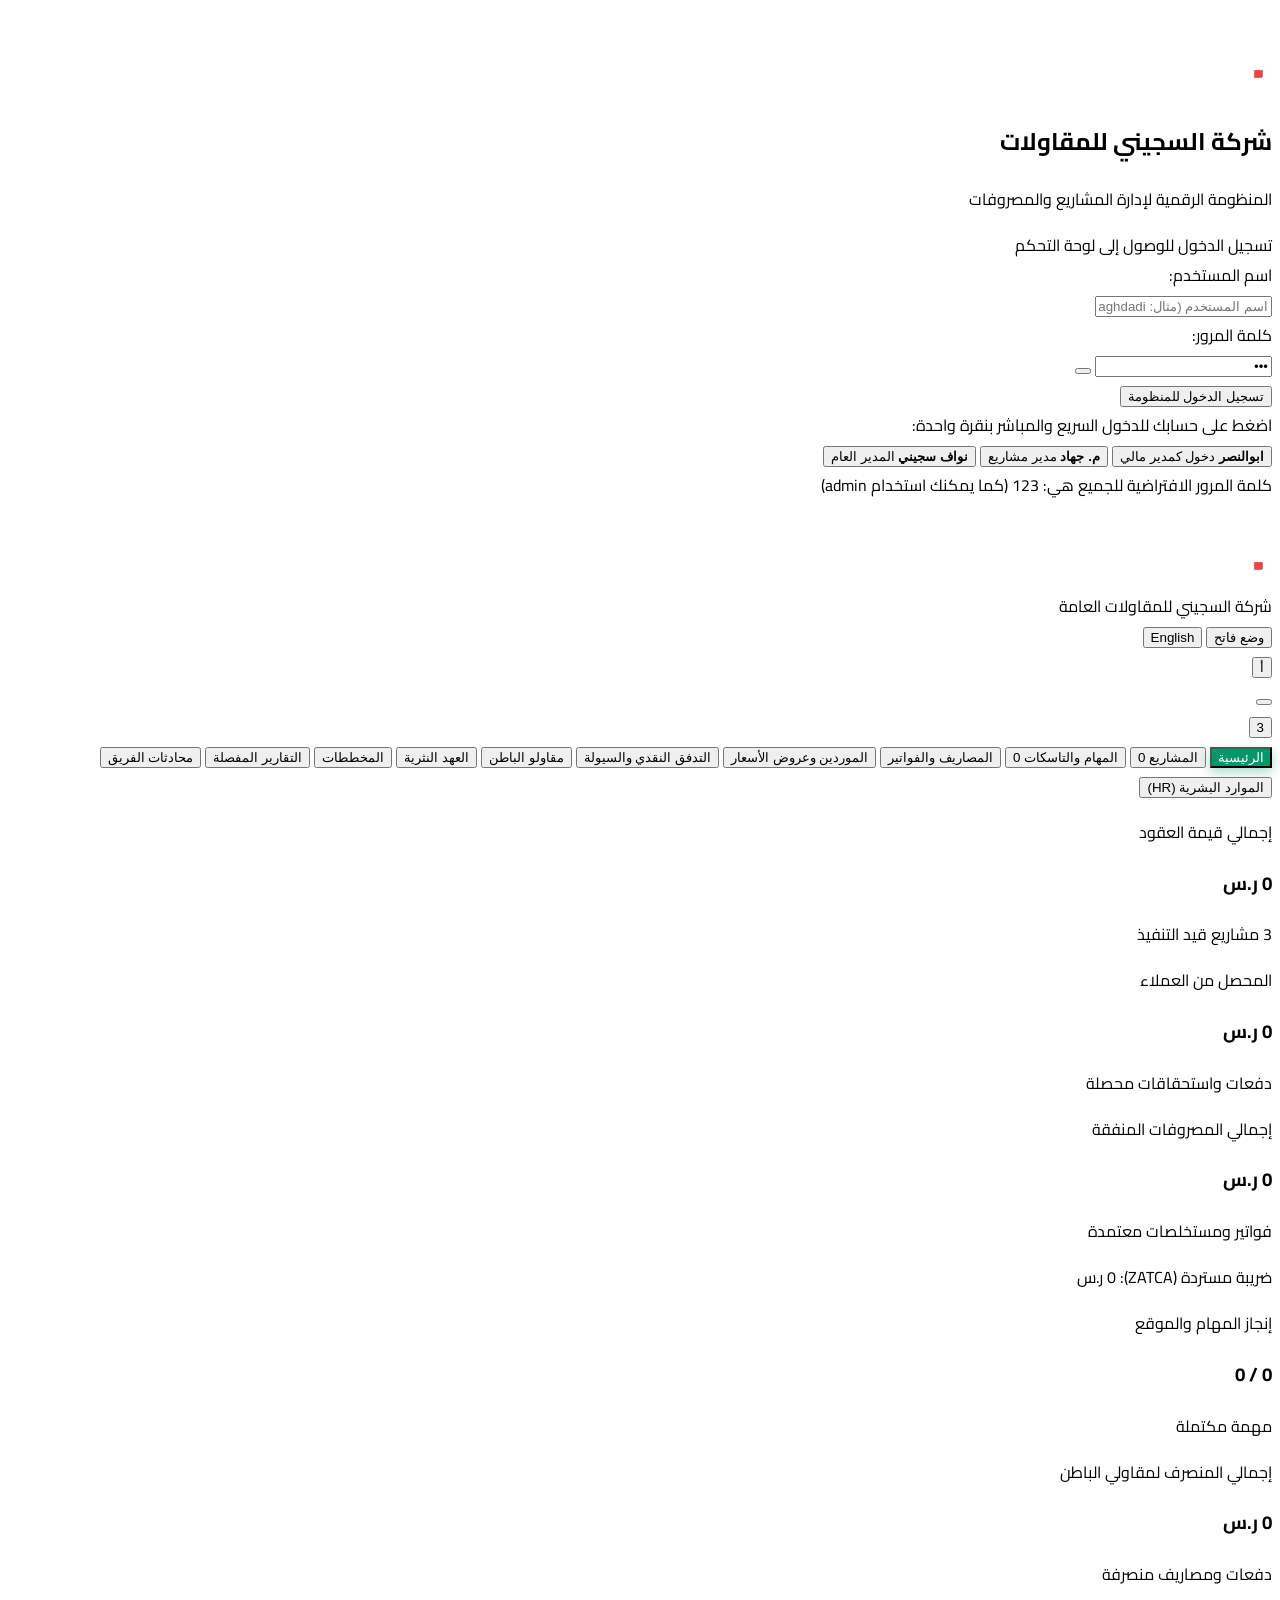
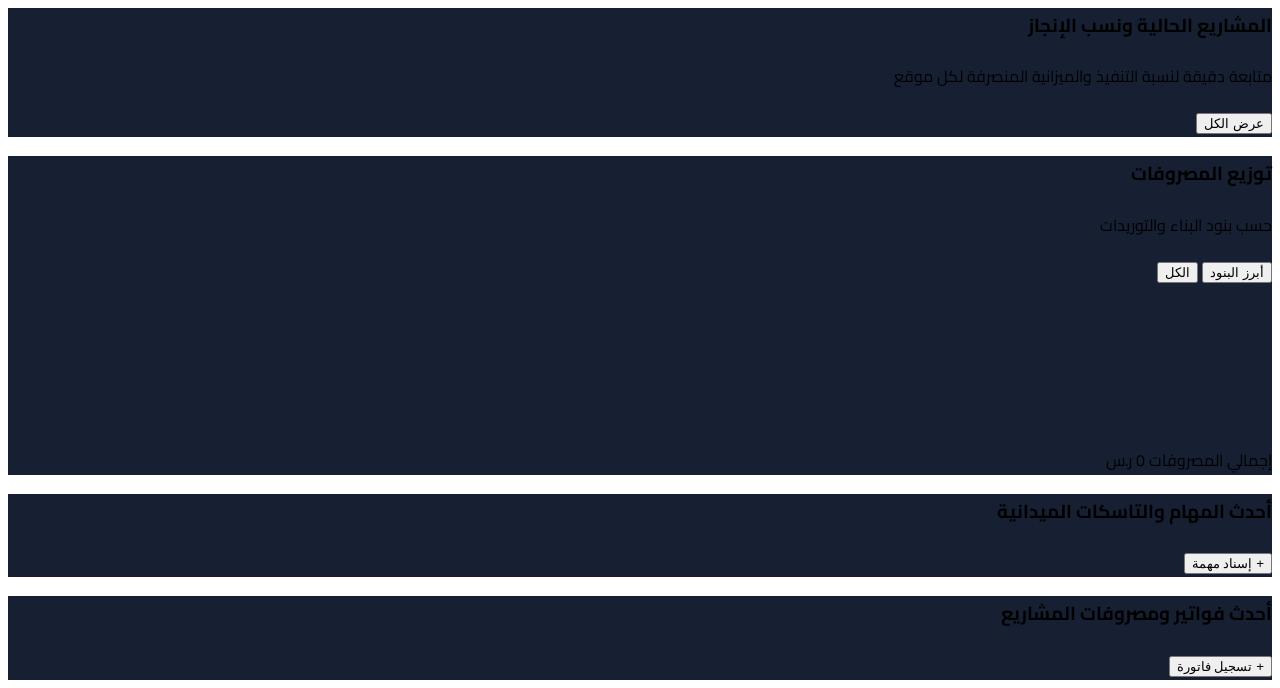
==== templates/index.html @ 487a5cad "fix: resolve duplicate element ID collision between payroll and expense disburse modals" ====
<!DOCTYPE html>
<html lang="ar" dir="rtl">
<head>
    <meta charset="UTF-8">
    <meta name="viewport" content="width=device-width, initial-scale=1.0">
    <title data-i18n="page_title">شركة مقاولات السجيني | المنظومة الرقمية لإدارة المشاريع والمصاريف</title>
    <!-- Favicon & Brand Icons -->
    <link rel="icon" type="image/png" href="/static/images/icon-emerald.png">
    <link rel="apple-touch-icon" href="/static/images/icon-emerald.png">
    <!-- Google Fonts: Cairo & Inter -->
    <link rel="preconnect" href="https://fonts.googleapis.com">
    <link rel="preconnect" href="https://fonts.gstatic.com" crossorigin>
    <link href="https://fonts.googleapis.com/css2?family=Cairo:wght@300;400;500;600;700;800;900&family=Inter:wght@300;400;500;600;700;800&display=swap" rel="stylesheet">
    <!-- Tailwind CSS -->
    <script src="https://cdn.tailwindcss.com"></script>
    <script>
        tailwind.config = {
            theme: {
                extend: {
                    fontFamily: {
                        cairo: ['Cairo', 'sans-serif'],
                        sans: ['Inter', 'system-ui', 'sans-serif'],
                    },
                    colors: {
                        brand: {
                            50: '#ecfdf5',
                            100: '#d1fae5',
                            500: '#10b981',
                            600: '#059669',
                            700: '#047857',
                            800: '#065f46',
                            900: '#064e3b',
                        },
                        amberGold: {
                            400: '#fbbf24',
                            500: '#f59e0b',
                            600: '#d97706',
                        }
                    }
                }
            }
        }
    </script>
    <!-- Chart.js -->
    <script src="https://cdn.jsdelivr.net/npm/chart.js"></script>
    <!-- SheetJS for Excel export -->
    <script src="https://cdn.jsdelivr.net/npm/xlsx@0.18.5/dist/xlsx.full.min.js"></script>
    <!-- Lucide Icons -->
    <script src="https://unpkg.com/lucide@latest"></script>
    <!-- Custom CSS -->
    <link rel="stylesheet" href="/static/css/app.css?v=20261020_v2">
    <!-- Theme Initializer (prevents FOUC) -->
    <script>
        (function() {
            var theme = localStorage.getItem('segieny_theme') || 'dark';
            document.documentElement.setAttribute('data-theme', theme);
            if (theme === 'light') {
                document.documentElement.classList.add('theme-light');
            } else {
                document.documentElement.classList.add('theme-dark');
            }
        })();
    </script>
    <style>
        #auth-screen.hidden,
        #auth-screen[style*="display: none"],
        .auth-hidden {
            display: none !important;
            visibility: hidden !important;
            opacity: 0 !important;
            pointer-events: none !important;
            z-index: -99999 !important;
        }
        .hidden {
            display: none !important;
        }
        button, [role="button"], .btn {
            transition: transform 0.08s ease, filter 0.08s ease, background-color 0.15s ease;
        }
        button:active, [role="button"]:active, .btn:active {
            transform: scale(0.97);
            filter: brightness(1.15);
        }
    </style>
</head>
<body class="bg-slate-900 text-slate-100 font-cairo antialiased min-h-screen flex flex-col selection:bg-emerald-500 selection:text-white overflow-x-hidden">

    <!-- ========================================== -->
    <!-- AUTHENTICATION / LOGIN SCREEN OVERLAY -->
    <!-- ========================================== -->
    <div id="auth-screen" class="fixed inset-0 z-50 bg-slate-950 flex items-center justify-center p-4 overflow-y-auto">
        <div class="w-full max-w-md bg-slate-900 border border-slate-800 rounded-3xl p-6 sm:p-8 shadow-2xl shadow-emerald-950/40 space-y-6 relative overflow-hidden animate-scaleUp">
            
            <!-- Glow background decorative effect -->
            <div class="absolute -top-20 -right-20 w-44 h-44 bg-emerald-500/15 rounded-full blur-3xl pointer-events-none"></div>
            <div class="absolute -bottom-20 -left-20 w-44 h-44 bg-amber-500/15 rounded-full blur-3xl pointer-events-none"></div>

            <!-- Header & Branding -->
            <div class="text-center space-y-3">
                <div class="inline-flex items-center justify-center w-16 h-16 rounded-2xl bg-gradient-to-tr from-emerald-600 to-teal-500 shadow-lg shadow-emerald-900/50 p-3 mx-auto">
                    <img src="/static/images/logo-white.png" alt="SGCC Logo" class="h-10 w-auto object-contain">
                </div>
                <div>
                    <h2 class="text-2xl font-black text-white tracking-tight">شركة السجيني للمقاولات</h2>
                    <p class="text-xs text-emerald-400 font-semibold mt-0.5">المنظومة الرقمية لإدارة المشاريع والمصروفات</p>
                </div>
                <div class="pt-2 border-t border-slate-800">
                    <span class="text-xs text-slate-400 font-medium">تسجيل الدخول للوصول إلى لوحة التحكم</span>
                </div>
            </div>

            <!-- Error Alert Box -->
            <div id="login-error-alert" class="hidden p-3 rounded-xl bg-rose-500/15 border border-rose-500/40 text-rose-300 text-xs font-bold flex items-center gap-2">
                <i data-lucide="alert-circle" class="w-4 h-4 text-rose-400 shrink-0"></i>
                <span id="login-error-msg">بيانات الدخول غير صحيحة</span>
            </div>

            <!-- Login Form -->
            <form id="login-form" onsubmit="event.preventDefault(); handleLoginSubmit(event); return false;" class="space-y-4">
                <!-- Username -->
                <div class="space-y-1.5">
                    <label class="block text-xs font-bold text-slate-300">اسم المستخدم:</label>
                    <div class="relative">
                        <div class="absolute inset-y-0 right-0 pr-3.5 flex items-center pointer-events-none text-slate-500">
                            <i data-lucide="user" class="w-4 h-4"></i>
                        </div>
                        <input type="text" id="login-username" required placeholder="اسم المستخدم (مثال: baghdadi أو admin أو ابو النصر)" class="w-full bg-slate-950/80 border border-slate-750 focus:border-emerald-500 focus:ring-1 focus:ring-emerald-500 rounded-xl pr-10 pl-3 py-2.5 text-sm text-white placeholder-slate-500 outline-none transition">
                    </div>
                </div>

                <!-- Password -->
                <div class="space-y-1.5">
                    <label class="block text-xs font-bold text-slate-300">كلمة المرور:</label>
                    <div class="relative">
                        <div class="absolute inset-y-0 right-0 pr-3.5 flex items-center pointer-events-none text-slate-500">
                            <i data-lucide="lock" class="w-4 h-4"></i>
                        </div>
                        <input type="password" id="login-password" required placeholder="123" value="123" class="w-full bg-slate-950/80 border border-slate-750 focus:border-emerald-500 focus:ring-1 focus:ring-emerald-500 rounded-xl pr-10 pl-10 py-2.5 text-sm text-white placeholder-slate-500 outline-none transition font-mono">
                        <button type="button" onclick="toggleLoginPasswordVisibility()" class="absolute inset-y-0 left-0 pl-3 flex items-center text-slate-500 hover:text-slate-300 transition" title="إظهار/إخفاء كلمة المرور">
                            <i data-lucide="eye" id="login-eye-icon" class="w-4 h-4"></i>
                        </button>
                    </div>
                </div>

                <!-- Submit Button -->
                <button type="button" onclick="handleLoginSubmit(event)" id="btn-login-submit" class="w-full py-3 px-4 rounded-xl bg-gradient-to-r from-emerald-600 to-teal-600 hover:from-emerald-500 hover:to-teal-500 text-white font-black text-sm flex items-center justify-center gap-2 shadow-lg shadow-emerald-950/50 transition">
                    <i data-lucide="log-in" class="w-4 h-4"></i>
                    <span id="login-btn-text">تسجيل الدخول للمنظومة</span>
                </button>
            </form>

            <!-- Quick accounts guide for team members -->
            <div class="p-3.5 bg-slate-950/60 rounded-2xl border border-slate-800/80 space-y-2">
                <span class="text-[11px] font-bold text-emerald-400 block flex items-center gap-1.5">
                    <i data-lucide="zap" class="w-3.5 h-3.5"></i>
                    <span>اضغط على حسابك للدخول السريع والمباشر بنقرة واحدة:</span>
                </span>
                <div class="grid grid-cols-3 gap-1.5 text-center text-[10px]">
                    <button type="button" onclick="prefillLogin('baghdadi', '123')" class="p-2.5 rounded-xl bg-slate-800 hover:bg-emerald-600/30 hover:border-emerald-500/50 text-slate-200 border border-slate-750 transition truncate group">
                        <strong class="text-white block truncate group-hover:text-emerald-300">ابوالنصر</strong>
                        <span class="text-emerald-400 font-mono text-[9px] block">دخول كمدير مالي</span>
                    </button>
                    <button type="button" onclick="prefillLogin('jihad', '123')" class="p-2.5 rounded-xl bg-slate-800 hover:bg-amber-600/30 hover:border-amber-500/50 text-slate-200 border border-slate-750 transition truncate group">
                        <strong class="text-white block truncate group-hover:text-amber-300">م. جهاد</strong>
                        <span class="text-amber-400 font-mono text-[9px] block">مدير مشاريع</span>
                    </button>
                    <button type="button" onclick="prefillLogin('nawaf', '123')" class="p-2.5 rounded-xl bg-slate-800 hover:bg-purple-600/30 hover:border-purple-500/50 text-slate-200 border border-slate-750 transition truncate group">
                        <strong class="text-white block truncate group-hover:text-purple-300">نواف سجيني</strong>
                        <span class="text-purple-400 font-mono text-[9px] block">المدير العام</span>
                    </button>
                </div>
                <div class="text-[10px] text-slate-400 text-center pt-1.5 border-t border-slate-800/50">
                    كلمة المرور الافتراضية للجميع هي: <span class="font-mono text-emerald-400 font-bold">123</span> (كما يمكنك استخدام admin)
                </div>
            </div>

        </div>
    </div>

    <!-- Top Navigation Header (Two-tier clean responsive layout) -->
    <header class="sticky top-0 z-40 bg-slate-900/95 backdrop-blur-md border-b border-slate-800 shadow-xl">
        <!-- Top Tier: Brand & Executive Actions -->
        <div class="max-w-7xl mx-auto px-4 sm:px-6 lg:px-8">
            <div class="flex items-center justify-between h-16 sm:h-20 gap-3">
                
                <!-- Logo & Brand -->
                <div class="flex items-center gap-3.5 min-w-0">
                    <div class="h-10 sm:h-12 px-3 py-1 rounded-2xl bg-gradient-to-r from-slate-800 to-slate-850 border border-slate-700/80 hover:border-emerald-500/50 shadow-md shadow-black/20 flex items-center justify-center shrink-0 transition-all">
                        <img src="/static/images/logo-white.png" id="brand-logo-img" alt="SGCC Logo" class="h-6 sm:h-7 w-auto object-contain">
                    </div>
                    <div class="min-w-0">
                        <div class="flex items-center gap-2 flex-wrap">
                            <span data-i18n="company_name" class="text-lg sm:text-xl font-black tracking-tight text-white truncate">شركة السجيني</span>
                            <span data-i18n="company_sub" class="px-2 py-0.5 text-[11px] sm:text-xs font-semibold rounded-md bg-emerald-500/20 text-emerald-400 border border-emerald-500/30 shrink-0">للمقاولات العامة</span>
                        </div>
                        <p data-i18n="company_tagline" class="text-[11px] sm:text-xs text-slate-400 truncate hidden sm:block">المنظومة السحابية لمتابعة المشاريع والمهام والمصروفات</p>
                    </div>
                </div>

                <!-- Action Controls (Theme, Language, User Switcher, Quick Action, Notifications) -->
                <div class="flex items-center gap-1.5 sm:gap-2 shrink-0">
                    
                    <!-- Theme Switcher Button (وضع داكن / وضع فاتح) -->
                    <button onclick="toggleTheme()" id="theme-toggle-btn" class="px-2.5 py-1.5 sm:py-2 rounded-xl bg-slate-800 hover:bg-slate-750 text-slate-200 border border-slate-700 flex items-center gap-1.5 transition text-xs font-bold shadow-sm" title="تبديل المظهر / Toggle Theme">
                        <i data-lucide="sun" id="theme-toggle-icon" class="w-4 h-4 text-amber-400"></i>
                        <span id="theme-toggle-text">وضع فاتح</span>
                    </button>

                    <!-- Language Switcher Button -->
                    <button onclick="toggleLanguage()" id="lang-toggle-btn" class="px-2.5 py-1.5 sm:py-2 rounded-xl bg-slate-800 hover:bg-slate-750 text-slate-200 border border-slate-700 flex items-center gap-1.5 transition text-xs font-bold shadow-sm" title="تبديل اللغة / Switch Language">
                        <i data-lucide="globe" class="w-4 h-4 text-amber-400"></i>
                        <span id="lang-toggle-text">English</span>
                    </button>

                    <!-- Active User Menu & Logout -->
                    <div class="relative">
                        <button onclick="toggleUserMenu()" class="p-1.5 sm:pr-2.5 sm:pl-2.5 rounded-xl bg-slate-800 hover:bg-slate-750 text-slate-200 border border-slate-700 flex items-center gap-2 transition">
                            <div class="w-7 h-7 rounded-full bg-emerald-600 flex items-center justify-center text-xs font-black text-white relative shrink-0">
                                <span id="user-avatar-char">أ</span>
                                <span class="absolute -bottom-0.5 -right-0.5 w-2.5 h-2.5 bg-emerald-400 rounded-full border-2 border-slate-900"></span>
                            </div>
                            <div class="text-right hidden md:block">
                                <span id="active-user-name" class="block text-xs font-bold text-white truncate max-w-[130px]">ابوالنصر البغدادي</span>
                                <span id="active-user-role" class="block text-[10px] text-emerald-400 font-semibold truncate max-w-[130px]">المدير المالي</span>
                            </div>
                            <i data-lucide="chevron-down" class="w-3 h-3 text-slate-400"></i>
                        </button>
                        <div id="user-menu" class="hidden absolute left-0 mt-2 w-64 rounded-2xl bg-slate-850 border border-slate-700 shadow-2xl p-2 z-50 animate-fadeIn space-y-1">
                            <div class="px-3 py-2 border-b border-slate-750">
                                <span id="menu-user-name" class="text-xs font-bold text-white block">ابوالنصر البغدادي</span>
                                <span id="menu-user-role" class="text-[10px] text-emerald-400 block font-semibold">المدير المالي</span>
                                <span id="menu-user-username" class="text-[9px] text-slate-400 font-mono block mt-0.5">@baghdadi</span>
                            </div>
                            <button type="button" id="menu-btn-team" onclick="switchTab('team'); toggleUserMenu()" class="w-full text-right px-3 py-2 rounded-xl text-xs font-semibold text-purple-300 hover:bg-slate-800 hover:text-white flex items-center gap-2 transition hidden">
                                <i data-lucide="shield-check" class="w-3.5 h-3.5 text-purple-400"></i>
                                <span>إدارة الموظفين والصلاحيات</span>
                            </button>
                            <button type="button" onclick="openChangePasswordModal()" class="w-full text-right px-3 py-2 rounded-xl text-xs font-semibold text-slate-300 hover:bg-slate-800 hover:text-white flex items-center gap-2 transition">
                                <i data-lucide="key-round" class="w-3.5 h-3.5 text-amber-400"></i>
                                <span>تغيير كلمة المرور</span>
                            </button>
                            <a href="/api/system/backup" download class="w-full px-3 py-2 rounded-xl text-xs font-semibold text-slate-300 hover:bg-slate-800 hover:text-white flex items-center justify-between transition">
                                <span class="flex items-center gap-2">
                                    <i data-lucide="hard-drive-download" class="w-3.5 h-3.5 text-emerald-400"></i>
                                    <span>نسخة احتياطية (Backup)</span>
                                </span>
                                <i data-lucide="download" class="w-3 h-3 text-slate-400"></i>
                            </a>
                            <div class="pt-1 border-t border-slate-750">
                                <button type="button" onclick="logoutUser()" class="w-full text-right px-3 py-2 rounded-xl text-xs font-bold text-rose-400 hover:bg-rose-500/10 flex items-center gap-2 transition">
                                    <i data-lucide="log-out" class="w-3.5 h-3.5"></i>
                                    <span>تسجيل الخروج</span>
                                </button>
                            </div>
                        </div>
                    </div>

                    <!-- Quick Add Dropdown Button -->
                    <div class="relative">
                        <button onclick="toggleQuickMenu()" class="px-2.5 sm:px-3 py-1.5 sm:py-2 rounded-xl bg-gradient-to-r from-emerald-600 to-teal-600 hover:from-emerald-500 hover:to-teal-500 text-white font-bold text-xs flex items-center gap-1.5 shadow-lg shadow-emerald-950/60 transition-all border border-emerald-400/30">
                            <i data-lucide="plus-circle" class="w-3.5 h-3.5"></i>
                            <span data-i18n="btn_quick_action" class="hidden sm:inline">إجراء سريع</span>
                            <i data-lucide="chevron-down" class="w-3 h-3"></i>
                        </button>
                        <div id="quick-menu" class="hidden absolute left-0 mt-2 w-56 rounded-xl bg-slate-800 border border-slate-700 shadow-2xl p-1.5 z-50 animate-fadeIn">
                            <button onclick="openAutoAllocateModal(); toggleQuickMenu()" class="w-full text-right px-3 py-2.5 rounded-lg text-sm font-medium hover:bg-emerald-600/20 hover:text-emerald-400 flex items-center gap-2.5 transition">
                                <i data-lucide="sparkles" class="w-4 h-4 text-emerald-400"></i>
                                <span>سداد وتوزيع دفعة عميل (تلقائي)</span>
                            </button>
                            <button onclick="openModal('expense-modal'); toggleQuickMenu()" class="w-full text-right px-3 py-2.5 rounded-lg text-sm font-medium hover:bg-emerald-600/20 hover:text-emerald-400 flex items-center gap-2.5 transition">
                                <i data-lucide="receipt" class="w-4 h-4 text-emerald-400"></i>
                                <span data-i18n="quick_add_expense">تسجيل مصروف مع فاتورة</span>
                            </button>
                            <button onclick="openModal('expense-request-modal'); toggleQuickMenu()" class="w-full text-right px-3 py-2.5 rounded-lg text-sm font-medium hover:bg-amber-600/20 hover:text-amber-400 flex items-center gap-2.5 transition">
                                <i data-lucide="send" class="w-4 h-4 text-amber-400"></i>
                                <span>طلب صرف مصروف (مورد / مقاول / موظف)</span>
                            </button>
                            <button onclick="openNewCustodyRequestModal(); toggleQuickMenu()" class="w-full text-right px-3 py-2.5 rounded-lg text-sm font-medium hover:bg-amber-600/20 hover:text-amber-400 flex items-center gap-2.5 transition">
                                <i data-lucide="hand-coins" class="w-4 h-4 text-amber-400"></i>
                                <span>طلب عهدة نقدية للمشروع</span>
                            </button>
                            <button onclick="openModal('task-modal'); toggleQuickMenu()" class="w-full text-right px-3 py-2.5 rounded-lg text-sm font-medium hover:bg-amber-600/20 hover:text-amber-400 flex items-center gap-2.5 transition">
                                <i data-lucide="check-square" class="w-4 h-4 text-amber-400"></i>
                                <span data-i18n="quick_add_task">إسناد مهمة جديدة</span>
                            </button>
                            <button onclick="openProjectModal(); toggleQuickMenu()" class="w-full text-right px-3 py-2.5 rounded-lg text-sm font-medium hover:bg-blue-600/20 hover:text-blue-400 flex items-center gap-2.5 transition">
                                <i data-lucide="building-2" class="w-4 h-4 text-blue-400"></i>
                                <span data-i18n="quick_add_project">إضافة مشروع جديد</span>
                            </button>
                            <button onclick="openModal('document-modal'); toggleQuickMenu()" class="w-full text-right px-3 py-2.5 rounded-lg text-sm font-medium hover:bg-purple-600/20 hover:text-purple-400 flex items-center gap-2.5 transition">
                                <i data-lucide="file-up" class="w-4 h-4 text-purple-400"></i>
                                <span data-i18n="quick_upload_doc">رفع مخطط أو مستند</span>
                            </button>
                        </div>
                    </div>

                    <!-- Notifications Dropdown -->
                    <div class="relative">
                        <button onclick="toggleNotificationsMenu()" class="relative p-2 sm:p-2.5 rounded-xl bg-slate-800 hover:bg-slate-750 text-slate-300 border border-slate-700 transition">
                            <i data-lucide="bell" class="w-4 h-4"></i>
                            <span id="notif-badge" class="absolute -top-1 -right-1 w-4 h-4 bg-rose-500 text-white text-[9px] font-bold rounded-full flex items-center justify-center shadow">3</span>
                        </button>
                        <div id="notifications-menu" class="hidden absolute left-0 mt-2 w-80 sm:w-96 rounded-2xl bg-slate-800 border border-slate-700 shadow-2xl p-3 z-50 max-h-[450px] overflow-y-auto">
                            <div class="flex items-center justify-between pb-2 mb-2 border-b border-slate-700">
                                <span data-i18n="notifications_title" class="font-bold text-sm text-white">التنبيهات والإشعارات</span>
                                <button data-i18n="mark_all_read" onclick="markAllNotificationsRead()" class="text-xs text-emerald-400 hover:underline">تحديد كـ مقروء</button>
                            </div>
                            <div id="notifications-list" class="space-y-2">
                                <!-- Loaded via JS -->
                            </div>
                        </div>
                    </div>

                </div>

            </div>
        </div>

        <!-- Tier 2: Module Navigation Strip (Aligned with max-w-7xl, clean fit) -->
        <div class="border-t border-slate-800/80 bg-slate-900/60 backdrop-blur-sm">
            <div class="max-w-7xl mx-auto px-4 sm:px-6 lg:px-8">
                <nav class="flex items-center gap-1 sm:gap-2 overflow-x-auto py-2 scrollbar-none">
                    <button onclick="switchTab('dashboard')" id="nav-dashboard" class="nav-tab active-tab shrink-0 px-3.5 py-1.5 sm:py-2 rounded-xl text-xs sm:text-sm font-bold flex items-center gap-2 transition-all">
                        <i data-lucide="layout-dashboard" class="w-4 h-4"></i>
                        <span data-i18n="nav_dashboard">الرئيسية</span>
                    </button>
                    <button onclick="switchTab('projects')" id="nav-projects" class="nav-tab shrink-0 px-3.5 py-1.5 sm:py-2 rounded-xl text-xs sm:text-sm font-bold flex items-center gap-2 text-slate-300 hover:text-white transition-all">
                        <i data-lucide="building-2" class="w-4 h-4"></i>
                        <span data-i18n="nav_projects">المشاريع</span>
                        <span id="badge-projects-count" class="px-1.5 py-0.2 text-xs rounded-full bg-slate-700 text-slate-300 font-semibold">0</span>
                    </button>
                    <button onclick="switchTab('tasks')" id="nav-tasks" class="nav-tab shrink-0 px-3.5 py-1.5 sm:py-2 rounded-xl text-xs sm:text-sm font-bold flex items-center gap-2 text-slate-300 hover:text-white transition-all">
                        <i data-lucide="check-square" class="w-4 h-4"></i>
                        <span data-i18n="nav_tasks">المهام والتاسكات</span>
                        <span id="badge-tasks-count" class="px-1.5 py-0.2 text-xs rounded-full bg-amber-500/20 text-amber-400 font-semibold">0</span>
                    </button>
                    <button onclick="switchTab('expenses')" id="nav-expenses" class="nav-tab shrink-0 px-3.5 py-1.5 sm:py-2 rounded-xl text-xs sm:text-sm font-bold flex items-center gap-2 text-slate-300 hover:text-white transition-all">
                        <i data-lucide="receipt" class="w-4 h-4"></i>
                        <span data-i18n="nav_expenses">المصاريف والفواتير</span>
                    </button>
                    <button onclick="switchTab('suppliers')" id="nav-suppliers" class="nav-tab shrink-0 px-3.5 py-1.5 sm:py-2 rounded-xl text-xs sm:text-sm font-bold flex items-center gap-2 text-slate-300 hover:text-white transition-all">
                        <i data-lucide="truck" class="w-4 h-4 text-amber-400"></i>
                        <span data-i18n="nav_suppliers">الموردين وعروض الأسعار</span>
                        <span id="badge-suppliers-variance" class="px-1.5 py-0.2 text-[10px] rounded-full bg-rose-500/20 text-rose-400 font-bold hidden">⚠️ تنبيه</span>
                    </button>
                    <button onclick="switchTab('cashflow')" id="nav-cashflow" class="nav-tab shrink-0 px-3.5 py-1.5 sm:py-2 rounded-xl text-xs sm:text-sm font-bold flex items-center gap-2 text-slate-300 hover:text-white transition-all">
                        <i data-lucide="wallet" class="w-4 h-4 text-emerald-400"></i>
                        <span data-i18n="nav_cashflow">التدفق النقدي والسيولة</span>
                    </button>
                    <button onclick="switchTab('subcontractors')" id="nav-subcontractors" class="nav-tab shrink-0 px-3.5 py-1.5 sm:py-2 rounded-xl text-xs sm:text-sm font-bold flex items-center gap-2 text-slate-300 hover:text-white transition-all">
                        <i data-lucide="users" class="w-4 h-4"></i>
                        <span data-i18n="nav_subcontractors">مقاولو الباطن</span>
                    </button>
                    <button onclick="switchTab('custody')" id="nav-custody" class="nav-tab shrink-0 px-3.5 py-1.5 sm:py-2 rounded-xl text-xs sm:text-sm font-bold flex items-center gap-2 text-slate-300 hover:text-white transition-all">
                        <i data-lucide="hand-coins" class="w-4 h-4 text-amber-400"></i>
                        <span data-i18n="nav_custody">العهد النثرية</span>
                        <span id="badge-custody-pending" class="px-1.5 py-0.2 text-[10px] rounded-full bg-amber-500/20 text-amber-400 font-bold hidden">0</span>
                    </button>
                    <button onclick="switchTab('documents')" id="nav-documents" class="nav-tab shrink-0 px-3.5 py-1.5 sm:py-2 rounded-xl text-xs sm:text-sm font-bold flex items-center gap-2 text-slate-300 hover:text-white transition-all">
                        <i data-lucide="folder-archive" class="w-4 h-4"></i>
                        <span data-i18n="nav_documents">المخططات</span>
                    </button>
                    <button onclick="switchTab('reports')" id="nav-reports" class="nav-tab shrink-0 px-3.5 py-1.5 sm:py-2 rounded-xl text-xs sm:text-sm font-bold flex items-center gap-2 text-slate-300 hover:text-white transition-all">
                        <i data-lucide="bar-chart-3" class="w-4 h-4 text-emerald-400"></i>
                        <span data-i18n="nav_reports">التقارير المفصلة</span>
                    </button>
                    <button onclick="switchTab('chat')" id="nav-chat" class="nav-tab shrink-0 px-3.5 py-1.5 sm:py-2 rounded-xl text-xs sm:text-sm font-bold flex items-center gap-2 text-slate-300 hover:text-white transition-all">
                        <i data-lucide="message-square" class="w-4 h-4 text-emerald-400"></i>
                        <span data-i18n="nav_chat">محادثات الفريق</span>
                        <span id="badge-chat-count" class="px-1.5 py-0.2 text-[10px] rounded-full bg-emerald-500/20 text-emerald-400 font-bold hidden">0</span>
                    </button>
                    <button onclick="switchTab('hr')" id="nav-hr" class="nav-tab shrink-0 px-3.5 py-1.5 sm:py-2 rounded-xl text-xs sm:text-sm font-bold flex items-center gap-2 text-indigo-300 hover:text-white transition-all">
                        <i data-lucide="badge-check" class="w-4 h-4 text-indigo-400"></i>
                        <span data-i18n="nav_hr">الموارد البشرية (HR)</span>
                        <span id="badge-hr-alerts" class="px-1.5 py-0.2 text-[10px] rounded-full bg-rose-500/20 text-rose-400 font-bold hidden">0</span>
                    </button>
                    <button onclick="switchTab('team')" id="nav-team" class="nav-tab shrink-0 px-3.5 py-1.5 sm:py-2 rounded-xl text-xs sm:text-sm font-bold flex items-center gap-2 text-purple-300 hover:text-white transition-all hidden">
                        <i data-lucide="shield-check" class="w-4 h-4 text-purple-400"></i>
                        <span data-i18n="nav_team">إدارة الموظفين والصلاحيات</span>
                        <span id="badge-team-count" class="px-1.5 py-0.2 text-[10px] rounded-full bg-purple-500/20 text-purple-300 font-bold">3</span>
                    </button>
                </nav>
            </div>
        </div>
    </header>

    <!-- Main Content Container -->
    <main class="flex-1 max-w-7xl w-full mx-auto px-4 sm:px-6 lg:px-8 py-8">

        <!-- ========================================== -->
        <!-- TAB 1: DASHBOARD (لوحة التحكم) -->
        <!-- ========================================== -->
        <div id="tab-dashboard" class="tab-content block space-y-8 animate-fadeIn">
            
            <!-- Hero Stats Cards -->
            <div class="grid grid-cols-1 sm:grid-cols-2 lg:grid-cols-5 gap-4">
                
                <!-- Card 1: Total Contract Values -->
                <div class="bg-gradient-to-br from-slate-800 to-slate-850 p-5 rounded-2xl border border-slate-700/80 shadow-lg relative overflow-hidden group hover:border-emerald-500/40 transition-all">
                    <div class="flex items-center justify-between">
                        <div>
                            <p class="text-xs font-semibold text-slate-400 uppercase tracking-wider">إجمالي قيمة العقود</p>
                            <h3 id="stat-total-contracts" class="text-2xl font-black text-white mt-1">0 ر.س</h3>
                            <p class="text-xs text-emerald-400 mt-2 flex items-center gap-1">
                                <i data-lucide="check-circle" class="w-3.5 h-3.5"></i>
                                <span id="stat-active-projects-label">3 مشاريع قيد التنفيذ</span>
                            </p>
                        </div>
                        <div class="w-12 h-12 rounded-2xl bg-emerald-500/10 border border-emerald-500/30 flex items-center justify-center p-2.5 text-emerald-400 group-hover:scale-110 transition-transform">
                            <i data-lucide="briefcase" class="w-6 h-6"></i>
                        </div>
                    </div>
                    <div class="absolute -bottom-6 -left-6 w-24 h-24 bg-emerald-500/5 rounded-full blur-xl pointer-events-none"></div>
                </div>

                <!-- Card 1.5: Client Payments Received -->
                <div class="bg-gradient-to-br from-slate-800 to-slate-850 p-5 rounded-2xl border border-slate-700/80 shadow-lg relative overflow-hidden group hover:border-amber-500/40 transition-all">
                    <div class="flex items-center justify-between">
                        <div>
                            <p class="text-xs font-semibold text-slate-400 uppercase tracking-wider">المحصل من العملاء</p>
                            <h3 id="stat-total-client-received" class="text-2xl font-black text-emerald-400 mt-1">0 ر.س</h3>
                            <p id="stat-collection-rate-label" class="text-xs text-amber-300 mt-2 flex items-center gap-1">
                                <i data-lucide="wallet" class="w-3.5 h-3.5"></i>
                                <span>دفعات واستحقاقات محصلة</span>
                            </p>
                        </div>
                        <div class="w-12 h-12 rounded-2xl bg-amber-500/10 border border-amber-500/30 flex items-center justify-center p-2.5 text-amber-400 group-hover:scale-110 transition-transform">
                            <i data-lucide="badge-dollar-sign" class="w-6 h-6"></i>
                        </div>
                    </div>
                    <div class="absolute -bottom-6 -left-6 w-24 h-24 bg-amber-500/5 rounded-full blur-xl pointer-events-none"></div>
                </div>

                <!-- Card 2: Total Expenses -->
                <div class="bg-gradient-to-br from-slate-800 to-slate-850 p-5 rounded-2xl border border-slate-700/80 shadow-lg relative overflow-hidden group hover:border-rose-500/40 transition-all">
                    <div class="flex items-center justify-between">
                        <div>
                            <p class="text-xs font-semibold text-slate-400 uppercase tracking-wider">إجمالي المصروفات المنفقة</p>
                            <h3 id="stat-total-expenses" class="text-2xl font-black text-rose-400 mt-1">0 ر.س</h3>
                            <p id="stat-expense-ratio" class="text-xs text-slate-400 mt-1 flex items-center gap-1">
                                <i data-lucide="receipt" class="w-3.5 h-3.5"></i>
                                <span>فواتير ومستخلصات معتمدة</span>
                            </p>
                            <div class="flex items-center justify-between gap-2 mt-2 pt-1.5 border-t border-slate-700/60 text-[11px]">
                                <span class="text-slate-400">ضريبة مستردة (ZATCA):</span>
                                <span id="stat-tax-refundable" class="font-bold text-emerald-400">0 ر.س</span>
                            </div>
                        </div>
                        <div class="w-12 h-12 rounded-2xl bg-rose-500/10 border border-rose-500/30 flex items-center justify-center p-2.5 text-rose-400 group-hover:scale-110 transition-transform">
                            <i data-lucide="arrow-up-right" class="w-6 h-6"></i>
                        </div>
                    </div>
                    <div class="absolute -bottom-6 -left-6 w-24 h-24 bg-rose-500/5 rounded-full blur-xl pointer-events-none"></div>
                </div>

                <!-- Card 3: Tasks Overview -->
                <div class="bg-gradient-to-br from-slate-800 to-slate-850 p-6 rounded-2xl border border-slate-700/80 shadow-lg relative overflow-hidden group hover:border-amber-500/40 transition-all">
                    <div class="flex items-center justify-between">
                        <div>
                            <p class="text-xs font-semibold text-slate-400 uppercase tracking-wider">إنجاز المهام والموقع</p>
                            <h3 id="stat-tasks-summary" class="text-2xl font-black text-amber-400 mt-1">0 / 0</h3>
                            <p id="stat-tasks-progress-label" class="text-xs text-amber-300 mt-2 flex items-center gap-1">
                                <i data-lucide="check-check" class="w-3.5 h-3.5"></i>
                                <span>مهمة مكتملة</span>
                            </p>
                        </div>
                        <div class="w-13 h-13 rounded-2xl bg-amber-500/10 border border-amber-500/30 flex items-center justify-center p-3 text-amber-400 group-hover:scale-110 transition-transform">
                            <i data-lucide="list-todo" class="w-7 h-7"></i>
                        </div>
                    </div>
                    <div class="absolute -bottom-6 -left-6 w-24 h-24 bg-amber-500/5 rounded-full blur-xl pointer-events-none"></div>
                </div>

                <!-- Card 4: Subcontractors Total Paid -->
                <div class="bg-gradient-to-br from-slate-800 to-slate-850 p-6 rounded-2xl border border-slate-700/80 shadow-lg relative overflow-hidden group hover:border-blue-500/40 transition-all">
                    <div class="flex items-center justify-between">
                        <div>
                            <p class="text-xs font-semibold text-slate-400 uppercase tracking-wider">إجمالي المنصرف لمقاولي الباطن</p>
                            <h3 id="stat-subcontractor-balance" class="text-2xl font-black text-blue-400 mt-1">0 ر.س</h3>
                            <p class="text-xs text-blue-300 mt-2 flex items-center gap-1">
                                <i data-lucide="credit-card" class="w-3.5 h-3.5"></i>
                                <span>دفعات ومصاريف منصرفة</span>
                            </p>
                        </div>
                        <div class="w-13 h-13 rounded-2xl bg-blue-500/10 border border-blue-500/30 flex items-center justify-center p-3 text-blue-400 group-hover:scale-110 transition-transform">
                            <i data-lucide="users-round" class="w-7 h-7"></i>
                        </div>
                    </div>
                    <div class="absolute -bottom-6 -left-6 w-24 h-24 bg-blue-500/5 rounded-full blur-xl pointer-events-none"></div>
                </div>

            </div>

            <!-- Charts and Active Projects Split -->
            <div class="grid grid-cols-1 lg:grid-cols-3 gap-8">
                
                <!-- Left 2 Cols: Active Projects Progress List -->
                <div class="lg:col-span-2 bg-slate-850 p-6 rounded-2xl border border-slate-800 shadow-xl space-y-5">
                    <div class="flex items-center justify-between">
                        <div class="flex items-center gap-2.5">
                            <div class="p-2 rounded-xl bg-emerald-500/10 text-emerald-400">
                                <i data-lucide="building" class="w-5 h-5"></i>
                            </div>
                            <div>
                                <h3 class="font-extrabold text-lg text-white">المشاريع الحالية ونسب الإنجاز</h3>
                                <p class="text-xs text-slate-400">متابعة دقيقة لنسبة التنفيذ والميزانية المنصرفة لكل موقع</p>
                            </div>
                        </div>
                        <button onclick="switchTab('projects')" class="text-xs font-bold text-emerald-400 hover:text-emerald-300 hover:underline flex items-center gap-1">
                            <span>عرض الكل</span>
                            <i data-lucide="arrow-left" class="w-3.5 h-3.5"></i>
                        </button>
                    </div>

                    <div id="dashboard-projects-list" class="space-y-4">
                        <!-- Populated by JS -->
                    </div>
                </div>

                <!-- Right 1 Col: Expense Distribution Chart -->
                <div class="bg-slate-850 p-6 rounded-2xl border border-slate-800 shadow-xl space-y-4 flex flex-col">
                    <div class="flex items-center justify-between gap-2">
                        <div class="flex items-center gap-2.5">
                            <div class="p-2 rounded-xl bg-amber-500/10 text-amber-400">
                                <i data-lucide="pie-chart" class="w-5 h-5"></i>
                            </div>
                            <div>
                                <h3 class="font-extrabold text-lg text-white">توزيع المصروفات</h3>
                                <p class="text-xs text-slate-400">حسب بنود البناء والتوريدات</p>
                            </div>
                        </div>
                        <div class="inline-flex p-1 bg-slate-900 rounded-xl border border-slate-750 text-[11px] font-bold shrink-0">
                            <button id="exp-chart-mode-top" onclick="setExpenseChartMode('top')" class="px-2.5 py-1 rounded-lg transition bg-amber-500/20 text-amber-300">أبرز البنود</button>
                            <button id="exp-chart-mode-all" onclick="setExpenseChartMode('all')" class="px-2.5 py-1 rounded-lg transition text-slate-400 hover:text-white">الكل</button>
                        </div>
                    </div>

                    <div class="flex-1 flex items-center justify-center relative min-h-[230px]">
                        <canvas id="expensesPieChart"></canvas>
                        <div id="expensesPieCenterLabel" class="absolute inset-0 flex flex-col items-center justify-center pointer-events-none text-center">
                            <span class="text-[10px] font-bold text-slate-400">إجمالي المصروفات</span>
                            <span id="expensesPieCenterTotal" class="text-sm font-black text-white mt-0.5 font-mono">0 ر.س</span>
                        </div>
                    </div>

                    <div id="chart-legend" class="grid grid-cols-2 gap-2 text-xs pt-2.5 border-t border-slate-750 max-h-48 overflow-y-auto custom-scrollbar">
                        <!-- Dynamically populated -->
                    </div>
                </div>

            </div>

            <!-- Recent Tasks & Activity -->
            <div class="grid grid-cols-1 lg:grid-cols-2 gap-8">
                
                <!-- Quick Tasks Checklist -->
                <div class="bg-slate-850 p-6 rounded-2xl border border-slate-800 shadow-xl space-y-4">
                    <div class="flex items-center justify-between">
                        <div class="flex items-center gap-2">
                            <i data-lucide="clock" class="w-5 h-5 text-amber-400"></i>
                            <h3 class="font-bold text-white text-base">أحدث المهام والتاسكات الميدانية</h3>
                        </div>
                        <button onclick="openModal('task-modal')" class="text-xs text-emerald-400 hover:underline font-bold">+ إسناد مهمة</button>
                    </div>
                    <div id="dashboard-recent-tasks" class="space-y-2.5">
                        <!-- Populated by JS -->
                    </div>
                </div>

                <!-- Recent Invoices & Expenses with Receipts -->
                <div class="bg-slate-850 p-6 rounded-2xl border border-slate-800 shadow-xl space-y-4">
                    <div class="flex items-center justify-between">
                        <div class="flex items-center gap-2">
                            <i data-lucide="receipt-text" class="w-5 h-5 text-emerald-400"></i>
                            <h3 class="font-bold text-white text-base">أحدث فواتير ومصروفات المشاريع</h3>
                        </div>
                        <button onclick="openModal('expense-modal')" class="text-xs text-emerald-400 hover:underline font-bold">+ تسجيل فاتورة</button>
                    </div>
                    <div id="dashboard-recent-expenses" class="space-y-2.5">
                        <!-- Populated by JS -->
                    </div>
                </div>

            </div>

        </div>

        <!-- ========================================== -->
        <!-- TAB 2: PROJECTS (إدارة المشاريع) -->
        <!-- ========================================== -->
        <div id="tab-projects" class="tab-content hidden space-y-6">
            
            <!-- Projects Top Controls -->
            <div class="flex flex-col sm:flex-row items-start sm:items-center justify-between gap-4 bg-slate-850 p-5 rounded-2xl border border-slate-800">
                <div>
                    <h2 class="text-2xl font-black text-white">مشاريع شركة السجيني</h2>
                    <p class="text-xs text-slate-400">متابعة كافة مواقع العمل، الميزانيات، العقود، ونسب الإنجاز الفعلي</p>
                </div>
                <div class="flex items-center gap-3 w-full sm:w-auto">
                    <div class="relative flex-1 sm:w-64">
                        <i data-lucide="search" class="w-4 h-4 absolute right-3 top-3 text-slate-400"></i>
                        <input type="text" id="project-search-input" onkeyup="filterProjects()" placeholder="ابحث باسم المشروع أو العميل..." class="w-full pr-9 pl-3 py-2 rounded-xl bg-slate-800 border border-slate-700 text-sm text-white focus:outline-none focus:border-emerald-500">
                    </div>
                    <button onclick="openProjectModal()" class="px-4 py-2 rounded-xl bg-emerald-600 hover:bg-emerald-500 text-white font-bold text-sm flex items-center gap-2 shadow-lg shadow-emerald-950/40 whitespace-nowrap">
                        <i data-lucide="plus" class="w-4 h-4"></i>
                        <span>مشروع جديد</span>
                    </button>
                </div>
            </div>

            <!-- Projects Grid -->
            <div id="projects-grid" class="grid grid-cols-1 md:grid-cols-2 lg:grid-cols-3 gap-6">
                <!-- Populated by JS -->
            </div>

        </div>

        <!-- ========================================== -->
        <!-- TAB 3: TASKS (المهام والتاسكات الميدانية) -->
        <!-- ========================================== -->
        <div id="tab-tasks" class="tab-content hidden space-y-6">
            
            <!-- Tasks Header and Filters -->
            <div class="bg-slate-850 p-5 rounded-2xl border border-slate-800 space-y-4">
                <div class="flex flex-col sm:flex-row items-start sm:items-center justify-between gap-4">
                    <div>
                        <h2 class="text-2xl font-black text-white">المهام والتاسكات وأوامر الشغل</h2>
                        <p class="text-xs text-slate-400">إرسال المهام لمهندسي المواقع والمشرفين ومتابعة نسب إنجاز كل بند</p>
                    </div>
                    <button onclick="openModal('task-modal')" class="px-4 py-2 rounded-xl bg-amber-600 hover:bg-amber-500 text-white font-bold text-sm flex items-center gap-2 shadow-lg shadow-amber-950/40">
                        <i data-lucide="plus" class="w-4 h-4"></i>
                        <span>إسناد مهمة جديدة</span>
                    </button>
                </div>

                <!-- Filter Row -->
                <div class="grid grid-cols-1 sm:grid-cols-4 gap-3 pt-2 border-t border-slate-750">
                    <div>
                        <label class="text-[11px] text-slate-400 block mb-1">تصفية بالمشروع:</label>
                        <select id="task-filter-project" onchange="loadTasks()" class="w-full bg-slate-800 border border-slate-700 rounded-lg px-3 py-1.5 text-xs text-white">
                            <option value="">جميع المشاريع</option>
                        </select>
                    </div>
                    <div>
                        <label class="text-[11px] text-slate-400 block mb-1">الحالة:</label>
                        <select id="task-filter-status" onchange="loadTasks()" class="w-full bg-slate-800 border border-slate-700 rounded-lg px-3 py-1.5 text-xs text-white">
                            <option value="">جميع الحالات</option>
                            <option value="todo">قيد الانتظار</option>
                            <option value="in_progress">جاري التنفيذ</option>
                            <option value="pending_approval">في انتظار التعميد والاعتماد</option>
                            <option value="done">معمدة ومكتملة</option>
                        </select>
                    </div>
                    <div>
                        <label class="text-[11px] text-slate-400 block mb-1">الأولوية:</label>
                        <select id="task-filter-priority" onchange="loadTasks()" class="w-full bg-slate-800 border border-slate-700 rounded-lg px-3 py-1.5 text-xs text-white">
                            <option value="">جميع الأولويات</option>
                            <option value="urgent">طارئ وعاجل</option>
                            <option value="high">مرتفع</option>
                            <option value="medium">متوسط</option>
                            <option value="low">منخفض</option>
                        </select>
                    </div>
                    <div>
                        <label class="text-[11px] text-slate-400 block mb-1">الموظف المسند إليه:</label>
                        <select id="task-filter-assignee" onchange="loadTasks()" class="w-full bg-slate-800 border border-slate-700 rounded-lg px-3 py-1.5 text-xs text-white">
                            <option value="">جميع المهندسين والمشرفين</option>
                        </select>
                    </div>
                </div>
            </div>

            <!-- Empty tasks welcome card (hidden by default) -->
            <div id="tasks-empty-banner" class="hidden bg-slate-850/90 rounded-2xl border-2 border-dashed border-slate-750 p-6 text-center space-y-3">
                <div class="w-12 h-12 rounded-xl bg-amber-500/10 border border-amber-500/20 text-amber-400 flex items-center justify-center mx-auto">
                    <i data-lucide="check-square" class="w-6 h-6"></i>
                </div>
                <div>
                    <h3 class="text-sm font-bold text-white">لا توجد أي مهام مسندة حالياً</h3>
                    <p class="text-xs text-slate-400 max-w-md mx-auto mt-1 leading-relaxed">
                        لوحة المهام فارغة. يمكنك إسناد مهام جديدة وتكليف مهندسي ومراقبي المواقع بها، ومتابعة نسب الإنجاز واعتمادها فور إنهائها.
                    </p>
                </div>
                <button type="button" onclick="openModal('task-modal')" class="px-4 py-2 rounded-xl bg-amber-600 hover:bg-amber-500 text-white font-bold text-xs inline-flex items-center gap-2 shadow-lg shadow-amber-950/40 transition">
                    <i data-lucide="plus" class="w-4 h-4"></i>
                    <span>إسناد أول مهمة ميدانية</span>
                </button>
            </div>

            <!-- Kanban Board (4 Columns) -->
            <div class="grid grid-cols-1 md:grid-cols-2 lg:grid-cols-4 gap-5">
                
                <!-- Column 1: To Do (قيد الانتظار) -->
                <div class="bg-slate-850/80 rounded-2xl border border-slate-800 p-4 space-y-4">
                    <div class="flex items-center justify-between pb-3 border-b border-slate-750">
                        <div class="flex items-center gap-2">
                            <span class="w-3 h-3 rounded-full bg-slate-400"></span>
                            <span class="font-bold text-sm text-slate-200">قيد الانتظار والتجهيز</span>
                        </div>
                        <span id="count-todo" class="px-2 py-0.5 rounded-full bg-slate-750 text-slate-300 text-xs font-bold">0</span>
                    </div>
                    <div id="tasks-todo-col" class="space-y-3 min-h-[300px]">
                        <!-- Tasks -->
                    </div>
                </div>

                <!-- Column 2: In Progress (جاري التنفيذ) -->
                <div class="bg-slate-850/80 rounded-2xl border border-slate-800 p-4 space-y-4">
                    <div class="flex items-center justify-between pb-3 border-b border-slate-750">
                        <div class="flex items-center gap-2">
                            <span class="w-3 h-3 rounded-full bg-amber-400 animate-pulse"></span>
                            <span class="font-bold text-sm text-amber-300">جاري التنفيذ بالموقع</span>
                        </div>
                        <span id="count-inprogress" class="px-2 py-0.5 rounded-full bg-amber-500/20 text-amber-400 text-xs font-bold">0</span>
                    </div>
                    <div id="tasks-inprogress-col" class="space-y-3 min-h-[300px]">
                        <!-- Tasks -->
                    </div>
                </div>

                <!-- Column 3: Pending Approval (في انتظار التعميد) -->
                <div class="bg-slate-850/80 rounded-2xl border border-purple-500/30 p-4 space-y-4 shadow-lg shadow-purple-950/20">
                    <div class="flex items-center justify-between pb-3 border-b border-purple-500/20">
                        <div class="flex items-center gap-2">
                            <span class="w-3 h-3 rounded-full bg-purple-400 animate-bounce"></span>
                            <span class="font-bold text-sm text-purple-300">في انتظار التعميد</span>
                        </div>
                        <span id="count-pending" class="px-2 py-0.5 rounded-full bg-purple-500/20 text-purple-400 text-xs font-bold">0</span>
                    </div>
                    <div id="tasks-pending-col" class="space-y-3 min-h-[300px]">
                        <!-- Tasks -->
                    </div>
                </div>

                <!-- Column 4: Done (معمدة ومكتملة) -->
                <div class="bg-slate-850/80 rounded-2xl border border-slate-800 p-4 space-y-4">
                    <div class="flex items-center justify-between pb-3 border-b border-slate-750">
                        <div class="flex items-center gap-2">
                            <span class="w-3 h-3 rounded-full bg-emerald-400"></span>
                            <span class="font-bold text-sm text-emerald-300">معمدة ومكتملة</span>
                        </div>
                        <span id="count-done" class="px-2 py-0.5 rounded-full bg-emerald-500/20 text-emerald-400 text-xs font-bold">0</span>
                    </div>
                    <div id="tasks-done-col" class="space-y-3 min-h-[300px]">
                        <!-- Tasks -->
                    </div>
                </div>

            </div>

        </div>

        <!-- ========================================== -->
        <!-- TAB 4: EXPENSES & INVOICES (المصاريف والفواتير) -->
        <!-- ========================================== -->
        <div id="tab-expenses" class="tab-content hidden space-y-6">
            
            <!-- Expenses Module Sub-Navigation Bar -->
            <div class="flex items-center gap-2 p-1.5 bg-slate-850 rounded-2xl border border-slate-800 shadow-lg">
                <button id="subtab-btn-expenses-invoices" onclick="switchExpensesSubtab('invoices')" class="flex-1 sm:flex-none px-4 sm:px-6 py-2.5 rounded-xl font-black text-xs sm:text-sm flex items-center justify-center gap-2 transition-all bg-emerald-600 text-white shadow-lg shadow-emerald-950/40">
                    <i data-lucide="receipt" class="w-4 h-4"></i>
                    <span>الفواتير والمصروفات المسجلة</span>
                </button>
                <button id="subtab-btn-expenses-requests" onclick="switchExpensesSubtab('requests')" class="flex-1 sm:flex-none px-4 sm:px-6 py-2.5 rounded-xl font-black text-xs sm:text-sm flex items-center justify-center gap-2 transition-all bg-slate-800/80 text-slate-300 hover:text-white hover:bg-slate-750">
                    <i data-lucide="send" class="w-4 h-4 text-amber-400"></i>
                    <span>طلبات الصرف والمصاريف (موردين / مقاولين / عهد)</span>
                    <span id="badge-expense-requests-pending" class="px-2 py-0.5 text-[10px] rounded-full bg-amber-500/20 text-amber-400 border border-amber-500/30 font-bold hidden">0</span>
                </button>
            </div>

            <!-- SUB-TAB 1: RECORDED EXPENSES & INVOICES -->
            <div id="subtab-content-expenses-invoices" class="space-y-6">
                <!-- Expenses Controls and Summary Bar -->
                <div class="bg-slate-850 p-6 rounded-2xl border border-slate-800 space-y-5">
                <div class="flex flex-col sm:flex-row items-start sm:items-center justify-between gap-4">
                    <div>
                        <h2 class="text-2xl font-black text-white">إدارة المصاريف وفواتير المشاريع</h2>
                        <p class="text-xs text-slate-400">توثيق كافة النفقات المالية، الشيكات، العهد، مع أرشفة صور الفواتير والإيصالات</p>
                    </div>
                    <div class="flex items-center gap-3">
                        <button onclick="exportExpensesToExcel()" class="px-3.5 py-2 rounded-xl bg-slate-800 hover:bg-slate-750 text-slate-200 border border-slate-700 text-xs font-bold flex items-center gap-2 transition">
                            <i data-lucide="file-spreadsheet" class="w-4 h-4 text-emerald-400"></i>
                            <span>تصدير Excel</span>
                        </button>
                        <button onclick="openModal('expense-modal')" class="px-4 py-2 rounded-xl bg-emerald-600 hover:bg-emerald-500 text-white font-bold text-sm flex items-center gap-2 shadow-lg shadow-emerald-950/40">
                            <i data-lucide="receipt-plus" class="w-4 h-4"></i>
                            <span>تسجيل مصروف + إرفاق فاتورة</span>
                        </button>
                    </div>
                </div>

                <!-- Financial Highlights -->
                <div class="grid grid-cols-1 sm:grid-cols-2 lg:grid-cols-4 gap-4 pt-4 border-t border-slate-750">
                    <div class="bg-slate-800/60 p-4 rounded-xl border border-slate-700/60">
                        <span class="text-xs text-slate-400">إجمالي المصروفات (شامل الضريبة):</span>
                        <h4 id="expenses-filtered-sum" class="text-xl font-black text-rose-400 mt-1">0 ر.س</h4>
                    </div>
                    <div class="bg-slate-800/60 p-4 rounded-xl border border-slate-700/60">
                        <span class="text-xs text-slate-400">المبلغ قبل الضريبة (غير شامل):</span>
                        <h4 id="expenses-filtered-no-tax" class="text-xl font-black text-blue-400 mt-1">0 ر.س</h4>
                    </div>
                    <div class="bg-slate-800/60 p-4 rounded-xl border border-emerald-500/30 bg-emerald-500/5">
                        <span class="text-xs text-emerald-400 font-bold flex items-center gap-1">
                            <i data-lucide="shield-check" class="w-3.5 h-3.5"></i>
                            <span>ضريبة المشتريات المستردة (15%):</span>
                        </span>
                        <h4 id="expenses-filtered-tax" class="text-xl font-black text-emerald-400 mt-1">0 ر.س</h4>
                    </div>
                    <div class="bg-slate-800/60 p-4 rounded-xl border border-slate-700/60">
                        <span class="text-xs text-slate-400">الفواتير والمستندات المرفقة:</span>
                        <h4 id="expenses-receipts-count" class="text-xl font-black text-purple-400 mt-1">0 فاتورة</h4>
                    </div>
                </div>

                <!-- Quick Status Filter Pills (أزرار تصفية سريعة لحالات التعميد والصرف) -->
                <div class="flex items-center gap-2 overflow-x-auto pb-1 border-t border-slate-750/70 pt-3 scrollbar-none">
                    <span class="text-[11px] font-bold text-slate-400 shrink-0 ml-1">تصفية سريعة:</span>
                    <button type="button" onclick="setExpenseStatusQuickFilter('all')" id="btn-exp-filter-all" class="exp-status-pill px-3 py-1.5 rounded-xl text-xs font-bold transition bg-emerald-600 text-white flex items-center gap-1.5 shadow">
                        <span>الكل</span>
                        <span id="badge-exp-count-all" class="px-1.5 py-0.2 rounded-full bg-slate-900/40 text-[10px]">0</span>
                    </button>
                    <button type="button" onclick="setExpenseStatusQuickFilter('pending')" id="btn-exp-filter-pending" class="exp-status-pill px-3 py-1.5 rounded-xl text-xs font-bold transition bg-slate-800 text-slate-300 hover:text-white hover:bg-slate-750 flex items-center gap-1.5 border border-slate-700">
                        <span class="w-2 h-2 rounded-full bg-amber-400 animate-pulse"></span>
                        <span>بانتظار التعميد</span>
                        <span id="badge-exp-count-pending" class="px-1.5 py-0.2 rounded-full bg-amber-500/20 text-amber-300 text-[10px] font-bold">0</span>
                    </button>
                    <button type="button" onclick="setExpenseStatusQuickFilter('approved')" id="btn-exp-filter-approved" class="exp-status-pill px-3 py-1.5 rounded-xl text-xs font-bold transition bg-slate-800 text-slate-300 hover:text-white hover:bg-slate-750 flex items-center gap-1.5 border border-slate-700">
                        <i data-lucide="shield-check" class="w-3.5 h-3.5 text-emerald-400"></i>
                        <span>معمدة (معتمدة)</span>
                        <span id="badge-exp-count-approved" class="px-1.5 py-0.2 rounded-full bg-emerald-500/20 text-emerald-300 text-[10px] font-bold">0</span>
                    </button>
                    <button type="button" onclick="setExpenseStatusQuickFilter('paid')" id="btn-exp-filter-paid" class="exp-status-pill px-3 py-1.5 rounded-xl text-xs font-bold transition bg-slate-800 text-slate-300 hover:text-white hover:bg-slate-750 flex items-center gap-1.5 border border-slate-700">
                        <i data-lucide="banknote" class="w-3.5 h-3.5 text-blue-400"></i>
                        <span>تم الصرف (مصروفة)</span>
                        <span id="badge-exp-count-paid" class="px-1.5 py-0.2 rounded-full bg-blue-500/20 text-blue-300 text-[10px] font-bold">0</span>
                    </button>
                    <button type="button" onclick="setExpenseStatusQuickFilter('unpaid')" id="btn-exp-filter-unpaid" class="exp-status-pill px-3 py-1.5 rounded-xl text-xs font-bold transition bg-slate-800 text-slate-300 hover:text-white hover:bg-slate-750 flex items-center gap-1.5 border border-slate-700">
                        <i data-lucide="clock" class="w-3.5 h-3.5 text-rose-400"></i>
                        <span>غير مصروفة (قيد السداد)</span>
                        <span id="badge-exp-count-unpaid" class="px-1.5 py-0.2 rounded-full bg-rose-500/20 text-rose-300 text-[10px] font-bold">0</span>
                    </button>
                </div>

                <!-- Filters -->
                <div class="grid grid-cols-1 sm:grid-cols-2 lg:grid-cols-5 gap-3 pt-3 border-t border-slate-750">
                    <div>
                        <label class="text-[11px] text-slate-400 block mb-1">المشروع:</label>
                        <select id="expense-filter-project" onchange="loadExpenses()" class="w-full bg-slate-800 border border-slate-700 rounded-lg px-3 py-1.5 text-xs text-white">
                            <option value="">جميع المشاريع</option>
                        </select>
                    </div>
                    <div>
                        <label class="text-[11px] text-slate-400 block mb-1">بند الصرف (التصنيف):</label>
                        <select id="expense-filter-category" onchange="loadExpenses()" class="w-full bg-slate-800 border border-slate-700 rounded-lg px-3 py-1.5 text-xs text-white">
                            <option value="">جميع البنود والتصنيفات</option>
                            <option value="مسحوبات صاحب الشركة / الشركاء">👤 مسحوبات صاحب الشركة / الشركاء</option>
                            <option value="مصاريف عمومية وإدارية">🏢 مصاريف عمومية وإدارية ومقر</option>
                            <option value="تراخيص واشتراكات عامة">🏛️ رسوم وتراخيص حكومية عامة</option>
                            <option value="أتعاب مهنية واستشارات">💼 أتعاب مهنية واستشارات</option>
                            <option value="تجهيز موقع">تجهيز موقع (هدم، تسوير، لوحات، لوازم)</option>
                            <option value="رواتب وأجور">رواتب وأجور (مهندسين وإداريين وعمالة)</option>
                            <option value="بدلات ومكافآت">بدلات ومكافآت وحوافز موقع</option>
                            <option value="إيجارات وتشغيل">إيجارات ومعدات وسيارات تشغيلية</option>
                            <option value="نثريات وضيافة">نثريات وضيافة ومصاريف موقع</option>
                            <option value="مواد بناء">مواد بناء (حديد، أسمنت، طوب، رمل...)</option>
                            <option value="عمالة ومقاولين باطن">عمالة ومقاولين باطن (يوميات ومستخلصات)</option>
                            <option value="معدات وآليات">معدات وآليات (أوناش، حفارات، خلاطات)</option>
                            <option value="محروقات ونقل">محروقات ونقل وتشوينات</option>
                            <option value="تراخيص وتأمينات">تراخيص وموافقات وتأمينات</option>
                            <option value="إداريات ومكتب">إداريات ومطبوعات ومكتب</option>
                        </select>
                    </div>
                    <div>
                        <label class="text-[11px] text-slate-400 block mb-1">حالة التعميد والصرف:</label>
                        <select id="expense-filter-status" onchange="onExpenseStatusDropdownChange()" class="w-full bg-slate-800 border border-slate-700 rounded-lg px-3 py-1.5 text-xs text-white font-medium">
                            <option value="">جميع الحالات (الكل)</option>
                            <option value="pending">⏳ بانتظار التعميد</option>
                            <option value="approved">✅ معمدة (معتمدة)</option>
                            <option value="paid">💵 تم الصرف (مصروفة)</option>
                            <option value="unpaid">🕒 غير مصروفة (قيد السداد)</option>
                            <option value="rejected">❌ مرفوضة</option>
                        </select>
                    </div>
                    <div>
                        <label class="text-[11px] text-slate-400 block mb-1">من تاريخ:</label>
                        <input type="date" id="expense-filter-from" onchange="loadExpenses()" class="w-full bg-slate-800 border border-slate-700 rounded-lg px-3 py-1.5 text-xs text-white">
                    </div>
                    <div>
                        <label class="text-[11px] text-slate-400 block mb-1">إلى تاريخ:</label>
                        <input type="date" id="expense-filter-to" onchange="loadExpenses()" class="w-full bg-slate-800 border border-slate-700 rounded-lg px-3 py-1.5 text-xs text-white">
                    </div>
                </div>

            </div>

            <!-- Expenses Table -->
            <div class="bg-slate-850 rounded-2xl border border-slate-800 overflow-hidden shadow-xl">
                <div class="overflow-x-auto">
                    <table class="w-full text-right text-xs">
                        <thead class="bg-slate-800/90 text-slate-400 uppercase text-[11px] border-b border-slate-750">
                            <tr>
                                <th class="p-3.5">تاريخ الفاتورة</th>
                                <th class="p-3.5">تاريخ الصرف (السداد)</th>
                                <th class="p-3.5">المشروع</th>
                                <th class="p-3.5">بيان المصروف</th>
                                <th class="p-3.5">التصنيف</th>
                                <th class="p-3.5 text-center">نوع الفاتورة والضريبة</th>
                                <th class="p-3.5">قبل الضريبة</th>
                                <th class="p-3.5 text-rose-400 font-bold">الإجمالي شامل الضريبة</th>
                                <th class="p-3.5">طريقة الدفع</th>
                                <th class="p-3.5">المستلم / الصارف</th>
                                <th class="p-3.5 text-center">الفاتورة / الإيصال</th>
                                <th class="p-3.5 text-center">حالة التعميد</th>
                                <th class="p-3.5 text-center">إجراءات</th>
                            </tr>
                        </thead>
                        <tbody id="expenses-table-body" class="divide-y divide-slate-800 text-slate-300">
                            <!-- Populated by JS -->
                        </tbody>
                    </table>
                </div>
            </div>
            </div>
            <!-- END SUB-TAB 1: RECORDED EXPENSES & INVOICES -->

            <!-- SUB-TAB 2: EXPENSE & PAYMENT REQUESTS (طلبات الصرف والمصاريف) -->
            <div id="subtab-content-expenses-requests" class="hidden space-y-6">
                <!-- Header & Action Buttons -->
                <div class="flex flex-col sm:flex-row items-start sm:items-center justify-between gap-4 bg-slate-850 p-5 rounded-2xl border border-slate-800">
                    <div class="space-y-1">
                        <div class="flex items-center gap-2.5">
                            <div class="p-2.5 rounded-xl bg-amber-500/20 text-amber-400">
                                <i data-lucide="send" class="w-6 h-6"></i>
                            </div>
                            <div>
                                <h2 class="text-2xl font-black text-white">طلبات الصرف والمصروفات</h2>
                                <p class="text-xs text-slate-400">رفع طلبات صرف للموردين، المقاولين، ومصاريف المواقع، لاعتمادها وصرفها من المدير المالي</p>
                            </div>
                        </div>
                    </div>
                    <div class="flex items-center gap-2 w-full sm:w-auto">
                        <button onclick="openModal('expense-request-modal')" class="flex-1 sm:flex-none px-4 py-2.5 rounded-xl bg-gradient-to-r from-amber-600 to-amber-500 hover:from-amber-500 hover:to-amber-400 text-white font-bold text-xs flex items-center justify-center gap-2 shadow-lg shadow-amber-950/40 transition">
                            <i data-lucide="plus-circle" class="w-4 h-4"></i>
                            <span>+ رفع طلب صرف جديد</span>
                        </button>
                        <button onclick="loadExpenseRequests()" class="px-3 py-2.5 rounded-xl bg-slate-800 hover:bg-slate-750 text-slate-300 hover:text-white text-xs font-bold flex items-center gap-1.5 transition" title="تحديث البيانات">
                            <i data-lucide="rotate-cw" class="w-4 h-4"></i>
                        </button>
                    </div>
                </div>

                <!-- KPI Cards -->
                <div class="grid grid-cols-2 lg:grid-cols-4 gap-4">
                    <!-- Card 1: Pending -->
                    <div class="bg-slate-850 p-4 rounded-2xl border border-amber-500/30 bg-amber-500/5 flex items-center justify-between">
                        <div class="space-y-1">
                            <span class="text-xs font-bold text-amber-400 block">بانتظار تعميد المدير المالي</span>
                            <span id="req-kpi-pending-sum" class="text-xl font-black text-amber-400 font-mono">0.00 ر.س</span>
                            <span id="req-kpi-pending-count" class="text-[10px] text-amber-400/80 block">0 طلب معلق</span>
                        </div>
                        <div class="p-3 rounded-xl bg-amber-500/10 text-amber-400">
                            <i data-lucide="clock" class="w-6 h-6"></i>
                        </div>
                    </div>

                    <!-- Card 2: Approved / Ready for Disburse -->
                    <div class="bg-slate-850 p-4 rounded-2xl border border-blue-500/30 bg-blue-500/5 flex items-center justify-between">
                        <div class="space-y-1">
                            <span class="text-xs font-bold text-blue-400 block">معمدة (جاهزة للصرف الفعلي)</span>
                            <span id="req-kpi-approved-sum" class="text-xl font-black text-blue-400 font-mono">0.00 ر.س</span>
                            <span id="req-kpi-approved-count" class="text-[10px] text-blue-400/80 block">0 طلب جاهز للصرف</span>
                        </div>
                        <div class="p-3 rounded-xl bg-blue-500/10 text-blue-400">
                            <i data-lucide="check-circle-2" class="w-6 h-6"></i>
                        </div>
                    </div>

                    <!-- Card 3: Disbursed / Active -->
                    <div class="bg-slate-850 p-4 rounded-2xl border border-emerald-500/30 bg-emerald-500/5 flex items-center justify-between">
                        <div class="space-y-1">
                            <span class="text-xs font-bold text-emerald-400 block">إجمالي المنصرف فعلياً</span>
                            <span id="req-kpi-disbursed-sum" class="text-xl font-black text-emerald-400 font-mono">0.00 ر.س</span>
                            <span id="req-kpi-disbursed-count" class="text-[10px] text-emerald-400/80 block">0 طلب مصروف ومرحل</span>
                        </div>
                        <div class="p-3 rounded-xl bg-emerald-500/10 text-emerald-400">
                            <i data-lucide="wallet" class="w-6 h-6"></i>
                        </div>
                    </div>

                    <!-- Card 4: Rejected -->
                    <div class="bg-slate-850 p-4 rounded-2xl border border-slate-800 flex items-center justify-between">
                        <div class="space-y-1">
                            <span class="text-xs font-bold text-slate-400 block">طلبات مرفوضة</span>
                            <span id="req-kpi-rejected-count" class="text-xl font-black text-rose-400 font-mono">0</span>
                            <span class="text-[10px] text-slate-500 block">تم استبعادها</span>
                        </div>
                        <div class="p-3 rounded-xl bg-rose-500/10 text-rose-400">
                            <i data-lucide="x-circle" class="w-6 h-6"></i>
                        </div>
                    </div>
                </div>

                <!-- Role Banner -->
                <div id="expense-req-role-banner" class="bg-slate-850/80 p-3.5 rounded-xl border border-slate-800 flex items-center justify-between gap-3 text-xs">
                    <div class="flex items-center gap-2">
                        <i data-lucide="shield-check" class="w-4 h-4 text-amber-400 shrink-0"></i>
                        <span class="text-slate-300">
                            الحساب الحالي: <strong id="expense-req-user-badge" class="text-white">ابوالنصر البغدادي (المدير المالي)</strong> — 
                            <span id="expense-req-permission-desc" class="text-emerald-400 font-semibold">تملك صلاحية التعميد والصرف الفعلي لطلبات المصاريف</span>
                        </span>
                    </div>
                </div>

                <!-- Filter & Search Toolbar -->
                <div class="bg-slate-850 p-4 rounded-2xl border border-slate-800 flex flex-col md:flex-row items-stretch md:items-center justify-between gap-3 text-xs">
                    <!-- Status Filter Tabs -->
                    <div class="flex items-center gap-1.5 overflow-x-auto pb-1 md:pb-0 scrollbar-none">
                        <button onclick="setExpenseRequestStatusFilter('')" id="req-filter-all" class="req-filter-btn px-3 py-1.5 rounded-lg font-bold bg-amber-500/20 text-amber-400 transition">
                            الكل (<span id="req-count-all">0</span>)
                        </button>
                        <button onclick="setExpenseRequestStatusFilter('pending')" id="req-filter-pending" class="req-filter-btn px-3 py-1.5 rounded-lg font-bold text-slate-400 hover:text-white transition">
                            ⏳ بانتظار التعميد (<span id="req-count-pending">0</span>)
                        </button>
                        <button onclick="setExpenseRequestStatusFilter('approved')" id="req-filter-approved" class="req-filter-btn px-3 py-1.5 rounded-lg font-bold text-slate-400 hover:text-white transition">
                            🛡️ معمدة جاهزة للصرف (<span id="req-count-approved">0</span>)
                        </button>
                        <button onclick="setExpenseRequestStatusFilter('disbursed')" id="req-filter-disbursed" class="req-filter-btn px-3 py-1.5 rounded-lg font-bold text-slate-400 hover:text-white transition">
                            💵 تم الصرف (<span id="req-count-disbursed">0</span>)
                        </button>
                        <button onclick="setExpenseRequestStatusFilter('rejected')" id="req-filter-rejected" class="req-filter-btn px-3 py-1.5 rounded-lg font-bold text-slate-400 hover:text-white transition">
                            ❌ مرفوضة (<span id="req-count-rejected">0</span>)
                        </button>
                    </div>

                    <!-- Search and Secondary Filters -->
                    <div class="flex items-center gap-2">
                        <select id="req-filter-beneficiary-type" onchange="loadExpenseRequests()" class="bg-slate-900 border border-slate-750 text-xs text-white rounded-xl px-2.5 py-1.5 outline-none focus:border-amber-500">
                            <option value="">جميع الجهات</option>
                            <option value="مورد">موردين</option>
                            <option value="مقاول">مقاولي باطن</option>
                            <option value="موظف">موظفين / عهد</option>
                            <option value="عام">مصروف عام</option>
                        </select>
                        <select id="req-filter-project" onchange="loadExpenseRequests()" class="bg-slate-900 border border-slate-750 text-xs text-white rounded-xl px-2.5 py-1.5 outline-none focus:border-amber-500">
                            <option value="">جميع المشاريع</option>
                        </select>
                        <select id="req-filter-assigned" onchange="applyExpenseRequestFilters()" class="bg-slate-900 border border-slate-750 text-xs text-white rounded-xl px-2.5 py-1.5 outline-none focus:border-amber-500">
                            <option value="">جميع المكلفين بالصرف</option>
                        </select>
                        <div class="relative w-44">
                            <input type="text" id="req-search-input" oninput="applyExpenseRequestFilters()" placeholder="بحث بالرقم أو المستفيد أو البيان..." class="w-full bg-slate-900 border border-slate-750 rounded-xl pr-7 pl-2.5 py-1.5 text-white text-xs focus:border-amber-500 outline-none">
                            <i data-lucide="search" class="w-3.5 h-3.5 text-slate-500 absolute right-2.5 top-2 pointer-events-none"></i>
                        </div>
                    </div>
                </div>

                <!-- Table Container -->
                <div class="bg-slate-850 rounded-2xl border border-slate-800 overflow-hidden shadow-xl">
                    <div class="overflow-x-auto">
                        <table class="w-full text-right text-xs">
                            <thead class="bg-slate-900/90 text-slate-400 font-bold border-b border-slate-800">
                                <tr>
                                    <th class="p-3.5">رقم الطلب</th>
                                    <th class="p-3.5">تاريخ الطلب</th>
                                    <th class="p-3.5">مقدم الطلب</th>
                                    <th class="p-3.5">المستفيد</th>
                                    <th class="p-3.5">المشروع</th>
                                    <th class="p-3.5">البيان وسبب الصرف</th>
                                    <th class="p-3.5 font-bold text-amber-400">المبلغ المطلوب</th>
                                    <th class="p-3.5 text-center">المكلف بالصرف / المصدر</th>
                                    <th class="p-3.5 text-center">الأولوية</th>
                                    <th class="p-3.5 text-center">المرفق</th>
                                    <th class="p-3.5 text-center">حالة الطلب</th>
                                    <th class="p-3.5 text-center">إجراءات الصرف والتعميد</th>
                                </tr>
                            </thead>
                            <tbody id="expense-requests-table-body" class="divide-y divide-slate-800 text-slate-300">
                                <tr>
                                    <td colspan="11" class="text-center py-10 text-slate-500">
                                        <div class="flex flex-col items-center gap-2">
                                            <i data-lucide="loader" class="w-6 h-6 animate-spin text-amber-400"></i>
                                            <span>جاري تحميل طلبات الصرف والمصاريف...</span>
                                        </div>
                                    </td>
                                </tr>
                            </tbody>
                        </table>
                    </div>
                </div>

            </div>
            <!-- END SUB-TAB 2: EXPENSE & PAYMENT REQUESTS -->

        </div>

        <!-- ========================================== -->
        <!-- TAB 5: SUBCONTRACTORS (مقاولو الباطن والعمالة) -->
        <!-- ========================================== -->
        <div id="tab-subcontractors" class="tab-content hidden space-y-6">
            
            <div class="flex flex-col sm:flex-row items-start sm:items-center justify-between gap-4 bg-slate-850 p-5 rounded-2xl border border-slate-800">
                <div>
                    <h2 class="text-2xl font-black text-white">مقاولين الباطن والعمالة الميدانية</h2>
                    <p class="text-xs text-slate-400">إدارة حسابات الحرفيين (حدادين، نجارين، سباكين، مبيضين محارة) والمستخلصات المسددة</p>
                </div>
                <button onclick="openModal('subcontractor-modal')" class="px-4 py-2 rounded-xl bg-blue-600 hover:bg-blue-500 text-white font-bold text-sm flex items-center gap-2 shadow-lg shadow-blue-950/40">
                    <i data-lucide="user-plus" class="w-4 h-4"></i>
                    <span>تسجيل مقاول جديد</span>
                </button>
            </div>

            <!-- Search & Filter Controls for Subcontractors -->
            <div class="flex flex-col sm:flex-row items-stretch sm:items-center justify-between gap-3 bg-slate-850 p-3 rounded-xl border border-slate-800">
                <div class="relative flex-1">
                    <i data-lucide="search" class="w-4 h-4 text-slate-500 absolute right-3 top-1/2 -translate-y-1/2"></i>
                    <input type="text" id="subcontractor-search-input" oninput="filterSubcontractorsList()" placeholder="بحث باسم المقاول، التخصص، رقم الهاتف، أو المشروع..." class="w-full bg-slate-900 border border-slate-750 rounded-xl pr-9 pl-3 py-2 text-white text-xs focus:border-blue-500">
                </div>
                <div class="flex items-center gap-2">
                    <select id="subcontractor-trade-filter" onchange="filterSubcontractorsList()" class="bg-slate-900 border border-slate-750 rounded-xl px-3 py-2 text-white text-xs">
                        <option value="">جميع المهن والتخصصات</option>
                    </select>
                    <span id="subcontractors-count-badge" class="px-2.5 py-1.5 rounded-xl bg-blue-500/10 text-blue-400 font-bold text-xs whitespace-nowrap">
                        0 مقاول
                    </span>
                </div>
            </div>

            <!-- Subcontractors Grid -->
            <div id="subcontractors-grid" class="grid grid-cols-1 md:grid-cols-2 lg:grid-cols-3 gap-6">
                <!-- Populated by JS -->
            </div>

        </div>

        <!-- ========================================== -->
        <!-- TAB: CUSTODY & PETTY CASH (العهد النثرية وطلبات الصرف للموظفين) -->
        <!-- ========================================== -->
        <div id="tab-custody" class="tab-content hidden space-y-6">
            
            <!-- Header & Action Buttons -->
            <div class="flex flex-col sm:flex-row items-start sm:items-center justify-between gap-4 bg-slate-850 p-5 rounded-2xl border border-slate-800">
                <div class="space-y-1">
                    <div class="flex items-center gap-2.5">
                        <div class="p-2.5 rounded-xl bg-amber-500/20 text-amber-400">
                            <i data-lucide="hand-coins" class="w-6 h-6"></i>
                        </div>
                        <div>
                            <h2 class="text-2xl font-black text-white">إدارة العهد النثرية ومصروفات الموظفين</h2>
                            <p class="text-xs text-slate-400">رفع طلبات العهد الميدانية، اعتماد المدير المالي، تسجيل الصرف الفعلي، والتسوية والتصفية</p>
                        </div>
                    </div>
                </div>
                <div class="flex items-center gap-2 w-full sm:w-auto">
                    <button onclick="openNewCustodyRequestModal()" class="flex-1 sm:flex-none px-4 py-2.5 rounded-xl bg-gradient-to-r from-amber-600 to-amber-500 hover:from-amber-500 hover:to-amber-400 text-white font-bold text-xs flex items-center justify-center gap-2 shadow-lg shadow-amber-950/40 transition">
                        <i data-lucide="plus-circle" class="w-4 h-4"></i>
                        <span>رفع طلب عهدة جديد</span>
                    </button>
                    <button onclick="loadCustody()" class="px-3 py-2.5 rounded-xl bg-slate-800 hover:bg-slate-750 text-slate-300 hover:text-white text-xs font-bold flex items-center gap-1.5 transition" title="تحديث البيانات">
                        <i data-lucide="rotate-cw" class="w-4 h-4"></i>
                    </button>
                    <button onclick="printCustodyReport()" class="px-3.5 py-2.5 rounded-xl bg-slate-800 hover:bg-slate-750 text-slate-300 hover:text-white text-xs font-bold flex items-center gap-1.5 transition">
                        <i data-lucide="printer" class="w-4 h-4"></i>
                        <span class="hidden sm:inline">طباعة كشف العهد</span>
                    </button>
                </div>
            </div>

            <!-- KPI Cards Strip -->
            <div class="grid grid-cols-2 lg:grid-cols-4 gap-4">
                <!-- Card 1: Active Disbursed Custody -->
                <div class="bg-slate-850 p-4 rounded-2xl border border-slate-800 flex items-center justify-between">
                    <div class="space-y-1">
                        <span class="text-xs font-bold text-slate-400 block">رصيد العهد الجارية (النشطة)</span>
                        <span id="custody-kpi-active" class="text-xl font-black text-emerald-400 font-mono">0.00 ر.س</span>
                        <span id="custody-kpi-active-count" class="text-[10px] text-slate-500 block">0 عهدة قيد التشغيل</span>
                    </div>
                    <div class="p-3 rounded-xl bg-emerald-500/10 text-emerald-400">
                        <i data-lucide="wallet" class="w-6 h-6"></i>
                    </div>
                </div>

                <!-- Card 2: Pending Approval -->
                <div class="bg-slate-850 p-4 rounded-2xl border border-slate-800 flex items-center justify-between">
                    <div class="space-y-1">
                        <span class="text-xs font-bold text-slate-400 block">بانتظار اعتماد المدير المالي</span>
                        <span id="custody-kpi-pending" class="text-xl font-black text-amber-400 font-mono">0.00 ر.س</span>
                        <span id="custody-kpi-pending-count" class="text-[10px] text-amber-400/80 block">0 طلب معلق</span>
                    </div>
                    <div class="p-3 rounded-xl bg-amber-500/10 text-amber-400">
                        <i data-lucide="clock" class="w-6 h-6"></i>
                    </div>
                </div>

                <!-- Card 3: Approved - Ready for Disburse -->
                <div class="bg-slate-850 p-4 rounded-2xl border border-slate-800 flex items-center justify-between">
                    <div class="space-y-1">
                        <span class="text-xs font-bold text-slate-400 block">معتمدة (جاهزة للصرف)</span>
                        <span id="custody-kpi-approved" class="text-xl font-black text-blue-400 font-mono">0.00 ر.س</span>
                        <span id="custody-kpi-approved-count" class="text-[10px] text-blue-400/80 block">0 طلب جاهز للصرف</span>
                    </div>
                    <div class="p-3 rounded-xl bg-blue-500/10 text-blue-400">
                        <i data-lucide="check-circle-2" class="w-6 h-6"></i>
                    </div>
                </div>

                <!-- Card 4: Grand Disbursed / Settled -->
                <div class="bg-slate-850 p-4 rounded-2xl border border-slate-800 flex items-center justify-between">
                    <div class="space-y-1">
                        <span class="text-xs font-bold text-slate-400 block">إجمالي العهد المنصرفة</span>
                        <span id="custody-kpi-total-disbursed" class="text-xl font-black text-purple-400 font-mono">0.00 ر.س</span>
                        <span id="custody-kpi-settled-count" class="text-[10px] text-slate-500 block">0 عهدة تمت تصفيتها</span>
                    </div>
                    <div class="p-3 rounded-xl bg-purple-500/10 text-purple-400">
                        <i data-lucide="badge-percent" class="w-6 h-6"></i>
                    </div>
                </div>
            </div>

            <!-- Role Notice Banner for Financial Manager / Team -->
            <div id="custody-role-banner" class="bg-slate-850/80 p-3.5 rounded-xl border border-slate-800 flex items-center justify-between gap-3 text-xs">
                <div class="flex items-center gap-2">
                    <i data-lucide="shield-check" class="w-4 h-4 text-emerald-400 shrink-0"></i>
                    <span class="text-slate-300">
                        الحساب الحالي: <strong id="custody-current-user-badge" class="text-white">ابوالنصر البغدادي (المدير المالي)</strong> —
                        <span id="custody-permission-desc" class="text-emerald-400 font-semibold">تملك صلاحية الاعتماد وصرف العهد</span>
                    </span>
                </div>
                <div class="flex items-center gap-2">
                    <span class="text-[11px] text-slate-500 hidden sm:inline">يحق لجميع أفراد الفريق رفع طلبات العهد، ويعتمدها ويصرفها المدير المالي</span>
                </div>
            </div>

            <!-- Search & Filters Strip -->
            <div class="bg-slate-850 p-4 rounded-xl border border-slate-800 space-y-3">
                <!-- Status Tabs Filter -->
                <div class="flex items-center gap-1.5 overflow-x-auto pb-1 border-b border-slate-800 text-xs">
                    <button onclick="setCustodyStatusFilter('')" id="custody-filter-all" class="custody-filter-btn px-3 py-1.5 rounded-lg font-bold bg-amber-500/20 text-amber-400 transition">
                        الكل (<span id="custody-count-all">0</span>)
                    </button>
                    <button onclick="setCustodyStatusFilter('pending')" id="custody-filter-pending" class="custody-filter-btn px-3 py-1.5 rounded-lg font-bold text-slate-400 hover:text-white transition">
                        ⏳ بانتظار الاعتماد (<span id="custody-count-pending">0</span>)
                    </button>
                    <button onclick="setCustodyStatusFilter('approved')" id="custody-filter-approved" class="custody-filter-btn px-3 py-1.5 rounded-lg font-bold text-slate-400 hover:text-white transition">
                        ✅ معتمدة بانتظار الصرف (<span id="custody-count-approved">0</span>)
                    </button>
                    <button onclick="setCustodyStatusFilter('disbursed')" id="custody-filter-disbursed" class="custody-filter-btn px-3 py-1.5 rounded-lg font-bold text-slate-400 hover:text-white transition">
                        💵 تم الصرف (جارية) (<span id="custody-count-disbursed">0</span>)
                    </button>
                    <button onclick="setCustodyStatusFilter('settled')" id="custody-filter-settled" class="custody-filter-btn px-3 py-1.5 rounded-lg font-bold text-slate-400 hover:text-white transition">
                        📁 مصفاة ومغلقة (<span id="custody-count-settled">0</span>)
                    </button>
                    <button onclick="setCustodyStatusFilter('rejected')" id="custody-filter-rejected" class="custody-filter-btn px-3 py-1.5 rounded-lg font-bold text-slate-400 hover:text-white transition">
                        ❌ مرفوضة (<span id="custody-count-rejected">0</span>)
                    </button>
                </div>

                <!-- Secondary Filters: Project & Search -->
                <div class="grid grid-cols-1 sm:grid-cols-3 gap-3">
                    <div class="relative sm:col-span-2">
                        <i data-lucide="search" class="w-4 h-4 text-slate-500 absolute right-3 top-1/2 -translate-y-1/2"></i>
                        <input type="text" id="custody-search-input" oninput="applyCustodyFilters()" placeholder="بحث برقم الطلب، اسم الموظف، الغرض، أو المشروع..." class="w-full bg-slate-900 border border-slate-750 rounded-xl pr-9 pl-3 py-2 text-white text-xs focus:border-amber-500 outline-none">
                    </div>
                    <div>
                        <select id="custody-project-filter" onchange="applyCustodyFilters()" class="w-full bg-slate-900 border border-slate-750 rounded-xl px-3 py-2 text-white text-xs focus:border-amber-500 outline-none">
                            <option value="">جميع المشاريع</option>
                        </select>
                    </div>
                </div>
            </div>

            <!-- Custody Requests Table -->
            <div class="bg-slate-850 rounded-2xl border border-slate-800 overflow-hidden shadow-xl">
                <div class="overflow-x-auto">
                    <table class="w-full text-right border-collapse text-xs">
                        <thead>
                            <tr class="bg-slate-900/90 text-slate-300 border-b border-slate-800 font-bold">
                                <th class="p-3.5 text-center">رقم الطلب</th>
                                <th class="p-3.5">مقدم الطلب (الموظف)</th>
                                <th class="p-3.5">المشروع</th>
                                <th class="p-3.5">الغرض وبيان العهدة</th>
                                <th class="p-3.5 text-left font-mono">المبلغ المطلوب</th>
                                <th class="p-3.5 text-left font-mono">المبلغ المنصرف</th>
                                <th class="p-3.5 text-center">جهة / طريقة الصرف</th>
                                <th class="p-3.5 text-center">تاريخ الطلب</th>
                                <th class="p-3.5 text-center">حالة الطلب</th>
                                <th class="p-3.5 text-center">الإجراءات</th>
                            </tr>
                        </thead>
                        <tbody id="custody-table-body" class="divide-y divide-slate-800/60">
                            <!-- Populated by JS -->
                        </tbody>
                    </table>
                </div>
                <!-- Empty State -->
                <div id="custody-empty-state" class="hidden text-center py-12 px-4 space-y-3">
                    <div class="w-12 h-12 rounded-full bg-slate-800 text-slate-500 flex items-center justify-center mx-auto">
                        <i data-lucide="hand-coins" class="w-6 h-6"></i>
                    </div>
                    <p class="text-sm font-bold text-slate-300">لا توجد طلبات عهد مطابقة للفلاتر الحالية</p>
                    <p class="text-xs text-slate-500">يمكن لأي عضو من فريق العمل رفع طلب عهدة نقدية للمشروع في أي وقت</p>
                </div>
            </div>

        </div>

        <!-- ========================================== -->
        <!-- TAB: SUPPLIERS & QUOTATIONS (الموردين وعروض الأسعار) -->
        <!-- ========================================== -->
        <div id="tab-suppliers" class="tab-content hidden space-y-6">
            
            <!-- Header & Action Buttons -->
            <div class="flex flex-col sm:flex-row items-start sm:items-center justify-between gap-4 bg-slate-850 p-5 rounded-2xl border border-slate-800">
                <div class="space-y-1">
                    <div class="flex items-center gap-2.5">
                        <div class="p-2 rounded-xl bg-amber-500/20 text-amber-400">
                            <i data-lucide="truck" class="w-6 h-6"></i>
                        </div>
                        <h2 class="text-2xl font-black text-white">إدارة الموردين وعروض أسعار التوريد</h2>
                    </div>
                    <p class="text-xs text-slate-400">متابعة حسابات الموردين، عروض الأسعار، ومطابقة أسعار الفواتير مع العروض ورصد أي زيادة تلقائياً</p>
                </div>
                <div class="flex flex-wrap items-center gap-2.5">
                    <button onclick="exportAllSuppliersToExcel()" class="px-3.5 py-2 rounded-xl bg-slate-800 hover:bg-slate-750 text-slate-200 border border-slate-700 font-bold text-xs sm:text-sm flex items-center gap-2 transition" title="تصدير كشف شامل بجميع الموردين وأرصدتهم">
                        <i data-lucide="file-spreadsheet" class="w-4 h-4 text-emerald-400"></i>
                        <span>تصدير تقرير الموردين Excel</span>
                    </button>
                    <button onclick="openSupplierModal()" class="px-3.5 py-2 rounded-xl bg-amber-600 hover:bg-amber-500 text-white font-bold text-xs sm:text-sm flex items-center gap-2 shadow-lg shadow-amber-950/40 transition">
                        <i data-lucide="user-plus" class="w-4 h-4"></i>
                        <span>+ مورد جديد</span>
                    </button>
                    <button onclick="openQuotationModal()" class="px-3.5 py-2 rounded-xl bg-indigo-600 hover:bg-indigo-500 text-white font-bold text-xs sm:text-sm flex items-center gap-2 shadow-lg shadow-indigo-950/40 transition">
                        <i data-lucide="file-plus-2" class="w-4 h-4"></i>
                        <span>+ تسجيل عرض سعر / اتفاقية</span>
                    </button>
                    <button onclick="openExpenseModalForSupplier()" class="px-3.5 py-2 rounded-xl bg-emerald-600 hover:bg-emerald-500 text-white font-bold text-xs sm:text-sm flex items-center gap-2 shadow-lg shadow-emerald-950/40 transition">
                        <i data-lucide="receipt-plus" class="w-4 h-4"></i>
                        <span>+ فاتورة توريد</span>
                    </button>
                </div>
            </div>

            <!-- 6 KPI Summary Cards -->
            <div class="grid grid-cols-2 sm:grid-cols-3 lg:grid-cols-6 gap-3.5">
                <!-- Card 1: Suppliers Count -->
                <div class="bg-slate-850 p-3.5 rounded-2xl border border-slate-800 flex items-center gap-3">
                    <div class="p-2.5 rounded-xl bg-blue-500/10 text-blue-400">
                        <i data-lucide="truck" class="w-5 h-5"></i>
                    </div>
                    <div>
                        <span class="text-[10px] text-slate-400 font-semibold block">إجمالي الموردين</span>
                        <span id="stat-suppliers-count" class="text-xl font-black text-white">0</span>
                    </div>
                </div>

                <!-- Card 2: Total Quoted Amount -->
                <div class="bg-slate-850 p-3.5 rounded-2xl border border-slate-800 flex items-center gap-3">
                    <div class="p-2.5 rounded-xl bg-indigo-500/10 text-indigo-400">
                        <i data-lucide="file-spreadsheet" class="w-5 h-5"></i>
                    </div>
                    <div>
                        <span class="text-[10px] text-slate-400 font-semibold block">قيمة عروض الأسعار</span>
                        <div class="flex items-baseline gap-1">
                            <span id="stat-suppliers-total-quoted" class="text-lg font-black text-indigo-400">0</span>
                            <span class="text-[9px] text-slate-500">ر.س</span>
                        </div>
                    </div>
                </div>

                <!-- Card 3: Total Invoiced -->
                <div class="bg-slate-850 p-3.5 rounded-2xl border border-slate-800 flex items-center gap-3">
                    <div class="p-2.5 rounded-xl bg-purple-500/10 text-purple-400">
                        <i data-lucide="receipt" class="w-5 h-5"></i>
                    </div>
                    <div>
                        <span class="text-[10px] text-slate-400 font-semibold block">إجمالي الفواتير المفوترة</span>
                        <div class="flex items-baseline gap-1">
                            <span id="stat-suppliers-total-invoiced" class="text-lg font-black text-purple-400">0</span>
                            <span class="text-[9px] text-slate-500">ر.س</span>
                        </div>
                    </div>
                </div>

                <!-- Card 4: Total Paid -->
                <div class="bg-slate-850 p-3.5 rounded-2xl border border-slate-800 flex items-center gap-3">
                    <div class="p-2.5 rounded-xl bg-emerald-500/10 text-emerald-400">
                        <i data-lucide="check-circle-2" class="w-5 h-5"></i>
                    </div>
                    <div>
                        <span class="text-[10px] text-slate-400 font-semibold block">إجمالي المسدد للموردين</span>
                        <div class="flex items-baseline gap-1">
                            <span id="stat-suppliers-total-paid" class="text-lg font-black text-emerald-400">0</span>
                            <span class="text-[9px] text-slate-500">ر.س</span>
                        </div>
                    </div>
                </div>

                <!-- Card 5: Total Unpaid/Remaining to Suppliers -->
                <div class="bg-slate-850 p-3.5 rounded-2xl border border-slate-800 flex items-center gap-3">
                    <div class="p-2.5 rounded-xl bg-amber-500/10 text-amber-400">
                        <i data-lucide="clock" class="w-5 h-5"></i>
                    </div>
                    <div>
                        <span class="text-[10px] text-slate-400 font-semibold block">المستحق غير المسدد للموردين</span>
                        <div class="flex items-baseline gap-1">
                            <span id="stat-suppliers-total-remaining" class="text-lg font-black text-amber-400">0</span>
                            <span class="text-[9px] text-slate-500">ر.س</span>
                        </div>
                    </div>
                </div>

                <!-- Card 6: Price Increases / Variance Alerts -->
                <div class="bg-slate-850 p-3.5 rounded-2xl border border-rose-500/30 bg-rose-500/5 flex items-center gap-3">
                    <div class="p-2.5 rounded-xl bg-rose-500/10 text-rose-400">
                        <i data-lucide="alert-triangle" class="w-5 h-5"></i>
                    </div>
                    <div>
                        <span class="text-[10px] text-rose-300 font-semibold block">⚠️ زيادات الأسعار</span>
                        <div class="flex items-baseline gap-1">
                            <span id="stat-suppliers-total-variance" class="text-lg font-black text-rose-400">0</span>
                            <span class="text-[9px] text-rose-400/80">ر.س</span>
                        </div>
                    </div>
                </div>
            </div>

            <!-- Sub-Navigation Tabs inside Suppliers Module -->
            <div class="flex items-center justify-between border-b border-slate-800 pb-2">
                <div class="flex items-center gap-2">
                    <button id="btn-supplier-subtab-list" onclick="switchSupplierSubTab('list')" class="px-4 py-2 rounded-xl text-xs sm:text-sm font-bold bg-amber-500/20 text-amber-400 border border-amber-500/30 flex items-center gap-2 transition">
                        <i data-lucide="users" class="w-4 h-4"></i>
                        <span>قائمة الموردين وأرصدتهم</span>
                    </button>
                    <button id="btn-supplier-subtab-quotations" onclick="switchSupplierSubTab('quotations')" class="px-4 py-2 rounded-xl text-xs sm:text-sm font-bold text-slate-400 hover:text-white hover:bg-slate-800 flex items-center gap-2 transition">
                        <i data-lucide="file-text" class="w-4 h-4"></i>
                        <span>عروض الأسعار وبنود التوريد</span>
                        <span id="badge-subtab-quotations-count" class="px-1.5 py-0.2 text-[10px] rounded-full bg-slate-700 text-slate-300">0</span>
                    </button>
                    <button id="btn-supplier-subtab-variances" onclick="switchSupplierSubTab('variances')" class="px-4 py-2 rounded-xl text-xs sm:text-sm font-bold text-slate-400 hover:text-white hover:bg-slate-800 flex items-center gap-2 transition">
                        <i data-lucide="alert-circle" class="w-4 h-4 text-rose-400"></i>
                        <span>سجل زيادات وفروقات الأسعار</span>
                        <span id="badge-subtab-variances-count" class="px-1.5 py-0.2 text-[10px] rounded-full bg-rose-500/20 text-rose-400 font-bold">0</span>
                    </button>
                </div>
                <button onclick="loadSuppliersData()" class="p-2 rounded-xl bg-slate-800 text-slate-400 hover:text-white hover:bg-slate-750 transition" title="تحديث البيانات">
                    <i data-lucide="refresh-cw" class="w-4 h-4"></i>
                </button>
            </div>

            <!-- PANE 1: SUPPLIERS LIST & BALANCES -->
            <div id="supplier-pane-list" class="space-y-4">
                <!-- Search & Filter Controls -->
                <div class="flex flex-col sm:flex-row items-stretch sm:items-center justify-between gap-3 bg-slate-850 p-3 rounded-xl border border-slate-800">
                    <div class="relative flex-1">
                        <i data-lucide="search" class="w-4 h-4 text-slate-500 absolute right-3 top-1/2 -translate-y-1/2"></i>
                        <input type="text" id="supplier-search-input" oninput="filterSuppliersList()" placeholder="بحث باسم المورد أو رقم الجوال أو جهة الاتصال..." class="w-full bg-slate-900 border border-slate-750 rounded-xl pr-9 pl-3 py-2 text-white text-xs focus:border-amber-500">
                    </div>
                    <div class="flex items-center gap-2">
                        <select id="supplier-category-filter" onchange="filterSuppliersList()" class="bg-slate-900 border border-slate-750 rounded-xl px-3 py-2 text-white text-xs">
                            <option value="">جميع التخصصات</option>
                            <option value="حديد تسليح">حديد تسليح</option>
                            <option value="خرسانة جاهزة">خرسانة جاهزة</option>
                            <option value="بلك وإسمنت">بلك وإسمنت</option>
                            <option value="سباكة وصحي">سباكة وصحي</option>
                            <option value="كهرباء وإنارة">كهرباء وإنارة</option>
                            <option value="عزل ومواد كيميائية">عزل ومواد كيميائية</option>
                            <option value="تشطيبات وديكور">تشطيبات وديكور</option>
                            <option value="خشب ونجارة">خشب ونجارة</option>
                            <option value="عام">عام</option>
                        </select>
                    </div>
                </div>

                <!-- Suppliers Cards Grid -->
                <div id="suppliers-cards-grid" class="grid grid-cols-1 md:grid-cols-2 lg:grid-cols-3 gap-5">
                    <!-- Populated by JS -->
                </div>
            </div>

            <!-- PANE 2: QUOTATIONS & SUPPLY ITEMS -->
            <div id="supplier-pane-quotations" class="hidden space-y-4">
                <div class="flex flex-col sm:flex-row items-stretch sm:items-center justify-between gap-3 bg-slate-850 p-3 rounded-xl border border-slate-800">
                    <div class="flex flex-wrap items-center gap-3">
                        <select id="quo-filter-supplier" onchange="loadQuotationsTable()" class="bg-slate-900 border border-slate-750 rounded-xl px-3 py-2 text-white text-xs">
                            <option value="">جميع الموردين</option>
                        </select>
                        <select id="quo-filter-project" onchange="loadQuotationsTable()" class="bg-slate-900 border border-slate-750 rounded-xl px-3 py-2 text-white text-xs">
                            <option value="">جميع المشاريع</option>
                        </select>
                    </div>
                    <button onclick="openQuotationModal()" class="px-3.5 py-1.5 rounded-xl bg-indigo-600 hover:bg-indigo-500 text-white font-bold text-xs flex items-center gap-2">
                        <i data-lucide="plus" class="w-3.5 h-3.5"></i>
                        <span>عرض سعر جديد</span>
                    </button>
                </div>

                <!-- Quotations Table / Accordion -->
                <div id="quotations-cards-container" class="space-y-4">
                    <!-- Populated by JS -->
                </div>
            </div>

            <!-- PANE 3: PRICE VARIANCES & ESCALATION LOG -->
            <div id="supplier-pane-variances" class="hidden space-y-4">
                <div class="p-4 rounded-2xl bg-rose-500/10 border border-rose-500/30 flex items-start gap-3.5">
                    <div class="p-2.5 rounded-xl bg-rose-500/20 text-rose-400 shrink-0">
                        <i data-lucide="shield-alert" class="w-6 h-6"></i>
                    </div>
                    <div class="space-y-1">
                        <h4 class="font-black text-rose-300 text-sm">نظام كشف ومطابقة الأسعار الذكي</h4>
                        <p class="text-xs text-rose-200/80 leading-relaxed">
                            يقوم النظام بمطابقة كل فاتورة توريد تُسجل في المصروفات مع سعر الوحدة المتفق عليه في عرض السعر. في حال تجاوز سعر الفاتورة لعرض السعر، يتم وسم الفاتورة وحساب فرق السعر بدقة وإضافتها لسجل التنبيهات الموضح أدناه.
                        </p>
                    </div>
                </div>

                <!-- Variances Table -->
                <div class="overflow-x-auto rounded-2xl border border-slate-800 bg-slate-850">
                    <table class="w-full text-right text-xs">
                        <thead class="bg-slate-800 text-slate-400 font-bold border-b border-slate-750">
                            <tr>
                                <th class="p-3.5">تاريخ الفاتورة</th>
                                <th class="p-3.5">المشروع</th>
                                <th class="p-3.5">المورد</th>
                                <th class="p-3.5">بند التوريد</th>
                                <th class="p-3.5 text-center">الكمية</th>
                                <th class="p-3.5 text-center">السعر المتفق عليه</th>
                                <th class="p-3.5 text-center">السعر الفعلي</th>
                                <th class="p-3.5 text-center">الزيادة بالوحدة</th>
                                <th class="p-3.5 text-center">إجمالي الزيادة</th>
                                <th class="p-3.5 text-center">الفاتورة</th>
                                <th class="p-3.5 text-center">إجراءات</th>
                            </tr>
                        </thead>
                        <tbody id="variances-table-body" class="divide-y divide-slate-800/80 text-slate-300">
                            <!-- Populated by JS -->
                        </tbody>
                    </table>
                </div>
            </div>

        </div>

        <!-- ========================================== -->
        <!-- TAB 6: DOCUMENTS (المخططات والمستندات) -->
        <!-- ========================================== -->
        <div id="tab-documents" class="tab-content hidden space-y-6">
            
            <div class="flex flex-col sm:flex-row items-start sm:items-center justify-between gap-4 bg-slate-850 p-5 rounded-2xl border border-slate-800">
                <div>
                    <h2 class="text-2xl font-black text-white">المخططات الهندسية والمستندات</h2>
                    <p class="text-xs text-slate-400">أرشيف رقمي للرسومات المعمارية والإنشائية، التراخيص، والتقارير الفنية</p>
                </div>
                <button onclick="openModal('document-modal')" class="px-4 py-2 rounded-xl bg-purple-600 hover:bg-purple-500 text-white font-bold text-sm flex items-center gap-2 shadow-lg shadow-purple-950/40">
                    <i data-lucide="upload" class="w-4 h-4"></i>
                    <span>رفع مخطط / مستند جديد</span>
                </button>
            </div>

            <div id="documents-grid" class="grid grid-cols-1 md:grid-cols-2 lg:grid-cols-4 gap-5">
                <!-- Populated by JS -->
            </div>

        </div>

        <!-- ========================================== -->
        <!-- TAB: CASH FLOW & LIQUIDITY (التدفق النقدي والسيولة) -->
        <!-- ========================================== -->
        <div id="tab-cashflow" class="tab-content hidden space-y-6">
            
            <!-- Top Header & Scope Controls -->
            <div class="bg-slate-850 p-6 rounded-2xl border border-slate-800 space-y-5 print:hidden">
                <div class="flex flex-col lg:flex-row items-start lg:items-center justify-between gap-4">
                    <div class="flex items-center gap-3">
                        <div class="w-12 h-12 rounded-2xl bg-emerald-500/10 border border-emerald-500/30 flex items-center justify-center text-emerald-400">
                            <i data-lucide="wallet" class="w-7 h-7"></i>
                        </div>
                        <div>
                            <div class="flex items-center gap-2">
                                <h2 class="text-2xl font-black text-white">إدارة التدفق النقدي وتوقعات السيولة</h2>
                                <span class="px-2.5 py-0.5 text-xs font-bold rounded-full bg-emerald-500/20 text-emerald-400 border border-emerald-500/30">تحليل حي ومستقبلي</span>
                            </div>
                            <p class="text-xs text-slate-400 mt-1">متابعة مقبوضات ومصروفات المشاريع، محاكاة تكلفة المراحل، ورصيد الخزينة المتوقع بنهاية كل مرحلة وإجمالي الشركة</p>
                        </div>
                    </div>
                    
                    <!-- Actions: Receive Payment, Add Payment, Add Expense, Print, Excel -->
                    <div class="flex items-center gap-2 flex-wrap">
                        <button onclick="openEditOpeningCashModal()" class="px-3 py-2 rounded-xl bg-amber-500/10 hover:bg-amber-500/20 text-amber-300 border border-amber-500/30 text-xs font-bold flex items-center gap-1.5 transition">
                            <i data-lucide="coins" class="w-4 h-4 text-amber-400"></i>
                            <span>الرصيد الافتتاحي: <strong id="cf-btn-opening-cash">300,000 ر.س</strong></span>
                            <i data-lucide="pencil" class="w-3 h-3 text-amber-400/70"></i>
                        </button>
                        <button onclick="openDirectReceiveModal()" class="px-3.5 py-2 rounded-xl bg-gradient-to-r from-emerald-600 to-teal-600 hover:from-emerald-500 hover:to-teal-500 text-white text-xs font-bold flex items-center gap-1.5 shadow-lg shadow-emerald-950/50 transition border border-emerald-400/30">
                            <i data-lucide="check-circle-2" class="w-4 h-4"></i>
                            <span>تسجيل تحصيل دفعة</span>
                        </button>
                        <button onclick="openAddPaymentModalFromCashflow()" class="px-3 py-2 rounded-xl bg-slate-800 hover:bg-slate-750 text-slate-200 border border-slate-700 text-xs font-bold flex items-center gap-1.5 transition">
                            <i data-lucide="plus-circle" class="w-4 h-4 text-emerald-400"></i>
                            <span>إضافة استحقاق دفعة</span>
                        </button>
                        <button onclick="openModal('expense-modal')" class="px-3 py-2 rounded-xl bg-slate-800 hover:bg-slate-750 text-slate-200 border border-slate-700 text-xs font-bold flex items-center gap-1.5 transition">
                            <i data-lucide="receipt" class="w-4 h-4 text-rose-400"></i>
                            <span>تسجيل مصروف</span>
                        </button>
                        <button onclick="printCashFlowReport()" class="px-3 py-2 rounded-xl bg-slate-800 hover:bg-slate-750 text-slate-200 border border-slate-700 text-xs font-bold flex items-center gap-1.5 transition">
                            <i data-lucide="printer" class="w-4 h-4 text-emerald-400"></i>
                            <span>طباعة</span>
                        </button>
                        <button onclick="exportCashFlowToExcel()" class="px-3 py-2 rounded-xl bg-emerald-600/20 hover:bg-emerald-600/30 text-emerald-400 border border-emerald-500/30 text-xs font-bold flex items-center gap-1.5 transition">
                            <i data-lucide="file-spreadsheet" class="w-4 h-4"></i>
                            <span>تصدير إكسيل</span>
                        </button>
                    </div>
                </div>

                <!-- Scope / Project Filter Pills -->
                <div class="pt-4 border-t border-slate-800 flex items-center gap-2 overflow-x-auto pb-1 scrollbar-none">
                    <span class="text-xs text-slate-400 font-bold shrink-0 ml-2">نطاق العرض:</span>
                    <div id="cf-scope-buttons" class="flex items-center gap-2 flex-wrap">
                        <!-- Populated by JS: All Company, MOM, SV2, KV4 -->
                    </div>
                </div>
            </div>

            <!-- Print Header (Visible only when printing) -->
            <div class="hidden print:block text-slate-900 border-b-2 border-slate-900 pb-4 mb-6">
                <div class="flex items-center justify-between">
                    <div class="flex items-center gap-4">
                        <img src="/static/images/logo-dark.png" alt="SGCC Logo" class="h-12 w-auto object-contain">
                        <div>
                            <h1 class="text-2xl font-black">شركة مقاولات السجيني</h1>
                            <p class="text-xs">تقرير التدفق النقدي والسيولة المتوقعة للمشاريع | SGCC Cash Flow Report</p>
                            <p class="text-xs text-slate-600 mt-1" id="cf-print-meta"></p>
                        </div>
                    </div>
                    <div class="text-left text-xs font-mono">
                        <p>تاريخ الاستخراج: <span id="cf-print-date"></span></p>
                        <p>المشروع: <span id="cf-print-scope">كافة المشاريع (الموحد)</span></p>
                    </div>
                </div>
            </div>

            <!-- Executive KPI Strip (5 Cards) -->
            <div class="grid grid-cols-1 sm:grid-cols-2 lg:grid-cols-5 gap-3.5">
                <!-- KPI 1: Current Net Cash / Bank Balance -->
                <div class="bg-slate-850 p-4 rounded-2xl border border-slate-800 shadow-md relative overflow-hidden group hover:border-emerald-500/40 transition">
                    <div class="flex items-center justify-between">
                        <span class="text-[11px] text-emerald-300 font-bold flex items-center gap-1.5">
                            <span class="w-2 h-2 rounded-full bg-emerald-400 animate-pulse"></span>
                            الرصيد الفعلي (مطابق للبنك)
                        </span>
                        <div class="w-8 h-8 rounded-xl bg-emerald-500/10 flex items-center justify-center text-emerald-400">
                            <i data-lucide="landmark" class="w-4 h-4"></i>
                        </div>
                    </div>
                    <h3 id="cf-kpi-current-cash" class="text-xl font-black text-white mt-1">0 ر.س</h3>
                    <div class="flex items-center justify-between text-[10px] text-slate-400 mt-2 pt-2 border-t border-slate-800/80">
                        <span>المقبوض: <strong id="cf-kpi-tot-received" class="text-emerald-400">0</strong></span>
                        <span>الخارج الفعلي: <strong id="cf-kpi-tot-spent" class="text-rose-400" title="يشمل المصاريف والعهد والسلف المنصرفة">0</strong></span>
                    </div>
                    <div class="text-[10px] text-amber-300/90 mt-1.5 flex items-center justify-between bg-amber-500/5 px-2 py-1 rounded-lg border border-amber-500/20">
                        <span>رصيد البنك الافتتاحي: <strong id="cf-kpi-opening-cash" class="font-bold">300,000 ر.س</strong></span>
                        <button onclick="openEditOpeningCashModal()" class="text-amber-400 hover:underline font-bold text-[9px] bg-amber-400/10 px-1.5 py-0.5 rounded transition">تعديل رصيد البنك</button>
                    </div>
                </div>

                <!-- KPI 2: Next Expected Inflow -->
                <div class="bg-slate-850 p-4 rounded-2xl border border-slate-800 shadow-md relative overflow-hidden group hover:border-emerald-500/40 transition">
                    <div class="flex items-center justify-between">
                        <span class="text-[11px] text-slate-400 font-bold">الدفعة القادمة للتحصيل</span>
                        <div class="w-8 h-8 rounded-xl bg-amber-500/10 flex items-center justify-center text-amber-400">
                            <i data-lucide="arrow-down-left" class="w-4 h-4"></i>
                        </div>
                    </div>
                    <h3 id="cf-kpi-next-inflow" class="text-xl font-black text-amber-400 mt-1">0 ر.س</h3>
                    <p id="cf-kpi-next-inflow-desc" class="text-[10px] text-slate-400 mt-2 truncate pt-2 border-t border-slate-800/80">في انتظار استحقاق الدفعة</p>
                </div>

                <!-- KPI 3: Current Phase Remaining Cost -->
                <div class="bg-slate-850 p-4 rounded-2xl border border-slate-800 shadow-md relative overflow-hidden group hover:border-emerald-500/40 transition">
                    <div class="flex items-center justify-between">
                        <span class="text-[11px] text-slate-400 font-bold">المطلوب صرفه للمرحلة</span>
                        <div class="w-8 h-8 rounded-xl bg-rose-500/10 flex items-center justify-center text-rose-400">
                            <i data-lucide="arrow-up-right" class="w-4 h-4"></i>
                        </div>
                    </div>
                    <h3 id="cf-kpi-phase-rem-cost" class="text-xl font-black text-rose-400 mt-1">0 ر.س</h3>
                    <p id="cf-kpi-phase-rem-cost-desc" class="text-[10px] text-slate-400 mt-2 truncate pt-2 border-t border-slate-800/80">تكلفة إتمام المرحلة النشطة</p>
                </div>

                <!-- KPI 4: Projected Cash After Phase -->
                <div class="bg-slate-850 p-4 rounded-2xl border border-slate-800 shadow-md relative overflow-hidden group hover:border-emerald-500/40 transition">
                    <div class="flex items-center justify-between">
                        <span class="text-[11px] text-slate-400 font-bold">الكاش المتوقع بعد المرحلة</span>
                        <div class="w-8 h-8 rounded-xl bg-blue-500/10 flex items-center justify-center text-blue-400">
                            <i data-lucide="trending-up" class="w-4 h-4"></i>
                        </div>
                    </div>
                    <h3 id="cf-kpi-phase-projected-cash" class="text-xl font-black text-blue-400 mt-1">0 ر.س</h3>
                    <p id="cf-kpi-phase-projected-cash-desc" class="text-[10px] text-slate-400 mt-2 truncate pt-2 border-t border-slate-800/80">رصيد الخزينة بنهاية المرحلة</p>
                </div>

                <!-- KPI 5: Final Projected Net Cash -->
                <div class="bg-gradient-to-br from-slate-850 to-emerald-950/30 p-4 rounded-2xl border border-emerald-500/40 shadow-lg relative overflow-hidden group">
                    <div class="flex items-center justify-between">
                        <span class="text-[11px] text-emerald-400 font-bold">صافي الكاش النهائي المتوقع</span>
                        <div class="w-8 h-8 rounded-xl bg-emerald-500/20 flex items-center justify-center text-emerald-300">
                            <i data-lucide="check-circle-2" class="w-4 h-4"></i>
                        </div>
                    </div>
                    <h3 id="cf-kpi-final-cash" class="text-xl font-black text-emerald-300 mt-1">0 ر.س</h3>
                    <p id="cf-kpi-final-cash-desc" class="text-[10px] text-emerald-400/80 mt-2 truncate pt-2 border-t border-emerald-500/20">الأرباح الصافية بعد التسليم الكامل</p>
                </div>
            </div>

            <!-- Bank Reconciliation Breakdown Strip -->
            <div id="cf-bank-reconciliation-strip" class="bg-slate-900/90 p-3.5 rounded-2xl border border-slate-750 shadow-md">
                <div class="flex flex-wrap items-center justify-between gap-3 text-xs">
                    <div class="flex items-center gap-2">
                        <div class="w-2.5 h-2.5 rounded-full bg-emerald-400 animate-pulse"></div>
                        <span class="font-black text-white flex items-center gap-1.5 text-xs">
                            <i data-lucide="shield-check" class="w-4 h-4 text-emerald-400"></i>
                            تفاصيل مطابقة رصيد البنك والخزينة:
                        </span>
                    </div>
                    <div class="flex flex-wrap items-center gap-2 sm:gap-3 text-[11px] font-semibold text-slate-300">
                        <span class="bg-slate-800/80 px-2.5 py-1 rounded-xl border border-slate-700">
                            🏦 رصيد البنك الافتتاحي: <strong id="cf-recon-opening" class="font-mono text-amber-300">0 ر.س</strong>
                        </span>
                        <span class="bg-emerald-950/40 px-2.5 py-1 rounded-xl border border-emerald-500/30 text-emerald-300">
                            📥 مقبوضات العملاء: <strong id="cf-recon-received" class="font-mono text-emerald-400">+0 ر.س</strong>
                        </span>
                        <span class="bg-rose-950/40 px-2.5 py-1 rounded-xl border border-rose-500/30 text-rose-300">
                            📤 مصاريف ومشتريات: <strong id="cf-recon-expenses" class="font-mono text-rose-400">-0 ر.س</strong>
                        </span>
                        <span class="bg-amber-950/40 px-2.5 py-1 rounded-xl border border-amber-500/30 text-amber-300">
                            👷 عهد مواقع منصرفة: <strong id="cf-recon-custody" class="font-mono text-amber-400">-0 ر.س</strong>
                        </span>
                        <span class="bg-purple-950/40 px-2.5 py-1 rounded-xl border border-purple-500/30 text-purple-300">
                            👥 سلف موظفين: <strong id="cf-recon-advances" class="font-mono text-purple-400">-0 ر.س</strong>
                        </span>
                        <span class="bg-emerald-600/20 px-3 py-1 rounded-xl border border-emerald-400/50 text-emerald-300 font-bold">
                            💰 رصيد البنك الحالي: <strong id="cf-recon-balance" class="font-mono text-white text-xs font-black">0 ر.س</strong>
                        </span>
                    </div>
                </div>
            </div>

            <!-- Sub-Tabs Navigation for Cash Flow -->
            <div class="border-b border-slate-800 flex items-center justify-between overflow-x-auto text-xs font-bold print:hidden gap-3">
                <div class="flex items-center gap-1">
                    <button onclick="switchCashFlowSubTab('payments')" id="cf-subtab-btn-payments" class="cf-subtab-btn active-cf-subtab py-3 px-4 text-emerald-400 border-b-2 border-emerald-400 flex items-center gap-2 transition">
                        <i data-lucide="receipt" class="w-4 h-4"></i>
                        <span>دفعات العميل والتحصيلات</span>
                        <span id="cf-badge-payments-count" class="px-1.5 py-0.2 rounded-full bg-emerald-500/20 text-emerald-400 text-[10px]">0</span>
                    </button>
                    <button onclick="switchCashFlowSubTab('phases')" id="cf-subtab-btn-phases" class="cf-subtab-btn py-3 px-4 text-slate-400 hover:text-white flex items-center gap-2 transition">
                        <i data-lucide="compass" class="w-4 h-4"></i>
                        <span>محاكي المراحل وتدفق السيولة</span>
                        <span id="cf-badge-phases-count" class="px-1.5 py-0.2 rounded-full bg-slate-750 text-slate-400 text-[10px]">7</span>
                    </button>
                    <button onclick="switchCashFlowSubTab('portfolio')" id="cf-subtab-btn-portfolio" class="cf-subtab-btn py-3 px-4 text-slate-400 hover:text-white flex items-center gap-2 transition">
                        <i data-lucide="layers" class="w-4 h-4"></i>
                        <span>موقف محفظة المشاريع والرسوم البيانية</span>
                    </button>
                </div>

                <!-- Payment Status Filter (Visible in Payments Tab) -->
                <div id="cf-payments-filter-toolbar" class="flex items-center gap-2 py-2 shrink-0">
                    <span class="text-[11px] text-slate-400">تصفية:</span>
                    <button onclick="filterCashFlowPayments('all')" id="cf-pay-filter-all" class="px-2.5 py-1 rounded-lg text-[11px] font-bold bg-emerald-600 text-white transition">الكل</button>
                    <button onclick="filterCashFlowPayments('pending')" id="cf-pay-filter-pending" class="px-2.5 py-1 rounded-lg text-[11px] font-bold bg-slate-800 hover:bg-slate-700 text-slate-300 transition">بانتظار التحصيل</button>
                    <button onclick="filterCashFlowPayments('paid')" id="cf-pay-filter-paid" class="px-2.5 py-1 rounded-lg text-[11px] font-bold bg-slate-800 hover:bg-slate-700 text-slate-300 transition">المحصلة</button>
                </div>
            </div>

            <!-- ============================================== -->
            <!-- SUB-PANE 1: CLIENT PAYMENTS & COLLECTIONS      -->
            <!-- ============================================== -->
            <div id="cf-pane-payments" class="cf-pane space-y-4">
                <div class="bg-slate-850 rounded-2xl border border-slate-800 overflow-hidden shadow-xl">
                    <div class="p-5 border-b border-slate-800 flex items-center justify-between flex-wrap gap-3">
                        <div>
                            <h3 class="text-base font-black text-white flex items-center gap-2">
                                <i data-lucide="receipt" class="w-4 h-4 text-emerald-400"></i>
                                <span>جدول دفعات واستحقاقات العملاء (Client Cash Inflows)</span>
                            </h3>
                            <p class="text-xs text-slate-400 mt-0.5">متابعة كافة دفعات ومستخلصات المشاريع مع إمكانية تسجيل التحصيل الفوري أو تعديل السداد بنقرة واحدة</p>
                        </div>
                        <div class="flex items-center gap-2">
                            <button onclick="window.print()" class="px-3 py-1.5 rounded-xl bg-slate-800 hover:bg-slate-750 text-slate-200 border border-slate-700 text-xs font-bold flex items-center gap-1.5 shadow transition">
                                <i data-lucide="printer" class="w-3.5 h-3.5 text-emerald-400"></i>
                                <span>طباعة الجدول</span>
                            </button>
                            <button onclick="openDirectReceiveModal()" class="px-3 py-1.5 rounded-xl bg-gradient-to-r from-emerald-600 to-teal-600 hover:from-emerald-500 hover:to-teal-500 text-white text-xs font-bold flex items-center gap-1.5 shadow transition">
                                <i data-lucide="plus-circle" class="w-3.5 h-3.5"></i>
                                <span>تسجيل تحصيل سريع</span>
                            </button>
                        </div>
                    </div>
                    
                    <div class="overflow-x-auto">
                        <table id="cf-all-payments-table" class="w-full text-right text-xs">
                            <thead class="bg-slate-900/80 text-slate-400 font-bold border-b border-slate-800">
                                <tr>
                                    <th class="p-3">المشروع</th>
                                    <th class="p-3">م / الدفعة</th>
                                    <th class="p-3">مسمى الاستحقاق والمرحلة</th>
                                    <th class="p-3">تاريخ الاستحقاق</th>
                                    <th class="p-3">المبلغ شامل الضريبة</th>
                                    <th class="p-3">الضريبة (15%)</th>
                                    <th class="p-3">المحصل فعلياً</th>
                                    <th class="p-3">المتبقي للتحصيل</th>
                                    <th class="p-3">الحالة</th>
                                    <th class="p-3 text-center print:hidden">الإجراء المالي</th>
                                </tr>
                            </thead>
                            <tbody id="cf-all-payments-table-body" class="divide-y divide-slate-800">
                                <!-- Populated by JS -->
                            </tbody>
                            <tfoot id="cf-all-payments-table-foot" class="bg-slate-900/90 font-black border-t-2 border-slate-700">
                                <!-- Populated by JS -->
                            </tfoot>
                        </table>
                    </div>
                </div>
            </div>

            <!-- ============================================== -->
            <!-- SUB-PANE 2: PHASE SIMULATOR & WBS FLOW         -->
            <!-- ============================================== -->
            <div id="cf-pane-phases" class="cf-pane hidden space-y-6">
                <!-- INTERACTIVE PHASE SIMULATOR CARD -->
                <div class="bg-slate-850 rounded-2xl border border-slate-750 p-6 space-y-6 shadow-xl">
                    <div class="flex flex-col md:flex-row md:items-center justify-between gap-3 border-b border-slate-800 pb-4">
                        <div>
                            <div class="flex items-center gap-2">
                                <span class="p-1.5 rounded-lg bg-emerald-500/20 text-emerald-400">
                                    <i data-lucide="compass" class="w-5 h-5"></i>
                                </span>
                                <h3 class="text-lg font-black text-white">محاكي موقف الكاش عند كل مرحلة (Phase Cash Simulator)</h3>
                            </div>
                            <p class="text-xs text-slate-400 mt-1">اختر المرحلة التي وصل إليها المقاول لمعرفة: كم سيصرف؟ وكم سيستلم؟ وما رصيد الكاش المتوقع بنهاية المرحلة والإجمالي كشركة:</p>
                        </div>
                        <div class="flex items-center gap-2">
                            <span id="cf-sim-badge-project" class="text-xs font-bold px-3 py-1 rounded-xl bg-slate-800 border border-slate-700 text-slate-300"></span>
                        </div>
                    </div>

                    <!-- Phase Stepper Buttons (1 to 7) -->
                    <div>
                        <span class="text-[11px] font-bold text-slate-400 block mb-2">اختر مرحلة المشروع للتجربة والمحاكاة:</span>
                        <div id="cf-phase-stepper" class="grid grid-cols-2 sm:grid-cols-4 lg:grid-cols-7 gap-2">
                            <!-- Populated by JS -->
                        </div>
                    </div>

                    <!-- Simulation Active Phase Result Box -->
                    <div id="cf-sim-result-box" class="bg-gradient-to-r from-slate-900 to-slate-850 border border-slate-700/80 rounded-2xl p-5 shadow-lg space-y-4">
                        <!-- Populated by JS: Detailed numbers for the simulated phase -->
                    </div>
                </div>

                <!-- Phase-by-Phase Detailed Matrix Table -->
                <div class="bg-slate-850 rounded-2xl border border-slate-800 overflow-hidden shadow-xl">
                    <div class="p-5 border-b border-slate-800 flex items-center justify-between flex-wrap gap-3">
                        <div>
                            <h3 class="text-base font-black text-white flex items-center gap-2">
                                <i data-lucide="table" class="w-4 h-4 text-emerald-400"></i>
                                <span>جدول التدفق النقدي التراكمي للمراحل (Phase Flow Breakdown)</span>
                            </h3>
                            <p class="text-xs text-slate-400 mt-0.5">تفصيل التكلفة التقديرية، المصروف الفعلي، الدفعات المستحقة، ورصيد الخزينة بعد إتمام كل مرحلة</p>
                        </div>
                    </div>
                    
                    <div class="overflow-x-auto">
                        <table class="w-full text-right text-xs">
                            <thead class="bg-slate-900/80 text-slate-400 font-bold border-b border-slate-800">
                                <tr>
                                    <th class="p-3">المرحلة</th>
                                    <th class="p-3">الدفعات المستحقة (شامل الضريبة)</th>
                                    <th class="p-3">المحصل فعلياً</th>
                                    <th class="p-3">المتبقي للتحصيل</th>
                                    <th class="p-3">التكلفة التقديرية</th>
                                    <th class="p-3">المنصرف الفعلي</th>
                                    <th class="p-3">المتبقي للصرف</th>
                                    <th class="p-3">صافي أثر المرحلة</th>
                                    <th class="p-3">رصيد الكاش بعد المرحلة</th>
                                    <th class="p-3 text-center">إجراء / استلام</th>
                                </tr>
                            </thead>
                            <tbody id="cf-phases-table-body" class="divide-y divide-slate-800">
                                <!-- Populated by JS -->
                            </tbody>
                            <tfoot id="cf-phases-table-foot" class="bg-slate-900/90 font-black border-t-2 border-slate-700">
                                <!-- Populated by JS -->
                            </tfoot>
                        </table>
                    </div>
                </div>
            </div>

            <!-- ============================================== -->
            <!-- SUB-PANE 3: PORTFOLIO & CHARTS                -->
            <!-- ============================================== -->
            <div id="cf-pane-portfolio" class="cf-pane hidden space-y-6">
                <!-- Consolidated Company Projects Matrix (Shown when All Projects or side-by-side comparison) -->
                <div id="cf-company-matrix-card" class="bg-slate-850 rounded-2xl border border-slate-800 p-5 space-y-4 shadow-xl">
                    <div class="flex items-center justify-between pb-3 border-b border-slate-800">
                        <div>
                            <h3 class="text-base font-black text-white flex items-center gap-2">
                                <i data-lucide="layers" class="w-4 h-4 text-emerald-400"></i>
                                <span>موقف السيولة المقارن لكافة مشاريع الشركة (Company Portfolio Cash Position)</span>
                            </h3>
                            <p class="text-xs text-slate-400">نظرة شاملة تقارن المقبوض والمنصرف والسيولة الحالية والدفعة القادمة والكاش النهائي لكل مشروع</p>
                        </div>
                    </div>

                    <div class="overflow-x-auto">
                        <table class="w-full text-right text-xs">
                            <thead class="bg-slate-900/80 text-slate-400 font-bold border-b border-slate-800">
                                <tr>
                                    <th class="p-3">كود المشروع</th>
                                    <th class="p-3">اسم المشروع</th>
                                    <th class="p-3">قيمة العقد</th>
                                    <th class="p-3">المحصل الفعلي</th>
                                    <th class="p-3">المنصرف الفعلي</th>
                                    <th class="p-3">السيولة الحالية</th>
                                    <th class="p-3">الدفعة القادمة للتحصيل</th>
                                    <th class="p-3">التكاليف المتبقية</th>
                                    <th class="p-3">الكاش النهائي المتوقع</th>
                                    <th class="p-3 text-center">عرض التحليل</th>
                                </tr>
                            </thead>
                            <tbody id="cf-company-table-body" class="divide-y divide-slate-800">
                                <!-- Populated by JS -->
                            </tbody>
                            <tfoot id="cf-company-table-foot" class="bg-slate-900/90 font-black border-t-2 border-slate-700">
                                <!-- Populated by JS -->
                            </tfoot>
                        </table>
                    </div>
                </div>

                <!-- Cash Flow Trajectory Chart -->
                <div class="bg-slate-850 rounded-2xl border border-slate-800 p-6 space-y-4 shadow-xl">
                    <div class="flex items-center justify-between">
                        <div>
                            <h3 class="text-base font-black text-white flex items-center gap-2">
                                <i data-lucide="line-chart" class="w-4 h-4 text-emerald-400"></i>
                                <span>منحنى تطور السيولة النقدية التراكمية (Cash Flow Trajectory Curve)</span>
                            </h3>
                            <p class="text-xs text-slate-400">تتبع مسار الخزينة تصاعدياً عبر مراحل التنفيذ من المرحلة 1 حتى التسليم النهائي</p>
                        </div>
                    </div>
                    <div class="h-72 w-full">
                        <canvas id="cf-chart"></canvas>
                    </div>
                </div>
            </div>

        </div>

        <!-- ========================================== -->
        <!-- TAB 7: DETAILED REPORTS (التقارير المفصلة) -->
        <!-- ========================================== -->
        <div id="tab-reports" class="tab-content hidden space-y-6">
            
            <!-- Reports Header & Actions -->
            <div class="bg-slate-850 p-6 rounded-2xl border border-slate-800 space-y-5 print:hidden">
                <div class="flex flex-col lg:flex-row items-start lg:items-center justify-between gap-4">
                    <div class="flex items-center gap-3">
                        <div class="w-12 h-12 rounded-2xl bg-emerald-500/10 border border-emerald-500/30 flex items-center justify-center text-emerald-400">
                            <i data-lucide="file-bar-chart" class="w-7 h-7"></i>
                        </div>
                        <div>
                            <h2 class="text-2xl font-black text-white">التقارير المالية والتنفيذية المفصلة</h2>
                            <p class="text-xs text-slate-400">كشوفات حساب شاملة، نسب الإنجاز الميداني مقابل الصرف المالي، ومستخلصات مقاولي الباطن</p>
                        </div>
                    </div>
                    
                    <!-- Export & Print Actions -->
                    <div class="flex items-center gap-2.5 w-full lg:w-auto flex-wrap">
                        <button onclick="printOfficialReport('current')" class="flex-1 lg:flex-none px-3.5 py-2.5 rounded-xl bg-slate-800 hover:bg-slate-750 text-slate-200 border border-slate-700 text-xs font-bold flex items-center justify-center gap-2 transition shadow" title="طباعة الجدول والقسم المفتوح حالياً">
                            <i data-lucide="printer" class="w-4 h-4 text-emerald-400"></i>
                            <span>طباعة القسم الحالي (A4)</span>
                        </button>
                        <button onclick="printOfficialReport('all')" class="flex-1 lg:flex-none px-3.5 py-2.5 rounded-xl bg-slate-800 hover:bg-slate-750 text-slate-200 border border-slate-700 text-xs font-bold flex items-center justify-center gap-2 transition shadow" title="طباعة كافة أقسام التقرير المالي">
                            <i data-lucide="file-text" class="w-4 h-4 text-amber-400"></i>
                            <span>طباعة التقرير الشامل (الكل)</span>
                        </button>
                        <button onclick="exportDetailedReportExcel()" class="flex-1 lg:flex-none px-4 py-2.5 rounded-xl bg-emerald-600 hover:bg-emerald-500 text-white font-bold text-xs flex items-center justify-center gap-2 shadow-lg shadow-emerald-950/40 transition">
                            <i data-lucide="file-spreadsheet" class="w-4 h-4"></i>
                            <span>تصدير ملف Excel شامل</span>
                        </button>
                    </div>
                </div>

                <!-- Filters Strip -->
                <div class="grid grid-cols-1 sm:grid-cols-2 lg:grid-cols-4 gap-3 pt-4 border-t border-slate-750">
                    <div>
                        <label class="text-[11px] font-bold text-slate-300 block mb-1">المشروع المستهدف:</label>
                        <select id="rep-filter-project" onchange="loadDetailedReports()" class="w-full bg-slate-800 border border-slate-700 rounded-xl px-3 py-2 text-xs text-white">
                            <option value="">جميع مشاريع الشركة</option>
                        </select>
                    </div>
                    <div>
                        <label class="text-[11px] font-bold text-slate-300 block mb-1">من تاريخ:</label>
                        <input type="date" id="rep-filter-from" onchange="loadDetailedReports()" class="w-full bg-slate-800 border border-slate-700 rounded-xl px-3 py-2 text-xs text-white">
                    </div>
                    <div>
                        <label class="text-[11px] font-bold text-slate-300 block mb-1">إلى تاريخ:</label>
                        <input type="date" id="rep-filter-to" onchange="loadDetailedReports()" class="w-full bg-slate-800 border border-slate-700 rounded-xl px-3 py-2 text-xs text-white">
                    </div>
                    <div class="flex items-end gap-1.5">
                        <button onclick="setReportDateRange('all')" class="flex-1 py-2 rounded-xl bg-slate-800 hover:bg-slate-750 text-slate-300 text-[11px] font-bold border border-slate-700">كل المدة</button>
                        <button onclick="setReportDateRange('month')" class="flex-1 py-2 rounded-xl bg-slate-800 hover:bg-slate-750 text-slate-300 text-[11px] font-bold border border-slate-700">هذا الشهر</button>
                        <button onclick="setReportDateRange('quarter')" class="flex-1 py-2 rounded-xl bg-slate-800 hover:bg-slate-750 text-slate-300 text-[11px] font-bold border border-slate-700">هذا الربع</button>
                    </div>
                </div>
            </div>

            <!-- Print Header (Visible in print mode only) -->
            <div class="hidden print:block text-slate-900 border-b-2 border-slate-900 pb-4 mb-6">
                <div class="flex items-center justify-between">
                    <div class="flex items-center gap-4">
                        <img src="/static/images/logo-dark.png" alt="SGCC Logo" class="h-12 w-auto object-contain">
                        <div>
                            <h1 class="text-2xl font-black">شركة مقاولات السجيني</h1>
                            <p class="text-xs">المقاولات العامة والتشييد وإدارة المشروعات | SGCC</p>
                            <p class="text-xs text-slate-600 mt-1" id="print-header-meta"></p>
                        </div>
                    </div>
                    <div class="text-left text-xs font-mono">
                        <p>تاريخ الاستخراج: <span id="print-current-date"></span></p>
                        <p>النطاق: <span id="print-range-label">كافة المشاريع</span></p>
                    </div>
                </div>
            </div>

            <!-- Summary KPI Strip -->
            <div class="grid grid-cols-2 sm:grid-cols-3 lg:grid-cols-7 gap-3">
                <div class="bg-slate-850 p-3.5 rounded-xl border border-slate-800">
                    <span class="text-[10px] text-slate-400 font-semibold block uppercase">إجمالي الميزانيات</span>
                    <h4 id="rep-kpi-contracts" class="text-sm font-black text-white mt-1">0 ر.س</h4>
                </div>
                <div class="bg-slate-850 p-3.5 rounded-xl border border-slate-800">
                    <span class="text-[10px] text-slate-400 font-semibold block uppercase">إجمالي المنصرف</span>
                    <h4 id="rep-kpi-spent" class="text-sm font-black text-rose-400 mt-1">0 ر.س</h4>
                </div>
                <div class="bg-slate-850 p-3.5 rounded-xl border border-emerald-500/30 bg-emerald-500/5">
                    <span class="text-[10px] text-emerald-400 font-semibold block uppercase flex items-center gap-1">
                        <i data-lucide="shield-check" class="w-3 h-3"></i>
                        <span>الضريبة المستردة</span>
                    </span>
                    <h4 id="rep-kpi-tax-refundable" class="text-sm font-black text-emerald-400 mt-1">0 ر.س</h4>
                </div>
                <div class="bg-slate-850 p-3.5 rounded-xl border border-slate-800">
                    <span class="text-[10px] text-slate-400 font-semibold block uppercase">المتبقي من الميزانية</span>
                    <h4 id="rep-kpi-balance" class="text-sm font-black text-teal-400 mt-1">0 ر.س</h4>
                </div>
                <div class="bg-slate-850 p-3.5 rounded-xl border border-slate-800">
                    <span class="text-[10px] text-slate-400 font-semibold block uppercase">نسبة الاستهلاك</span>
                    <h4 id="rep-kpi-burn-rate" class="text-sm font-black text-amber-400 mt-1">0%</h4>
                </div>
                <div class="bg-slate-850 p-3.5 rounded-xl border border-slate-800">
                    <span class="text-[10px] text-slate-400 font-semibold block uppercase">إنجاز المهام</span>
                    <h4 id="rep-kpi-tasks-rate" class="text-sm font-black text-blue-400 mt-1">0%</h4>
                </div>
                <div class="bg-slate-850 p-3.5 rounded-xl border border-slate-800">
                    <span class="text-[10px] text-slate-400 font-semibold block uppercase">الفواتير المؤرشفة</span>
                    <h4 id="rep-kpi-invoices" class="text-sm font-black text-purple-400 mt-1">0 فاتورة</h4>
                </div>
            </div>

            <!-- Report Sections Sub-Tabs -->
            <div class="border-b border-slate-800 flex items-center gap-2 overflow-x-auto text-xs font-bold print:hidden">
                <button onclick="switchReportSubTab('budget_wbs')" id="rep-subtab-btn-budget_wbs" class="rep-subtab-btn py-3 px-4 text-slate-400 hover:text-white flex items-center gap-2">
                    <i data-lucide="scale" class="w-4 h-4"></i>
                    <span>مقارنة الميزانيات التقديرية بالمصاريف والأرباح (المراحل والبنود)</span>
                </button>
                <button onclick="switchReportSubTab('client_payments')" id="rep-subtab-btn-client_payments" class="rep-subtab-btn py-3 px-4 text-slate-400 hover:text-white flex items-center gap-2">
                    <i data-lucide="badge-dollar-sign" class="w-4 h-4 text-amber-400"></i>
                    <span>دفعات واستحقاقات العملاء والسيولة</span>
                </button>
                <button onclick="switchReportSubTab('projects')" id="rep-subtab-btn-projects" class="rep-subtab-btn active-rep-subtab py-3 px-4 text-emerald-400 border-b-2 border-emerald-400 flex items-center gap-2">
                    <i data-lucide="building-2" class="w-4 h-4"></i>
                    <span>التقرير المالي والتنفيذي للمشاريع</span>
                </button>
                <button onclick="switchReportSubTab('categories')" id="rep-subtab-btn-categories" class="rep-subtab-btn py-3 px-4 text-slate-400 hover:text-white flex items-center gap-2">
                    <i data-lucide="pie-chart" class="w-4 h-4"></i>
                    <span>توزيع بنود الصرف والمواد</span>
                </button>
                <button onclick="switchReportSubTab('subs')" id="rep-subtab-btn-subs" class="rep-subtab-btn py-3 px-4 text-slate-400 hover:text-white flex items-center gap-2">
                    <i data-lucide="users" class="w-4 h-4"></i>
                    <span>كشف حساب مقاولي الباطن والعمالة</span>
                </button>
                <button onclick="switchReportSubTab('expenses')" id="rep-subtab-btn-expenses" class="rep-subtab-btn py-3 px-4 text-slate-400 hover:text-white flex items-center gap-2">
                    <i data-lucide="receipt" class="w-4 h-4"></i>
                    <span>سجل الفواتير والمصروفات المؤرشفة</span>
                </button>
            </div>

            <!-- SUB-TAB: CLIENT PAYMENTS & CASH FLOW REPORT -->
            <div id="rep-pane-client_payments" class="rep-pane hidden space-y-6">
                <div class="bg-slate-850 rounded-2xl border border-slate-800 p-5 flex flex-col sm:flex-row sm:items-center justify-between gap-4 shadow-xl">
                    <div class="flex items-center gap-3">
                        <div class="w-10 h-10 rounded-xl bg-amber-500/20 text-amber-400 flex items-center justify-center shrink-0">
                            <i data-lucide="badge-dollar-sign" class="w-5 h-5"></i>
                        </div>
                        <div>
                            <h3 class="font-black text-sm text-white">تقرير دفعات واستحقاقات العملاء والتدفق النقدي</h3>
                            <p class="text-xs text-slate-400">متابعة دقيقة لكل دفعات العقود، المستلم فعلياً، المتبقي قيد التحصيل، وسندات القبض</p>
                        </div>
                    </div>
                    <button onclick="exportClientPaymentsExcel()" class="px-4 py-2 rounded-xl bg-amber-500 hover:bg-amber-400 text-slate-950 font-bold text-xs flex items-center gap-1.5 transition shrink-0 shadow-md">
                        <i data-lucide="file-spreadsheet" class="w-4 h-4"></i>
                        <span>تصدير تقرير الدفعات (Excel)</span>
                    </button>
                </div>

                <div id="rep-client-payments-container" class="space-y-6">
                    <!-- Populated by JS -->
                </div>
            </div>

            <!-- SUB-TAB 0: WBS & BOQ BUDGET VS ACTUAL & P&L REPORT -->
            <div id="rep-pane-budget_wbs" class="rep-pane hidden space-y-6">
                <!-- Header Card -->
                <div class="bg-slate-850 rounded-2xl border border-slate-800 p-5 flex flex-col sm:flex-row sm:items-center justify-between gap-4 shadow-xl">
                    <div class="flex items-center gap-3">
                        <div class="w-10 h-10 rounded-xl bg-emerald-500/20 text-emerald-400 flex items-center justify-center shrink-0">
                            <i data-lucide="scale" class="w-5 h-5"></i>
                        </div>
                        <div>
                            <h3 class="font-black text-sm text-white">تقرير مقارنة الميزانية التقديرية بالمصروفات الفعلية والأرباح والخسائر</h3>
                            <p class="text-xs text-slate-400">مقارنة التكلفة التقديرية (الميزانية المحطوطة) لكل بند ومرحلة مع المصاريف الفعلية، وإيضاح التجاوز أو الوفورات وصافي الربح</p>
                        </div>
                    </div>
                    <button onclick="exportWbsBudgetReportExcel()" class="px-4 py-2 rounded-xl bg-emerald-600 hover:bg-emerald-500 text-white font-bold text-xs flex items-center gap-1.5 transition shrink-0 shadow-md">
                        <i data-lucide="file-spreadsheet" class="w-4 h-4"></i>
                        <span>تصدير تقرير المقايسة والميزانية (Excel)</span>
                    </button>
                </div>

                <!-- Container where each project's WBS is rendered -->
                <div id="rep-wbs-container" class="space-y-6">
                    <!-- Populated by JS -->
                </div>
            </div>

            <!-- SUB-TAB 1: PROJECTS DETAILED REPORT -->
            <div id="rep-pane-projects" class="rep-pane space-y-4">
                <div class="bg-slate-850 rounded-2xl border border-slate-800 overflow-hidden shadow-xl">
                    <div class="p-4 border-b border-slate-750 flex items-center justify-between">
                        <div>
                            <h3 class="font-extrabold text-sm text-white">جدول الموقف المالي والتنفيذي لكل موقع</h3>
                            <p class="text-[11px] text-slate-400">مقارنة نسبة الصرف المالي بنسبة الإنجاز الفعلي على أرض الواقع</p>
                        </div>
                        <span class="text-xs text-slate-400 font-semibold" id="rep-projects-count-label">3 مشاريع</span>
                    </div>
                    <div class="overflow-x-auto">
                        <table class="w-full text-right text-xs">
                            <thead class="bg-slate-800 text-slate-400 text-[11px] border-b border-slate-750 uppercase">
                                <tr>
                                    <th class="p-3">الكود</th>
                                    <th class="p-3">المشروع</th>
                                    <th class="p-3">المالك / الموقع</th>
                                    <th class="p-3">قيمة العقد</th>
                                    <th class="p-3">المنصرف الفعلي</th>
                                    <th class="p-3">المتبقي من الميزانية</th>
                                    <th class="p-3 text-center">نسبة الصرف</th>
                                    <th class="p-3 text-center">الإنجاز الفعلي</th>
                                    <th class="p-3 text-center">مؤشر الانحراف</th>
                                    <th class="p-3 text-center">حالة الميزانية</th>
                                </tr>
                            </thead>
                            <tbody id="rep-projects-tbody" class="divide-y divide-slate-800 text-slate-300">
                                <!-- Populated by JS -->
                            </tbody>
                        </table>
                    </div>
                </div>
            </div>

            <!-- SUB-TAB 2: CATEGORIES BREAKDOWN REPORT -->
            <div id="rep-pane-categories" class="rep-pane hidden space-y-4">
                <div class="grid grid-cols-1 lg:grid-cols-3 gap-6">
                    <div class="lg:col-span-2 bg-slate-850 rounded-2xl border border-slate-800 p-5 space-y-4">
                        <h3 class="font-extrabold text-sm text-white">تفاصيل بنود الإنفاق وتكلفتها الإجمالية</h3>
                        <div class="overflow-x-auto">
                            <table class="w-full text-right text-xs">
                                <thead class="bg-slate-800 text-slate-400 text-[11px]">
                                    <tr>
                                        <th class="p-3">البند / التصنيف</th>
                                        <th class="p-3">إجمالي المنصرف</th>
                                        <th class="p-3">النسبة من إجمالي المصروفات</th>
                                        <th class="p-3">مستوى الإنفاق</th>
                                    </tr>
                                </thead>
                                <tbody id="rep-categories-tbody" class="divide-y divide-slate-800 text-slate-300">
                                    <!-- Populated by JS -->
                                </tbody>
                            </table>
                        </div>
                    </div>
                    <div class="bg-slate-850 rounded-2xl border border-slate-800 p-5 space-y-4 flex flex-col justify-between">
                        <h3 class="font-extrabold text-sm text-white">التمثيل البياني للبنود</h3>
                        <div class="relative min-h-[240px] flex items-center justify-center">
                            <canvas id="repCategoriesChart"></canvas>
                        </div>
                        <p class="text-[11px] text-slate-400 text-center">تحديث تلقائي وفق معايير التصفية المحددة</p>
                    </div>
                </div>
            </div>

            <!-- SUB-TAB 3: SUBCONTRACTORS REPORT -->
            <div id="rep-pane-subs" class="rep-pane hidden space-y-4">
                <div class="bg-slate-850 rounded-2xl border border-slate-800 overflow-hidden shadow-xl">
                    <div class="p-4 border-b border-slate-750">
                        <h3 class="font-extrabold text-sm text-white">كشف حساب مقاولي الباطن والمصنعيات</h3>
                        <p class="text-[11px] text-slate-400">إجمالي التعاقدات والمسدد منها والمستحقات المتبقية</p>
                    </div>
                    <div class="overflow-x-auto">
                        <table class="w-full text-right text-xs">
                            <thead class="bg-slate-800 text-slate-400 text-[11px] border-b border-slate-750 uppercase">
                                <tr>
                                    <th class="p-3">اسم المقاول</th>
                                    <th class="p-3">المهنة / التخصص</th>
                                    <th class="p-3">المشروع</th>
                                    <th class="p-3">إجمالي الاتفاق</th>
                                    <th class="p-3">المسدد فعلياً</th>
                                    <th class="p-3">المتبقي</th>
                                    <th class="p-3 text-center">نسبة السداد</th>
                                    <th class="p-3 text-center">عدد المستخلصات</th>
                                </tr>
                            </thead>
                            <tbody id="rep-subs-tbody" class="divide-y divide-slate-800 text-slate-300">
                                <!-- Populated by JS -->
                            </tbody>
                        </table>
                    </div>
                </div>
            </div>

            <!-- SUB-TAB 4: INVOICES & VOUCHERS REPORT -->
            <div id="rep-pane-expenses" class="rep-pane hidden space-y-4">
                <div class="bg-slate-850 rounded-2xl border border-slate-800 overflow-hidden shadow-xl">
                    <div class="p-4 border-b border-slate-750 flex items-center justify-between">
                        <div>
                            <h3 class="font-extrabold text-sm text-white">سجل الفواتير والمستندات المؤرشفة تفصيلياً</h3>
                            <p class="text-[11px] text-slate-400">تدقيق مالي لكافة المصروفات وتاريخ الصرف والمرفقات</p>
                        </div>
                        <button onclick="exportExpensesToExcel()" class="text-xs text-emerald-400 hover:underline font-bold flex items-center gap-1">
                            <i data-lucide="download" class="w-3.5 h-3.5"></i>
                            <span>تنزيل شيت الفواتير</span>
                        </button>
                    </div>
                    <div class="overflow-x-auto">
                        <table class="w-full text-right text-xs">
                            <thead class="bg-slate-800 text-slate-400 text-[11px] border-b border-slate-750 uppercase">
                                <tr>
                                    <th class="p-3">رقم</th>
                                    <th class="p-3">التاريخ</th>
                                    <th class="p-3">المشروع</th>
                                    <th class="p-3">بيان الصرف</th>
                                    <th class="p-3">البند</th>
                                    <th class="p-3 text-center">نوع الفاتورة</th>
                                    <th class="p-3">قبل الضريبة</th>
                                    <th class="p-3 text-emerald-400">الضريبة 15%</th>
                                    <th class="p-3 text-rose-400 font-bold">شامل الضريبة</th>
                                    <th class="p-3">طريقة الدفع</th>
                                    <th class="p-3">المستلم</th>
                                    <th class="p-3 text-center print:hidden">الفاتورة المرفقة</th>
                                </tr>
                            </thead>
                            <tbody id="rep-expenses-tbody" class="divide-y divide-slate-800 text-slate-300">
                                <!-- Populated by JS -->
                            </tbody>
                        </table>
                    </div>
                </div>
            </div>

            <!-- Official Print Signatures Footer (Visible in print mode only) -->
            <div class="hidden print:block pt-12 mt-12 border-t-2 border-slate-300 text-slate-900 text-xs">
                <div class="grid grid-cols-3 gap-6 text-center font-bold">
                    <div>
                        <p class="mb-8">إعداد / المحاسب المالي</p>
                        <p class="border-b border-dashed border-slate-400 w-32 mx-auto"></p>
                    </div>
                    <div>
                        <p class="mb-8">مراجعة / مدير المشاريع</p>
                        <p class="border-b border-dashed border-slate-400 w-32 mx-auto"></p>
                    </div>
                    <div>
                        <p class="mb-8">اعتماد / المدير العام</p>
                        <p class="border-b border-dashed border-slate-400 w-32 mx-auto font-black">م. عبد العزيز السجيني</p>
                    </div>
                </div>
            </div>

        </div>

        <!-- ========================================== -->
        <!-- TAB 8: TEAM CHAT & MESSAGING (محادثات الفريق) -->
        <!-- ========================================== -->
        <div id="tab-chat" class="tab-content hidden space-y-6 animate-fadeIn">
            
            <!-- Chat Container Box -->
            <div class="bg-slate-850 rounded-2xl border border-slate-800 shadow-2xl overflow-hidden flex flex-col md:flex-row h-[720px]">
                
                <!-- Channels & Team Sidebar (Right in RTL) -->
                <div class="w-full md:w-80 lg:w-96 border-b md:border-b-0 md:border-l border-slate-750 flex flex-col bg-slate-900/60">
                    
                    <!-- Sidebar Header -->
                    <div class="p-4 border-b border-slate-750 flex items-center justify-between">
                        <div class="flex items-center gap-2">
                            <div class="p-2 rounded-xl bg-emerald-500/10 text-emerald-400">
                                <i data-lucide="messages-square" class="w-5 h-5"></i>
                            </div>
                            <div>
                                <h3 class="font-extrabold text-sm text-white">محادثات شركة السجيني</h3>
                                <p class="text-[10px] text-slate-400">قنوات المشاريع والرسائل الفورية</p>
                            </div>
                        </div>
                        <button onclick="loadChatChannels(); loadChatMessages();" title="تحديث المحادثة" class="p-1.5 text-slate-400 hover:text-white rounded-lg hover:bg-slate-800 transition">
                            <i data-lucide="refresh-cw" class="w-4 h-4"></i>
                        </button>
                    </div>

                    <!-- Search Input -->
                    <div class="p-3 border-b border-slate-750/70">
                        <div class="relative">
                            <i data-lucide="search" class="w-3.5 h-3.5 absolute right-3 top-2.5 text-slate-500"></i>
                            <input type="text" id="chat-search-input" onkeyup="filterChatChannels()" placeholder="بحث في القنوات والموظفين..." class="w-full pr-8 pl-3 py-1.5 rounded-xl bg-slate-800 border border-slate-700 text-xs text-white placeholder-slate-500 focus:outline-none focus:border-emerald-500">
                        </div>
                    </div>

                    <!-- Channels & Contacts List -->
                    <div class="flex-1 overflow-y-auto p-2 space-y-4">
                        
                        <!-- 1. General Company Channel -->
                        <div>
                            <span class="text-[10px] font-bold text-slate-400 uppercase tracking-wider px-2 block mb-1">القنوات العامة</span>
                            <div id="channel-general" onclick="selectChatChannel('general', null, 'ساحة النقاش العامة للشركة')" class="chat-channel-item active-channel p-2.5 rounded-xl flex items-center justify-between cursor-pointer transition">
                                <div class="flex items-center gap-2.5 truncate">
                                    <div class="w-9 h-9 rounded-xl bg-gradient-to-tr from-emerald-600 to-teal-600 flex items-center justify-center text-white shrink-0 shadow">
                                        <i data-lucide="megaphone" class="w-4 h-4"></i>
                                    </div>
                                    <div class="truncate">
                                        <h4 class="font-bold text-xs text-white truncate">ساحة النقاش العامة</h4>
                                        <p class="text-[10px] text-slate-400 truncate">لكافة المهندسين وموظفي الشركة</p>
                                    </div>
                                </div>
                                <span class="w-2 h-2 rounded-full bg-emerald-400"></span>
                            </div>
                        </div>

                        <!-- 2. Project-Specific Rooms -->
                        <div>
                            <div class="flex items-center justify-between px-2 mb-1">
                                <span class="text-[10px] font-bold text-slate-400 uppercase tracking-wider">غرف المشاريع الميدانية</span>
                                <span class="text-[10px] text-emerald-400 font-mono" id="chat-projects-count">3 مواقع</span>
                            </div>
                            <div id="chat-project-channels-list" class="space-y-1">
                                <!-- Populated by JS -->
                            </div>
                        </div>

                        <!-- 3. Custom Work Groups (مجموعات العمل المخصصة) -->
                        <div>
                            <div class="flex items-center justify-between px-2 mb-1">
                                <span class="text-[10px] font-bold text-slate-400 uppercase tracking-wider">مجموعات العمل المخصصة</span>
                                <button type="button" onclick="openCreateGroupModal()" class="text-[10px] text-emerald-400 hover:text-emerald-300 font-bold flex items-center gap-1 hover:underline transition">
                                    <i data-lucide="plus-circle" class="w-3.5 h-3.5"></i>
                                    <span>إنشاء مجموعة</span>
                                </button>
                            </div>
                            <div id="chat-groups-list" class="space-y-1">
                                <!-- Populated by JS -->
                            </div>
                        </div>

                        <!-- 4. Direct 1-on-1 Messages -->
                        <div>
                            <span class="text-[10px] font-bold text-slate-400 uppercase tracking-wider px-2 block mb-1">المحادثات المباشرة (فريق العمل)</span>
                            <div id="chat-direct-members-list" class="space-y-1">
                                <!-- Populated by JS -->
                            </div>
                        </div>

                    </div>

                </div>

                <!-- Main Chat Messages & Input Area -->
                <div class="flex-1 flex flex-col bg-slate-850">
                    
                    <!-- Chat Top Bar -->
                    <div class="p-3.5 border-b border-slate-750 flex items-center justify-between bg-slate-900/40">
                        <div class="flex items-center gap-3">
                            <div id="chat-current-avatar" class="w-10 h-10 rounded-xl bg-emerald-500/20 text-emerald-400 flex items-center justify-center font-bold text-sm border border-emerald-500/30">
                                <i data-lucide="messages-square" class="w-5 h-5"></i>
                            </div>
                            <div>
                                <h3 id="chat-current-title" class="font-black text-sm text-white">ساحة النقاش العامة للشركة</h3>
                                <p id="chat-current-subtitle" class="text-[11px] text-emerald-400 font-medium">مفتوح لجميع منسوبي ومهندسي الشركة</p>
                            </div>
                        </div>
                        <div class="flex items-center gap-2">
                            <span class="px-2.5 py-1 rounded-full bg-emerald-500/10 text-emerald-400 border border-emerald-500/20 text-[10px] font-bold flex items-center gap-1">
                                <span class="w-1.5 h-1.5 rounded-full bg-emerald-400 animate-pulse"></span>
                                <span>محادثة مشفرة وآمنة</span>
                            </span>
                        </div>
                    </div>

                    <!-- Messages Stream Body -->
                    <div id="chat-messages-container" class="flex-1 overflow-y-auto p-4 space-y-3.5">
                        <!-- Populated by JS -->
                    </div>

                    <!-- Attachment Preview Banner (Hidden by default) -->
                    <div id="chat-attachment-banner" class="hidden px-4 py-2 bg-slate-800 border-t border-slate-700 flex items-center justify-between text-xs">
                        <div class="flex items-center gap-2 truncate">
                            <i data-lucide="paperclip" class="w-4 h-4 text-emerald-400"></i>
                            <span id="chat-attachment-filename" class="text-emerald-400 font-mono truncate max-w-sm"></span>
                        </div>
                        <button onclick="clearChatAttachment()" class="text-rose-400 hover:text-rose-300 p-1">
                            <i data-lucide="x" class="w-4 h-4"></i>
                        </button>
                    </div>

                    <!-- Chat Bottom Input Bar -->
                    <div class="p-3 border-t border-slate-750 bg-slate-900/60">
                        <form id="chat-message-form" onsubmit="submitChatMessage(event)" class="flex items-center gap-2">
                            
                            <!-- File Attachment Button -->
                            <input type="file" id="chat-file-input" accept="image/*,application/pdf" onchange="handleChatAttachmentSelect(event)" class="hidden">
                            <button type="button" onclick="document.getElementById('chat-file-input').click()" title="إرفاق صورة موقع أو مخطط أو فاتورة" class="p-2.5 rounded-xl bg-slate-800 hover:bg-slate-750 text-slate-300 hover:text-emerald-400 border border-slate-700 transition">
                                <i data-lucide="paperclip" class="w-4 h-4"></i>
                            </button>

                            <!-- Message Text Input -->
                            <div class="relative flex-1">
                                <input type="text" id="chat-text-input" placeholder="اكتب رسالة أو ملاحظة موقع أو توجيه لفرق العمل... (اضغط Enter للإرسال)" class="w-full pr-4 pl-4 py-2.5 rounded-xl bg-slate-800 border border-slate-700 text-xs text-white placeholder-slate-400 focus:outline-none focus:border-emerald-500">
                            </div>

                            <!-- Send Button -->
                            <button type="submit" id="btn-send-chat" class="px-4 py-2.5 rounded-xl bg-emerald-600 hover:bg-emerald-500 text-white font-bold text-xs flex items-center gap-1.5 shadow-lg shadow-emerald-950/40 transition">
                                <span>إرسال</span>
                                <i data-lucide="send" class="w-3.5 h-3.5"></i>
                            </button>
                        </form>
                    </div>

                </div>

            </div>

        </div>

        <!-- ========================================== -->
        <!-- TAB 9: TEAM & PERMISSIONS MANAGEMENT (إدارة الموظفين والصلاحيات) -->
        <!-- ========================================== -->
        <div id="tab-team" class="tab-content hidden space-y-6 animate-fadeIn">
            <!-- Header Section -->
            <div class="flex flex-col md:flex-row md:items-center justify-between gap-4 bg-gradient-to-r from-purple-950/40 via-slate-850 to-slate-900 p-6 rounded-2xl border border-purple-900/30 shadow-xl">
                <div class="space-y-1">
                    <div class="flex items-center gap-2.5">
                        <div class="p-2.5 rounded-xl bg-purple-500/20 text-purple-400 border border-purple-500/30">
                            <i data-lucide="shield-check" class="w-6 h-6"></i>
                        </div>
                        <div>
                            <h2 class="text-xl font-black text-white flex items-center gap-2">
                                <span>إدارة الموظفين والصلاحيات</span>
                                <span class="text-xs px-2.5 py-0.5 rounded-full bg-purple-500/20 text-purple-300 border border-purple-500/30 font-bold">لوحة المشرف العام: ابوالنصر</span>
                            </h2>
                            <p class="text-xs text-slate-400 mt-0.5">تحكم كامل في إضافة موظفي الشركة، تحديد الأقسام والتبويبات المسموح لكل موظف برؤيتها، وإدارة الحسابات وكلمات المرور.</p>
                        </div>
                    </div>
                </div>
                <div class="flex items-center gap-2.5 shrink-0">
                    <button type="button" onclick="openAddTeamMemberModal()" class="px-4 py-2.5 rounded-xl bg-gradient-to-r from-purple-600 to-indigo-600 hover:from-purple-500 hover:to-indigo-500 text-white font-bold text-xs flex items-center gap-2 shadow-lg shadow-purple-950/50 transition border border-purple-400/30">
                        <i data-lucide="user-plus" class="w-4 h-4"></i>
                        <span>إضافة موظف جديد وتحديد صلاحياته</span>
                    </button>
                </div>
            </div>

            <!-- Stats / KPI Cards -->
            <div class="grid grid-cols-1 sm:grid-cols-3 gap-4">
                <div class="bg-slate-850 p-4 rounded-xl border border-slate-750 shadow flex items-center justify-between">
                    <div>
                        <span class="text-xs text-slate-400 block font-medium">إجمالي حسابات المنظومة</span>
                        <span id="stat-team-total" class="text-2xl font-black text-white mt-1 block">3</span>
                    </div>
                    <div class="p-3 rounded-xl bg-blue-500/10 text-blue-400 border border-blue-500/20">
                        <i data-lucide="users" class="w-5 h-5"></i>
                    </div>
                </div>
                <div class="bg-slate-850 p-4 rounded-xl border border-slate-750 shadow flex items-center justify-between">
                    <div>
                        <span class="text-xs text-slate-400 block font-medium">الحسابات النشطة والمفعلة</span>
                        <span id="stat-team-active" class="text-2xl font-black text-emerald-400 mt-1 block">3</span>
                    </div>
                    <div class="p-3 rounded-xl bg-emerald-500/10 text-emerald-400 border border-emerald-500/20">
                        <i data-lucide="user-check" class="w-5 h-5"></i>
                    </div>
                </div>
                <div class="bg-slate-850 p-4 rounded-xl border border-slate-750 shadow flex items-center justify-between">
                    <div>
                        <span class="text-xs text-slate-400 block font-medium">المشرف العام (تحكم كامل)</span>
                        <span class="text-xs font-black text-purple-300 mt-1 block truncate">ابوالنصر البغدادي (@baghdadi)</span>
                    </div>
                    <div class="p-3 rounded-xl bg-purple-500/10 text-purple-400 border border-purple-500/20">
                        <i data-lucide="crown" class="w-5 h-5"></i>
                    </div>
                </div>
            </div>

            <!-- Filter & Search Toolbar -->
            <div class="bg-slate-850 p-4 rounded-xl border border-slate-750 flex flex-col sm:flex-row items-center justify-between gap-3">
                <div class="relative w-full sm:w-80">
                    <i data-lucide="search" class="w-4 h-4 text-slate-400 absolute right-3.5 top-3 pointer-events-none"></i>
                    <input type="text" id="team-search-input" oninput="filterTeamMembersTable()" placeholder="بحث بالاسم أو اسم المستخدم أو الجوال..." class="w-full bg-slate-900 border border-slate-700 rounded-xl pr-10 pl-3 py-2 text-xs text-white placeholder-slate-500 outline-none focus:border-purple-500 transition">
                </div>
                <div class="flex items-center gap-2 w-full sm:w-auto">
                    <select id="team-role-filter" onchange="filterTeamMembersTable()" class="bg-slate-900 border border-slate-700 text-xs rounded-xl px-3 py-2 text-slate-200 outline-none focus:border-purple-500">
                        <option value="">جميع الأدوار الوظيفية</option>
                        <option value="المدير المالي">المدير المالي</option>
                        <option value="المدير العام">المدير العام</option>
                        <option value="مدير المشاريع">مدير المشاريع</option>
                        <option value="مهندس موقع">مهندس موقع</option>
                        <option value="محاسب مالي">محاسب مالي</option>
                        <option value="مسؤول مشتريات">مسؤول مشتريات</option>
                        <option value="مشرف تنفيذ">مشرف تنفيذ</option>
                    </select>
                </div>
            </div>

            <!-- Team Members Grid / Cards -->
            <div id="team-members-list" class="grid grid-cols-1 md:grid-cols-2 lg:grid-cols-3 gap-4">
                <!-- Populated via JavaScript -->
            </div>
        </div>

        <!-- ========================================== -->
        <!-- TAB 10: HUMAN RESOURCES (الموارد البشرية وشؤون الموظفين - HR) -->
        <!-- ========================================== -->
        <div id="tab-hr" class="tab-content hidden space-y-6 animate-fadeIn">
            <!-- Header Section -->
            <div class="flex flex-col md:flex-row md:items-center justify-between gap-4 bg-gradient-to-r from-indigo-950/40 via-slate-850 to-slate-900 p-6 rounded-2xl border border-indigo-900/30 shadow-xl">
                <div class="space-y-1">
                    <div class="flex items-center gap-2.5">
                        <div class="p-2.5 rounded-xl bg-indigo-500/20 text-indigo-400 border border-indigo-500/30">
                            <i data-lucide="badge-check" class="w-6 h-6"></i>
                        </div>
                        <div>
                            <h2 class="text-xl font-black text-white flex items-center gap-2">
                                <span>الموارد البشرية وشؤون الموظفين</span>
                                <span class="text-xs px-2.5 py-0.5 rounded-full bg-indigo-500/20 text-indigo-300 border border-indigo-500/30 font-bold">HR System</span>
                            </h2>
                            <p class="text-xs text-slate-400 mt-0.5">مسير الرواتب والأجور الشهرية، متابعة تجديد الإقامات والوثائق، إدارة الإجازات، السلف، وحاسبة نهاية الخدمة وفق نظام العمل السعودي.</p>
                        </div>
                    </div>
                </div>
                <div class="flex flex-wrap items-center gap-2 shrink-0">
                    <button type="button" onclick="openAddHrEmployeeModal()" class="px-3.5 py-2.5 rounded-xl bg-indigo-600 hover:bg-indigo-500 text-white font-bold text-xs flex items-center gap-2 shadow-lg shadow-indigo-950/40 transition">
                        <i data-lucide="user-plus" class="w-4 h-4"></i>
                        <span>+ إضافة موظف</span>
                    </button>
                    <button type="button" onclick="openGeneratePayrollModal()" class="px-3.5 py-2.5 rounded-xl bg-emerald-600 hover:bg-emerald-500 text-white font-bold text-xs flex items-center gap-2 shadow-lg shadow-emerald-950/40 transition">
                        <i data-lucide="file-spreadsheet" class="w-4 h-4"></i>
                        <span>إصدار مسير الرواتب</span>
                    </button>
                    <button type="button" onclick="switchHrSubTab('eos')" class="px-3.5 py-2.5 rounded-xl bg-slate-800 hover:bg-slate-750 text-indigo-300 hover:text-white border border-slate-700 font-bold text-xs flex items-center gap-2 transition">
                        <i data-lucide="calculator" class="w-4 h-4"></i>
                        <span>حاسبة نهاية الخدمة</span>
                    </button>
                </div>
            </div>

            <!-- Top KPI Stats Row -->
            <div class="grid grid-cols-2 sm:grid-cols-3 lg:grid-cols-5 gap-3.5">
                <div class="bg-slate-850 p-4 rounded-xl border border-slate-750 shadow flex items-center justify-between">
                    <div>
                        <span class="text-[11px] text-slate-400 block font-medium">إجمالي الكادر البشري</span>
                        <span id="stat-hr-employees" class="text-2xl font-black text-white mt-1 block">0</span>
                    </div>
                    <div class="p-2.5 rounded-xl bg-indigo-500/10 text-indigo-400 border border-indigo-500/20">
                        <i data-lucide="users" class="w-5 h-5"></i>
                    </div>
                </div>

                <div class="bg-slate-850 p-4 rounded-xl border border-slate-750 shadow flex items-center justify-between">
                    <div>
                        <span class="text-[11px] text-slate-400 block font-medium">مسير الرواتب الشهري</span>
                        <span id="stat-hr-payroll" class="text-base sm:text-lg font-black text-emerald-400 mt-1 block">0 ر.س</span>
                    </div>
                    <div class="p-2.5 rounded-xl bg-emerald-500/10 text-emerald-400 border border-emerald-500/20">
                        <i data-lucide="banknote" class="w-5 h-5"></i>
                    </div>
                </div>

                <div class="bg-slate-850 p-4 rounded-xl border border-slate-750 shadow flex items-center justify-between">
                    <div>
                        <span class="text-[11px] text-slate-400 block font-medium">في إجازة حالياً</span>
                        <span id="stat-hr-leave" class="text-2xl font-black text-amber-400 mt-1 block">0</span>
                    </div>
                    <div class="p-2.5 rounded-xl bg-amber-500/10 text-amber-400 border border-amber-500/20">
                        <i data-lucide="calendar-off" class="w-5 h-5"></i>
                    </div>
                </div>

                <div class="bg-slate-850 p-4 rounded-xl border border-slate-750 shadow flex items-center justify-between cursor-pointer hover:border-rose-500/40 transition" onclick="switchHrSubTab('expirations')">
                    <div>
                        <span class="text-[11px] text-slate-400 block font-medium">تنبيهات الإقامات والوثائق</span>
                        <div class="flex items-center gap-1.5 mt-1">
                            <span id="stat-hr-expirations" class="text-2xl font-black text-rose-400">0</span>
                            <span class="text-[10px] text-rose-300 font-bold px-1.5 py-0.2 rounded-full bg-rose-500/10 border border-rose-500/20">خلال 60 يوم</span>
                        </div>
                    </div>
                    <div class="p-2.5 rounded-xl bg-rose-500/10 text-rose-400 border border-rose-500/20">
                        <i data-lucide="alert-triangle" class="w-5 h-5"></i>
                    </div>
                </div>

                <div class="bg-slate-850 p-4 rounded-xl border border-slate-750 shadow flex items-center justify-between col-span-2 sm:col-span-1">
                    <div>
                        <span class="text-[11px] text-slate-400 block font-medium">السلف القائمة</span>
                        <span id="stat-hr-advances" class="text-base sm:text-lg font-black text-teal-400 mt-1 block">0 ر.س</span>
                    </div>
                    <div class="p-2.5 rounded-xl bg-teal-500/10 text-teal-400 border border-teal-500/20">
                        <i data-lucide="hand-coins" class="w-5 h-5"></i>
                    </div>
                </div>
            </div>

            <!-- Sub-Navigation Strip (أشرطة التنقل الفرعية للموارد البشرية) -->
            <div class="border-b border-slate-750">
                <nav class="flex items-center gap-2 overflow-x-auto scrollbar-none py-1">
                    <button onclick="switchHrSubTab('employees')" id="hr-subtab-btn-employees" class="hr-subtab-btn active-hr-subtab py-2.5 px-4 text-xs font-bold text-indigo-400 border-b-2 border-indigo-500 flex items-center gap-2 transition">
                        <i data-lucide="users" class="w-4 h-4"></i>
                        <span>سجل الموظفين والعمالة</span>
                    </button>
                    <button onclick="switchHrSubTab('payroll')" id="hr-subtab-btn-payroll" class="hr-subtab-btn py-2.5 px-4 text-xs font-bold text-slate-400 hover:text-white flex items-center gap-2 transition">
                        <i data-lucide="file-spreadsheet" class="w-4 h-4"></i>
                        <span>مسير الرواتب والأجور</span>
                    </button>
                    <button onclick="switchHrSubTab('leaves')" id="hr-subtab-btn-leaves" class="hr-subtab-btn py-2.5 px-4 text-xs font-bold text-slate-400 hover:text-white flex items-center gap-2 transition">
                        <i data-lucide="calendar" class="w-4 h-4"></i>
                        <span>الإجازات والغياب</span>
                    </button>
                    <button onclick="switchHrSubTab('advances')" id="hr-subtab-btn-advances" class="hr-subtab-btn py-2.5 px-4 text-xs font-bold text-slate-400 hover:text-white flex items-center gap-2 transition">
                        <i data-lucide="wallet" class="w-4 h-4"></i>
                        <span>السلف والخصومات</span>
                    </button>
                    <button onclick="switchHrSubTab('expirations')" id="hr-subtab-btn-expirations" class="hr-subtab-btn py-2.5 px-4 text-xs font-bold text-slate-400 hover:text-white flex items-center gap-2 transition">
                        <i data-lucide="clock" class="w-4 h-4"></i>
                        <span>متابعة الإقامات والوثائق</span>
                        <span id="badge-hr-expirations-count" class="px-1.5 py-0.2 text-[10px] rounded-full bg-rose-500/20 text-rose-300 font-bold hidden">0</span>
                    </button>
                    <button onclick="switchHrSubTab('eos')" id="hr-subtab-btn-eos" class="hr-subtab-btn py-2.5 px-4 text-xs font-bold text-slate-400 hover:text-white flex items-center gap-2 transition">
                        <i data-lucide="calculator" class="w-4 h-4 text-amber-400"></i>
                        <span>حاسبة نهاية الخدمة</span>
                    </button>
                </nav>
            </div>

            <!-- SUBTAB 1: EMPLOYEES DIRECTORY -->
            <div id="hr-content-employees" class="hr-subtab-content space-y-4">
                <!-- Filter Bar -->
                <div class="bg-slate-850 p-4 rounded-xl border border-slate-750 flex flex-col sm:flex-row items-center justify-between gap-3">
                    <div class="relative w-full sm:w-80">
                        <i data-lucide="search" class="w-4 h-4 text-slate-400 absolute right-3.5 top-3 pointer-events-none"></i>
                        <input type="text" id="hr-search-input" oninput="filterHrEmployees()" placeholder="بحث بالاسم أو الهوية أو الوظيفة..." class="w-full bg-slate-900 border border-slate-700 rounded-xl pr-10 pl-3 py-2 text-xs text-white placeholder-slate-500 outline-none focus:border-indigo-500 transition">
                    </div>
                    <div class="flex flex-wrap items-center gap-2 w-full sm:w-auto">
                        <select id="hr-department-filter" onchange="filterHrEmployees()" class="bg-slate-900 border border-slate-700 text-xs rounded-xl px-3 py-2 text-slate-200 outline-none focus:border-indigo-500">
                            <option value="">جميع الأقسام</option>
                            <option value="المشاريع الهندسية">المشاريع الهندسية</option>
                            <option value="إدارة المشاريع">إدارة المشاريع</option>
                            <option value="الإدارة المالية">الإدارة المالية</option>
                            <option value="الإدارة العليا">الإدارة العليا</option>
                            <option value="التشغيل والمواقع">التشغيل والمواقع</option>
                        </select>
                        <select id="hr-status-filter" onchange="filterHrEmployees()" class="bg-slate-900 border border-slate-700 text-xs rounded-xl px-3 py-2 text-slate-200 outline-none focus:border-indigo-500">
                            <option value="">جميع الحالات</option>
                            <option value="active">على رأس العمل (نشط)</option>
                            <option value="on_leave">في إجازة</option>
                            <option value="terminated">منتهي خدماته</option>
                        </select>
                    </div>
                </div>

                <!-- Employees Cards / Grid -->
                <div id="hr-employees-list" class="grid grid-cols-1 md:grid-cols-2 lg:grid-cols-3 gap-4">
                    <!-- Loaded via JS -->
                </div>
            </div>

            <!-- SUBTAB 2: PAYROLL & SALARIES -->
            <div id="hr-content-payroll" class="hr-subtab-content hidden space-y-4">
                <div class="flex items-center justify-between bg-slate-850 p-4 rounded-xl border border-slate-750">
                    <div>
                        <h3 class="font-bold text-sm text-white">مسيرات الرواتب الشهرية والأجور</h3>
                        <p class="text-[11px] text-slate-400">إصدار واعتماد مسيرات الرواتب مع احتساب البدلات وخصم السلف والغياب تلقائياً طبقاً لنظام حماية الأجور.</p>
                    </div>
                    <button type="button" onclick="openGeneratePayrollModal()" class="px-4 py-2 rounded-xl bg-emerald-600 hover:bg-emerald-500 text-white font-bold text-xs flex items-center gap-1.5 transition">
                        <i data-lucide="plus" class="w-4 h-4"></i>
                        <span>إصدار مسير جديد</span>
                    </button>
                </div>

                <!-- Payrolls List -->
                <div id="hr-payrolls-list" class="space-y-3">
                    <!-- Loaded via JS -->
                </div>
            </div>

            <!-- SUBTAB 3: LEAVES & TIME OFF -->
            <div id="hr-content-leaves" class="hr-subtab-content hidden space-y-4">
                <div class="flex items-center justify-between bg-slate-850 p-4 rounded-xl border border-slate-750">
                    <div>
                        <h3 class="font-bold text-sm text-white">إدارة طلبات الإجازات والغياب</h3>
                        <p class="text-[11px] text-slate-400">تسجيل ومتابعة إجازات الموظفين (السنوية، المرضية، والاضطرارية) مع خصمها التلقائي من الرصيد السنوي.</p>
                    </div>
                    <button type="button" onclick="openAddLeaveModal()" class="px-4 py-2 rounded-xl bg-indigo-600 hover:bg-indigo-500 text-white font-bold text-xs flex items-center gap-1.5 transition">
                        <i data-lucide="plus" class="w-4 h-4"></i>
                        <span>+ طلب إجازة جديد</span>
                    </button>
                </div>

                <!-- Leaves Table -->
                <div class="bg-slate-850 rounded-2xl border border-slate-750 overflow-hidden shadow">
                    <div class="overflow-x-auto">
                        <table class="w-full text-right text-xs">
                            <thead class="bg-slate-900/80 text-slate-400 border-b border-slate-750 font-bold">
                                <tr>
                                    <th class="p-3.5">الموظف</th>
                                    <th class="p-3.5">نوع الإجازة</th>
                                    <th class="p-3.5">تاريخ البدء</th>
                                    <th class="p-3.5">تاريخ العودة</th>
                                    <th class="p-3.5 text-center">المدة (أيام)</th>
                                    <th class="p-3.5">الحالة</th>
                                    <th class="p-3.5">الملاحظات</th>
                                    <th class="p-3.5 text-center">الإجراء</th>
                                </tr>
                            </thead>
                            <tbody id="hr-leaves-table-body" class="divide-y divide-slate-800 text-slate-200">
                                <!-- Loaded via JS -->
                            </tbody>
                        </table>
                    </div>
                </div>
            </div>

            <!-- SUBTAB 4: ADVANCES & LOANS -->
            <div id="hr-content-advances" class="hr-subtab-content hidden space-y-4">
                <div class="flex items-center justify-between bg-slate-850 p-4 rounded-xl border border-slate-750">
                    <div>
                        <h3 class="font-bold text-sm text-white">إدارة السلف والقروض الشخصية</h3>
                        <p class="text-[11px] text-slate-400">صرف ومتابعة سلف الموظفين وتحديد قيمة الخصم الشهري التلقائي من مسير الرواتب حتى السداد الكامل.</p>
                    </div>
                    <button type="button" onclick="openAddAdvanceModal()" class="px-4 py-2 rounded-xl bg-teal-600 hover:bg-teal-500 text-white font-bold text-xs flex items-center gap-1.5 transition">
                        <i data-lucide="plus" class="w-4 h-4"></i>
                        <span>+ صرف سلفة جديدة</span>
                    </button>
                </div>

                <!-- Advances Table -->
                <div class="bg-slate-850 rounded-2xl border border-slate-750 overflow-hidden shadow">
                    <div class="overflow-x-auto">
                        <table class="w-full text-right text-xs">
                            <thead class="bg-slate-900/80 text-slate-400 border-b border-slate-750 font-bold">
                                <tr>
                                    <th class="p-3.5">الموظف</th>
                                    <th class="p-3.5">المبلغ الإجمالي</th>
                                    <th class="p-3.5">تاريخ الصرف</th>
                                    <th class="p-3.5">القسط الشهري</th>
                                    <th class="p-3.5">المسدد حتى الآن</th>
                                    <th class="p-3.5">المتبقي</th>
                                    <th class="p-3.5">الحالة</th>
                                    <th class="p-3.5 text-center">الإجراء</th>
                                </tr>
                            </thead>
                            <tbody id="hr-advances-table-body" class="divide-y divide-slate-800 text-slate-200">
                                <!-- Loaded via JS -->
                            </tbody>
                        </table>
                    </div>
                </div>
            </div>

            <!-- SUBTAB 5: EXPIRATIONS & COMPLIANCE -->
            <div id="hr-content-expirations" class="hr-subtab-content hidden space-y-4">
                <div class="bg-slate-850 p-4 rounded-xl border border-slate-750 flex items-center justify-between">
                    <div>
                        <h3 class="font-bold text-sm text-white flex items-center gap-2">
                            <span>متابعة وتنبيهات انتهاء الإقامات والوثائق الرسمية</span>
                            <span class="px-2 py-0.5 rounded-full bg-rose-500/20 text-rose-300 text-[10px] font-bold">تنبيه استباقي</span>
                        </h3>
                        <p class="text-[11px] text-slate-400 mt-0.5">قائمة بجميع الوثائق التي قاربت على الانتهاء خلال الـ 60 يوماً القادمة (الإقامات، رخص العمل، التأمين الطبي، العقود، والجوازات).</p>
                    </div>
                </div>

                <!-- Expirations List -->
                <div id="hr-expirations-list" class="grid grid-cols-1 md:grid-cols-2 lg:grid-cols-3 gap-3.5">
                    <!-- Loaded via JS -->
                </div>
            </div>

            <!-- SUBTAB 6: END OF SERVICE CALCULATOR -->
            <div id="hr-content-eos" class="hr-subtab-content hidden space-y-4">
                <div class="bg-slate-850 p-4 rounded-xl border border-slate-750">
                    <h3 class="font-bold text-sm text-white flex items-center gap-2">
                        <i data-lucide="scale" class="w-4 h-4 text-amber-400"></i>
                        <span>حاسبة مكافأة نهاية الخدمة (وفق نظام العمل السعودي - المادتين 84 و 85)</span>
                    </h3>
                    <p class="text-[11px] text-slate-400 mt-0.5">حساب المستحقات المالية بدقة متناهية تشمل أجر نصف شهر عن كل سنة من السنوات الخمس الأولى، وأجر شهر كامل عن كل سنة تالية، مع تطبيق نسب الاستحقاق النظامية حسب سبب ترك العمل.</p>
                </div>

                <div class="grid grid-cols-1 lg:grid-cols-3 gap-6">
                    <!-- Form Input Card -->
                    <div class="lg:col-span-1 bg-slate-850 p-5 rounded-2xl border border-slate-750 shadow-xl space-y-4 text-xs">
                        <div class="flex items-center justify-between border-b border-slate-750 pb-2.5">
                            <span class="font-bold text-sm text-white">بيانات الراتب والخدمة</span>
                            <span class="text-[10px] text-indigo-400 font-bold">خطوة 1 من 2</span>
                        </div>

                        <div>
                            <label class="block font-bold text-slate-300 mb-1">اختيار موظف مسجل (تعبئة تلقائية):</label>
                            <select id="eos-emp-select" onchange="onEosEmployeeSelected()" class="w-full bg-slate-900 border border-slate-700 rounded-xl px-3 py-2 text-white outline-none focus:border-indigo-500">
                                <option value="">-- اختر موظفاً أو أدخل يدوياً --</option>
                            </select>
                        </div>

                        <div class="grid grid-cols-2 gap-2.5">
                            <div>
                                <label class="block font-bold text-slate-300 mb-1">الراتب الأساسي (ر.س): <span class="text-rose-400">*</span></label>
                                <input type="number" id="eos-basic-salary" min="0" placeholder="مثال: 8000" class="w-full bg-slate-900 border border-slate-700 rounded-xl px-3 py-2 text-white outline-none focus:border-indigo-500 font-mono">
                            </div>
                            <div>
                                <label class="block font-bold text-slate-300 mb-1">إجمالي البدلات (ر.س):</label>
                                <input type="number" id="eos-allowances" min="0" placeholder="سكن + مواصلات" class="w-full bg-slate-900 border border-slate-700 rounded-xl px-3 py-2 text-white outline-none focus:border-indigo-500 font-mono">
                            </div>
                        </div>

                        <div class="pt-2 border-t border-slate-800">
                            <label class="block font-bold text-slate-300 mb-1">مدة الخدمة الفعلية:</label>
                            <div class="grid grid-cols-3 gap-2">
                                <div>
                                    <span class="text-[10px] text-slate-400 block mb-0.5">سنوات</span>
                                    <input type="number" id="eos-years" min="0" max="60" placeholder="0" class="w-full bg-slate-900 border border-slate-700 rounded-xl px-2.5 py-1.5 text-center text-white outline-none focus:border-indigo-500 font-mono font-bold">
                                </div>
                                <div>
                                    <span class="text-[10px] text-slate-400 block mb-0.5">أشهر</span>
                                    <input type="number" id="eos-months" min="0" max="11" placeholder="0" class="w-full bg-slate-900 border border-slate-700 rounded-xl px-2.5 py-1.5 text-center text-white outline-none focus:border-indigo-500 font-mono font-bold">
                                </div>
                                <div>
                                    <span class="text-[10px] text-slate-400 block mb-0.5">أيام</span>
                                    <input type="number" id="eos-days" min="0" max="30" placeholder="0" class="w-full bg-slate-900 border border-slate-700 rounded-xl px-2.5 py-1.5 text-center text-white outline-none focus:border-indigo-500 font-mono font-bold">
                                </div>
                            </div>
                        </div>

                        <div>
                            <label class="block font-bold text-slate-300 mb-1">نوع عقد العمل:</label>
                            <select id="eos-contract-type" class="w-full bg-slate-900 border border-slate-700 rounded-xl px-3 py-2 text-white outline-none focus:border-indigo-500">
                                <option value="specified">عقد محدد المدة</option>
                                <option value="unspecified">عقد غير محدد المدة</option>
                            </select>
                        </div>

                        <div>
                            <label class="block font-bold text-slate-300 mb-1">سبب انتهاء العلاقة العمالية:</label>
                            <select id="eos-reason" class="w-full bg-slate-900 border border-slate-700 rounded-xl px-3 py-2 text-white outline-none focus:border-indigo-500">
                                <option value="termination">فسخ العقد من قِبل صاحب العمل (المادة 84 - استحقاق 100%)</option>
                                <option value="non_renewal">انتهاء مدة العقد دون تجديد (المادة 84 - استحقاق 100%)</option>
                                <option value="resignation">استقالة العامل (المادة 85 - تخفيض حسب المدة)</option>
                                <option value="force_majeure">ترك العمل لقوة قاهرة أو تقاعد (المادة 84 - استحقاق 100%)</option>
                            </select>
                        </div>

                        <button type="button" onclick="calculateEosDirectly()" class="w-full py-2.5 px-4 rounded-xl bg-gradient-to-r from-amber-600 to-amber-500 hover:from-amber-500 hover:to-amber-400 text-white font-black text-xs flex items-center justify-center gap-2 shadow-lg shadow-amber-950/40 transition">
                            <i data-lucide="calculator" class="w-4 h-4"></i>
                            <span>احسب المكافأة فوراً</span>
                        </button>
                    </div>

                    <!-- Output Results Card -->
                    <div class="lg:col-span-2 bg-gradient-to-br from-slate-850 to-slate-900 p-6 rounded-2xl border border-slate-750 shadow-xl space-y-5">
                        <div class="flex items-center justify-between border-b border-slate-750 pb-3">
                            <div class="flex items-center gap-2">
                                <div class="p-2 rounded-xl bg-amber-500/20 text-amber-400">
                                    <i data-lucide="award" class="w-5 h-5"></i>
                                </div>
                                <div>
                                    <h4 class="font-black text-base text-white">النتيجة النظامية للمكافأة</h4>
                                    <span class="text-[11px] text-slate-400">احتساب فوري مفصل طبقاً للقانون</span>
                                </div>
                            </div>
                            <span id="eos-multiplier-badge" class="px-2.5 py-1 rounded-full bg-emerald-500/10 text-emerald-400 border border-emerald-500/30 text-xs font-bold">100% استحقاق كامل</span>
                        </div>

                        <!-- Big Result Display Box -->
                        <div class="p-6 rounded-2xl bg-slate-900/90 border border-amber-500/30 text-center space-y-1">
                            <span class="text-xs text-slate-400 block font-bold">صافي مكافأة نهاية الخدمة المستحقة للصرف</span>
                            <div class="flex items-baseline justify-center gap-2">
                                <span id="eos-result-amount" class="text-3xl sm:text-4xl font-black text-amber-400 font-mono">0.00</span>
                                <span class="text-sm font-bold text-amber-300">ريال سعودي</span>
                            </div>
                            <p id="eos-reduction-note" class="text-[11px] text-slate-300 font-medium pt-1">أدخل بيانات الراتب ومدة الخدمة واضغط على "احسب المكافأة"</p>
                        </div>

                        <!-- Breakdown Grid -->
                        <div class="grid grid-cols-1 sm:grid-cols-2 gap-3 text-xs">
                            <div class="p-3.5 rounded-xl bg-slate-900/60 border border-slate-800 space-y-1">
                                <span class="text-slate-400 block text-[11px]">الأجر المعتمد بالحساب (أساسي + بدلات):</span>
                                <span id="eos-display-wage" class="font-bold text-white text-sm font-mono">0.00 ر.س</span>
                            </div>

                            <div class="p-3.5 rounded-xl bg-slate-900/60 border border-slate-800 space-y-1">
                                <span class="text-slate-400 block text-[11px]">إجمالي مدة الخدمة المحتسبة:</span>
                                <span id="eos-display-service" class="font-bold text-white text-sm font-mono">0 سنة</span>
                            </div>

                            <div class="p-3.5 rounded-xl bg-slate-900/60 border border-slate-800 space-y-1">
                                <span class="text-slate-400 block text-[11px]">مستحق الخمس سنوات الأولى (نصف شهر/سنة):</span>
                                <span id="eos-display-first5" class="font-bold text-emerald-400 font-mono text-xs">0.00 ر.س</span>
                            </div>

                            <div class="p-3.5 rounded-xl bg-slate-900/60 border border-slate-800 space-y-1">
                                <span class="text-slate-400 block text-[11px]">مستحق السنوات التالية (شهر كامل/سنة):</span>
                                <span id="eos-display-beyond5" class="font-bold text-teal-400 font-mono text-xs">0.00 ر.س</span>
                            </div>
                        </div>

                        <!-- Legal Guide Reference -->
                        <div class="p-3.5 rounded-xl bg-indigo-950/30 border border-indigo-900/40 text-[11px] text-indigo-300 space-y-1">
                            <strong class="block font-bold text-indigo-200">📌 مرجعية نظام العمل السعودي:</strong>
                            <p>• <strong>المادة (84):</strong> يستحق العامل أجر نصف شهر عن كل سنة من السنوات الخمس الأولى، وأجر شهر عن كل سنة من السنوات التالية، ويستحق مكافأة عن أجزاء السنة بنسبة ما قضاه منها في العمل.</p>
                            <p>• <strong>المادة (85):</strong> في حالة استقالة العامل يستحق ثلث المكافأة بعد خدمة بين (2-5) سنوات، وثلثيها إذا زادت خدمته على خمس سنوات ولم تبلغ عشر سنوات، والمكافأة كاملة إذا بلغت خدمته عشر سنوات فأكثر.</p>
                        </div>
                    </div>
                </div>
            </div>
        </div>

    </main>

    <!-- ========================================== -->
    <!-- MODALS SECTION -->
    <!-- ========================================== -->

    <!-- ========================================== -->
    <!-- EXPENSE REQUESTS MODALS (مودالات طلبات الصرف والمصاريف) -->
    <!-- ========================================== -->

    <!-- EXPENSE REQUEST MODAL 1: NEW EXPENSE REQUEST -->
    <div id="expense-request-modal" class="modal-overlay hidden fixed inset-0 z-50 bg-black/80 backdrop-blur-sm flex items-center justify-center p-4">
        <div class="bg-slate-900 rounded-2xl border border-slate-750 w-full max-w-xl shadow-2xl overflow-hidden animate-scaleUp">
            <div class="flex items-center justify-between px-6 py-4 border-b border-slate-800 bg-slate-850">
                <div class="flex items-center gap-2.5">
                    <div class="p-2 rounded-xl bg-amber-500/20 text-amber-400">
                        <i data-lucide="send" class="w-5 h-5"></i>
                    </div>
                    <div>
                        <h3 class="text-base font-black text-white">رفع طلب صرف / مصروف جديد</h3>
                        <p class="text-xs text-slate-400">يقدم للمدير المالي للاعتماد والتعميد، ويصرف في موعد استحقاقه</p>
                    </div>
                </div>
                <button onclick="closeModal('expense-request-modal')" class="text-slate-400 hover:text-white p-1">
                    <i data-lucide="x" class="w-5 h-5"></i>
                </button>
            </div>

            <form id="expense-request-form" onsubmit="submitExpenseRequest(event)" class="p-6 space-y-4 max-h-[80vh] overflow-y-auto">
                <div class="grid grid-cols-1 sm:grid-cols-2 gap-3">
                    <div class="space-y-1">
                        <label class="block text-xs font-bold text-slate-300">مقدم الطلب: <span class="text-rose-400">*</span></label>
                        <input type="text" id="req-requester-name" required placeholder="اسم الموظف أو المهندس" class="w-full bg-slate-950 border border-slate-750 focus:border-amber-500 rounded-xl px-3 py-2 text-xs text-white outline-none">
                    </div>
                    <div class="space-y-1">
                        <label class="block text-xs font-bold text-slate-300">المشروع التابع له: <span class="text-rose-400">*</span></label>
                        <select id="req-project-id" class="w-full bg-slate-950 border border-slate-750 focus:border-amber-500 rounded-xl px-3 py-2 text-xs text-white outline-none">
                            <option value="">مصروف عام / إداري (بدون مشروع)</option>
                        </select>
                    </div>
                </div>

                <!-- Beneficiary Type & Entity Selection -->
                <div class="p-3.5 bg-slate-950/80 rounded-xl border border-slate-800 space-y-3">
                    <div class="grid grid-cols-1 sm:grid-cols-2 gap-3">
                        <div class="space-y-1">
                            <label class="block text-xs font-bold text-amber-400">نوع جهة الصرف / المستفيد: <span class="text-rose-400">*</span></label>
                            <select id="req-beneficiary-type" onchange="handleBeneficiaryTypeChange()" class="w-full bg-slate-900 border border-amber-500/50 focus:border-amber-400 rounded-xl px-3 py-2 text-xs text-white outline-none font-bold">
                                <option value="مورد">📦 مورد (شراء مواد / توريدات)</option>
                                <option value="مقاول">👷 مقاول باطن (مستخلص / أعمال مصنعية)</option>
                                <option value="موظف">👤 موظف (سلفة / عهدة سريعة للموقع)</option>
                                <option value="عام">🏢 جهة عامة / أخرى (رسوم، صيانة، إيجار...)</option>
                            </select>
                        </div>

                        <!-- Dynamic Dropdown for registered suppliers or subcontractors -->
                        <div id="req-beneficiary-select-wrapper" class="space-y-1">
                            <label id="req-beneficiary-select-label" class="block text-xs font-bold text-slate-300">اختر من القائمة:</label>
                            <select id="req-beneficiary-select" onchange="handleBeneficiarySelectChange()" class="w-full bg-slate-900 border border-slate-750 focus:border-amber-500 rounded-xl px-3 py-2 text-xs text-white outline-none">
                                <option value="">-- اختر المورد --</option>
                            </select>
                        </div>
                    </div>

                    <div class="space-y-1">
                        <label class="block text-xs font-bold text-slate-300">اسم المستفيد النهائي / جهة الصرف: <span class="text-rose-400">*</span></label>
                        <input type="text" id="req-beneficiary-name" required placeholder="مثال: شركة الراجحي للحديد، مقاول الدهانات فلان، أو اسم الشخص" class="w-full bg-slate-900 border border-slate-750 focus:border-amber-500 rounded-xl px-3 py-2 text-xs text-white outline-none">
                    </div>
                </div>

                <div class="grid grid-cols-1 sm:grid-cols-3 gap-3">
                    <div class="space-y-1">
                        <label class="block text-xs font-bold text-slate-300">المبلغ المطلوب (ر.س): <span class="text-rose-400">*</span></label>
                        <input type="number" id="req-amount" required step="0.01" min="1" placeholder="0.00" class="w-full bg-slate-950 border border-slate-750 focus:border-amber-500 rounded-xl px-3 py-2 text-xs text-white font-mono outline-none font-bold">
                    </div>
                    <div class="space-y-1">
                        <label class="block text-xs font-bold text-slate-300">تصنيف المصروف:</label>
                        <select id="req-category" class="w-full bg-slate-950 border border-slate-750 focus:border-amber-500 rounded-xl px-3 py-2 text-xs text-white outline-none">
                            <option value="مواد بناء">مواد بناء</option>
                            <option value="عمالة ومقاولين باطن">عمالة ومقاولين باطن</option>
                            <option value="معدات وآليات">معدات وآليات</option>
                            <option value="محروقات ونقل">محروقات ونقل</option>
                            <option value="تراخيص وتأمينات">تراخيص وتأمينات</option>
                            <option value="نثريات وإداريات" selected>نثريات وإداريات</option>
                        </select>
                    </div>
                    <div class="space-y-1">
                        <label class="block text-xs font-bold text-slate-300">درجة الأهمية:</label>
                        <select id="req-priority" class="w-full bg-slate-950 border border-slate-750 focus:border-amber-500 rounded-xl px-3 py-2 text-xs text-white outline-none">
                            <option value="عادي">عادي</option>
                            <option value="عاجل">⚡ عاجل</option>
                            <option value="طارئ">🚨 طارئ جداً</option>
                        </select>
                    </div>
                </div>

                <div class="space-y-1">
                    <label class="block text-xs font-bold text-slate-300">البيان وسبب طلب الصرف: <span class="text-rose-400">*</span></label>
                    <textarea id="req-purpose" required rows="3" placeholder="اذكر بالتفصيل الغرض من الصرف وسببه (مثلاً: دفعة توريد حديد 16 ملم للموقع، مستخلص أعمال السباكة المرحلة الثانية، سداد رسوم فحص التربة...)" class="w-full bg-slate-950 border border-slate-750 focus:border-amber-500 rounded-xl p-3 text-xs text-white outline-none resize-none"></textarea>
                </div>

                <div class="grid grid-cols-1 sm:grid-cols-2 gap-3">
                    <div class="space-y-1">
                        <label class="block text-xs font-bold text-slate-300">تاريخ الطلب: <span class="text-rose-400">*</span></label>
                        <input type="date" id="req-date" required class="w-full bg-slate-950 border border-slate-750 focus:border-amber-500 rounded-xl px-3 py-2 text-xs text-white outline-none">
                    </div>
                    <div class="space-y-1">
                        <label class="block text-xs font-bold text-slate-300">مرفق داعم (عرض سعر / فاتورة مبدئية):</label>
                        <input type="file" id="req-attachment-file" class="w-full text-xs text-slate-400 file:mr-2 file:py-1.5 file:px-3 file:rounded-lg file:border-0 file:text-xs file:font-bold file:bg-slate-800 file:text-slate-300 hover:file:bg-slate-750">
                    </div>
                </div>

                <div class="space-y-1">
                    <label class="block text-xs font-bold text-slate-300">ملاحظات إضافية:</label>
                    <input type="text" id="req-notes" placeholder="أي تفاصيل أخرى توضح للمدير المالي..." class="w-full bg-slate-950 border border-slate-750 focus:border-amber-500 rounded-xl px-3 py-2 text-xs text-white outline-none">
                </div>

                <div class="flex items-center justify-end gap-2 pt-3 border-t border-slate-800">
                    <button type="button" onclick="closeModal('expense-request-modal')" class="px-4 py-2 rounded-xl bg-slate-800 hover:bg-slate-750 text-slate-300 text-xs font-bold transition">إلغاء</button>
                    <button type="submit" id="btn-submit-expense-request" class="px-5 py-2 rounded-xl bg-gradient-to-r from-amber-600 to-amber-500 hover:from-amber-500 hover:to-amber-400 text-white text-xs font-bold flex items-center gap-1.5 shadow-lg shadow-amber-950/50 transition">
                        <i data-lucide="send" class="w-4 h-4"></i>
                        <span>إرسال الطلب للاعتماد والتعميد</span>
                    </button>
                </div>
            </form>
        </div>
    </div>

    <!-- EXPENSE REQUEST MODAL 1.5: APPROVAL & DISBURSER ASSIGNMENT -->
    <div id="expense-request-approval-modal" class="modal-overlay hidden fixed inset-0 z-50 bg-black/80 backdrop-blur-sm flex items-center justify-center p-4">
        <div class="bg-slate-900 rounded-2xl border border-slate-750 w-full max-w-lg shadow-2xl overflow-hidden animate-scaleUp">
            <div class="flex items-center justify-between px-6 py-4 border-b border-slate-800 bg-slate-850">
                <div class="flex items-center gap-2.5">
                    <div class="p-2 rounded-xl bg-blue-500/20 text-blue-400">
                        <i data-lucide="shield-check" class="w-5 h-5"></i>
                    </div>
                    <div>
                        <h3 id="approval-modal-title" class="text-base font-black text-white">تعميد وتوجيه أمر الصرف</h3>
                        <p class="text-xs text-slate-400">اعتماد المدير المالي وتكليف المسؤول بصرف المبلغ وتحديد المصدر</p>
                    </div>
                </div>
                <button type="button" onclick="closeModal('expense-request-approval-modal')" class="text-slate-400 hover:text-white p-1">
                    <i data-lucide="x" class="w-5 h-5"></i>
                </button>
            </div>

            <form id="expense-request-approval-form" onsubmit="submitExpenseRequestApproval(event)" class="p-6 space-y-4 max-h-[85vh] overflow-y-auto">
                <input type="hidden" id="approval-req-id">
                <input type="hidden" id="approval-mode" value="approve">

                <!-- Summary Card -->
                <div class="p-3.5 bg-slate-950 rounded-xl border border-slate-800 space-y-1.5 text-xs">
                    <div class="flex justify-between items-center">
                        <span class="text-slate-400">طلب رقم: <strong id="approval-req-number" class="text-amber-400 font-mono"></strong></span>
                        <span class="text-slate-400">مقدم الطلب: <strong id="approval-req-requester" class="text-white"></strong></span>
                    </div>
                    <div class="flex justify-between items-center">
                        <span class="text-slate-400">المستفيد: <strong id="approval-req-beneficiary" class="text-white"></strong></span>
                        <span class="text-slate-400">المشروع: <strong id="approval-req-project" class="text-white"></strong></span>
                    </div>
                    <div class="flex justify-between items-center pt-1 border-t border-slate-850">
                        <span class="text-slate-400">المبلغ المطلوب تعميده:</span>
                        <span id="approval-req-amount-badge" class="font-bold text-emerald-400 font-mono text-sm"></span>
                    </div>
                    <p class="text-[11px] text-slate-400 pt-1 border-t border-slate-850">
                        الغرض: <span id="approval-req-purpose" class="text-slate-200"></span>
                    </p>
                </div>

                <!-- Assignment Section -->
                <div class="p-4 bg-slate-850/70 rounded-xl border border-blue-500/30 space-y-3">
                    <div class="flex items-center gap-2 text-xs font-bold text-blue-400">
                        <i data-lucide="send" class="w-4 h-4"></i>
                        <span>توجيه أمر الصرف وتحديد الجهة المصروف منها:</span>
                    </div>

                    <div class="space-y-1">
                        <label class="block text-xs font-bold text-slate-300">المكلف بالصرف (إرسال أمر الصرف إلى):</label>
                        <select id="approval-assignee-select" onchange="onApprovalAssigneeChange()" class="w-full bg-slate-950 border border-slate-750 focus:border-blue-500 rounded-xl px-3 py-2 text-xs text-white outline-none font-bold">
                            <!-- Populated dynamically via loadTeamMembersForDisbursement -->
                        </select>
                        <input type="text" id="approval-custom-assignee" placeholder="اكتب اسم المسؤول أو جهة الصرف..." class="w-full bg-slate-950 border border-slate-750 focus:border-blue-500 rounded-xl px-3 py-2 text-xs text-white outline-none mt-2 hidden">
                    </div>

                    <div class="space-y-1">
                        <label class="block text-xs font-bold text-slate-300">الجهة المصروف منها / مصدر الصرف:</label>
                        <select id="approval-source-select" class="w-full bg-slate-950 border border-slate-750 focus:border-blue-500 rounded-xl px-3 py-2 text-xs text-white outline-none">
                            <option value="عهدة شخصية">💼 عهدة الموظف الشخصية (المكلف)</option>
                            <option value="خزينة الشركة (كاش)">💵 خزينة الشركة (نقدي)</option>
                            <option value="تحويل بنكي من حساب الشركة">🏦 تحويل بنكي من حساب الشركة</option>
                            <option value="عهدة الموقع / المشروع">🏗️ عهدة الموقع / المشروع</option>
                            <option value="شيك مصرفي">📜 شيك مصرفي</option>
                        </select>
                    </div>

                    <div class="space-y-1">
                        <label class="block text-xs font-bold text-slate-300">توجيهات وتعليمات الصرف للمكلف:</label>
                        <textarea id="approval-assignment-notes" rows="2" placeholder="اكتب أي تعليمات للمكلف بالصرف (مثال: يرجى تحويل المبلغ للمورد وإرفاق إشعار التحويل)..." class="w-full bg-slate-950 border border-slate-750 focus:border-blue-500 rounded-xl px-3 py-2 text-xs text-white outline-none resize-none"></textarea>
                    </div>
                </div>

                <!-- Approval Notes -->
                <div class="space-y-1">
                    <label class="block text-xs font-bold text-slate-300">ملاحظات التعميد الإدارية (اختياري):</label>
                    <input type="text" id="approval-admin-notes" placeholder="ملاحظات الاعتماد المالي..." class="w-full bg-slate-950 border border-slate-750 focus:border-blue-500 rounded-xl px-3 py-2 text-xs text-white outline-none">
                </div>

                <div class="flex items-center justify-end gap-2 pt-3 border-t border-slate-800">
                    <button type="button" onclick="closeModal('expense-request-approval-modal')" class="px-4 py-2 rounded-xl bg-slate-800 hover:bg-slate-750 text-slate-300 text-xs font-bold transition">إلغاء</button>
                    <button type="submit" id="btn-submit-approval-assign" class="px-5 py-2 rounded-xl bg-gradient-to-r from-blue-600 to-indigo-600 hover:from-blue-500 hover:to-indigo-500 text-white text-xs font-black flex items-center gap-1.5 shadow-lg shadow-blue-950/50 transition">
                        <i data-lucide="shield-check" class="w-4 h-4"></i>
                        <span id="btn-submit-approval-text">تأكيد التعميد وإرسال أمر الصرف</span>
                    </button>
                </div>
            </form>
        </div>
    </div>

    <!-- EXPENSE REQUEST MODAL 2: DISBURSE EXPENSE REQUEST -->
    <div id="expense-request-disburse-modal" class="modal-overlay hidden fixed inset-0 z-50 bg-black/80 backdrop-blur-sm flex items-center justify-center p-4">
        <div class="bg-slate-900 rounded-2xl border border-slate-750 w-full max-w-lg shadow-2xl overflow-hidden animate-scaleUp">
            <div class="flex items-center justify-between px-6 py-4 border-b border-slate-800 bg-slate-850">
                <div class="flex items-center gap-2.5">
                    <div class="p-2 rounded-xl bg-emerald-500/20 text-emerald-400">
                        <i data-lucide="wallet" class="w-5 h-5"></i>
                    </div>
                    <div>
                        <h3 class="text-base font-black text-white">صرف طلب المصروف (تسجيل الدفع الفعلي)</h3>
                        <p class="text-xs text-slate-400">المدير المالي: تحويل المبلغ وخصمه من الكاش فلو وميزانية المشروع</p>
                    </div>
                </div>
                <button onclick="closeModal('expense-request-disburse-modal')" class="text-slate-400 hover:text-white p-1">
                    <i data-lucide="x" class="w-5 h-5"></i>
                </button>
            </div>

            <form id="expense-request-disburse-form" onsubmit="submitExpenseRequestDisbursement(event)" class="p-6 space-y-4 max-h-[80vh] overflow-y-auto">
                <input type="hidden" id="disburse-req-id">

                <!-- Summary Info Card -->
                <div class="p-3.5 bg-slate-950 rounded-xl border border-slate-800 space-y-1.5 text-xs">
                    <div class="flex justify-between items-center">
                        <span class="text-slate-400">طلب رقم: <strong id="disburse-req-number" class="text-amber-400 font-mono"></strong></span>
                        <span class="text-slate-400">مقدم الطلب: <strong id="disburse-req-requester" class="text-white"></strong></span>
                    </div>
                    <div class="flex justify-between items-center">
                        <span class="text-slate-400">المستفيد: <strong id="disburse-req-beneficiary" class="text-white"></strong></span>
                        <span class="text-slate-400">المشروع: <strong id="disburse-req-project" class="text-white"></strong></span>
                    </div>
                    <div class="flex justify-between items-center pt-1 border-t border-slate-850">
                        <span class="text-slate-400">المبلغ المطلوب:</span>
                        <span id="disburse-req-amount-badge" class="font-bold text-amber-400 font-mono text-sm"></span>
                    </div>
                    <p class="text-[11px] text-slate-400 pt-1 border-t border-slate-850">
                        الغرض: <span id="disburse-req-purpose" class="text-slate-200"></span>
                    </p>
                </div>

                <!-- Assigned Disburser Notice -->
                <div id="disburse-assigned-banner" class="p-3 bg-amber-500/10 rounded-xl border border-amber-500/20 text-xs flex items-center justify-between text-amber-300">
                    <div class="flex items-center gap-2">
                        <i data-lucide="send" class="w-4 h-4 text-amber-400"></i>
                        <span>المكلف بالصرف: <strong id="disburse-assigned-name" class="text-white"></strong></span>
                    </div>
                    <span id="disburse-assigned-source" class="text-[11px] text-amber-400/90 font-medium"></span>
                </div>

                <div class="space-y-1">
                    <label class="block text-xs font-bold text-slate-300">الجهة المصروف منها / القائم بالصرف الفعلي: <span class="text-rose-400">*</span></label>
                    <input type="text" id="disburse-paid-by" required placeholder="مثال: نواف سجيني، الإدارة المالية، عهدة..." class="w-full bg-slate-950 border border-slate-750 focus:border-emerald-500 rounded-xl px-3 py-2 text-xs text-white outline-none font-bold">
                </div>

                <div class="grid grid-cols-1 sm:grid-cols-2 gap-3">
                    <div class="space-y-1">
                        <label class="block text-xs font-bold text-slate-300">المبلغ المنصرف فعلياً (ر.س): <span class="text-rose-400">*</span></label>
                        <input type="number" id="disburse-actual-amount" required step="0.01" min="1" class="w-full bg-slate-950 border border-slate-750 focus:border-emerald-500 rounded-xl px-3 py-2 text-xs text-white font-mono outline-none font-bold">
                    </div>
                    <div class="space-y-1">
                        <label class="block text-xs font-bold text-slate-300">تاريخ الصرف الفعلي: <span class="text-rose-400">*</span></label>
                        <input type="date" id="disburse-actual-date" required class="w-full bg-slate-950 border border-slate-750 focus:border-emerald-500 rounded-xl px-3 py-2 text-xs text-white outline-none">
                    </div>
                </div>

                <div class="grid grid-cols-1 sm:grid-cols-2 gap-3">
                    <div class="space-y-1">
                        <label class="block text-xs font-bold text-slate-300">طريقة الصرف: <span class="text-rose-400">*</span></label>
                        <select id="disburse-payment-method" onchange="onDisbursePaymentMethodChange()" class="w-full bg-slate-950 border border-slate-750 focus:border-emerald-500 rounded-xl px-3 py-2 text-xs text-white outline-none">
                            <option value="تحويل بنكي">🏦 تحويل بنكي (خصم من كاش فلو البنك)</option>
                            <option value="عهدة">💼 خصم من عهدة موظف (لا يخصم من كاش فلو البنك)</option>
                            <option value="نقدي">💵 نقداً من الخزينة (صندوق الكاش)</option>
                            <option value="شيك">📜 شيك مصرفي</option>
                        </select>
                    </div>
                    <div class="space-y-1">
                        <label id="disburse-bank-label" class="block text-xs font-bold text-slate-300">الحساب المحول منه / الخزينة:</label>
                        <input type="text" id="disburse-bank-name" placeholder="مثال: البنك الأهلي السعودي، الراجحي، الخزينة" class="w-full bg-slate-950 border border-slate-750 focus:border-emerald-500 rounded-xl px-3 py-2 text-xs text-white outline-none">
                    </div>
                </div>

                <!-- Custody Selection Container (shows when payment_method === 'عهدة') -->
                <div id="disburse-custody-container" class="space-y-2 hidden p-3.5 rounded-xl bg-gradient-to-r from-amber-500/10 to-indigo-500/10 border border-amber-500/30">
                    <div class="flex items-center justify-between">
                        <label class="block text-xs font-bold text-amber-300">
                            <span>اختر عهدة الموظف المراد الخصم منها: <span class="text-rose-400">*</span></span>
                        </label>
                        <span id="disburse-custody-balance-badge" class="text-[11px] font-mono px-2.5 py-0.5 rounded-lg bg-emerald-500/20 text-emerald-400 border border-emerald-500/30 font-bold hidden">
                            الرصيد المتاح: <span id="disburse-custody-balance-val">0.00</span> ر.س
                        </span>
                    </div>
                    <select id="disburse-custody-id" onchange="onDisburseCustodySelectChange()" class="w-full bg-slate-950 border border-amber-500/40 focus:border-amber-400 rounded-xl px-3 py-2 text-xs text-white outline-none font-bold">
                        <option value="">-- جارِ تحميل العهد المتاحة... --</option>
                    </select>
                    <div id="disburse-custody-warning" class="hidden text-[11px] text-rose-400 font-bold p-2 rounded-lg bg-rose-500/10 border border-rose-500/20">
                        ⚠️ تنبيه: المبلغ المطلوب أكبر من الرصيد المتاح في هذه العهدة!
                    </div>
                    <p class="text-[11px] text-amber-300/80">
                        💡 سيتم خصم هذا المبلغ فوراً من عهدة الموظف المحدد ولن يخصم من رصيد البنك في التدفق النقدي.
                    </p>
                </div>

                <div class="grid grid-cols-1 sm:grid-cols-2 gap-3">
                    <div class="space-y-1">
                        <label id="disburse-transfer-ref-label" class="block text-xs font-bold text-slate-300">رقم المرجع / الحوالة / الشيك:</label>
                        <input type="text" id="disburse-transfer-ref" placeholder="رقم العملية البنكية أو الحوالة أو سند الصرف" class="w-full bg-slate-950 border border-slate-750 focus:border-emerald-500 rounded-xl px-3 py-2 text-xs text-white outline-none font-mono">
                    </div>
                    <div class="space-y-1">
                        <label id="disburse-receipt-file-label" class="block text-xs font-bold text-slate-300">إشعار التحويل البنكي أو سند الصرف:</label>
                        <input type="file" id="disburse-receipt-file" class="w-full text-xs text-slate-400 file:mr-2 file:py-1.5 file:px-3 file:rounded-lg file:border-0 file:text-xs file:font-bold file:bg-slate-800 file:text-slate-300 hover:file:bg-slate-750">
                    </div>
                </div>

                <div class="space-y-1">
                    <label class="block text-xs font-bold text-slate-300">ملاحظات الصرف:</label>
                    <input type="text" id="disburse-notes" placeholder="ملاحظات حول سداد الدفعة أو الصرف..." class="w-full bg-slate-950 border border-slate-750 focus:border-emerald-500 rounded-xl px-3 py-2 text-xs text-white outline-none">
                </div>

                <!-- Info Alert -->
                <div id="disburse-info-alert" class="p-3 rounded-xl bg-emerald-500/10 border border-emerald-500/20 text-[11px] text-emerald-300 flex items-center gap-2">
                    <i id="disburse-info-alert-icon" data-lucide="info" class="w-4 h-4 shrink-0"></i>
                    <span id="disburse-info-alert-text">سيتم ترحيل هذا المبلغ فوراً كمصروف معتمد رسمي يخصم من الكاش فلو وميزانية المشروع.</span>
                </div>

                <div class="flex items-center justify-end gap-2 pt-3 border-t border-slate-800">
                    <button type="button" onclick="closeModal('expense-request-disburse-modal')" class="px-4 py-2 rounded-xl bg-slate-800 hover:bg-slate-750 text-slate-300 text-xs font-bold transition">إلغاء</button>
                    <button type="submit" id="btn-submit-disburse" class="px-5 py-2 rounded-xl bg-gradient-to-r from-emerald-600 to-emerald-500 hover:from-emerald-500 hover:to-emerald-400 text-white text-xs font-bold flex items-center gap-1.5 shadow-lg shadow-emerald-950/50 transition">
                        <i data-lucide="check" class="w-4 h-4"></i>
                        <span>تأكيد الصرف والخصم المالي الفوري</span>
                    </button>
                </div>
            </form>
        </div>
    </div>

    <!-- EXPENSE REQUEST MODAL 3: VIEW DETAILS -->
    <div id="expense-request-detail-modal" class="modal-overlay hidden fixed inset-0 z-50 bg-black/80 backdrop-blur-sm flex items-center justify-center p-4">
        <div class="bg-slate-900 rounded-2xl border border-slate-750 w-full max-w-xl shadow-2xl overflow-hidden animate-scaleUp">
            <div class="flex items-center justify-between px-6 py-4 border-b border-slate-800 bg-slate-850">
                <div class="flex items-center gap-2.5">
                    <div class="p-2 rounded-xl bg-indigo-500/20 text-indigo-400">
                        <i data-lucide="file-text" class="w-5 h-5"></i>
                    </div>
                    <div>
                        <h3 class="text-base font-black text-white">تفاصيل طلب الصرف <span id="detail-req-number" class="text-amber-400 font-mono"></span></h3>
                        <p class="text-xs text-slate-400">بيانات الطلب، مسار التعميد، وتفاصيل الصرف الفعلي</p>
                    </div>
                </div>
                <button onclick="closeModal('expense-request-detail-modal')" class="text-slate-400 hover:text-white p-1">
                    <i data-lucide="x" class="w-5 h-5"></i>
                </button>
            </div>

            <div id="detail-req-content" class="p-6 space-y-4 max-h-[80vh] overflow-y-auto text-xs">
                <!-- Dynamically populated via JS -->
            </div>

            <div class="flex items-center justify-between px-6 py-3 border-t border-slate-800 bg-slate-850">
                <button onclick="printSingleExpenseRequest()" class="px-3.5 py-1.5 rounded-xl bg-slate-800 hover:bg-slate-750 text-slate-300 text-xs font-bold flex items-center gap-1.5 transition">
                    <i data-lucide="printer" class="w-3.5 h-3.5"></i>
                    <span>طباعة إذن الصرف</span>
                </button>
                <button onclick="closeModal('expense-request-detail-modal')" class="px-4 py-1.5 rounded-xl bg-slate-800 hover:bg-slate-750 text-slate-300 text-xs font-bold transition">إغلاق</button>
            </div>
        </div>
    </div>

    <!-- EXPENSE MODAL: ASSIGN PAYER / SETTLE INVOICE -->
    <div id="expense-assign-payer-modal" class="modal-overlay hidden fixed inset-0 z-50 bg-black/80 backdrop-blur-sm flex items-center justify-center p-4">
        <div class="bg-slate-900 rounded-2xl border border-slate-750 w-full max-w-lg shadow-2xl overflow-hidden animate-scaleUp">
            <div class="flex items-center justify-between px-6 py-4 border-b border-slate-800 bg-slate-850">
                <div class="flex items-center gap-2.5">
                    <div class="p-2 rounded-xl bg-amber-500/20 text-amber-400">
                        <i data-lucide="user-check" class="w-5 h-5"></i>
                    </div>
                    <div>
                        <h3 class="text-base font-black text-white">تكليف مسؤول بسداد وصرف الفاتورة</h3>
                        <p class="text-xs text-slate-400">توجيه أمر سداد الفاتورة لشخص محدد (نواف أو غيره) وتحديث حالة الصرف</p>
                    </div>
                </div>
                <button type="button" onclick="closeModal('expense-assign-payer-modal')" class="text-slate-400 hover:text-white p-1">
                    <i data-lucide="x" class="w-5 h-5"></i>
                </button>
            </div>

            <form id="expense-assign-payer-form" onsubmit="submitAssignExpensePayer(event)" class="p-6 space-y-4 max-h-[85vh] overflow-y-auto">
                <input type="hidden" id="assign-payer-expense-id">

                <!-- Invoice Summary Card -->
                <div class="p-3.5 bg-slate-950 rounded-xl border border-slate-800 space-y-1.5 text-xs">
                    <div class="flex justify-between items-center">
                        <span class="text-slate-400">فاتورة رقم: <strong id="assign-payer-inv-id" class="text-amber-400 font-mono"></strong></span>
                        <span class="text-slate-400">المشروع: <strong id="assign-payer-inv-project" class="text-white"></strong></span>
                    </div>
                    <div class="flex justify-between items-center">
                        <span class="text-slate-400">البيان: <strong id="assign-payer-inv-title" class="text-white"></strong></span>
                        <span class="text-slate-400">التصنيف: <strong id="assign-payer-inv-cat" class="text-slate-300"></strong></span>
                    </div>
                    <div class="flex justify-between items-center pt-1 border-t border-slate-850">
                        <span class="text-slate-400">مبلغ الفاتورة المطلوب:</span>
                        <span id="assign-payer-inv-amount" class="font-bold text-rose-400 font-mono text-sm"></span>
                    </div>
                </div>

                <!-- Assignment Controls -->
                <div class="p-4 bg-slate-850/70 rounded-xl border border-amber-500/30 space-y-3">
                    <div class="flex items-center gap-2 text-xs font-bold text-amber-400">
                        <i data-lucide="send" class="w-4 h-4"></i>
                        <span>تحديد المسؤول المكلف بالسداد (الجهة المصروف منها):</span>
                    </div>

                    <div class="space-y-1">
                        <label class="block text-xs font-bold text-slate-300">المكلف بالصرف والسداد: <span class="text-rose-400">*</span></label>
                        <select id="assign-payer-member-select" onchange="onAssignPayerMemberChange()" class="w-full bg-slate-950 border border-slate-750 focus:border-amber-500 rounded-xl px-3 py-2 text-xs text-white outline-none font-bold">
                            <!-- Populated with team members -->
                        </select>
                        <input type="text" id="assign-payer-custom-name" placeholder="اكتب اسم الشخص أو المسؤول..." class="w-full bg-slate-950 border border-slate-750 focus:border-amber-500 rounded-xl px-3 py-2 text-xs text-white outline-none mt-2 hidden">
                    </div>

                    <div class="space-y-1">
                        <label class="block text-xs font-bold text-slate-300">طريقة / جهة الصرف المقترحة:</label>
                        <select id="assign-payer-payment-method" class="w-full bg-slate-950 border border-slate-750 focus:border-amber-500 rounded-xl px-3 py-2 text-xs text-white outline-none">
                            <option value="عهدة شخصية">💼 عهدة الموظف الشخصية (المكلف)</option>
                            <option value="نقدي">💵 نقداً من الخزينة (كاش)</option>
                            <option value="تحويل بنكي">🏦 تحويل بنكي من حساب الشركة</option>
                            <option value="عهدة موقع">🏗️ عهدة الموقع / المشروع</option>
                            <option value="شيك">📜 شيك مصرفي</option>
                        </select>
                    </div>

                    <div class="space-y-1">
                        <label class="block text-xs font-bold text-slate-300">حالة السداد الحالية:</label>
                        <select id="assign-payer-status-select" onchange="onAssignPayerStatusSelectChange()" class="w-full bg-slate-950 border border-slate-750 focus:border-amber-500 rounded-xl px-3 py-2 text-xs text-white outline-none font-semibold">
                            <option value="unpaid">🕒 تكليف بالسداد (قيد التنفيذ - لم يتم الدفع بعد)</option>
                            <option value="paid">💵 تم الصرف والسداد بالفعل بواسطة المكلف الآن</option>
                        </select>
                    </div>

                    <div id="assign-payer-payment-date-row" class="space-y-1 hidden">
                        <label class="block text-xs font-bold text-slate-300">تاريخ السداد الفعلي: <span class="text-rose-400">*</span></label>
                        <input type="date" id="assign-payer-payment-date" class="w-full bg-slate-950 border border-slate-750 focus:border-amber-500 rounded-xl px-3 py-2 text-xs text-white outline-none">
                    </div>

                    <div class="space-y-1">
                        <label class="block text-xs font-bold text-slate-300">توجيهات أو ملاحظات للمكلف:</label>
                        <textarea id="assign-payer-notes-input" rows="2" placeholder="مثال: يرجى تحويل المبلغ للمورد واستلام سند القبض أو الفاتورة الضريبية..." class="w-full bg-slate-950 border border-slate-750 focus:border-amber-500 rounded-xl px-3 py-2 text-xs text-white outline-none resize-none"></textarea>
                    </div>
                </div>

                <div class="flex items-center justify-end gap-2 pt-3 border-t border-slate-800">
                    <button type="button" onclick="closeModal('expense-assign-payer-modal')" class="px-4 py-2 rounded-xl bg-slate-800 hover:bg-slate-750 text-slate-300 text-xs font-bold transition">إلغاء</button>
                    <button type="submit" id="btn-submit-assign-payer" class="px-5 py-2 rounded-xl bg-gradient-to-r from-amber-600 to-amber-500 hover:from-amber-500 hover:to-amber-400 text-white text-xs font-black flex items-center gap-1.5 shadow-lg shadow-amber-950/50 transition">
                        <i data-lucide="send" class="w-4 h-4"></i>
                        <span id="btn-submit-assign-payer-text">تأكيد التكليف وإرسال أمر السداد</span>
                    </button>
                </div>
            </form>
        </div>
    </div>

    <!-- EXPENSE MODAL: CONFIRM DISBURSEMENT BY ASSIGNED PAYER -->
    <div id="expense-disburse-modal" class="modal-overlay hidden fixed inset-0 z-50 bg-black/80 backdrop-blur-sm flex items-center justify-center p-4">
        <div class="bg-slate-900 rounded-2xl border border-slate-750 w-full max-w-lg shadow-2xl overflow-hidden animate-scaleUp">
            <div class="flex items-center justify-between px-6 py-4 border-b border-slate-800 bg-slate-850">
                <div class="flex items-center gap-2.5">
                    <div class="p-2 rounded-xl bg-emerald-500/20 text-emerald-400">
                        <i data-lucide="wallet" class="w-5 h-5"></i>
                    </div>
                    <div>
                        <h3 class="font-black text-base text-white">تسجيل صرف وسداد الفاتورة</h3>
                        <p class="text-[11px] text-slate-400">إثبات الصرف المالي وتثبيت سداد الفاتورة للمكلف بالصرف</p>
                    </div>
                </div>
                <button type="button" onclick="closeModal('expense-disburse-modal')" class="text-slate-400 hover:text-white p-1 rounded-lg hover:bg-slate-800 transition">
                    <i data-lucide="x" class="w-5 h-5"></i>
                </button>
            </div>

            <form id="expense-disburse-form" onsubmit="submitDisburseExpense(event)" class="p-6 space-y-4">
                <input type="hidden" id="disburse-expense-id" value="">

                <!-- Expense Summary Box -->
                <div class="p-3.5 rounded-xl bg-slate-950 border border-slate-800 space-y-2">
                    <div class="flex items-center justify-between">
                        <span class="text-xs text-slate-400">الفاتورة / المصروف:</span>
                        <span id="disburse-expense-title-display" class="text-xs font-bold text-white">-</span>
                    </div>
                    <div class="flex items-center justify-between">
                        <span class="text-xs text-slate-400">المشروع:</span>
                        <span id="disburse-expense-project-display" class="text-xs font-semibold text-emerald-400">-</span>
                    </div>
                    <div class="flex items-center justify-between">
                        <span class="text-xs text-slate-400">المبلغ المطلوب صرفه:</span>
                        <span id="disburse-expense-amount-display" class="text-sm font-black text-rose-400">-</span>
                    </div>
                    <div class="flex items-center justify-between pt-1 border-t border-slate-850">
                        <span class="text-xs text-slate-400">المكلف بالصرف:</span>
                        <span id="disburse-expense-assigned-display" class="text-xs font-bold text-amber-400">-</span>
                    </div>
                </div>

                <div class="grid grid-cols-1 md:grid-cols-2 gap-3">
                    <div class="space-y-1">
                        <label class="block text-xs font-bold text-slate-300">تاريخ الصرف الفعلي: <span class="text-rose-400">*</span></label>
                        <input type="date" id="disburse-expense-date-input" required class="w-full bg-slate-950 border border-slate-750 focus:border-emerald-500 rounded-xl px-3 py-2 text-xs text-white outline-none">
                    </div>
                    <div class="space-y-1">
                        <label class="block text-xs font-bold text-slate-300">طريقة / مصدر الصرف: <span class="text-rose-400">*</span></label>
                        <select id="disburse-expense-method-select" required class="w-full bg-slate-950 border border-slate-750 focus:border-emerald-500 rounded-xl px-3 py-2 text-xs text-white outline-none">
                            <option value="عهدة شخصية للمسؤول">عهدة شخصية للمسؤول</option>
                            <option value="نقدي (كاش)">نقدي (كاش)</option>
                            <option value="تحويل بنكي">تحويل بنكي</option>
                            <option value="بطاقة مدى / حساب بنكي">بطاقة مدى / حساب بنكي</option>
                            <option value="شيك">شيك مصرفي</option>
                        </select>
                    </div>
                </div>

                <div class="space-y-1">
                    <label class="block text-xs font-bold text-slate-300">إرفاق إيصال السداد أو سند التحويل (اختياري):</label>
                    <input type="file" id="disburse-expense-receipt-file" accept="image/*,application/pdf" class="w-full bg-slate-950 border border-slate-750 file:border-0 file:bg-slate-800 file:text-emerald-400 file:rounded-lg file:px-3 file:py-1 file:text-xs file:font-bold rounded-xl px-3 py-1.5 text-xs text-slate-300">
                </div>

                <div class="space-y-1">
                    <label class="block text-xs font-bold text-slate-300">ملاحظات الصرف (اختياري):</label>
                    <textarea id="disburse-expense-notes-input" rows="2" placeholder="أي تفاصيل عن رقم الحوالة أو توثيق السداد..." class="w-full bg-slate-950 border border-slate-750 focus:border-emerald-500 rounded-xl px-3 py-2 text-xs text-white outline-none resize-none"></textarea>
                </div>

                <div class="flex items-center justify-end gap-2 pt-3 border-t border-slate-800">
                    <button type="button" onclick="closeModal('expense-disburse-modal')" class="px-4 py-2 rounded-xl bg-slate-800 hover:bg-slate-750 text-slate-300 text-xs font-bold transition">إلغاء</button>
                    <button type="submit" id="btn-submit-disburse-expense" class="px-5 py-2 rounded-xl bg-gradient-to-r from-emerald-600 to-teal-600 hover:from-emerald-500 hover:to-teal-500 text-white text-xs font-black flex items-center gap-1.5 shadow-lg shadow-emerald-950/50 transition">
                        <i data-lucide="check-circle" class="w-4 h-4"></i>
                        <span>تأكيد الصرف وتثبيت السداد</span>
                    </button>
                </div>
            </form>
        </div>
    </div>

    <!-- 1. EXPENSE & INVOICE MODAL -->
    <div id="expense-modal" class="modal-overlay hidden fixed inset-0 z-[70] bg-black/80 backdrop-blur-sm flex items-center justify-center p-4">
        <div class="bg-slate-850 rounded-2xl border border-slate-750 w-full max-w-xl shadow-2xl p-6 space-y-5 animate-scaleUp overflow-y-auto max-h-[90vh]">
            <div class="flex items-center justify-between pb-3 border-b border-slate-750">
                <div class="flex items-center gap-2.5">
                    <div class="p-2 rounded-xl bg-emerald-500/20 text-emerald-400">
                        <i data-lucide="receipt" class="w-5 h-5"></i>
                    </div>
                    <h3 id="expense-modal-title" class="font-black text-lg text-white">تسجيل مصروف جديد وإرفاق الفاتورة</h3>
                </div>
                <button onclick="closeModal('expense-modal')" class="text-slate-400 hover:text-white p-1 rounded-lg hover:bg-slate-800">
                    <i data-lucide="x" class="w-5 h-5"></i>
                </button>
            </div>

            <form id="expense-form" onsubmit="submitExpenseForm(event)" class="space-y-4 text-xs">
                <input type="hidden" id="expense-edit-id" value="">
                <input type="hidden" id="expense-remove-file" value="0">
                <input type="hidden" id="expense-form-mode" value="general">

                <!-- Mode Switcher: مصروف عام / رواتب vs فاتورة مورد ومواد -->
                <div class="grid grid-cols-2 p-1 bg-slate-900 rounded-2xl border border-slate-750 gap-1.5 shadow-inner">
                    <button type="button" id="tab-expense-mode-general" onclick="setExpenseFormMode('general')" class="flex items-center justify-center gap-2 py-2.5 px-3 rounded-xl font-bold text-xs transition duration-200 bg-emerald-600 text-white shadow">
                        <i data-lucide="wallet" class="w-4 h-4"></i>
                        <span>مصروف عام / رواتب وتشغيل</span>
                    </button>
                    <button type="button" id="tab-expense-mode-supplier" onclick="setExpenseFormMode('supplier')" class="flex items-center justify-center gap-2 py-2.5 px-3 rounded-xl font-bold text-xs transition duration-200 text-slate-400 hover:text-slate-200 hover:bg-slate-800">
                        <i data-lucide="truck" class="w-4 h-4"></i>
                        <span>فاتورة مورد ومواد</span>
                    </button>
                </div>

                <div>
                    <div class="flex items-center justify-between mb-1">
                        <label class="block font-bold text-slate-300">المشروع التابع له المصروف *</label>
                        <span class="text-[10px] text-emerald-400 font-bold bg-emerald-500/10 px-2 py-0.5 rounded border border-emerald-500/20 flex items-center gap-1">
                            <i data-lucide="check-circle" class="w-3 h-3"></i>
                            <span>صلاحية نقل المصروف لأي مشروع مفعلة</span>
                        </span>
                    </div>
                    <select id="expense-project-id" onchange="loadPhasesForExpenseModal(this.value)" required class="w-full bg-slate-800 border border-slate-700 rounded-xl px-3.5 py-2.5 text-white focus:border-emerald-500 text-sm">
                        <!-- Populated by JS -->
                    </select>
                </div>

                <div class="grid grid-cols-1 sm:grid-cols-2 gap-3">
                    <div>
                        <label class="block font-bold text-slate-300 mb-1">المرحلة التابعة (اختياري)</label>
                        <select id="expense-phase-id" onchange="loadItemsForExpenseModal(this.value)" class="w-full bg-slate-800 border border-slate-700 rounded-xl px-3 py-2 text-white text-xs">
                            <option value="">-- عام للمشروع (بدون مرحلة) --</option>
                        </select>
                    </div>
                    <div>
                        <label class="block font-bold text-slate-300 mb-1">بند الأعمال المرتبط بالمصروف (اختياري)</label>
                        <select id="expense-item-id" class="w-full bg-slate-800 border border-slate-700 rounded-xl px-3 py-2 text-white text-xs">
                            <option value="">-- عام للمرحلة (بدون بند محدد) --</option>
                        </select>
                    </div>
                </div>

                <!-- Supplier & Quotation Price Comparison Zone -->
                <div id="expense-supplier-zone" class="hidden p-3.5 bg-slate-800/90 rounded-xl border border-amber-500/30 space-y-3">
                    <div class="flex items-center justify-between">
                        <label class="font-bold text-amber-400 text-xs flex items-center gap-1.5">
                            <i data-lucide="truck" class="w-4 h-4 text-amber-400"></i>
                            <span>ربط المصروف بمورد وعرض أسعار (مطابقة الأسعار والتنبيهات)</span>
                        </label>
                        <span class="text-[10px] text-slate-400">اختياري لمواد البناء والتوريد</span>
                    </div>

                    <div class="grid grid-cols-1 sm:grid-cols-2 gap-3">
                        <div>
                            <label class="block font-bold text-slate-300 mb-1">المورد التابع له الفاتورة</label>
                            <select id="expense-supplier-id" onchange="onExpenseSupplierChanged(this.value)" class="w-full bg-slate-900 border border-slate-750 rounded-xl px-3 py-2 text-white text-xs focus:border-amber-500">
                                <option value="">-- بدون مورد (مصروف عام) --</option>
                            </select>
                        </div>
                        <div>
                            <label class="block font-bold text-slate-300 mb-1">عرض السعر / اتفاقية التوريد</label>
                            <select id="expense-quotation-id" onchange="onExpenseQuotationChanged(this.value)" disabled class="w-full bg-slate-900/60 border border-slate-750 rounded-xl px-3 py-2 text-white text-xs focus:border-amber-500">
                                <option value="">-- اختر المورد أولاً --</option>
                            </select>
                        </div>
                    </div>

                    <!-- Quotation Balance Info Badge (Total, Paid, Remaining) -->
                    <div id="expense-quotation-balance-info" class="hidden p-2.5 rounded-lg bg-slate-900 border border-slate-750 flex flex-wrap items-center justify-between gap-2 text-xs">
                        <span class="text-slate-400 font-bold">موقف عرض السعر المالي:</span>
                        <div class="flex items-center gap-3">
                            <span class="text-slate-300">الإجمالي: <strong id="eq-total" class="text-white">0</strong> ر.س</span>
                            <span class="text-emerald-400">المسدد: <strong id="eq-paid">0</strong> ر.س</span>
                            <span class="text-amber-400">المتبقي له: <strong id="eq-remaining">0</strong> ر.س</span>
                        </div>
                    </div>

                    <!-- Quotation Item & Realtime Price Variance Checker -->
                    <div id="expense-supplier-pricing-row" class="hidden space-y-3 pt-2 border-t border-slate-750">
                        <div>
                            <label class="block font-bold text-slate-300 mb-1">بند التوريد بعرض السعر (مرجع سريع للمطابقة)</label>
                            <select id="expense-quotation-item-id" onchange="onExpenseQuotationItemChanged(this.value)" class="w-full bg-slate-900 border border-slate-750 rounded-xl px-3 py-2 text-white text-xs focus:border-amber-500">
                                <option value="">-- اختر بند التوريد المتفق عليه --</option>
                            </select>
                        </div>

                        <!-- Detailed Info Card of the Selected Quotation Item -->
                        <div id="expense-quotation-item-details-card" class="hidden p-3 bg-slate-900/90 rounded-xl border border-indigo-500/40 space-y-2 text-xs">
                            <div class="flex items-center justify-between pb-1.5 border-b border-slate-800">
                                <div class="flex items-center gap-1.5 truncate">
                                    <i data-lucide="layers" class="w-4 h-4 text-indigo-400 shrink-0"></i>
                                    <span class="text-slate-400 font-bold shrink-0">بيانات البند في عرض السعر:</span>
                                    <strong id="eqi-card-name" class="text-white text-xs truncate"></strong>
                                </div>
                                <span id="eqi-card-unit-badge" class="px-2 py-0.5 rounded text-[10px] font-bold bg-indigo-500/20 text-indigo-300 shrink-0"></span>
                            </div>
                            <div class="grid grid-cols-3 gap-2 text-[11px]">
                                <div class="bg-slate-850 p-2 rounded-lg border border-slate-800">
                                    <span class="text-slate-400 block text-[10px]">السعر المتفق عليه</span>
                                    <strong id="eqi-card-unit-price" class="text-emerald-400 font-mono font-bold">0</strong>
                                </div>
                                <div class="bg-slate-850 p-2 rounded-lg border border-slate-800">
                                    <span class="text-slate-400 block text-[10px]">الكمية المقدرة بالعرض</span>
                                    <strong id="eqi-card-total-qty" class="text-white font-mono font-bold">0</strong>
                                </div>
                                <div class="bg-slate-850 p-2 rounded-lg border border-slate-800">
                                    <span class="text-slate-400 block text-[10px]">إجمالي ما تم توريده سابقاً</span>
                                    <strong id="eqi-card-invoiced-qty" class="text-slate-300 font-mono font-bold">0</strong>
                                </div>
                            </div>
                            <div id="eqi-card-notes-row" class="hidden text-[10px] text-slate-400 italic pt-1 border-t border-slate-800/60">
                                <span>ملاحظات البند: </span><span id="eqi-card-notes" class="text-slate-300"></span>
                            </div>
                        </div>

                        <!-- Hidden compatibility inputs for legacy references -->
                        <input type="hidden" id="expense-item-quantity" value="1">
                        <input type="hidden" id="expense-quoted-unit-price" value="0">
                        <input type="hidden" id="expense-unit-price" value="0">
                        <span id="expense-item-unit-label" class="hidden">طن</span>
                        <div id="expense-price-alert-box" class="hidden"></div>
                    </div>
                </div>

                <!-- Multi-Line Items Section (جدول بنود وأصناف الفاتورة المتعددة) -->
                <div id="expense-items-zone" class="hidden p-3.5 bg-slate-800/90 rounded-xl border border-slate-700/80 space-y-3">
                    <div class="flex flex-col sm:flex-row sm:items-center justify-between gap-2 pb-2 border-b border-slate-750">
                        <div>
                            <label class="font-bold text-slate-200 text-xs flex items-center gap-1.5">
                                <i data-lucide="list-plus" class="w-4 h-4 text-emerald-400"></i>
                                <span>جدول بنود وأصناف الفاتورة (إضافة أكثر من بند) *</span>
                            </label>
                            <p class="text-[10px] text-slate-400">أدخل الأصناف والكميات وسعر الوحدة، وسيقوم النظام بحساب الإجماليات والضريبة والزيادات تلقائياً</p>
                        </div>
                        <div class="flex items-center gap-2">
                            <button type="button" id="btn-add-all-quotation-items" onclick="addAllQuotationItemsToInvoice()" class="hidden px-2.5 py-1 rounded-lg bg-indigo-600/20 hover:bg-indigo-600 text-indigo-300 hover:text-white border border-indigo-500/30 text-[11px] font-bold flex items-center gap-1 transition">
                                <i data-lucide="copy-plus" class="w-3.5 h-3.5"></i>
                                <span>إدراج كافة بنود العرض</span>
                            </button>
                            <button type="button" onclick="addExpenseItemRow()" class="px-2.5 py-1 rounded-lg bg-emerald-600 hover:bg-emerald-500 text-white text-[11px] font-bold flex items-center gap-1 shadow-sm transition">
                                <i data-lucide="plus" class="w-3.5 h-3.5"></i>
                                <span>+ إضافة بند آخر</span>
                            </button>
                        </div>
                    </div>

                    <!-- Items Table -->
                    <div class="overflow-x-auto rounded-xl border border-slate-750 bg-slate-900/80">
                        <table class="w-full text-right text-xs">
                            <thead>
                                <tr class="text-slate-400 bg-slate-850/80 border-b border-slate-750 text-[10px]">
                                    <th class="p-2 font-bold min-w-[190px]">بيان الصنف / البند</th>
                                    <th class="p-2 font-bold w-20 text-center">الوحدة</th>
                                    <th class="p-2 font-bold w-24">الكمية</th>
                                    <th class="p-2 font-bold w-28">سعر الوحدة</th>
                                    <th class="p-2 font-bold w-28">الإجمالي (ر.س)</th>
                                    <th class="p-2 font-bold w-12 text-center">حذف</th>
                                </tr>
                            </thead>
                            <tbody id="expense-items-table-body" class="divide-y divide-slate-800">
                                <!-- Populated dynamically by JS -->
                            </tbody>
                            <tfoot>
                                <tr class="border-t border-slate-750 bg-slate-850/60 font-bold text-slate-200">
                                    <td colspan="4" class="p-2.5 text-left pl-3 text-slate-400 text-xs">مجموع بنود الفاتورة قبل الضريبة:</td>
                                    <td class="p-2.5 text-emerald-400 font-mono text-sm font-black" id="expense-items-subtotal-display">0.00 ر.س</td>
                                    <td></td>
                                </tr>
                            </tfoot>
                        </table>
                    </div>

                    <!-- Price Variance Summary Banner across all invoice items -->
                    <div id="expense-multi-items-variance-alert" class="hidden p-2.5 rounded-xl border border-rose-500/40 bg-rose-500/10 text-xs text-rose-300 flex items-center gap-2">
                        <i data-lucide="alert-triangle" class="w-4 h-4 text-rose-400 shrink-0"></i>
                        <span id="expense-multi-items-variance-text"></span>
                    </div>
                </div>

                <!-- Tax Invoice Selection & VAT Calculation Zone -->
                <div class="p-3.5 bg-slate-800/80 rounded-xl border border-slate-700/80 space-y-3">
                    <div class="flex items-center justify-between">
                        <label class="font-bold text-slate-200 text-xs flex items-center gap-1.5">
                            <i data-lucide="calculator" class="w-4 h-4 text-emerald-400"></i>
                            <span>نوع الفاتورة والضريبة (هيئة الزكاة والضريبة والجمارك ZATCA) *</span>
                        </label>
                        <span id="tax-status-badge" class="px-2 py-0.5 rounded-full text-[10px] font-bold bg-emerald-500/20 text-emerald-400">فاتورة ضريبية 15%</span>
                    </div>

                    <div class="grid grid-cols-2 gap-3">
                        <label id="tax-option-yes-container" class="cursor-pointer border-2 border-emerald-500 bg-emerald-500/10 rounded-xl p-3 flex items-center gap-3 transition">
                            <input type="radio" name="expense_tax_choice" id="tax-choice-yes" value="tax" checked onchange="onExpenseTaxTypeChanged()" class="w-4 h-4 text-emerald-500 focus:ring-emerald-500">
                            <div>
                                <span class="font-bold text-white text-xs block">فاتورة ضريبية (15% VAT)</span>
                                <span class="text-[10px] text-emerald-400">تحسب الضريبة تلقائياً ومستردة</span>
                            </div>
                        </label>
                        <label id="tax-option-no-container" class="cursor-pointer border border-slate-700 bg-slate-800/40 rounded-xl p-3 flex items-center gap-3 transition opacity-70">
                            <input type="radio" name="expense_tax_choice" id="tax-choice-no" value="nontax" onchange="onExpenseTaxTypeChanged()" class="w-4 h-4 text-emerald-500 focus:ring-emerald-500">
                            <div>
                                <span class="font-bold text-white text-xs block">فاتورة غير ضريبية / بدون ضريبة</span>
                                <span class="text-[10px] text-slate-400">سند قبض، إيصال عادي، عهدة</span>
                            </div>
                        </label>
                    </div>

                    <!-- Tax Calculation Fields -->
                    <div id="tax-calculation-section" class="grid grid-cols-1 sm:grid-cols-3 gap-3 pt-2 border-t border-slate-750">
                        <div>
                            <label class="block font-bold text-slate-300 mb-1">المبلغ غير شامل الضريبة (ر.س) *</label>
                            <input type="number" step="0.01" id="expense-amount-without-tax" oninput="calcExpenseVat('no_tax')" placeholder="مثال: 1000" class="w-full bg-slate-900 border border-slate-700 rounded-xl px-3 py-2 text-white font-bold text-blue-400 focus:border-blue-500 text-sm">
                            <span class="text-[10px] text-slate-400 mt-0.5 block">ضع المبلغ هنا لتحسب الضريبة</span>
                        </div>
                        <div>
                            <label class="block font-bold text-slate-300 mb-1">ضريبة القيمة المضافة 15%</label>
                            <input type="number" step="0.01" id="expense-tax-amount" readonly placeholder="0.00" class="w-full bg-slate-900/60 border border-slate-700/80 rounded-xl px-3 py-2 text-emerald-400 font-bold focus:outline-none text-sm cursor-not-allowed">
                            <span class="text-[10px] text-emerald-400 font-semibold mt-0.5 block">ضريبة مستردة للشركة ✓</span>
                        </div>
                        <div>
                            <label class="block font-bold text-slate-300 mb-1">المبلغ الإجمالي شامل الضريبة *</label>
                            <input type="number" step="0.01" id="expense-amount" required oninput="calcExpenseVat('total')" placeholder="مثال: 1150" class="w-full bg-slate-900 border border-emerald-500/50 rounded-xl px-3 py-2 text-white font-bold text-emerald-400 focus:border-emerald-500 text-sm">
                            <span class="text-[10px] text-slate-400 mt-0.5 block">أو ضع الإجمالي لتحسب العكس</span>
                        </div>
                    </div>

                    <!-- Non-tax single field (hidden by default) -->
                    <div id="nontax-section" class="hidden pt-2 border-t border-slate-750">
                        <label class="block font-bold text-slate-300 mb-1">المبلغ الإجمالي للمصروف (ر.س) *</label>
                        <input type="number" step="0.01" id="expense-amount-nontax" oninput="syncNonTaxAmount()" placeholder="مثال: 5000" class="w-full bg-slate-900 border border-slate-700 rounded-xl px-3.5 py-2.5 text-white font-bold text-emerald-400 focus:border-emerald-500 text-sm">
                        <span class="text-[10px] text-slate-400 mt-0.5 block">مصروف بدون ضريبة (الضريبة المستردة = 0 ر.س)</span>
                    </div>
                </div>

                <div>
                    <div class="flex items-center justify-between mb-1">
                        <label class="block font-bold text-slate-300">بند الصرف (التصنيف) *</label>
                        <button type="button" onclick="toggleCustomExpenseCategoryInput()" class="text-[11px] text-emerald-400 hover:text-emerald-300 font-semibold flex items-center gap-1 transition">
                            <i data-lucide="plus-circle" class="w-3.5 h-3.5"></i>
                            <span>+ كتابة مسمى تصنيف جديد</span>
                        </button>
                    </div>
                    <div id="expense-category-select-wrapper">
                        <select id="expense-category" onchange="onExpenseCategoryChanged(this.value)" required class="w-full bg-slate-800 border border-slate-700 rounded-xl px-3.5 py-2.5 text-white focus:border-emerald-500 text-sm">
                            <optgroup label="🏢 مصاريف عامة وخارج المشاريع ومسحوبات">
                                <option value="مسحوبات صاحب الشركة / الشركاء">👤 مسحوبات صاحب الشركة / الشركاء (توزيعات أو سحب نقدية)</option>
                                <option value="مصاريف عمومية وإدارية">🏢 مصاريف عمومية وإدارية (إيجار المقر، كهرباء، إنترنت، ضيافة)</option>
                                <option value="تراخيص واشتراكات عامة">🏛️ رسوم واشتراكات وتراخيص حكومية عامة للمؤسسة</option>
                                <option value="أتعاب مهنية واستشارات">💼 أتعاب مهنية وقانونية ومحاسبية واستشارات</option>
                            </optgroup>
                            <optgroup label="🏗️ تكاليف ومصاريف المشاريع المباشرة">
                                <option value="مواد بناء">مواد بناء (حديد، أسمنت، خرسانة، طوب/بلك)</option>
                                <option value="عمالة ومقاولين باطن">عمالة ومقاولين باطن (يوميات ومستخلصات)</option>
                                <option value="معدات وآليات">معدات وآليات (أوناش، سقالات، حفار)</option>
                                <option value="محروقات ونقل">محروقات ونقل وتشوينات</option>
                                <option value="تراخيص وتأمينات">تراخيص وتأمينات ورسوم رسمية للموقع</option>
                                <option value="رواتب وأجور">رواتب وأجور (رواتب مهندسين وإداريين وعمالة محملة ع المشروع)</option>
                                <option value="بدلات ومكافآت">بدلات ومكافآت وحوافز موقع</option>
                                <option value="إيجارات وتشغيل">إيجارات ومعدات وسيارات تشغيلية</option>
                                <option value="نثريات وضيافة">نثريات وضيافة ومصاريف موقع</option>
                                <option value="إداريات ومكتب">إداريات ومطبوعات ومصاريف مكتبية</option>
                            </optgroup>
                            <option value="__custom__">➕ كتابة مسمى / تصنيف مخصص آخر...</option>
                        </select>
                    </div>

                    <!-- Custom Category Input Box -->
                    <div id="expense-custom-category-box" class="hidden mt-2 p-2.5 bg-slate-900 border border-emerald-500/40 rounded-xl space-y-1.5">
                        <div class="flex items-center justify-between">
                            <span class="text-[11px] text-emerald-400 font-bold flex items-center gap-1">
                                <i data-lucide="edit-3" class="w-3.5 h-3.5"></i>
                                <span>مسمى بند المصروف المخصص:</span>
                            </span>
                            <button type="button" onclick="cancelCustomExpenseCategory()" class="text-[10px] text-slate-400 hover:text-slate-200">
                                إلغاء والعودة للقائمة
                            </button>
                        </div>
                        <div class="flex items-center gap-2">
                            <input type="text" id="expense-custom-category-input" placeholder="اكتب مسمى التصنيف بحرية (مثال: رواتب شهر مايو، حراسة أمنية، صيانة دورية...)" class="flex-1 bg-slate-800 border border-slate-700 rounded-lg px-3 py-1.5 text-white text-xs focus:border-emerald-500">
                            <button type="button" onclick="confirmCustomExpenseCategory()" class="px-3 py-1.5 rounded-lg bg-emerald-600 hover:bg-emerald-500 text-white text-xs font-bold shrink-0">
                                اعتماد وتطبيق
                            </button>
                        </div>
                    </div>
                </div>

                <div>
                    <label class="block font-bold text-slate-300 mb-1">بيان المصروف بالتفصيل *</label>
                    <input type="text" id="expense-title" required placeholder="مثال: رواتب مهندسي وعمالة المشروع لشهر مايو، عهدة مصاريف..." class="w-full bg-slate-800 border border-slate-700 rounded-xl px-3.5 py-2.5 text-white focus:border-emerald-500 text-sm">
                </div>

                <div class="grid grid-cols-1 sm:grid-cols-4 gap-3">
                    <div>
                        <label class="block font-bold text-slate-300 mb-1">حالة السداد *</label>
                        <select id="expense-payment-status" onchange="onExpensePaymentStatusChanged()" class="w-full bg-slate-800 border border-slate-700 rounded-xl px-3 py-2 text-white text-xs">
                            <option value="paid">مسددة بالكامل</option>
                            <option value="unpaid">فاتورة آجلة (غير مسددة)</option>
                            <option value="partial">مسددة جزئياً</option>
                        </select>
                    </div>
                    <div id="expense-paid-amount-container" class="hidden">
                        <label class="block font-bold text-emerald-400 mb-1">المبلغ المسدد فعلياً (ر.س)</label>
                        <input type="number" step="any" min="0" id="expense-paid-amount" placeholder="0.00" class="w-full bg-slate-800 border border-emerald-500 rounded-xl px-3 py-2 text-white font-mono font-bold text-xs">
                    </div>
                    <div id="expense-payment-method-container">
                        <label class="block font-bold text-slate-300 mb-1">طريقة الدفع</label>
                        <select id="expense-payment-method" onchange="onExpensePaymentMethodChanged()" class="w-full bg-slate-800 border border-slate-700 rounded-xl px-3 py-2 text-white text-xs">
                            <option value="تحويل بنكي">تحويل بنكي / سريع (سداد)</option>
                            <option value="مدى">بطاقة مدى / إلكتروني</option>
                            <option value="شيك">شيك مصرفي</option>
                            <option value="نقدي">نقدي (كاش الخزينة)</option>
                            <option value="عهدة">عهدة (خصم من عهدة مستلمة لموظف)</option>
                            <option value="آجل">آجل / استحقاق لاحق</option>
                        </select>
                    </div>
                    <div>
                        <label class="block font-bold text-slate-300 mb-1">القائم بالصرف</label>
                        <input type="text" id="expense-paid-by" placeholder="مثال: م. سلطان الشمري" class="w-full bg-slate-800 border border-slate-700 rounded-xl px-3 py-2 text-white text-xs">
                    </div>
                    <div>
                        <label id="expense-paid-to-label" class="block font-bold text-slate-300 mb-1">المدفوع له / المستفيد</label>
                        <input type="text" id="expense-paid-to" placeholder="مثال: اسم الموظف، العهدة، المستحق" class="w-full bg-slate-800 border border-slate-700 rounded-xl px-3 py-2 text-white text-xs">
                    </div>
                </div>

                <!-- Custody Deduction Selection Panel (يظهر عند اختيار طريقة الدفع: عهدة) -->
                <div id="expense-custody-select-container" class="hidden p-3.5 bg-gradient-to-r from-amber-500/10 via-amber-500/5 to-slate-900 border border-amber-500/30 rounded-xl space-y-2.5">
                    <div class="flex items-center justify-between">
                        <label class="block font-bold text-amber-300 text-xs flex items-center gap-1.5">
                            <i data-lucide="wallet" class="w-4 h-4 text-amber-400"></i>
                            <span>اختر العهدة المطلوب الخصم المباشر منها *</span>
                        </label>
                        <span id="expense-custody-balance-badge" class="px-2 py-0.5 rounded text-[11px] font-bold bg-amber-500/20 text-amber-300 border border-amber-500/30 hidden font-mono"></span>
                    </div>
                    <select id="expense-custody-id" onchange="onExpenseCustodyChanged()" class="w-full bg-slate-900 border border-amber-500/40 focus:border-amber-400 rounded-xl px-3 py-2 text-white text-xs">
                        <option value="">-- جارِ تحميل العهد المتاحة للخصم... --</option>
                    </select>
                    <div id="expense-custody-info" class="text-[11px] text-slate-400 flex items-center justify-between hidden">
                        <span id="expense-custody-emp-text"></span>
                        <span id="expense-custody-proj-text" class="text-amber-400 font-medium"></span>
                    </div>
                    <div id="expense-custody-warning" class="text-[11px] text-rose-400 font-bold hidden flex items-center gap-1.5 bg-rose-500/10 p-2 rounded-lg border border-rose-500/20">
                        <i data-lucide="alert-triangle" class="w-4 h-4 shrink-0"></i>
                        <span>تنبيه: مبلغ الفاتورة يتجاوز الرصيد المتبقي في هذه العهدة!</span>
                    </div>
                </div>

                <div class="grid grid-cols-1 sm:grid-cols-2 gap-3">
                    <div>
                        <label class="block font-bold text-slate-300 mb-1 flex items-center gap-1.5">
                            <i data-lucide="calendar" class="w-3.5 h-3.5 text-blue-400"></i>
                            <span>تاريخ الفاتورة *</span>
                        </label>
                        <input type="date" id="expense-date" required class="w-full bg-slate-800 border border-slate-700 rounded-xl px-3.5 py-2 text-white text-xs">
                        <span class="text-[10px] text-slate-400 mt-0.5 block">تاريخ صدور الفاتورة من المورد</span>
                    </div>
                    <div id="expense-payment-date-container">
                        <label class="block font-bold text-slate-300 mb-1 flex items-center gap-1.5">
                            <i data-lucide="calendar-check-2" class="w-3.5 h-3.5 text-emerald-400"></i>
                            <span>تاريخ صرف الفاتورة (السداد)</span>
                        </label>
                        <input type="date" id="expense-payment-date" class="w-full bg-slate-800 border border-slate-700 rounded-xl px-3.5 py-2 text-white text-xs">
                        <span class="text-[10px] text-emerald-400/80 mt-0.5 block">تاريخ الدفع الفعلي (تترك فارغة إذا كانت آجلة)</span>
                    </div>
                </div>

                <!-- Invoice File Attachment Zone -->
                <div class="space-y-2">
                    <div id="expense-existing-file-container" class="hidden p-3 bg-slate-900 border border-slate-700 rounded-xl flex items-center justify-between text-xs">
                        <div class="flex items-center gap-2 truncate">
                            <i data-lucide="file-check" class="w-4 h-4 text-emerald-400 shrink-0"></i>
                            <span class="text-slate-400 font-bold shrink-0">الفاتورة المرفقة:</span>
                            <a id="expense-existing-file-link" href="#" target="_blank" class="text-emerald-400 font-bold hover:underline font-mono truncate max-w-[200px] sm:max-w-xs"></a>
                        </div>
                        <button type="button" onclick="markRemoveInvoiceFile()" class="px-2.5 py-1 rounded-lg bg-rose-500/10 hover:bg-rose-500/20 text-rose-400 text-xs font-bold flex items-center gap-1 shrink-0">
                            <i data-lucide="trash-2" class="w-3.5 h-3.5"></i>
                            <span>حذف المرفق</span>
                        </button>
                    </div>

                    <div class="border-2 border-dashed border-slate-700 hover:border-emerald-500/60 rounded-2xl p-4 text-center transition bg-slate-800/40">
                        <input type="file" id="expense-file-input" accept="image/*,application/pdf" onchange="previewInvoiceFile(event)" class="hidden">
                        <label for="expense-file-input" class="cursor-pointer block space-y-2">
                            <div class="w-10 h-10 mx-auto rounded-full bg-emerald-500/10 flex items-center justify-center text-emerald-400">
                                <i data-lucide="paperclip" class="w-5 h-5"></i>
                            </div>
                            <p class="font-bold text-slate-200" id="expense-file-label-text">انقر هنا لإرفاق صورة الفاتورة أو الإيصال أو ملف PDF</p>
                            <p class="text-[11px] text-slate-400">يدعم الصور (JPG, PNG) وملفات PDF حتى 32 ميجابايت</p>
                        </label>
                        <div id="invoice-preview-container" class="hidden mt-3 p-2 bg-slate-800 rounded-xl flex items-center justify-between">
                            <span id="invoice-preview-name" class="font-mono text-emerald-400 text-xs truncate max-w-xs"></span>
                            <button type="button" onclick="clearInvoiceFile()" class="text-rose-400 hover:text-rose-300 p-1">
                                <i data-lucide="trash-2" class="w-4 h-4"></i>
                            </button>
                        </div>
                    </div>
                </div>

                <div>
                    <label class="block font-bold text-slate-300 mb-1">ملاحظات إضافية</label>
                    <textarea id="expense-notes" rows="2" placeholder="أي ملاحظات حول الفاتورة أو شروط السداد..." class="w-full bg-slate-800 border border-slate-700 rounded-xl px-3 py-2 text-white text-xs"></textarea>
                </div>

                <div class="flex items-center justify-end gap-3 pt-3 border-t border-slate-750">
                    <button type="button" onclick="closeModal('expense-modal')" class="px-4 py-2 rounded-xl bg-slate-800 hover:bg-slate-700 text-slate-300 font-bold">إلغاء</button>
                    <button type="submit" id="btn-save-expense" class="px-6 py-2 rounded-xl bg-emerald-600 hover:bg-emerald-500 text-white font-bold flex items-center gap-2 shadow-lg shadow-emerald-950/40">
                        <i data-lucide="save" class="w-4 h-4"></i>
                        <span id="expense-btn-submit-text">حفظ المصروف والفاتورة</span>
                    </button>
                </div>
            </form>
        </div>
    </div>

    <!-- 1B. TRANSFER EXPENSE MODAL (نقل مصروف لمشروع آخر) -->
    <div id="transfer-expense-modal" class="modal-overlay hidden fixed inset-0 z-[75] bg-black/80 backdrop-blur-sm flex items-center justify-center p-4">
        <div class="bg-slate-850 rounded-2xl border border-slate-750 w-full max-w-lg shadow-2xl p-6 space-y-5 animate-scaleUp">
            <div class="flex items-center justify-between pb-3 border-b border-slate-750">
                <div class="flex items-center gap-2.5">
                    <div class="p-2.5 rounded-xl bg-emerald-500/20 text-emerald-400">
                        <i data-lucide="arrow-right-left" class="w-5 h-5"></i>
                    </div>
                    <div>
                        <h3 class="font-black text-lg text-white">نقل مصروف إلى مشروع آخر</h3>
                        <p class="text-xs text-slate-400">تحويل قيد وتكلفة المصروف بالكامل إلى مشروع جديد</p>
                    </div>
                </div>
                <button onclick="closeModal('transfer-expense-modal')" class="text-slate-400 hover:text-white p-1 rounded-lg hover:bg-slate-800">
                    <i data-lucide="x" class="w-5 h-5"></i>
                </button>
            </div>

            <!-- Expense Summary Card -->
            <div class="bg-slate-900/90 border border-slate-750 rounded-xl p-4 space-y-2 text-xs">
                <div class="flex items-center justify-between">
                    <span class="text-slate-400">بيان المصروف:</span>
                    <strong id="transfer-exp-title" class="text-white text-sm"></strong>
                </div>
                <div class="flex items-center justify-between">
                    <span class="text-slate-400">المبلغ الإجمالي:</span>
                    <strong id="transfer-exp-amount" class="text-rose-400 font-mono text-sm"></strong>
                </div>
                <div class="flex items-center justify-between pt-2 border-t border-slate-800">
                    <span class="text-slate-400">المشروع الحالي:</span>
                    <span id="transfer-exp-current-project" class="text-amber-400 font-bold"></span>
                </div>
            </div>

            <form id="transfer-expense-form" onsubmit="submitTransferExpenseForm(event)" class="space-y-4 text-xs">
                <input type="hidden" id="transfer-exp-id">

                <div>
                    <label class="block font-bold text-slate-300 mb-1">المشروع الجديد المحول إليه المصروف *</label>
                    <select id="transfer-exp-new-project-id" onchange="loadPhasesForTransferModal(this.value)" required class="w-full bg-slate-800 border border-slate-700 rounded-xl px-3.5 py-2.5 text-white font-bold text-sm focus:border-emerald-500">
                        <!-- Populated by JS -->
                    </select>
                </div>

                <div class="grid grid-cols-1 sm:grid-cols-2 gap-3">
                    <div>
                        <label class="block font-bold text-slate-300 mb-1">المرحلة في المشروع الجديد (اختياري)</label>
                        <select id="transfer-exp-phase-id" onchange="loadItemsForTransferModal(this.value)" class="w-full bg-slate-800 border border-slate-700 rounded-xl px-3 py-2 text-white text-xs">
                            <option value="">-- عام للمشروع (بدون مرحلة) --</option>
                        </select>
                    </div>
                    <div>
                        <label class="block font-bold text-slate-300 mb-1">بند الأعمال (اختياري)</label>
                        <select id="transfer-exp-item-id" class="w-full bg-slate-800 border border-slate-700 rounded-xl px-3 py-2 text-white text-xs">
                            <option value="">-- عام للمرحلة --</option>
                        </select>
                    </div>
                </div>

                <div>
                    <label class="block font-bold text-slate-300 mb-1">سبب أو بيان النقل (اختياري)</label>
                    <textarea id="transfer-exp-notes" rows="2" placeholder="مثال: تم التوريد لمشروع آخر / خطأ في تسجيل الموقع..." class="w-full bg-slate-800 border border-slate-700 rounded-xl px-3 py-2 text-white text-xs"></textarea>
                </div>

                <div class="flex items-center justify-end gap-3 pt-3 border-t border-slate-750">
                    <button type="button" onclick="closeModal('transfer-expense-modal')" class="px-4 py-2 rounded-xl bg-slate-800 hover:bg-slate-700 text-slate-300 font-bold">إلغاء</button>
                    <button type="submit" id="btn-submit-transfer-expense" class="px-6 py-2 rounded-xl bg-emerald-600 hover:bg-emerald-500 text-white font-bold flex items-center gap-2 shadow-lg shadow-emerald-950/40">
                        <i data-lucide="arrow-right-left" class="w-4 h-4"></i>
                        <span>تأكيد نقل المصروف للمشروع الجديد</span>
                    </button>
                </div>
            </form>
        </div>
    </div>

    <!-- 2. TASK MODAL (إسناد ومتابعة مهمة) -->
    <div id="task-modal" class="modal-overlay hidden fixed inset-0 z-[70] bg-black/75 backdrop-blur-sm flex items-center justify-center p-4">
        <div class="bg-slate-850 rounded-2xl border border-slate-750 w-full max-w-xl shadow-2xl p-6 space-y-5 animate-scaleUp overflow-y-auto max-h-[90vh]">
            <div class="flex items-center justify-between pb-3 border-b border-slate-750">
                <div class="flex items-center gap-2.5">
                    <div class="p-2 rounded-xl bg-amber-500/20 text-amber-400">
                        <i data-lucide="check-square" class="w-5 h-5"></i>
                    </div>
                    <h3 id="task-modal-title" class="font-black text-lg text-white">إسناد مهمة / أمر شغل جديد</h3>
                </div>
                <button onclick="closeModal('task-modal')" class="text-slate-400 hover:text-white p-1 rounded-lg hover:bg-slate-800">
                    <i data-lucide="x" class="w-5 h-5"></i>
                </button>
            </div>

            <form id="task-form" onsubmit="submitTaskForm(event)" class="space-y-4 text-xs">
                <input type="hidden" id="task-edit-id">

                <div class="grid grid-cols-1 sm:grid-cols-2 gap-4">
                    <div>
                        <label class="block font-bold text-slate-300 mb-1">المشروع التابع له *</label>
                        <select id="task-project-id" onchange="loadPhasesForTaskModal(this.value)" required class="w-full bg-slate-800 border border-slate-700 rounded-xl px-3.5 py-2.5 text-white focus:border-amber-500 text-sm">
                            <!-- Populated by JS -->
                        </select>
                    </div>
                    <div>
                        <label class="block font-bold text-slate-300 mb-1">المرحلة التابع لها (اختياري)</label>
                        <select id="task-phase-id" class="w-full bg-slate-800 border border-slate-700 rounded-xl px-3.5 py-2.5 text-white focus:border-amber-500 text-sm">
                            <option value="">بدون مرحلة محددة</option>
                        </select>
                    </div>
                </div>

                <div>
                    <label class="block font-bold text-slate-300 mb-1">عنوان المهمة أو البند *</label>
                    <input type="text" id="task-title" required placeholder="مثال: فحص واستلام حديد تسليح سقف الدور الأرضي" class="w-full bg-slate-800 border border-slate-700 rounded-xl px-3.5 py-2.5 text-white focus:border-amber-500 text-sm">
                </div>

                <div class="grid grid-cols-1 sm:grid-cols-2 gap-4">
                    <div>
                        <label class="block font-bold text-slate-300 mb-1">تكلفة المهمة التقديرية (ر.س)</label>
                        <input type="number" step="0.01" id="task-cost-price" placeholder="0.00" class="w-full bg-slate-800 border border-slate-700 rounded-xl px-3.5 py-2.5 text-rose-400 font-bold text-sm">
                    </div>
                    <div>
                        <label class="block font-bold text-slate-300 mb-1">سعر بيع المهمة للعميل (ر.س)</label>
                        <input type="number" step="0.01" id="task-selling-price" placeholder="0.00" class="w-full bg-slate-800 border border-slate-700 rounded-xl px-3.5 py-2.5 text-emerald-400 font-bold text-sm">
                    </div>
                </div>

                <div class="grid grid-cols-1 sm:grid-cols-2 gap-4">
                    <div>
                        <label class="block font-bold text-slate-300 mb-1">مُرسل المهمة (صاحب صلاحية التعميد) *</label>
                        <select id="task-created-by" onchange="checkTaskModalPermissions()" required class="w-full bg-slate-800 border border-slate-700 rounded-xl px-3.5 py-2.5 text-emerald-400 font-bold focus:border-amber-500 text-sm">
                            <!-- Populated with team members -->
                        </select>
                    </div>
                    <div>
                        <label class="block font-bold text-slate-300 mb-1">المسؤول عن التنفيذ (مهندس/مشرف) *</label>
                        <select id="task-assigned-to" onchange="checkTaskModalPermissions()" required class="w-full bg-slate-800 border border-slate-700 rounded-xl px-3.5 py-2.5 text-white focus:border-amber-500 text-sm">
                            <!-- Team members -->
                        </select>
                    </div>
                </div>

                <div class="grid grid-cols-1 sm:grid-cols-3 gap-4">
                    <div>
                        <label class="block font-bold text-slate-300 mb-1">الأولوية</label>
                        <select id="task-priority" class="w-full bg-slate-800 border border-slate-700 rounded-xl px-3 py-2.5 text-white focus:border-amber-500 text-sm">
                            <option value="medium">متوسطة</option>
                            <option value="high">مرتفعة (مستعجل)</option>
                            <option value="urgent">عاجل وطارئ (وقف صب/استلام)</option>
                            <option value="low">منخفضة (روتينية)</option>
                        </select>
                    </div>
                    <div>
                        <label class="block font-bold text-slate-300 mb-1">تاريخ البدء</label>
                        <input type="date" id="task-start-date" class="w-full bg-slate-800 border border-slate-700 rounded-xl px-3 py-2 text-white">
                    </div>
                    <div>
                        <label class="block font-bold text-slate-300 mb-1">الموعد النهائي للتسليم</label>
                        <input type="date" id="task-due-date" class="w-full bg-slate-800 border border-slate-700 rounded-xl px-3 py-2 text-white">
                    </div>
                </div>

                <div class="grid grid-cols-1 sm:grid-cols-2 gap-4">
                    <div>
                        <label class="block font-bold text-slate-300 mb-1">حالة المهمة والتعميد</label>
                        <select id="task-status" onchange="handleTaskStatusChange()" class="w-full bg-slate-800 border border-slate-700 rounded-xl px-3 py-2 text-white">
                            <option value="todo">قيد الانتظار</option>
                            <option value="in_progress">جاري التنفيذ بالموقع</option>
                            <option value="pending_approval">في انتظار التعميد والاعتماد</option>
                            <option value="done">معمدة ومكتملة ✓</option>
                        </select>
                        <p id="task-status-perm-note" class="text-[11px] text-purple-400 mt-1 hidden"></p>
                    </div>
                    <div>
                        <div class="flex items-center justify-between mb-1">
                            <label class="font-bold text-slate-300">نسبة الإنجاز الحالية:</label>
                            <span id="task-progress-val" class="font-bold text-amber-400">0%</span>
                        </div>
                        <input type="range" id="task-progress" min="0" max="100" step="5" value="0" oninput="document.getElementById('task-progress-val').innerText = this.value + '%'" class="w-full accent-amber-500 cursor-pointer">
                    </div>
                </div>

                <div>
                    <label class="block font-bold text-slate-300 mb-1">وصف المهمة وملاحظات الاستشاري</label>
                    <textarea id="task-description" rows="3" placeholder="تفاصيل المواصفات الفنية أو التوجيهات الخاصة..." class="w-full bg-slate-800 border border-slate-700 rounded-xl px-3.5 py-2 text-white text-xs"></textarea>
                </div>

                <div class="flex items-center justify-end gap-3 pt-3 border-t border-slate-750">
                    <button type="button" onclick="closeModal('task-modal')" class="px-4 py-2 rounded-xl bg-slate-800 hover:bg-slate-700 text-slate-300 font-bold">إلغاء</button>
                    <button type="submit" class="px-6 py-2 rounded-xl bg-amber-600 hover:bg-amber-500 text-white font-bold flex items-center gap-2 shadow-lg shadow-amber-950/40">
                        <i data-lucide="check" class="w-4 h-4"></i>
                        <span>حفظ المهمة</span>
                    </button>
                </div>
            </form>
        </div>
    </div>

    <!-- 3. PROJECT MODAL (إضافة / تعديل مشروع) -->
    <div id="project-modal" class="modal-overlay hidden fixed inset-0 z-50 bg-black/75 backdrop-blur-sm flex items-center justify-center p-4">
        <div class="bg-slate-850 rounded-2xl border border-slate-750 w-full max-w-xl shadow-2xl p-6 space-y-5 animate-scaleUp overflow-y-auto max-h-[90vh]">
            <div class="flex items-center justify-between pb-3 border-b border-slate-750">
                <div class="flex items-center gap-2.5">
                    <div class="p-2 rounded-xl bg-blue-500/20 text-blue-400">
                        <i data-lucide="building-2" class="w-5 h-5"></i>
                    </div>
                    <h3 id="project-modal-title" class="font-black text-lg text-white">إضافة مشروع جديد للشركة</h3>
                </div>
                <button onclick="closeModal('project-modal')" class="text-slate-400 hover:text-white p-1 rounded-lg hover:bg-slate-800">
                    <i data-lucide="x" class="w-5 h-5"></i>
                </button>
            </div>

            <form id="project-form" onsubmit="submitProjectForm(event)" class="space-y-4 text-xs">
                <input type="hidden" id="project-edit-id" value="">

                <div class="grid grid-cols-1 sm:grid-cols-3 gap-3">
                    <div class="sm:col-span-2">
                        <label class="block font-bold text-slate-300 mb-1">اسم المشروع *</label>
                        <input type="text" id="project-name" required placeholder="مثال: برج الياسمين السكني" class="w-full bg-slate-800 border border-slate-700 rounded-xl px-3.5 py-2.5 text-white text-sm focus:border-blue-500">
                    </div>
                    <div>
                        <label class="block font-bold text-slate-300 mb-1">كود المشروع</label>
                        <input type="text" id="project-code" placeholder="مثال: PRJ-01" class="w-full bg-slate-800 border border-slate-700 rounded-xl px-3.5 py-2.5 text-white text-sm focus:border-blue-500 font-mono">
                    </div>
                </div>

                <div class="grid grid-cols-1 sm:grid-cols-2 gap-4">
                    <div>
                        <label class="block font-bold text-slate-300 mb-1">العميل / المالك *</label>
                        <input type="text" id="project-client" required placeholder="اسم العميل أو الجهة المالكة" class="w-full bg-slate-800 border border-slate-700 rounded-xl px-3.5 py-2.5 text-white text-sm focus:border-blue-500">
                    </div>
                    <div>
                        <label class="block font-bold text-slate-300 mb-1">موقع المشروع *</label>
                        <input type="text" id="project-location" required placeholder="مثال: الرياض - طريق الملك فهد - حي العليا" class="w-full bg-slate-800 border border-slate-700 rounded-xl px-3.5 py-2.5 text-white text-sm focus:border-blue-500">
                    </div>
                </div>

                <div class="grid grid-cols-1 sm:grid-cols-2 gap-4">
                    <div>
                        <label class="block font-bold text-slate-300 mb-1">قيمة العقد الإجمالية (الميزانية ر.س) *</label>
                        <input type="number" step="0.01" id="project-contract-value" required placeholder="مثال: 5000000" class="w-full bg-slate-800 border border-slate-700 rounded-xl px-3.5 py-2.5 text-white text-sm focus:border-blue-500 font-bold text-emerald-400">
                    </div>
                    <div>
                        <label class="block font-bold text-slate-300 mb-1">مدير المشروع المسؤول</label>
                        <input type="text" id="project-manager" placeholder="مثال: م. تركي القحطاني" class="w-full bg-slate-800 border border-slate-700 rounded-xl px-3.5 py-2.5 text-white text-sm focus:border-blue-500">
                    </div>
                </div>

                <div class="grid grid-cols-1 sm:grid-cols-2 gap-4">
                    <div>
                        <label class="block font-bold text-slate-300 mb-1">حالة المشروع</label>
                        <select id="project-status" class="w-full bg-slate-800 border border-slate-700 rounded-xl px-3.5 py-2.5 text-white text-sm focus:border-blue-500">
                            <option value="in_progress">قيد التنفيذ (In Progress)</option>
                            <option value="planning">قيد التخطيط (Planning)</option>
                            <option value="delayed">متأخر (Delayed)</option>
                            <option value="completed">مكتمل (Completed)</option>
                        </select>
                    </div>
                    <div>
                        <label class="block font-bold text-slate-300 mb-1">نسبة الإنجاز الفعلي (%)</label>
                        <input type="number" min="0" max="100" id="project-progress" placeholder="0" class="w-full bg-slate-800 border border-slate-700 rounded-xl px-3.5 py-2.5 text-white text-sm focus:border-blue-500 font-mono">
                    </div>
                </div>

                <div class="grid grid-cols-1 sm:grid-cols-2 gap-4">
                    <div>
                        <label class="block font-bold text-slate-300 mb-1">تاريخ استلام الموقع (البدء)</label>
                        <input type="date" id="project-start-date" class="w-full bg-slate-800 border border-slate-700 rounded-xl px-3 py-2 text-white">
                    </div>
                    <div>
                        <label class="block font-bold text-slate-300 mb-1">تاريخ التسليم المتوقع</label>
                        <input type="date" id="project-end-date" class="w-full bg-slate-800 border border-slate-700 rounded-xl px-3 py-2 text-white">
                    </div>
                </div>

                <div>
                    <label class="block font-bold text-slate-300 mb-1">ملاحظات ومواصفات عامة للمشروع</label>
                    <textarea id="project-notes" rows="2" placeholder="عدد الأدوار، مساحة الأرض، متطلبات خاصة..." class="w-full bg-slate-800 border border-slate-700 rounded-xl px-3 py-2 text-white"></textarea>
                </div>

                <!-- Budget Mode Selection -->
                <div class="p-3.5 rounded-xl bg-slate-900/80 border border-slate-750 space-y-2.5">
                    <label class="block font-bold text-slate-300 text-xs">طريقة احتساب المتبقي للمصروفات:</label>
                    <div class="grid grid-cols-1 sm:grid-cols-2 gap-2 text-xs">
                        <label class="flex items-center gap-2 p-2.5 rounded-lg border border-slate-700 bg-slate-800 cursor-pointer">
                            <input type="radio" name="project_modal_budget_mode" id="pmode-boq" value="boq" checked onchange="toggleProjectModalManualInput()">
                            <span class="text-white font-bold">حساب تلقائي من الـ BOQ</span>
                        </label>
                        <label class="flex items-center gap-2 p-2.5 rounded-lg border border-slate-700 bg-slate-800 cursor-pointer">
                            <input type="radio" name="project_modal_budget_mode" id="pmode-manual" value="manual" onchange="toggleProjectModalManualInput()">
                            <span class="text-white font-bold">تحديد يدوي للمتبقي</span>
                        </label>
                    </div>
                    <div id="project-modal-manual-group" class="hidden pt-1">
                        <label class="block font-bold text-teal-300 text-[11px] mb-1">المبلغ المتبقي للصرف (ر.س)</label>
                        <input type="number" id="project-manual-remaining" step="0.01" min="0" placeholder="مثال: 940000" class="w-full bg-slate-800 border border-teal-500/50 rounded-xl px-3 py-2 text-white font-mono text-sm">
                    </div>
                </div>

                <div class="flex items-center justify-end gap-3 pt-3 border-t border-slate-750">
                    <button type="button" onclick="closeModal('project-modal')" class="px-4 py-2 rounded-xl bg-slate-800 hover:bg-slate-700 text-slate-300 font-bold">إلغاء</button>
                    <button type="submit" class="px-6 py-2 rounded-xl bg-blue-600 hover:bg-blue-500 text-white font-bold flex items-center gap-2 shadow-lg shadow-blue-950/40">
                        <i data-lucide="check" class="w-4 h-4"></i>
                        <span id="project-modal-submit-text">إنشاء المشروع</span>
                    </button>
                </div>
            </form>
        </div>
    </div>

    <!-- 4. SUBCONTRACTOR MODAL -->
    <div id="subcontractor-modal" class="modal-overlay hidden fixed inset-0 z-50 bg-black/75 backdrop-blur-sm flex items-center justify-center p-4">
        <div class="bg-slate-850 rounded-2xl border border-slate-750 w-full max-w-lg shadow-2xl p-6 space-y-5 animate-scaleUp">
            <div class="flex items-center justify-between pb-3 border-b border-slate-750">
                <div class="flex items-center gap-2.5">
                    <div class="p-2 rounded-xl bg-blue-500/20 text-blue-400">
                        <i data-lucide="users" class="w-5 h-5"></i>
                    </div>
                    <h3 id="sub-modal-title" class="font-black text-lg text-white">تسجيل مقاول باطن / حرفي</h3>
                </div>
                <button onclick="closeModal('subcontractor-modal')" class="text-slate-400 hover:text-white p-1 rounded-lg hover:bg-slate-800">
                    <i data-lucide="x" class="w-5 h-5"></i>
                </button>
            </div>

            <form id="subcontractor-form" onsubmit="submitSubcontractorForm(event)" class="space-y-4 text-xs">
                <input type="hidden" id="sub-edit-id" value="">
                <div>
                    <label class="block font-bold text-slate-300 mb-1">اسم المقاول / المعلم *</label>
                    <input type="text" id="sub-name" required placeholder="مثال: المعلم صابر الحداد" class="w-full bg-slate-800 border border-slate-700 rounded-xl px-3.5 py-2.5 text-white text-sm focus:border-blue-500">
                </div>

                <div class="grid grid-cols-1 sm:grid-cols-2 gap-4">
                    <div>
                        <div class="flex items-center justify-between mb-1">
                            <label class="block font-bold text-slate-300">التخصص / المهنة *</label>
                            <button type="button" onclick="enableCustomSubcontractorTrade()" class="text-[10px] text-blue-400 hover:underline font-bold">+ إضافة مهنة/تصنيف جديد</button>
                        </div>
                        <select id="sub-trade" onchange="onSubcontractorTradeChanged(this.value)" required class="w-full bg-slate-800 border border-slate-700 rounded-xl px-3.5 py-2.5 text-white text-xs focus:border-blue-500">
                            <option value="حدادة مسلحة">حدادة مسلحة</option>
                            <option value="نجارة مسلحة وشدات">نجارة مسلحة وشدات</option>
                            <option value="أعمال مباني وطوب">أعمال مباني وطوب</option>
                            <option value="بياض محارة ولياسة">بياض محارة ولياسة</option>
                            <option value="سباكة وصرف صحي">سباكة وصرف صحي</option>
                            <option value="كهرباء وتأسيس">كهرباء وتأسيس</option>
                            <option value="هياكل معدنية ستيل">هياكل معدنية ستيل</option>
                            <option value="أعمال عزل">أعمال عزل مائي وحراري</option>
                            <option value="رخام وسيراميك">رخام وسيراميك وأرضيات</option>
                            <option value="أعمال دهانات وبويات">أعمال دهانات وبويات</option>
                            <option value="جبس بورد وديكور">جبس بورد وديكور</option>
                            <option value="كلادينج وواجهات">كلادينج وواجهات</option>
                            <option value="أعمال تكييف وتهوية">أعمال تكييف وتهوية</option>
                            <option value="حفر وردم وتسوية">حفر وردم وتسوية</option>
                            <option value="ألومنيوم وواجهات زجاجية">ألومنيوم وواجهات زجاجية</option>
                            <option value="أعمال كهروميكانيك ومصاعد">أعمال كهروميكانيك ومصاعد</option>
                            <option value="عام وأعمال مساندة">عام وأعمال مساندة</option>
                            <option value="__custom__">+ كتابة مهنة / تصنيف جديد مخصص...</option>
                        </select>
                        <div id="subcontractor-custom-trade-box" class="hidden mt-2 p-2 rounded-xl bg-blue-500/10 border border-blue-500/30 space-y-1">
                            <div class="flex items-center justify-between">
                                <label class="text-[10px] text-blue-400 font-bold">اسم المهنة / التخصص الجديد:</label>
                                <button type="button" onclick="cancelCustomSubcontractorTrade()" class="text-[10px] text-slate-400 hover:text-white">إلغاء</button>
                            </div>
                            <input type="text" id="subcontractor-custom-trade" placeholder="مثال: تركيب مصاعد، شبكات إنذار، واجهات زجاجية..." class="w-full bg-slate-900 border border-blue-500/60 rounded-lg px-2.5 py-1.5 text-white text-xs focus:border-blue-400">
                        </div>
                    </div>
                    <div>
                        <label class="block font-bold text-slate-300 mb-1">رقم الهاتف</label>
                        <input type="text" id="sub-phone" placeholder="01xxxxxxxxx" class="w-full bg-slate-800 border border-slate-700 rounded-xl px-3.5 py-2.5 text-white text-sm">
                    </div>
                </div>

                <div>
                    <label class="block font-bold text-slate-300 mb-1">المشروع الأساسي / الافتراضي (اختياري)</label>
                    <select id="sub-project-id" class="w-full bg-slate-800 border border-slate-700 rounded-xl px-3.5 py-2.5 text-white text-sm">
                        <!-- Populated -->
                    </select>
                    <input type="hidden" id="sub-agreed-amount" value="0">
                </div>

                <div>
                    <label class="block font-bold text-slate-300 mb-1">ملاحظات أو طبيعة الأعمال والبنود</label>
                    <textarea id="sub-notes" rows="2" placeholder="ملاحظات الحساب، أسعار البنود، شروط الدفع..." class="w-full bg-slate-800 border border-slate-700 rounded-xl px-3 py-2 text-white"></textarea>
                </div>

                <div class="flex items-center justify-end gap-3 pt-3 border-t border-slate-750">
                    <button type="button" onclick="closeModal('subcontractor-modal')" class="px-4 py-2 rounded-xl bg-slate-800 hover:bg-slate-700 text-slate-300 font-bold">إلغاء</button>
                    <button type="submit" class="px-6 py-2 rounded-xl bg-blue-600 hover:bg-blue-500 text-white font-bold flex items-center gap-2">
                        <i data-lucide="check" class="w-4 h-4"></i>
                        <span id="sub-btn-text">حفظ بيانات المقاول</span>
                    </button>
                </div>
            </form>
        </div>
    </div>

    <!-- 5. SUBCONTRACTOR PAYMENT / صرف مصروف لمقاول MODAL -->
    <div id="sub-payment-modal" class="modal-overlay hidden fixed inset-0 z-50 bg-black/75 backdrop-blur-sm flex items-center justify-center p-4">
        <div class="bg-slate-850 rounded-2xl border border-slate-750 w-full max-w-lg shadow-2xl p-6 space-y-5 animate-scaleUp">
            <div class="flex items-center justify-between pb-3 border-b border-slate-750">
                <div class="flex items-center gap-2.5">
                    <div class="p-2 rounded-xl bg-emerald-500/20 text-emerald-400">
                        <i data-lucide="badge-dollar-sign" class="w-5 h-5"></i>
                    </div>
                    <div>
                        <h3 class="font-black text-lg text-white">صرف دفعة / مصروف لمقاول باطن</h3>
                        <p id="sub-pay-target-name" class="text-xs text-emerald-400 font-bold"></p>
                    </div>
                </div>
                <button onclick="closeModal('sub-payment-modal')" class="text-slate-400 hover:text-white p-1 rounded-lg hover:bg-slate-800">
                    <i data-lucide="x" class="w-5 h-5"></i>
                </button>
            </div>

            <form id="sub-payment-form" onsubmit="submitSubPaymentForm(event)" class="space-y-4 text-xs">
                <input type="hidden" id="sub-pay-id">

                <!-- 1. المشروع المستهدف -->
                <div>
                    <label class="block font-bold text-slate-300 mb-1">المشروع المستهدف للصرف عليه *</label>
                    <select id="sub-pay-project-id" required class="w-full bg-slate-800 border border-slate-700 rounded-xl px-3.5 py-2.5 text-white text-sm font-semibold focus:border-emerald-500">
                        <!-- Populated by JS -->
                    </select>
                </div>

                <!-- 2. المبلغ وطريقة الدفع -->
                <div class="grid grid-cols-1 sm:grid-cols-2 gap-4">
                    <div>
                        <label class="block font-bold text-slate-300 mb-1">المبلغ المصروف (ر.س) *</label>
                        <input type="number" step="0.01" id="sub-pay-amount" required placeholder="0.00" class="w-full bg-slate-800 border border-slate-700 rounded-xl px-3.5 py-2.5 text-white font-black text-emerald-400 text-sm focus:border-emerald-500">
                    </div>
                    <div>
                        <label class="block font-bold text-slate-300 mb-1">طريقة الصرف</label>
                        <select id="sub-pay-method" class="w-full bg-slate-800 border border-slate-700 rounded-xl px-3.5 py-2.5 text-white text-sm">
                            <option value="نقدي">نقدي (كاش / عهدة)</option>
                            <option value="تحويل بنكي">تحويل بنكي</option>
                            <option value="شيك">شيك بنكي</option>
                        </select>
                    </div>
                </div>

                <!-- 3. نوع الصرف وتاريخ الصرف -->
                <div class="grid grid-cols-1 sm:grid-cols-2 gap-4">
                    <div>
                        <label class="block font-bold text-slate-300 mb-1">نوع المصروف / الدفعة</label>
                        <select id="sub-pay-type" class="w-full bg-slate-800 border border-slate-700 rounded-xl px-3.5 py-2.5 text-white text-sm">
                            <option value="دفعة أعمال">دفعة أعمال وإنجاز</option>
                            <option value="مستخلص أعمال">مستخلص جاري عن أعمال</option>
                            <option value="سلفة نقدية">سلفة نقدية تحت الحساب</option>
                            <option value="يوميات عمالة">يوميات عمالة وموقع</option>
                            <option value="تصفية نهائية">تصفية نهائية</option>
                        </select>
                    </div>
                    <div>
                        <label class="block font-bold text-slate-300 mb-1">تاريخ الصرف *</label>
                        <input type="date" id="sub-pay-date" required class="w-full bg-slate-800 border border-slate-700 rounded-xl px-3 py-2 text-white text-sm">
                    </div>
                </div>

                <!-- 4. سند القبض / الإيصال -->
                <div>
                    <label class="block font-bold text-slate-300 mb-1">إرفاق سند القبض / الإيصال الموقع (اختياري)</label>
                    <input type="file" id="sub-pay-receipt-file" accept="image/*,application/pdf" class="w-full bg-slate-800 border border-slate-700 rounded-xl px-3 py-2 text-slate-300 text-xs">
                </div>

                <!-- 5. ملاحظات الصرف -->
                <div>
                    <label class="block font-bold text-slate-300 mb-1">بيان المصروف والبنود المنفذة</label>
                    <textarea id="sub-pay-notes" rows="2" placeholder="عن صب سقف، تركيب حديد، دفعة من أعمال السباكة بالمشروع..." class="w-full bg-slate-800 border border-slate-700 rounded-xl px-3 py-2 text-white"></textarea>
                </div>

                <div class="flex items-center justify-end gap-3 pt-3 border-t border-slate-750">
                    <button type="button" onclick="closeModal('sub-payment-modal')" class="px-4 py-2 rounded-xl bg-slate-800 hover:bg-slate-700 text-slate-300 font-bold">إلغاء</button>
                    <button type="submit" class="px-6 py-2 rounded-xl bg-emerald-600 hover:bg-emerald-500 text-white font-bold flex items-center gap-2">
                        <i data-lucide="check-check" class="w-4 h-4"></i>
                        <span>قيد المصروف وترحيله للمشروع</span>
                    </button>
                </div>
            </form>
        </div>
    </div>

    <!-- 5B. SUBCONTRACTOR STATEMENT / كشف حساب مقاول باطن MODAL -->
    <div id="subcontractor-statement-modal" class="modal-overlay hidden fixed inset-0 z-50 bg-black/80 backdrop-blur-sm flex items-center justify-center p-3 sm:p-6">
        <div class="bg-slate-900 rounded-2xl border border-slate-750 w-full max-w-4xl max-h-[92vh] flex flex-col shadow-2xl overflow-hidden animate-scaleUp">
            <!-- Modal Header / Actions -->
            <div class="flex items-center justify-between px-6 py-4 border-b border-slate-800 bg-slate-850">
                <div class="flex items-center gap-3">
                    <div class="p-2.5 rounded-xl bg-blue-500/20 text-blue-400">
                        <i data-lucide="file-spreadsheet" class="w-5 h-5"></i>
                    </div>
                    <div>
                        <h3 class="font-black text-lg text-white" id="sub-stmt-title">كشف حساب مقاول باطن</h3>
                        <p class="text-xs text-slate-400" id="sub-stmt-subtitle">تقرير مالي رسمي وتفصيل حركات الصرف</p>
                    </div>
                </div>
                <div class="flex items-center gap-2">
                    <button onclick="printCurrentSubcontractorStatement()" class="px-4 py-2 rounded-xl bg-blue-600 hover:bg-blue-500 text-white font-bold text-xs flex items-center gap-2 shadow-lg transition">
                        <i data-lucide="printer" class="w-4 h-4"></i>
                        <span>طباعة كشف الحساب</span>
                    </button>
                    <button onclick="closeModal('subcontractor-statement-modal')" class="text-slate-400 hover:text-white p-2 rounded-xl hover:bg-slate-800 transition">
                        <i data-lucide="x" class="w-5 h-5"></i>
                    </button>
                </div>
            </div>

            <!-- Printable Report Body -->
            <div class="flex-1 overflow-y-auto p-6 bg-slate-900" id="sub-statement-print-area">
                <!-- Injected via JavaScript renderSubcontractorStatementModal -->
                <div id="sub-statement-content" class="space-y-6"></div>
            </div>
        </div>
    </div>

    <!-- 6. DOCUMENT / BLUEPRINT UPLOAD MODAL -->
    <div id="document-modal" class="modal-overlay hidden fixed inset-0 z-50 bg-black/75 backdrop-blur-sm flex items-center justify-center p-4">
        <div class="bg-slate-850 rounded-2xl border border-slate-750 w-full max-w-lg shadow-2xl p-6 space-y-5 animate-scaleUp">
            <div class="flex items-center justify-between pb-3 border-b border-slate-750">
                <div class="flex items-center gap-2.5">
                    <div class="p-2 rounded-xl bg-purple-500/20 text-purple-400">
                        <i data-lucide="folder-up" class="w-5 h-5"></i>
                    </div>
                    <h3 class="font-black text-lg text-white">رفع مخطط أو مستند هندسي</h3>
                </div>
                <button onclick="closeModal('document-modal')" class="text-slate-400 hover:text-white p-1 rounded-lg hover:bg-slate-800">
                    <i data-lucide="x" class="w-5 h-5"></i>
                </button>
            </div>

            <form id="document-form" onsubmit="submitDocumentForm(event)" class="space-y-4 text-xs">
                <div>
                    <label class="block font-bold text-slate-300 mb-1">المشروع التابع له *</label>
                    <select id="doc-project-id" required class="w-full bg-slate-800 border border-slate-700 rounded-xl px-3.5 py-2.5 text-white text-sm">
                        <!-- Populated -->
                    </select>
                </div>

                <div>
                    <label class="block font-bold text-slate-300 mb-1">اسم أو وصف المستند *</label>
                    <input type="text" id="doc-title" required placeholder="مثال: الرسومات التنفيذية المعمارية للدور الأرضي" class="w-full bg-slate-800 border border-slate-700 rounded-xl px-3.5 py-2.5 text-white text-sm">
                </div>

                <div>
                    <label class="block font-bold text-slate-300 mb-1">تصنيف المستند</label>
                    <select id="doc-category" class="w-full bg-slate-800 border border-slate-700 rounded-xl px-3.5 py-2.5 text-white text-sm">
                        <option value="مخططات معمارية">مخططات معمارية</option>
                        <option value="مخططات إنشائية">مخططات إنشائية وتسليح</option>
                        <option value="مخططات كهروميكانيك MEP">مخططات كهروميكانيك MEP</option>
                        <option value="تراخيص وعقود">تراخيص بناء وعقود قانونية</option>
                        <option value="تقارير جسات تربة">تقارير جسات واختبارات خرسانة</option>
                        <option value="فواتير ومستخلصات مجمعة">فواتير ومستخلصات مجمعة</option>
                    </select>
                </div>

                <div>
                    <label class="block font-bold text-slate-300 mb-1">الملف (PDF أو صور عالية الدقة) *</label>
                    <input type="file" id="doc-file-input" required class="w-full bg-slate-800 border border-slate-700 rounded-xl px-3 py-2 text-slate-300">
                </div>

                <div class="flex items-center justify-end gap-3 pt-3 border-t border-slate-750">
                    <button type="button" onclick="closeModal('document-modal')" class="px-4 py-2 rounded-xl bg-slate-800 hover:bg-slate-700 text-slate-300 font-bold">إلغاء</button>
                    <button type="submit" class="px-6 py-2 rounded-xl bg-purple-600 hover:bg-purple-500 text-white font-bold flex items-center gap-2">
                        <i data-lucide="upload-cloud" class="w-4 h-4"></i>
                        <span>رفع وأرشفة الملف</span>
                    </button>
                </div>
            </form>
        </div>
    </div>

    <!-- 7. PROJECT DETAILS & PRINT REPORT MODAL -->
    <div id="project-detail-modal" class="modal-overlay hidden fixed inset-0 z-50 bg-black/80 backdrop-blur-sm flex items-center justify-center p-4">
        <div class="bg-slate-850 rounded-2xl border border-slate-750 w-full max-w-4xl shadow-2xl p-6 space-y-6 animate-scaleUp overflow-y-auto max-h-[92vh]">
            <div class="flex items-center justify-between pb-4 border-b border-slate-750">
                <div class="flex items-center gap-3">
                    <div class="w-12 h-12 rounded-xl bg-slate-800 border border-slate-750 flex items-center justify-center p-2 shrink-0">
                        <img src="/static/images/icon-emerald.png" alt="SGCC" class="h-full w-auto object-contain">
                    </div>
                    <div>
                        <span id="detail-proj-code" class="font-mono text-xs px-2 py-0.5 rounded bg-slate-800 text-emerald-400 border border-emerald-500/30"></span>
                        <h2 id="detail-proj-name" class="text-2xl font-black text-white mt-1"></h2>
                        <p id="detail-proj-client-loc" class="text-xs text-slate-400 mt-0.5"></p>
                    </div>
                </div>
                <div class="flex items-center gap-2 flex-wrap">
                    <button onclick="viewClientProjectReport()" class="px-3.5 py-2 rounded-xl bg-blue-600 hover:bg-blue-500 text-white text-xs font-bold flex items-center gap-2 shadow-lg shadow-blue-900/40 transition" title="تقرير رسمي موجه للعميل والمالك بنسب الإنجاز والمبالغ المتبقية دون التكاليف الداخلية">
                        <i data-lucide="file-check-2" class="w-4 h-4"></i>
                        <span>تقرير العميل (للمالك)</span>
                    </button>
                    <button onclick="viewProjectReport()" class="px-3.5 py-2 rounded-xl bg-slate-800 hover:bg-slate-750 text-slate-200 border border-slate-700 text-xs font-bold flex items-center gap-2 transition shadow-sm" title="التقرير المالي والإداري الداخلي للشركة">
                        <i data-lucide="file-text" class="w-4 h-4 text-emerald-400"></i>
                        <span>التقرير الداخلي الشامل</span>
                    </button>
                    <button onclick="editProjectFromDetail()" class="px-3 py-2 rounded-xl bg-slate-800 hover:bg-slate-750 text-slate-300 hover:text-white border border-slate-700 text-xs font-bold flex items-center gap-1.5 transition">
                        <i data-lucide="edit-3" class="w-3.5 h-3.5 text-blue-400"></i>
                        <span>تعديل</span>
                    </button>
                    <button onclick="closeModal('project-detail-modal')" class="text-slate-400 hover:text-white p-2 rounded-lg hover:bg-slate-800">
                        <i data-lucide="x" class="w-5 h-5"></i>
                    </button>
                </div>
            </div>

            <!-- Financial & Progress Status Strip -->
            <div class="grid grid-cols-2 sm:grid-cols-5 gap-3">
                <div class="bg-slate-800/80 p-3.5 rounded-xl border border-slate-700">
                    <span class="text-[11px] text-slate-400">قيمة العقد (الميزانية):</span>
                    <h4 id="detail-contract-val" class="text-base font-black text-white mt-0.5"></h4>
                </div>
                <div class="bg-slate-800/80 p-3.5 rounded-xl border border-slate-700">
                    <span class="text-[11px] text-slate-400">إجمالي المنصرف:</span>
                    <h4 id="detail-spent-val" class="text-base font-black text-rose-400 mt-0.5"></h4>
                </div>
                <div class="bg-slate-800/80 p-3.5 rounded-xl border border-emerald-500/30 bg-emerald-500/5">
                    <span class="text-[11px] text-emerald-400 font-bold flex items-center gap-1">
                        <i data-lucide="shield-check" class="w-3.5 h-3.5"></i>
                        <span>الضريبة المستردة:</span>
                    </span>
                    <h4 id="detail-tax-refundable-val" class="text-base font-black text-emerald-400 mt-0.5">0 ر.س</h4>
                </div>
                <div class="bg-slate-800/80 p-3.5 rounded-xl border border-slate-700 relative">
                    <div class="flex items-center justify-between">
                        <span class="text-[11px] text-slate-400">المتبقي للمصروفات:</span>
                        <button type="button" onclick="openSetBudgetModeModal()" class="text-[10px] text-emerald-400 hover:text-emerald-300 font-bold flex items-center gap-1 bg-emerald-500/10 px-2 py-0.5 rounded-lg border border-emerald-500/20 transition hover:bg-emerald-500/20" title="تغيير طريقة احتساب المتبقي (BOQ أو يدوي)">
                            <i data-lucide="sliders-horizontal" class="w-3 h-3"></i>
                            <span id="detail-budget-mode-badge">تلقائي BOQ</span>
                        </button>
                    </div>
                    <h4 id="detail-remaining-val" class="text-base font-black text-teal-400 mt-0.5">0 ر.س</h4>
                    <div class="text-[10px] text-slate-400 mt-1 flex items-center justify-between border-t border-slate-750/70 pt-1">
                        <span id="detail-budget-mode-subtext" class="truncate text-[9.5px]">حساب تلقائي من الـ BOQ</span>
                        <button type="button" onclick="openSetBudgetModeModal()" class="text-emerald-400 hover:underline shrink-0 text-[10px] font-bold">تغيير</button>
                    </div>
                </div>
                <div class="bg-slate-800/80 p-3.5 rounded-xl border border-slate-700">
                    <span class="text-[11px] text-slate-400">نسبة الإنجاز الفعلي:</span>
                    <h4 id="detail-progress-val" class="text-base font-black text-amber-400 mt-0.5"></h4>
                </div>
            </div>

            <!-- Detail Tabs (Phases | Client Payments | Expenses | Tasks | Subcontractors | Documents) -->
            <div class="border-b border-slate-750 flex items-center gap-2 overflow-x-auto text-xs font-bold scrollbar-none">
                <button onclick="switchDetailTab('phases')" id="dtab-btn-phases" class="dtab-btn active-dtab py-2.5 px-4 text-emerald-400 border-b-2 border-emerald-400 whitespace-nowrap flex items-center gap-1.5">
                    <i data-lucide="layers" class="w-4 h-4"></i>
                    <span>مراحل وتكاليف المشروع</span>
                    <span id="dtab-count-phases" class="px-1.5 py-0.2 rounded-full bg-emerald-500/20 text-emerald-400 text-[10px]">0</span>
                </button>
                <button onclick="switchDetailTab('payments')" id="dtab-btn-payments" class="dtab-btn py-2.5 px-4 text-slate-400 hover:text-white whitespace-nowrap flex items-center gap-1.5">
                    <i data-lucide="badge-dollar-sign" class="w-4 h-4 text-amber-400"></i>
                    <span>دفعات واستحقاقات العميل</span>
                    <span id="dtab-count-payments" class="px-1.5 py-0.2 rounded-full bg-slate-750 text-slate-300 text-[10px]">0</span>
                </button>
                <button onclick="switchDetailTab('expenses')" id="dtab-btn-expenses" class="dtab-btn py-2.5 px-4 text-slate-400 hover:text-white whitespace-nowrap flex items-center gap-1.5">
                    <i data-lucide="receipt" class="w-4 h-4"></i>
                    <span>المصاريف والفواتير</span>
                    <span id="dtab-count-expenses" class="px-1.5 py-0.2 rounded-full bg-slate-750 text-slate-300 text-[10px]">0</span>
                </button>
                <button onclick="switchDetailTab('tasks')" id="dtab-btn-tasks" class="dtab-btn py-2.5 px-4 text-slate-400 hover:text-white whitespace-nowrap flex items-center gap-1.5">
                    <i data-lucide="check-square" class="w-4 h-4"></i>
                    <span>المهام والتاسكات</span>
                    <span id="dtab-count-tasks" class="px-1.5 py-0.2 rounded-full bg-slate-750 text-slate-300 text-[10px]">0</span>
                </button>
                <button onclick="switchDetailTab('subs')" id="dtab-btn-subs" class="dtab-btn py-2.5 px-4 text-slate-400 hover:text-white whitespace-nowrap flex items-center gap-1.5">
                    <i data-lucide="users" class="w-4 h-4"></i>
                    <span>مقاولو الباطن</span>
                    <span id="dtab-count-subs" class="px-1.5 py-0.2 rounded-full bg-slate-750 text-slate-300 text-[10px]">0</span>
                </button>
                <button onclick="switchDetailTab('docs')" id="dtab-btn-docs" class="dtab-btn py-2.5 px-4 text-slate-400 hover:text-white whitespace-nowrap flex items-center gap-1.5">
                    <i data-lucide="folder-archive" class="w-4 h-4"></i>
                    <span>المخططات والمستندات</span>
                    <span id="dtab-count-docs" class="px-1.5 py-0.2 rounded-full bg-slate-750 text-slate-300 text-[10px]">0</span>
                </button>
            </div>

            <!-- Detail Tabs Contents -->
            <!-- Tab Pane 1: PHASES (مراحل المشروع وأسعار البيع والتكلفة والأوزان) -->
            <div id="dtab-content-phases" class="dtab-pane space-y-4">
                <!-- Summary bar of phases -->
                <div class="grid grid-cols-2 sm:grid-cols-4 gap-3 p-3.5 rounded-xl bg-slate-900/90 border border-slate-750">
                    <div>
                        <span class="text-[10px] text-slate-400 block font-semibold">إجمالي سعر البيع (العقد):</span>
                        <span id="detail-phases-selling" class="text-sm font-black text-emerald-400">0 ر.س</span>
                    </div>
                    <div>
                        <span class="text-[10px] text-slate-400 block font-semibold">إجمالي التكلفة التقديرية:</span>
                        <span id="detail-phases-cost" class="text-sm font-black text-rose-400">0 ر.س</span>
                    </div>
                    <div>
                        <span class="text-[10px] text-slate-400 block font-semibold">الأرباح المتوقعة والهامش:</span>
                        <span id="detail-phases-profit" class="text-sm font-black text-blue-400">0 ر.س (0%)</span>
                    </div>
                    <div>
                        <span class="text-[10px] text-slate-400 block font-semibold">مجموع أوزان المراحل:</span>
                        <span id="detail-phases-weights" class="text-sm font-black text-amber-400">0%</span>
                    </div>
                </div>

                <div class="flex items-center justify-between">
                    <div>
                        <h4 class="text-xs font-bold text-white">مراحل وتاسكات المشروع (WBS)</h4>
                        <p class="text-[10px] text-slate-400">تعديل نسبة الإنجاز والوزن والتكلفة وسعر البيع لكل مرحلة وتاسك</p>
                    </div>
                    <button onclick="openAddPhaseModal()" class="px-3 py-1.5 rounded-xl bg-emerald-600 hover:bg-emerald-500 text-white font-bold text-xs flex items-center gap-1.5 shadow transition">
                        <i data-lucide="plus" class="w-3.5 h-3.5"></i>
                        <span>+ إضافة مرحلة جديدة</span>
                    </button>
                </div>

                <!-- Phases Accordion List -->
                <div id="detail-phases-container" class="space-y-3">
                    <!-- Populated by JS -->
                </div>
            </div>

            <!-- Tab Pane 2: PAYMENTS (دفعات واستحقاقات العميل والتحصيل) -->
            <div id="dtab-content-payments" class="dtab-pane hidden space-y-4">
                <!-- Summary bar of payments -->
                <div class="grid grid-cols-2 sm:grid-cols-4 gap-3 p-3.5 rounded-xl bg-slate-900/90 border border-slate-750">
                    <div>
                        <span class="text-[10px] text-slate-400 block font-semibold">إجمالي الدفعات (شامل الضريبة):</span>
                        <span id="detail-payments-total" class="text-sm font-black text-white">0 ر.س</span>
                    </div>
                    <div>
                        <span class="text-[10px] text-slate-400 block font-semibold">المحصل فعلياً (المستلم):</span>
                        <span id="detail-payments-received" class="text-sm font-black text-emerald-400">0 ر.س</span>
                    </div>
                    <div>
                        <span class="text-[10px] text-slate-400 block font-semibold">المتبقي غير المحصل:</span>
                        <span id="detail-payments-pending" class="text-sm font-black text-rose-400">0 ر.س</span>
                    </div>
                    <div>
                        <span class="text-[10px] text-slate-400 block font-semibold">نسبة التحصيل:</span>
                        <span id="detail-payments-rate" class="text-sm font-black text-amber-400">0%</span>
                    </div>
                </div>

                <!-- Extra Works / Material Price Variations Sub-Banner -->
                <div id="detail-payments-extra-banner" class="hidden p-3 rounded-xl bg-purple-950/40 border border-purple-500/40 flex flex-wrap items-center justify-between text-xs gap-2">
                    <div class="flex items-center gap-2">
                        <span class="px-2 py-0.5 rounded bg-purple-500/20 text-purple-300 font-bold border border-purple-500/30">🏷️ أعمال إضافية وفروق أسعار خامات:</span>
                        <span id="detail-payments-extra-total" class="font-mono font-black text-purple-300 text-sm">0 ر.س</span>
                    </div>
                    <div class="flex items-center gap-4">
                        <span class="text-slate-400">المحصل منها: <strong id="detail-payments-extra-received" class="text-emerald-400 font-mono">0 ر.س</strong></span>
                        <span class="text-slate-400">المتبقي: <strong id="detail-payments-extra-pending" class="text-rose-400 font-mono">0 ر.س</strong></span>
                    </div>
                </div>

                <div class="flex items-center justify-between">
                    <div>
                        <h4 class="text-xs font-bold text-slate-200">جدول استحقاقات ودفعات العميل المعتمدة</h4>
                        <p class="text-[11px] text-slate-400">متابعة الدفعات المستحقة طبقاً لمراحل التنفيذ وتسجيل سندات القبض والتحصيل</p>
                    </div>
                    <div class="flex items-center gap-2">
                        <button type="button" onclick="openAutoAllocateModalForCurrentProject()" class="px-3 py-1.5 rounded-xl bg-gradient-to-r from-emerald-600 to-teal-600 hover:from-emerald-500 hover:to-teal-500 text-white font-bold text-xs flex items-center gap-1.5 shadow-lg shadow-emerald-950/40 border border-emerald-400/30">
                            <i data-lucide="sparkles" class="w-4 h-4 text-emerald-200"></i>
                            <span>سداد تلقائي (توزيع على الأقساط)</span>
                        </button>
                        <button onclick="openAddClientPaymentModal()" class="px-3 py-1.5 rounded-xl bg-amber-500 hover:bg-amber-400 text-slate-950 font-bold text-xs flex items-center gap-1.5 shadow-lg shadow-amber-950/30">
                            <i data-lucide="plus-circle" class="w-4 h-4"></i>
                            <span>إضافة دفعة جديدة</span>
                        </button>
                    </div>
                </div>

                <div class="overflow-x-auto rounded-xl border border-slate-750">
                    <table class="w-full text-right text-xs">
                        <thead class="bg-slate-800/80 text-slate-400 font-bold">
                            <tr>
                                <th class="p-3 w-10 text-center">م</th>
                                <th class="p-3">مرحلة الاستحقاق</th>
                                <th class="p-3 text-center">النسبة %</th>
                                <th class="p-3 text-emerald-400">القيمة شاملة الضريبة</th>
                                <th class="p-3 text-slate-400">الضريبة 15%</th>
                                <th class="p-3 text-blue-400">القيمة بدون ضريبة</th>
                                <th class="p-3 text-slate-400">تاريخ الاستحقاق</th>
                                <th class="p-3 text-center">الحالة والمحصل</th>
                                <th class="p-3 text-center w-28">إجراءات</th>
                            </tr>
                        </thead>
                        <tbody id="detail-payments-tbody" class="divide-y divide-slate-800">
                            <!-- Populated by JS -->
                        </tbody>
                    </table>
                </div>
            </div>

            <div id="dtab-content-expenses" class="dtab-pane hidden space-y-3">
                <div class="flex items-center justify-between">
                    <span class="text-xs font-bold text-slate-300">سجل مصروفات المشروع وفواتيره</span>
                    <button onclick="openModalForProject('expense-modal')" class="text-xs font-bold text-emerald-400 hover:underline">+ إضافة مصروف لهذا المشروع</button>
                </div>
                <div class="overflow-x-auto rounded-xl border border-slate-750">
                    <table class="w-full text-right text-xs">
                        <thead class="bg-slate-800 text-slate-400">
                            <tr>
                                <th class="p-3">التاريخ</th>
                                <th class="p-3">البيان</th>
                                <th class="p-3">البند</th>
                                <th class="p-3 text-center">نوع الفاتورة</th>
                                <th class="p-3">قبل الضريبة</th>
                                <th class="p-3 text-rose-400 font-bold">شامل الضريبة</th>
                                <th class="p-3">المستلم</th>
                                <th class="p-3 text-center">الفاتورة</th>
                                <th class="p-3 text-center">التعميد</th>
                                <th class="p-3 text-center">إجراءات</th>
                            </tr>
                        </thead>
                        <tbody id="detail-expenses-tbody" class="divide-y divide-slate-800">
                            <!-- Populated -->
                        </tbody>
                    </table>
                </div>
            </div>

            <div id="dtab-content-tasks" class="dtab-pane hidden space-y-3">
                <div class="flex items-center justify-between">
                    <span class="text-xs font-bold text-slate-300">مهام المشروع التنفيذية</span>
                    <button onclick="openModalForProject('task-modal')" class="text-xs font-bold text-amber-400 hover:underline">+ إسناد مهمة لهذا المشروع</button>
                </div>
                <div id="detail-tasks-container" class="space-y-2">
                    <!-- Populated -->
                </div>
            </div>

            <div id="dtab-content-subs" class="dtab-pane hidden space-y-3">
                <div id="detail-subs-container" class="space-y-2">
                    <!-- Populated -->
                </div>
            </div>

            <div id="dtab-content-docs" class="dtab-pane hidden space-y-3">
                <div id="detail-docs-container" class="grid grid-cols-1 sm:grid-cols-2 gap-3">
                    <!-- Populated -->
                </div>
            </div>

        </div>
    </div>

    <!-- PROJECT REPORT PREVIEW MODAL (معاينة وعرض تقرير المشروع) -->
    <div id="project-report-preview-modal" class="modal-overlay hidden fixed inset-0 z-[80] bg-black/85 backdrop-blur-md flex items-center justify-center p-2 sm:p-4">
        <div class="bg-slate-900 rounded-2xl border border-slate-750 w-full max-w-6xl h-[94vh] flex flex-col shadow-2xl animate-scaleUp overflow-hidden">
            <div class="px-4 py-3 bg-slate-850 border-b border-slate-750 flex items-center justify-between shrink-0 flex-wrap gap-2.5">
                <div class="flex items-center gap-3">
                    <div id="report-preview-icon" class="p-2.5 rounded-xl bg-blue-500/20 text-blue-400">
                        <i data-lucide="file-check-2" class="w-5 h-5"></i>
                    </div>
                    <div>
                        <div class="flex items-center gap-2 flex-wrap">
                            <h3 id="report-preview-title" class="text-base font-black text-white">معاينة تقرير الموقف التنفيذي والمالي</h3>
                            <span id="report-preview-type-badge" class="px-2 py-0.5 rounded text-[10px] font-bold bg-blue-500/20 text-blue-400 border border-blue-500/30">خاص بالعميل والمالك</span>
                        </div>
                        <p id="report-preview-subtitle" class="text-xs text-slate-400 mt-0.5"></p>
                    </div>
                </div>
                <div class="flex items-center gap-2 flex-wrap">
                    <!-- Switch between Client Report and Internal Report -->
                    <div class="flex items-center bg-slate-800/90 p-1 rounded-xl border border-slate-700">
                        <button type="button" id="tab-report-client" onclick="switchReportPreviewMode('client')" class="px-3 py-1.5 rounded-lg text-xs font-bold transition bg-blue-600 text-white shadow">
                            <i data-lucide="user-check" class="w-3.5 h-3.5 inline ml-1"></i>
                            <span>تقرير العميل (للمالك)</span>
                        </button>
                        <button type="button" id="tab-report-internal" onclick="switchReportPreviewMode('internal')" class="px-3 py-1.5 rounded-lg text-xs font-bold transition text-slate-400 hover:text-white">
                            <i data-lucide="shield" class="w-3.5 h-3.5 inline ml-1"></i>
                            <span>التقرير الداخلي الشامل</span>
                        </button>
                    </div>
                    <button onclick="copyCurrentReportWhatsApp()" class="px-3 py-2 rounded-xl bg-emerald-600/20 hover:bg-emerald-600 text-emerald-400 hover:text-white border border-emerald-500/40 text-xs font-bold flex items-center gap-1.5 transition shadow" title="نسخ ملخص جاهز للإرسال الفوري عبر الواتساب للعميل">
                        <i data-lucide="message-circle" class="w-4 h-4"></i>
                        <span class="hidden sm:inline">نسخ للواتساب</span>
                    </button>
                    <button onclick="openCurrentReportInNewTab()" class="p-2 rounded-xl text-slate-400 hover:text-white hover:bg-slate-800 transition" title="فتح التقرير في صفحة مستقلة كاملة">
                        <i data-lucide="external-link" class="w-4 h-4"></i>
                    </button>
                    <button onclick="printFromReportPreview()" class="px-4 py-2 rounded-xl bg-emerald-600 hover:bg-emerald-500 text-white font-bold text-xs flex items-center gap-2 shadow-lg shadow-emerald-900/30 transition">
                        <i data-lucide="printer" class="w-4 h-4"></i>
                        <span>طباعة / حفظ PDF</span>
                    </button>
                    <button onclick="closeModal('project-report-preview-modal')" class="p-2 rounded-xl text-slate-400 hover:text-white hover:bg-slate-800 transition">
                        <i data-lucide="x" class="w-5 h-5"></i>
                    </button>
                </div>
            </div>
            <div class="flex-1 bg-slate-950 p-2 sm:p-4 overflow-hidden relative">
                <iframe id="project-report-preview-frame" class="w-full h-full rounded-xl bg-white shadow-xl" style="border:none;"></iframe>
            </div>
        </div>
    </div>

    <!-- PHASE MODAL (إضافة وتعديل مرحلة) -->
    <div id="phase-modal" class="modal-overlay hidden fixed inset-0 z-[70] bg-black/80 backdrop-blur-sm flex items-center justify-center p-4">
        <div class="bg-slate-850 rounded-2xl border border-slate-750 w-full max-w-lg shadow-2xl p-6 space-y-4 animate-scaleUp">
            <div class="flex items-center justify-between pb-3 border-b border-slate-750">
                <div class="flex items-center gap-2">
                    <div class="p-2 rounded-xl bg-emerald-500/20 text-emerald-400">
                        <i data-lucide="layers" class="w-5 h-5"></i>
                    </div>
                    <div>
                        <h3 id="phase-modal-title" class="font-black text-lg text-white">إضافة مرحلة جديدة للمشروع</h3>
                        <p id="phase-modal-subtitle" class="text-xs text-slate-400">تحديد اسم المرحلة، وزنها من المشروع، التكلفة وسعر البيع</p>
                    </div>
                </div>
                <button onclick="closeModal('phase-modal')" class="text-slate-400 hover:text-white p-1 rounded-lg hover:bg-slate-800">
                    <i data-lucide="x" class="w-5 h-5"></i>
                </button>
            </div>

            <form id="phase-form" onsubmit="submitPhaseForm(event)" class="space-y-4 text-xs">
                <input type="hidden" id="phase-id">
                <input type="hidden" id="phase-project-id">

                <div>
                    <label class="block font-bold text-slate-300 mb-1">اسم المرحلة *</label>
                    <input type="text" id="phase-name" required placeholder="مثال: المرحلة الأولى - أعمال الحفر والإحلال" class="w-full bg-slate-800 border border-slate-700 rounded-xl px-3.5 py-2.5 text-white font-bold text-sm">
                </div>

                <div class="grid grid-cols-1 sm:grid-cols-2 gap-3">
                    <div>
                        <label class="block font-bold text-slate-300 mb-1">ترتيب المرحلة</label>
                        <input type="number" id="phase-order" min="1" max="50" value="1" class="w-full bg-slate-800 border border-slate-700 rounded-xl px-3.5 py-2 text-white">
                    </div>
                    <div>
                        <label class="block font-bold text-slate-300 mb-1">وزن المرحلة من المشروع (%) *</label>
                        <input type="number" step="0.1" min="0" max="100" id="phase-weight" required placeholder="مثال: 15" class="w-full bg-slate-800 border border-slate-700 rounded-xl px-3.5 py-2 text-amber-400 font-bold">
                    </div>
                </div>

                <div class="grid grid-cols-1 sm:grid-cols-2 gap-3">
                    <div>
                        <label class="block font-bold text-slate-300 mb-1">التكلفة التقديرية (ر.س)</label>
                        <input type="number" step="0.01" id="phase-cost" placeholder="0.00" class="w-full bg-slate-800 border border-slate-700 rounded-xl px-3.5 py-2 text-rose-400 font-bold">
                    </div>
                    <div>
                        <label class="block font-bold text-slate-300 mb-1">سعر البيع للعميل (ر.س)</label>
                        <input type="number" step="0.01" id="phase-selling" placeholder="0.00" class="w-full bg-slate-800 border border-slate-700 rounded-xl px-3.5 py-2 text-emerald-400 font-bold">
                    </div>
                </div>

                <div>
                    <div class="flex items-center justify-between mb-1">
                        <label class="font-bold text-slate-300">نسبة إنجاز المرحلة الحالية (%):</label>
                        <span id="phase-progress-val" class="font-bold text-amber-400">0%</span>
                    </div>
                    <input type="range" id="phase-progress" min="0" max="100" step="5" value="0" oninput="document.getElementById('phase-progress-val').innerText = this.value + '%'" class="w-full accent-amber-500 cursor-pointer">
                </div>

                <div>
                    <label class="block font-bold text-slate-300 mb-1">ملاحظات المرحلة</label>
                    <textarea id="phase-notes" rows="2" placeholder="ملاحظات المواصفات الفنية أو شروط التسليم..." class="w-full bg-slate-800 border border-slate-700 rounded-xl px-3 py-2 text-white"></textarea>
                </div>

                <div class="flex items-center justify-end gap-3 pt-3 border-t border-slate-750">
                    <button type="button" onclick="closeModal('phase-modal')" class="px-4 py-2 rounded-xl bg-slate-800 hover:bg-slate-700 text-slate-300 font-bold">إلغاء</button>
                    <button type="submit" class="px-5 py-2 rounded-xl bg-emerald-600 hover:bg-emerald-500 text-white font-bold flex items-center gap-1.5">
                        <i data-lucide="check" class="w-4 h-4"></i>
                        <span>حفظ بيانات المرحلة</span>
                    </button>
                </div>
            </form>
        </div>
    </div>

    <!-- ITEM MODAL (إضافة وتعديل بند للمرحلة) -->
    <div id="item-modal" class="modal-overlay hidden fixed inset-0 z-[70] bg-black/80 backdrop-blur-sm flex items-center justify-center p-4">
        <div class="bg-slate-850 rounded-2xl border border-slate-750 w-full max-w-lg shadow-2xl p-6 space-y-4 animate-scaleUp">
            <div class="flex items-center justify-between pb-3 border-b border-slate-750">
                <div class="flex items-center gap-2">
                    <div class="p-2 rounded-xl bg-amber-500/20 text-amber-400">
                        <i data-lucide="list-checks" class="w-5 h-5"></i>
                    </div>
                    <div>
                        <h3 id="item-modal-title" class="font-black text-lg text-white">إضافة بند عمل للمرحلة</h3>
                        <p id="item-modal-subtitle" class="text-xs text-slate-400">تحديد اسم البند، التكلفة، سعر البيع ونسبة الإنجاز</p>
                    </div>
                </div>
                <button onclick="closeModal('item-modal')" class="text-slate-400 hover:text-white p-1 rounded-lg hover:bg-slate-800">
                    <i data-lucide="x" class="w-5 h-5"></i>
                </button>
            </div>

            <form id="item-form" onsubmit="submitItemForm(event)" class="space-y-4 text-xs">
                <input type="hidden" id="item-id">
                <input type="hidden" id="item-phase-id">
                <input type="hidden" id="item-project-id">

                <div class="grid grid-cols-1 sm:grid-cols-3 gap-3">
                    <div class="sm:col-span-2">
                        <label class="block font-bold text-slate-300 mb-1">اسم / بيان البند *</label>
                        <input type="text" id="item-title" required placeholder="مثال: أعمال الحفر ونقل المخلفات" class="w-full bg-slate-800 border border-slate-700 rounded-xl px-3.5 py-2.5 text-white font-bold text-sm">
                    </div>
                    <div>
                        <label class="block font-bold text-slate-300 mb-1">كود / رقم البند</label>
                        <input type="text" id="item-code" placeholder="1.1" class="w-full bg-slate-800 border border-slate-700 rounded-xl px-3.5 py-2.5 text-white font-mono text-sm">
                    </div>
                </div>

                <div class="grid grid-cols-1 sm:grid-cols-2 gap-3">
                    <div>
                        <label class="block font-bold text-slate-300 mb-1">وحدة القياس</label>
                        <select id="item-unit" class="w-full bg-slate-800 border border-slate-700 rounded-xl px-3 py-2 text-white font-bold text-xs">
                            <option value="مقطوعية">مقطوعية (Lump sum)</option>
                            <option value="م3">متر مكعب (م3)</option>
                            <option value="م2">متر مربع (م2)</option>
                            <option value="م.ط">متر طولي (م.ط)</option>
                            <option value="طن">طن (حديد/خرسانة)</option>
                            <option value="كجم">كيلوجرام (كجم)</option>
                            <option value="عدد">عدد / حبة</option>
                            <option value="نقطة">نقطة (كهرباء/سباكة)</option>
                            <option value="يومية">يومية عمل</option>
                        </select>
                    </div>
                    <div>
                        <label class="block font-bold text-slate-300 mb-1">الكمية المقدرة *</label>
                        <input type="number" step="any" id="item-quantity" value="1" required oninput="calcItemTotals('quantity')" placeholder="1" class="w-full bg-slate-800 border border-slate-700 rounded-xl px-3 py-2 text-white font-bold text-xs">
                    </div>
                </div>

                <div class="grid grid-cols-1 sm:grid-cols-2 gap-3">
                    <div class="p-3 rounded-xl bg-slate-900 border border-rose-500/20 space-y-2">
                        <label class="block font-bold text-rose-300 text-[11px]">التكلفة التقديرية (الميزانية المحطوطة) *</label>
                        <div>
                            <span class="text-[10px] text-slate-400 block mb-0.5">سعر تكلفة الوحدة (ر.س):</span>
                            <input type="number" step="0.01" id="item-unit-cost" oninput="calcItemTotals('unit_cost')" placeholder="0.00" class="w-full bg-slate-800 border border-slate-700 rounded-lg px-2.5 py-1.5 text-rose-400 font-bold text-xs font-mono">
                        </div>
                        <div>
                            <span class="text-[10px] text-slate-400 block mb-0.5">إجمالي ميزانية البند (الكمية × الوحدة):</span>
                            <input type="number" step="0.01" id="item-cost" required oninput="calcItemTotals('cost_total')" placeholder="0.00" class="w-full bg-slate-800 border border-slate-700 rounded-lg px-2.5 py-1.5 text-rose-300 font-black text-sm font-mono">
                        </div>
                    </div>
                    <div class="p-3 rounded-xl bg-slate-900 border border-emerald-500/20 space-y-2">
                        <label class="block font-bold text-emerald-300 text-[11px]">سعر البيع للعميل (المستخلص) *</label>
                        <div>
                            <span class="text-[10px] text-slate-400 block mb-0.5">سعر بيع الوحدة للعميل (ر.س):</span>
                            <input type="number" step="0.01" id="item-unit-selling" oninput="calcItemTotals('unit_selling')" placeholder="0.00" class="w-full bg-slate-800 border border-slate-700 rounded-lg px-2.5 py-1.5 text-emerald-400 font-bold text-xs font-mono">
                        </div>
                        <div>
                            <span class="text-[10px] text-slate-400 block mb-0.5">إجمالي سعر بيع البند (الكمية × الوحدة):</span>
                            <input type="number" step="0.01" id="item-selling" required oninput="calcItemTotals('selling_total')" placeholder="0.00" class="w-full bg-slate-800 border border-slate-700 rounded-lg px-2.5 py-1.5 text-emerald-300 font-black text-sm font-mono">
                        </div>
                    </div>
                </div>

                <!-- Live Profit Indicator inside modal -->
                <div class="p-2.5 rounded-xl bg-slate-900 border border-slate-750 flex items-center justify-between text-xs">
                    <div>
                        <span class="text-slate-400 text-[10px] block">الربح التقديري المتوقع:</span>
                        <strong id="item-calc-profit" class="text-emerald-400 font-bold font-mono">0.00 ر.س</strong>
                    </div>
                    <div>
                        <span class="text-slate-400 text-[10px] block">هامش الربح:</span>
                        <strong id="item-calc-margin" class="text-blue-400 font-bold font-mono">0%</strong>
                    </div>
                </div>

                <div class="grid grid-cols-1 sm:grid-cols-2 gap-3">
                    <div>
                        <label class="block font-bold text-slate-300 mb-1">المسؤول / المقاول المنفذ</label>
                        <select id="item-assigned-to" class="w-full bg-slate-800 border border-slate-700 rounded-xl px-3.5 py-2 text-white">
                            <!-- Populated with team members -->
                        </select>
                    </div>
                    <div>
                        <label class="block font-bold text-slate-300 mb-1">حالة البند</label>
                        <select id="item-status" onchange="handleItemStatusChange()" class="w-full bg-slate-800 border border-slate-700 rounded-xl px-3.5 py-2 text-white font-bold">
                            <option value="todo">لم يبدأ (قيد الانتظار)</option>
                            <option value="in_progress">جاري التنفيذ</option>
                            <option value="done">مكتمل ومستلم بالكامل (100%)</option>
                        </select>
                    </div>
                </div>

                <div>
                    <div class="flex items-center justify-between mb-1">
                        <label class="font-bold text-slate-300">نسبة إنجاز هذا البند (%):</label>
                        <span id="item-progress-val" class="font-bold text-amber-400">0%</span>
                    </div>
                    <input type="range" id="item-progress" min="0" max="100" step="5" value="0" oninput="document.getElementById('item-progress-val').innerText = this.value + '%'" class="w-full accent-amber-500 cursor-pointer">
                </div>

                <div>
                    <label class="block font-bold text-slate-300 mb-1">ملاحظات ومواصفات البند</label>
                    <textarea id="item-notes" rows="2" placeholder="مواصفات المواد، كود البناء، شروط الاستشاري..." class="w-full bg-slate-800 border border-slate-700 rounded-xl px-3 py-2 text-white"></textarea>
                </div>

                <div class="flex items-center justify-end gap-3 pt-3 border-t border-slate-750">
                    <button type="button" onclick="closeModal('item-modal')" class="px-4 py-2 rounded-xl bg-slate-800 hover:bg-slate-700 text-slate-300 font-bold">إلغاء</button>
                    <button type="submit" class="px-5 py-2 rounded-xl bg-emerald-600 hover:bg-emerald-500 text-white font-bold flex items-center gap-1.5">
                        <i data-lucide="check" class="w-4 h-4"></i>
                        <span>حفظ البند وتحديث المرحلة</span>
                    </button>
                </div>
            </form>
        </div>
    </div>

    <!-- CLIENT PAYMENT MODAL (إضافة وتعديل دفعة عميل) -->
    <div id="client-payment-modal" class="modal-overlay hidden fixed inset-0 z-50 bg-black/80 backdrop-blur-sm flex items-center justify-center p-4">
        <div class="bg-slate-850 rounded-2xl border border-slate-750 w-full max-w-lg shadow-2xl p-6 space-y-4 animate-scaleUp">
            <div class="flex items-center justify-between pb-3 border-b border-slate-750">
                <div class="flex items-center gap-2">
                    <div class="p-2 rounded-xl bg-amber-500/20 text-amber-400">
                        <i data-lucide="badge-dollar-sign" class="w-5 h-5"></i>
                    </div>
                    <div>
                        <h3 id="client-payment-modal-title" class="font-black text-lg text-white">إضافة دفعة واستحقاق عميل</h3>
                        <p class="text-xs text-slate-400">تحديد شروط استحقاق الدفعة، النسبة المئوية، والقيمة بالضريبة</p>
                    </div>
                </div>
                <button onclick="closeModal('client-payment-modal')" class="text-slate-400 hover:text-white p-1 rounded-lg hover:bg-slate-800">
                    <i data-lucide="x" class="w-5 h-5"></i>
                </button>
            </div>

            <form id="client-payment-form" onsubmit="submitClientPaymentForm(event)" class="space-y-3.5 text-xs">
                <input type="hidden" id="cp-id">
                <input type="hidden" id="cp-project-id">

                <div id="cp-project-select-group">
                    <label class="block font-bold text-slate-300 mb-1">المشروع التابع له *</label>
                    <select id="cp-project-id-select" class="w-full bg-slate-800 border border-slate-700 rounded-xl px-3 py-2 text-white font-bold text-xs">
                        <!-- Populated by JS -->
                    </select>
                </div>

                <div class="grid grid-cols-1 sm:grid-cols-3 gap-3">
                    <div class="sm:col-span-1">
                        <label class="block font-bold text-slate-300 mb-1">رقم الدفعة (م) *</label>
                        <input type="number" id="cp-number" min="1" max="50" required class="w-full bg-slate-800 border border-slate-700 rounded-xl px-3 py-2 text-white font-mono font-bold">
                    </div>
                    <div class="sm:col-span-2">
                        <label class="block font-bold text-slate-300 mb-1">النسبة من العقد (%)</label>
                        <input type="number" step="0.01" min="0" max="100" id="cp-percentage" oninput="calcPaymentFromPct()" placeholder="مثال: 10" class="w-full bg-slate-800 border border-slate-700 rounded-xl px-3 py-2 text-amber-400 font-bold">
                    </div>
                </div>

                <div class="grid grid-cols-1 sm:grid-cols-2 gap-3">
                    <div>
                        <label class="block font-bold text-slate-300 mb-1">نوع الدفعة والاستحقاق *</label>
                        <select id="cp-payment-type" class="w-full bg-slate-800 border border-slate-700 rounded-xl px-3 py-2 text-amber-400 font-bold text-xs">
                            <option value="contract">📌 دفعة تعاقدية من جدول الدفعات الأساسي</option>
                            <option value="extra_work">🏷️ دفعة مقابل أعمال إضافية / فروق أسعار خامات</option>
                        </select>
                    </div>
                    <div>
                        <label class="block font-bold text-slate-300 mb-1">مرحلة / شرط استحقاق الدفعة *</label>
                        <input type="text" id="cp-milestone" required placeholder="مثال: بعد صب اللبشة / فروق أسعار الحديد" class="w-full bg-slate-800 border border-slate-700 rounded-xl px-3.5 py-2 text-white font-bold text-xs">
                    </div>
                </div>

                <div class="grid grid-cols-1 sm:grid-cols-2 gap-3">
                    <div>
                        <label class="block font-bold text-emerald-400 mb-1">القيمة شاملة الضريبة 15% (ر.س) *</label>
                        <input type="number" step="0.01" id="cp-amount-with-tax" required oninput="calcPaymentFromWithTax()" placeholder="0.00" class="w-full bg-slate-800 border border-emerald-500/50 rounded-xl px-3 py-2 text-emerald-400 font-bold text-sm">
                    </div>
                    <div>
                        <label class="block font-bold text-blue-400 mb-1">القيمة بدون ضريبة (ر.س)</label>
                        <input type="number" step="0.01" id="cp-amount-without-tax" oninput="calcPaymentFromWithoutTax()" placeholder="0.00" class="w-full bg-slate-800 border border-blue-500/50 rounded-xl px-3 py-2 text-blue-400 font-bold text-sm">
                    </div>
                </div>

                <div class="grid grid-cols-1 sm:grid-cols-2 gap-3">
                    <div>
                        <label class="block font-bold text-slate-400 mb-1">قيمة الضريبة (15%)</label>
                        <input type="number" step="0.01" id="cp-tax-amount" readonly class="w-full bg-slate-900 border border-slate-800 rounded-xl px-3 py-2 text-slate-400 font-mono">
                    </div>
                    <div>
                        <label class="block font-bold text-slate-300 mb-1">تاريخ الاستحقاق المتوقع</label>
                        <input type="date" id="cp-due-date" class="w-full bg-slate-800 border border-slate-700 rounded-xl px-3 py-2 text-white">
                    </div>
                </div>

                <div>
                    <label class="block font-bold text-slate-300 mb-1">ملاحظات وشروط الدفعة</label>
                    <textarea id="cp-notes" rows="2" placeholder="أي شروط أو متطلبات لاستلام الدفعة..." class="w-full bg-slate-800 border border-slate-700 rounded-xl px-3 py-2 text-white"></textarea>
                </div>

                <div class="flex items-center justify-end gap-3 pt-3 border-t border-slate-750">
                    <button type="button" onclick="closeModal('client-payment-modal')" class="px-4 py-2 rounded-xl bg-slate-800 hover:bg-slate-700 text-slate-300 font-bold">إلغاء</button>
                    <button type="submit" class="px-5 py-2 rounded-xl bg-amber-500 hover:bg-amber-400 text-slate-950 font-bold flex items-center gap-1.5">
                        <i data-lucide="check" class="w-4 h-4"></i>
                        <span>حفظ الدفعة</span>
                    </button>
                </div>
            </form>
        </div>
    </div>

    <!-- RECEIVE PAYMENT MODAL (تسجيل استلام وتحصيل دفعة عميل) -->
    <div id="receive-payment-modal" class="modal-overlay hidden fixed inset-0 z-50 bg-black/80 backdrop-blur-sm flex items-center justify-center p-4">
        <div class="bg-slate-850 rounded-2xl border border-emerald-500/40 w-full max-w-md shadow-2xl p-6 space-y-4 animate-scaleUp">
            <div class="flex items-center justify-between pb-3 border-b border-slate-750">
                <div class="flex items-center gap-2">
                    <div class="p-2 rounded-xl bg-emerald-500/20 text-emerald-400">
                        <i data-lucide="receipt" class="w-5 h-5"></i>
                    </div>
                    <div>
                        <h3 class="font-black text-lg text-white">تسجيل استلام دفعة من العميل</h3>
                        <p id="rec-milestone-title" class="text-xs text-emerald-400"></p>
                    </div>
                </div>
                <button onclick="closeModal('receive-payment-modal')" class="text-slate-400 hover:text-white p-1 rounded-lg hover:bg-slate-800">
                    <i data-lucide="x" class="w-5 h-5"></i>
                </button>
            </div>

            <form id="receive-payment-form" onsubmit="submitReceivePaymentForm(event)" class="space-y-3.5 text-xs">
                <input type="hidden" id="rec-payment-id">

                <!-- Optional Dropdown when opened without pre-selected payment -->
                <div id="rec-payment-select-group" class="hidden">
                    <label class="block font-bold text-slate-300 mb-1">اختر الدفعة المراد تسجيل تحصيلها *</label>
                    <select id="rec-payment-dropdown" onchange="onPaymentDropdownSelected(this.value)" class="w-full bg-slate-800 border border-emerald-500/50 rounded-xl px-3 py-2 text-white font-bold text-xs">
                        <!-- Populated by JS -->
                    </select>
                </div>

                <div class="bg-slate-900/90 p-3 rounded-xl border border-slate-750 space-y-1.5 text-xs">
                    <div class="flex items-center justify-between">
                        <span class="text-slate-400">إجمالي قيمة الدفعة (شامل الضريبة):</span>
                        <span id="rec-total-due" class="font-bold text-white">0 ر.س</span>
                    </div>
                    <div class="flex items-center justify-between pt-1 border-t border-slate-800">
                        <span class="text-slate-400">المحصل سابقاً منها:</span>
                        <span id="rec-already-received" class="font-bold text-blue-400">0 ر.س</span>
                    </div>
                    <div class="flex items-center justify-between pt-1 border-t border-slate-800">
                        <span class="text-slate-400">المتبقي المطلوب على هذه الدفعة:</span>
                        <span id="rec-remaining-due" class="font-black text-amber-400 font-mono">0 ر.س</span>
                    </div>
                </div>

                <div>
                    <label class="block font-bold text-emerald-400 mb-1">مبلغ الحوالة / السداد الحالي (ر.س) *</label>
                    <input type="number" step="0.01" id="rec-amount" required placeholder="0.00" class="w-full bg-slate-800 border border-emerald-500 rounded-xl px-3.5 py-2.5 text-emerald-400 font-black text-base">
                    <p class="text-[11px] text-slate-400 mt-1">💡 يمكنك إدخال أي مبلغ - إذا تجاوز المتبقي سيتم ترحيل الفائض تلقائياً للدفعة القادمة.</p>
                </div>

                <div class="grid grid-cols-1 sm:grid-cols-2 gap-3">
                    <div>
                        <label class="block font-bold text-slate-300 mb-1">تاريخ التحصيل *</label>
                        <input type="date" id="rec-date" required class="w-full bg-slate-800 border border-slate-700 rounded-xl px-3 py-2 text-white">
                    </div>
                    <div>
                        <label class="block font-bold text-slate-300 mb-1">طريقة الدفع</label>
                        <select id="rec-method" class="w-full bg-slate-800 border border-slate-700 rounded-xl px-3 py-2 text-white">
                            <option value="تحويل بنكي">تحويل بنكي</option>
                            <option value="شيك مصدق">شيك مصدق</option>
                            <option value="نقدي">نقدي</option>
                        </select>
                    </div>
                </div>

                <div>
                    <label class="block font-bold text-slate-300 mb-1">رقم سند القبض / المرجع البنكي</label>
                    <input type="text" id="rec-voucher-no" placeholder="مثال: سند قبض رقم 1045 أو حوالة بنك الراجحي" class="w-full bg-slate-800 border border-slate-700 rounded-xl px-3 py-2 text-white">
                </div>

                <div>
                    <label class="block font-bold text-slate-300 mb-1">ملاحظات الاستلام</label>
                    <textarea id="rec-notes" rows="2" placeholder="ملاحظات الحساب المودع فيه أو تفاصيل الدفعة..." class="w-full bg-slate-800 border border-slate-700 rounded-xl px-3 py-2 text-white"></textarea>
                </div>

                <div class="flex items-center justify-end gap-3 pt-3 border-t border-slate-750">
                    <button type="button" onclick="closeModal('receive-payment-modal')" class="px-4 py-2 rounded-xl bg-slate-800 hover:bg-slate-700 text-slate-300 font-bold">إلغاء</button>
                    <button type="submit" class="px-5 py-2 rounded-xl bg-emerald-600 hover:bg-emerald-500 text-white font-bold flex items-center gap-1.5 shadow-lg shadow-emerald-950/40">
                        <i data-lucide="check" class="w-4 h-4"></i>
                        <span>تأكيد تسجيل التحصيل</span>
                    </button>
                </div>
            </form>
        </div>
    </div>

    <!-- AUTO ALLOCATE PAYMENT MODAL (تسجيل سداد وتوزيع آلي على الأقساط) -->
    <div id="auto-allocate-payment-modal" class="modal-overlay hidden fixed inset-0 z-50 bg-black/80 backdrop-blur-sm flex items-center justify-center p-4">
        <div class="bg-slate-850 rounded-2xl border border-emerald-500/40 w-full max-w-xl shadow-2xl p-6 space-y-4 animate-scaleUp max-h-[90vh] flex flex-col">
            <div class="flex items-center justify-between pb-3 border-b border-slate-750 shrink-0">
                <div class="flex items-center gap-2.5">
                    <div class="p-2.5 rounded-xl bg-gradient-to-tr from-emerald-600 to-teal-500 text-white shadow-lg shadow-emerald-950/40">
                        <i data-lucide="sparkles" class="w-5 h-5"></i>
                    </div>
                    <div>
                        <h3 class="font-black text-lg text-white">سداد مالي وتوزيع تلقائي على الأقساط</h3>
                        <p class="text-xs text-emerald-400">سجل المبلغ المستلم وسيقوم النظام بتسوية الدفعات المستحقة آلياً</p>
                    </div>
                </div>
                <button onclick="closeModal('auto-allocate-payment-modal')" class="text-slate-400 hover:text-white p-1 rounded-lg hover:bg-slate-800">
                    <i data-lucide="x" class="w-5 h-5"></i>
                </button>
            </div>

            <form id="auto-allocate-payment-form" onsubmit="submitAutoAllocatePaymentForm(event)" class="space-y-4 text-xs overflow-y-auto pr-1 flex-1">
                <!-- Project Selector -->
                <div>
                    <label class="block font-bold text-slate-300 mb-1">المشروع / العميل *</label>
                    <select id="auto-alloc-project-id" onchange="onAutoAllocProjectChange()" required class="w-full bg-slate-800 border border-slate-700 rounded-xl px-3.5 py-2.5 text-white font-bold text-xs focus:border-emerald-500 outline-none">
                        <!-- Populated by JS -->
                    </select>
                </div>

                <!-- Balance Summary Banner -->
                <div id="auto-alloc-summary-banner" class="p-3 rounded-xl bg-slate-900 border border-slate-750 flex items-center justify-between text-xs">
                    <div>
                        <span class="text-slate-400 block text-[11px]">إجمالي الأقساط المستحقة:</span>
                        <span id="auto-alloc-total-due" class="font-black text-rose-400 text-sm">0 ر.س</span>
                    </div>
                    <div class="text-left">
                        <span class="text-slate-400 block text-[11px]">عدد الدفعات المعلقة:</span>
                        <span id="auto-alloc-due-count" class="font-bold text-amber-400 text-sm">0 دفعة</span>
                    </div>
                </div>

                <!-- Amount Input with big styling -->
                <div>
                    <label class="block font-bold text-emerald-400 mb-1 text-xs">المبلغ المستلم من العميل (ر.س) *</label>
                    <div class="relative">
                        <input type="number" step="0.01" min="1" id="auto-alloc-amount" oninput="triggerAutoAllocPreview()" required placeholder="اكتب المبلغ هنا (مثال: 50000)" class="w-full bg-slate-900 border-2 border-emerald-500 rounded-xl px-4 py-3 text-emerald-400 font-black text-lg focus:outline-none focus:ring-2 focus:ring-emerald-500/30">
                        <div class="absolute inset-y-0 left-0 pl-3 flex items-center pointer-events-none text-emerald-500/70 font-bold text-xs">
                            ر.س
                        </div>
                    </div>
                </div>

                <!-- Date, Method, Voucher in grid -->
                <div class="grid grid-cols-1 sm:grid-cols-2 gap-3">
                    <div>
                        <label class="block font-bold text-slate-300 mb-1">تاريخ التحصيل *</label>
                        <input type="date" id="auto-alloc-date" required class="w-full bg-slate-800 border border-slate-700 rounded-xl px-3 py-2 text-white text-xs">
                    </div>
                    <div>
                        <label class="block font-bold text-slate-300 mb-1">طريقة الدفع</label>
                        <select id="auto-alloc-method" class="w-full bg-slate-800 border border-slate-700 rounded-xl px-3 py-2 text-white text-xs">
                            <option value="تحويل بنكي">تحويل بنكي</option>
                            <option value="نقدي">نقدي</option>
                            <option value="شيك مصدق">شيك مصدق</option>
                        </select>
                    </div>
                </div>

                <div class="grid grid-cols-1 sm:grid-cols-2 gap-3">
                    <div>
                        <label class="block font-bold text-slate-300 mb-1">رقم السند / المرجع البنكي</label>
                        <input type="text" id="auto-alloc-voucher-no" placeholder="مثال: سند قبض 1052 أو تحويل الراجحي" class="w-full bg-slate-800 border border-slate-700 rounded-xl px-3 py-2 text-white text-xs">
                    </div>
                    <div>
                        <label class="block font-bold text-slate-300 mb-1">المستلم / المسؤول</label>
                        <input type="text" id="auto-alloc-received-by" placeholder="اسم المستلم" class="w-full bg-slate-800 border border-slate-700 rounded-xl px-3 py-2 text-white text-xs">
                    </div>
                </div>

                <div>
                    <label class="block font-bold text-slate-300 mb-1">ملاحظات التحصيل</label>
                    <textarea id="auto-alloc-notes" rows="2" placeholder="أي ملاحظات حول التحصيل..." class="w-full bg-slate-800 border border-slate-700 rounded-xl px-3 py-2 text-white text-xs"></textarea>
                </div>

                <!-- Live Allocation Preview Section -->
                <div class="space-y-2 pt-2 border-t border-slate-750">
                    <div class="flex items-center justify-between">
                        <span class="font-bold text-slate-200 text-xs flex items-center gap-1.5">
                            <i data-lucide="eye" class="w-3.5 h-3.5 text-emerald-400"></i>
                            <span>معاينة التسوية الفورية (كيف سيتم توزيع المبلغ؟)</span>
                        </span>
                        <span id="auto-alloc-preview-badge" class="text-[10px] text-slate-400">أدخل المبلغ لعرض التوزيع</span>
                    </div>

                    <div id="auto-alloc-preview-container" class="rounded-xl border border-slate-750 bg-slate-900/80 p-3 max-h-48 overflow-y-auto space-y-2">
                        <p class="text-center text-slate-500 py-3 text-xs">اختر المشروع واكتب المبلغ ليظهر لك التوزيع الآلي للأقساط فوراً</p>
                    </div>
                </div>

                <div class="flex items-center justify-end gap-3 pt-3 border-t border-slate-750 shrink-0">
                    <button type="button" onclick="closeModal('auto-allocate-payment-modal')" class="px-4 py-2 rounded-xl bg-slate-800 hover:bg-slate-700 text-slate-300 font-bold">إلغاء</button>
                    <button type="submit" id="btn-submit-auto-alloc" class="px-5 py-2.5 rounded-xl bg-gradient-to-r from-emerald-600 to-teal-600 hover:from-emerald-500 hover:to-teal-500 text-white font-black flex items-center gap-2 shadow-lg shadow-emerald-950/50">
                        <i data-lucide="check-check" class="w-4 h-4"></i>
                        <span>تأكيد السداد وتحديث الأقساط</span>
                    </button>
                </div>
            </form>
        </div>
    </div>

    <!-- SUPPLIER MODAL (إضافة / تعديل مورد) -->
    <div id="supplier-modal" class="modal-overlay hidden fixed inset-0 z-50 bg-black/75 backdrop-blur-sm flex items-center justify-center p-4">
        <div class="bg-slate-850 rounded-2xl border border-slate-750 w-full max-w-lg shadow-2xl p-6 space-y-5 animate-scaleUp">
            <div class="flex items-center justify-between pb-3 border-b border-slate-750">
                <div class="flex items-center gap-2.5">
                    <div class="p-2 rounded-xl bg-amber-500/20 text-amber-400">
                        <i data-lucide="truck" class="w-5 h-5"></i>
                    </div>
                    <h3 id="supplier-modal-title" class="font-black text-lg text-white">تسجيل مورد جديد</h3>
                </div>
                <button onclick="closeModal('supplier-modal')" class="text-slate-400 hover:text-white p-1 rounded-lg hover:bg-slate-800">
                    <i data-lucide="x" class="w-5 h-5"></i>
                </button>
            </div>

            <form id="supplier-form" onsubmit="submitSupplierForm(event)" class="space-y-4 text-xs">
                <input type="hidden" id="supplier-id">

                <div>
                    <label class="block font-bold text-slate-300 mb-1">اسم المورد / الشركة / المصنع *</label>
                    <input type="text" id="supplier-name" required placeholder="مثال: شركة حديد اليمامة، مصنع الميمن للبلك" class="w-full bg-slate-900 border border-slate-750 rounded-xl px-3.5 py-2.5 text-white text-sm focus:border-amber-500">
                </div>

                <div class="grid grid-cols-1 sm:grid-cols-2 gap-3">
                    <div>
                        <div class="flex items-center justify-between mb-1">
                            <label class="block font-bold text-slate-300">التخصص / التصنيف كمورد *</label>
                            <button type="button" onclick="enableCustomSupplierCategory()" class="text-[10px] text-amber-400 hover:underline font-bold">+ إضافة تصنيف جديد</button>
                        </div>
                        <select id="supplier-category" onchange="onSupplierCategoryChanged(this.value)" required class="w-full bg-slate-900 border border-slate-750 rounded-xl px-3.5 py-2.5 text-white text-xs focus:border-amber-500">
                            <!-- Populated dynamically with defaults and user additions -->
                            <option value="حديد تسليح">حديد تسليح</option>
                            <option value="خرسانة جاهزة">خرسانة جاهزة</option>
                            <option value="بلك وإسمنت">بلك وإسمنت</option>
                            <option value="سباكة وصحي">سباكة وصحي</option>
                            <option value="كهرباء وإنارة">كهرباء وإنارة</option>
                            <option value="عزل ومواد كيميائية">عزل ومواد كيميائية</option>
                            <option value="تشطيبات وديكور">تشطيبات وديكور</option>
                            <option value="خشب ونجارة">خشب ونجارة</option>
                            <option value="دهانات وبويات">دهانات وبويات</option>
                            <option value="ألومنيوم وزجاج">ألومنيوم وزجاج</option>
                            <option value="رخام وسيراميك">رخام وسيراميك</option>
                            <option value="أدوات ومعدات">أدوات ومعدات</option>
                            <option value="عام">عام</option>
                            <option value="__custom__">+ كتابة تصنيف جديد مخصص...</option>
                        </select>
                        <div id="supplier-custom-category-box" class="hidden mt-2 p-2 rounded-xl bg-amber-500/10 border border-amber-500/30 space-y-1">
                            <div class="flex items-center justify-between">
                                <label class="text-[10px] text-amber-400 font-bold">اسم التصنيف الجديد (مورد لـ إيه؟):</label>
                                <button type="button" onclick="cancelCustomSupplierCategory()" class="text-[10px] text-slate-400 hover:text-white">إلغاء</button>
                            </div>
                            <input type="text" id="supplier-custom-category" placeholder="مثال: مورد رخام وجرانيت، أنظمة حريق، مصاعد..." class="w-full bg-slate-900 border border-amber-500/60 rounded-lg px-2.5 py-1.5 text-white text-xs focus:border-amber-400">
                        </div>
                    </div>
                    <div>
                        <label class="block font-bold text-slate-300 mb-1">رقم الهاتف / الجوال</label>
                        <input type="text" id="supplier-phone" placeholder="05xxxxxxxx" class="w-full bg-slate-900 border border-slate-750 rounded-xl px-3.5 py-2.5 text-white text-xs focus:border-amber-500">
                    </div>
                </div>

                <div class="grid grid-cols-1 sm:grid-cols-2 gap-3">
                    <div>
                        <label class="block font-bold text-slate-300 mb-1">الرقم الضريبي (VAT ID)</label>
                        <input type="text" id="supplier-tax-number" placeholder="مثال: 300xxxxxxxxxxxx" class="w-full bg-slate-900 border border-slate-750 rounded-xl px-3.5 py-2.5 text-white text-xs focus:border-amber-500 font-mono">
                    </div>
                    <div>
                        <label class="block font-bold text-slate-300 mb-1">الشخص المسؤول / مندوب المبيعات</label>
                        <input type="text" id="supplier-contact-person" placeholder="مثال: م. أحمد عبد العزيز" class="w-full bg-slate-900 border border-slate-750 rounded-xl px-3.5 py-2.5 text-white text-xs focus:border-amber-500">
                    </div>
                </div>

                <div>
                    <label class="block font-bold text-slate-300 mb-1">العنوان / الفرع / المدينة</label>
                    <input type="text" id="supplier-address" placeholder="مثال: مكة المكرمة - المنطقة الصناعية" class="w-full bg-slate-900 border border-slate-750 rounded-xl px-3 py-2 text-white text-xs focus:border-amber-500">
                </div>

                <div>
                    <label class="block font-bold text-slate-300 mb-1">ملاحظات وشروط الدفع</label>
                    <textarea id="supplier-notes" rows="2" placeholder="شروط سداد، تسهيلات، فترة ائتمان، خصومات متفق عليها..." class="w-full bg-slate-900 border border-slate-750 rounded-xl px-3 py-2 text-white text-xs focus:border-amber-500"></textarea>
                </div>

                <div class="flex items-center justify-end gap-3 pt-3 border-t border-slate-750">
                    <button type="button" onclick="closeModal('supplier-modal')" class="px-4 py-2 rounded-xl bg-slate-800 hover:bg-slate-750 text-slate-300 font-bold">إلغاء</button>
                    <button type="submit" class="px-6 py-2 rounded-xl bg-amber-600 hover:bg-amber-500 text-white font-bold flex items-center gap-2 shadow-lg shadow-amber-950/40">
                        <i data-lucide="check" class="w-4 h-4"></i>
                        <span>حفظ بيانات المورد</span>
                    </button>
                </div>
            </form>
        </div>
    </div>

    <!-- SUPPLIER QUOTATION MODAL (عرض سعر / اتفاقية توريد مع بنود) -->
    <div id="supplier-quotation-modal" class="modal-overlay hidden fixed inset-0 z-50 bg-black/75 backdrop-blur-sm flex items-center justify-center p-4">
        <div class="bg-slate-850 rounded-2xl border border-slate-750 w-full max-w-2xl shadow-2xl p-6 space-y-5 animate-scaleUp overflow-y-auto max-h-[90vh]">
            <div class="flex items-center justify-between pb-3 border-b border-slate-750">
                <div class="flex items-center gap-2.5">
                    <div class="p-2 rounded-xl bg-indigo-500/20 text-indigo-400">
                        <i data-lucide="file-spreadsheet" class="w-5 h-5"></i>
                    </div>
                    <h3 id="quo-modal-title" class="font-black text-lg text-white">تسجيل عرض سعر / اتفاقية توريد جديدة</h3>
                </div>
                <button onclick="closeModal('supplier-quotation-modal')" class="text-slate-400 hover:text-white p-1 rounded-lg hover:bg-slate-800">
                    <i data-lucide="x" class="w-5 h-5"></i>
                </button>
            </div>

            <form id="supplier-quotation-form" onsubmit="submitQuotationForm(event)" class="space-y-4 text-xs">
                <input type="hidden" id="quo-edit-id" value="">
                <div class="grid grid-cols-1 sm:grid-cols-2 gap-3">
                    <div>
                        <label class="block font-bold text-slate-300 mb-1">المورد *</label>
                        <select id="quo-supplier-id" required class="w-full bg-slate-900 border border-slate-750 rounded-xl px-3.5 py-2.5 text-white text-xs focus:border-indigo-500">
                            <!-- Populated by JS -->
                        </select>
                    </div>
                    <div>
                        <label class="block font-bold text-slate-300 mb-1">المشروع المخصص له (اختياري)</label>
                        <select id="quo-project-id" class="w-full bg-slate-900 border border-slate-750 rounded-xl px-3.5 py-2.5 text-white text-xs focus:border-indigo-500">
                            <option value="">-- عام (لجميع المشاريع) --</option>
                        </select>
                    </div>
                </div>

                <div class="grid grid-cols-1 sm:grid-cols-3 gap-3">
                    <div class="sm:col-span-2">
                        <label class="block font-bold text-slate-300 mb-1">عنوان / وصف الاتفاقية أو عرض السعر *</label>
                        <input type="text" id="quo-title" required placeholder="مثال: توريد حديد تسليح لمشروع الزاهر" class="w-full bg-slate-900 border border-slate-750 rounded-xl px-3 py-2 text-white text-xs focus:border-indigo-500">
                    </div>
                    <div>
                        <label class="block font-bold text-slate-300 mb-1">رقم عرض السعر</label>
                        <input type="text" id="quo-number" placeholder="مثال: QUO-2026-08" class="w-full bg-slate-900 border border-slate-750 rounded-xl px-3 py-2 text-white text-xs focus:border-indigo-500 font-mono">
                    </div>
                </div>

                <div>
                    <label class="block font-bold text-slate-300 mb-1">تاريخ عرض السعر / الاتفاقية</label>
                    <input type="date" id="quo-date" class="w-full bg-slate-900 border border-slate-750 rounded-xl px-3 py-2 text-white text-xs">
                </div>

                <!-- Dynamic Items Table -->
                <div class="p-3.5 bg-slate-900 rounded-xl border border-slate-750 space-y-3">
                    <div class="flex items-center justify-between">
                        <label class="font-bold text-indigo-400 text-xs flex items-center gap-1.5">
                            <i data-lucide="layers" class="w-4 h-4"></i>
                            <span>بنود التوريد والأسعار المتفق عليها للوحدة *</span>
                        </label>
                        <button type="button" onclick="addQuotationItemRow()" class="px-2.5 py-1 rounded-lg bg-indigo-600/30 hover:bg-indigo-600/50 text-indigo-300 text-xs font-bold flex items-center gap-1 border border-indigo-500/30">
                            <i data-lucide="plus" class="w-3.5 h-3.5"></i>
                            <span>+ إضافة بند توريد</span>
                        </button>
                    </div>

                    <div id="quo-items-rows-container" class="space-y-2.5">
                        <!-- Populated with item rows dynamically -->
                    </div>

                    <!-- Tax Option for Quotation (ZATCA 15% VAT) -->
                    <div class="pt-3 border-t border-slate-800 space-y-2.5">
                        <label class="block font-bold text-slate-300 text-[11px] flex items-center justify-between">
                            <span class="flex items-center gap-1.5">
                                <i data-lucide="calculator" class="w-3.5 h-3.5 text-indigo-400"></i>
                                <span>نوع الضريبة على عرض السعر (15% VAT) *</span>
                            </span>
                            <span class="text-[10px] text-indigo-400 font-semibold" id="quo-tax-badge">غير شامل الضريبة (+15%)</span>
                        </label>
                        <div class="grid grid-cols-1 sm:grid-cols-3 gap-2">
                            <label id="quo-tax-opt-exclusive" class="cursor-pointer border-2 border-indigo-500 bg-indigo-500/15 rounded-xl p-2.5 flex items-center gap-2.5 transition">
                                <input type="radio" name="quo_tax_type" value="exclusive" checked onchange="calcQuotationTotal()" class="w-3.5 h-3.5 text-indigo-500 focus:ring-indigo-500">
                                <div>
                                    <span class="font-bold text-white text-[11px] block">غير شامل الضريبة</span>
                                    <span class="text-[9px] text-indigo-300 block">+ 15% تضاف للإجمالي</span>
                                </div>
                            </label>
                            <label id="quo-tax-opt-inclusive" class="cursor-pointer border border-slate-700 bg-slate-800/40 rounded-xl p-2.5 flex items-center gap-2.5 transition opacity-80 hover:opacity-100">
                                <input type="radio" name="quo_tax_type" value="inclusive" onchange="calcQuotationTotal()" class="w-3.5 h-3.5 text-indigo-500 focus:ring-indigo-500">
                                <div>
                                    <span class="font-bold text-white text-[11px] block">شامل الضريبة 15%</span>
                                    <span class="text-[9px] text-slate-400 block">الضريبة متضمنة بالسعر</span>
                                </div>
                            </label>
                            <label id="quo-tax-opt-zero" class="cursor-pointer border border-slate-700 bg-slate-800/40 rounded-xl p-2.5 flex items-center gap-2.5 transition opacity-80 hover:opacity-100">
                                <input type="radio" name="quo_tax_type" value="zero" onchange="calcQuotationTotal()" class="w-3.5 h-3.5 text-indigo-500 focus:ring-indigo-500">
                                <div>
                                    <span class="font-bold text-white text-[11px] block">بدون ضريبة (0%)</span>
                                    <span class="text-[9px] text-slate-400 block">مورد غير مسجل / معفى</span>
                                </div>
                            </label>
                        </div>

                        <!-- Breakdown Summary Cards -->
                        <div class="grid grid-cols-3 gap-2 pt-1 text-center">
                            <div class="bg-slate-850 p-2 rounded-xl border border-slate-750">
                                <span class="text-[10px] text-slate-400 block font-semibold">المجموع قبل الضريبة</span>
                                <span id="quo-subtotal-display" class="font-bold text-slate-200 font-mono text-xs">0.00 ر.س</span>
                            </div>
                            <div class="bg-slate-850 p-2 rounded-xl border border-slate-750">
                                <span class="text-[10px] text-slate-400 block font-semibold">قيمة الضريبة (15%)</span>
                                <span id="quo-vat-display" class="font-bold text-indigo-400 font-mono text-xs">0.00 ر.س</span>
                            </div>
                            <div class="bg-indigo-950/40 p-2 rounded-xl border border-indigo-500/40 shadow-sm">
                                <span class="text-[10px] text-indigo-300 block font-bold">الإجمالي النهائي</span>
                                <span id="quo-total-display" class="font-black text-white font-mono text-sm">0.00 ر.س</span>
                            </div>
                        </div>
                    </div>
                </div>

                <div>
                    <label class="block font-bold text-slate-300 mb-1">ملاحظات وشروط التوريد</label>
                    <textarea id="quo-notes" rows="2" placeholder="شروط التسليم للموقع، صلاحية الأسعار، مواعيد التوريد..." class="w-full bg-slate-900 border border-slate-750 rounded-xl px-3 py-2 text-white text-xs focus:border-indigo-500"></textarea>
                </div>

                <div class="flex items-center justify-end gap-3 pt-3 border-t border-slate-750">
                    <button type="button" onclick="closeModal('supplier-quotation-modal')" class="px-4 py-2 rounded-xl bg-slate-800 hover:bg-slate-750 text-slate-300 font-bold">إلغاء</button>
                    <button type="submit" class="px-6 py-2 rounded-xl bg-indigo-600 hover:bg-indigo-500 text-white font-bold flex items-center gap-2 shadow-lg shadow-indigo-950/40">
                        <i data-lucide="check" class="w-4 h-4"></i>
                        <span id="quo-btn-submit-text">حفظ عرض السعر والبنود</span>
                    </button>
                </div>
            </form>
        </div>
    </div>

    <!-- SUPPLIER PAYMENT MODAL (تسجيل سداد / دفعة لمورد) -->
    <div id="supplier-payment-modal" class="modal-overlay hidden fixed inset-0 z-50 bg-black/75 backdrop-blur-sm flex items-center justify-center p-4">
        <div class="bg-slate-850 rounded-2xl border border-slate-750 w-full max-w-lg shadow-2xl p-6 space-y-5 animate-scaleUp overflow-y-auto max-h-[90vh]">
            <div class="flex items-center justify-between pb-3 border-b border-slate-750">
                <div class="flex items-center gap-2.5">
                    <div class="p-2 rounded-xl bg-emerald-500/20 text-emerald-400">
                        <i data-lucide="badge-dollar-sign" class="w-5 h-5"></i>
                    </div>
                    <div>
                        <h3 class="font-black text-lg text-white">تسجيل سداد / سند صرف دفعة للمورد</h3>
                        <p id="sp-modal-supplier-name" class="text-xs text-amber-400 font-semibold"></p>
                    </div>
                </div>
                <button onclick="closeModal('supplier-payment-modal')" class="text-slate-400 hover:text-white p-1 rounded-lg hover:bg-slate-800">
                    <i data-lucide="x" class="w-5 h-5"></i>
                </button>
            </div>

            <form id="supplier-payment-form" onsubmit="submitSupplierPaymentForm(event)" class="space-y-4 text-xs">
                <input type="hidden" id="sp-supplier-id" value="">

                <div class="grid grid-cols-1 sm:grid-cols-2 gap-3">
                    <div>
                        <label class="block font-bold text-slate-300 mb-1">المورد *</label>
                        <select id="sp-supplier-select" onchange="onSupplierPaymentSupplierChanged(this.value)" required class="w-full bg-slate-900 border border-slate-750 rounded-xl px-3 py-2 text-white text-xs focus:border-emerald-500">
                            <!-- Populated by JS -->
                        </select>
                    </div>
                    <div>
                        <label class="block font-bold text-slate-300 mb-1">المشروع المخصص له (اختياري)</label>
                        <select id="sp-project-id" class="w-full bg-slate-900 border border-slate-750 rounded-xl px-3 py-2 text-white text-xs focus:border-emerald-500">
                            <option value="">-- عام (لجميع المشاريع / الحساب العام) --</option>
                        </select>
                    </div>
                </div>

                <div class="grid grid-cols-1 sm:grid-cols-2 gap-3">
                    <div>
                        <label class="block font-bold text-slate-300 mb-1">مبلغ السداد (ر.س) *</label>
                        <input type="number" step="0.01" min="0.01" id="sp-amount" required placeholder="0.00" class="w-full bg-slate-900 border border-slate-750 rounded-xl px-3 py-2 text-white font-mono font-bold text-emerald-400 text-sm focus:border-emerald-500">
                    </div>
                    <div>
                        <label class="block font-bold text-slate-300 mb-1">تاريخ السداد *</label>
                        <input type="date" id="sp-payment-date" required class="w-full bg-slate-900 border border-slate-750 rounded-xl px-3 py-2 text-white text-xs">
                    </div>
                </div>

                <div class="grid grid-cols-1 sm:grid-cols-2 gap-3">
                    <div>
                        <label class="block font-bold text-slate-300 mb-1">نوع السداد / الدفعة *</label>
                        <select id="sp-payment-type" class="w-full bg-slate-900 border border-slate-750 rounded-xl px-3 py-2 text-white text-xs focus:border-emerald-500">
                            <option value="دفعة تحت الحساب">دفعة تحت الحساب (عامة)</option>
                            <option value="سداد جزئي لفاتورة">سداد جزئي لفاتورة</option>
                            <option value="سداد فاتورة بالكامل">سداد فاتورة بالكامل</option>
                            <option value="سلفة / دفعة مقدمة">سلفة / دفعة مقدمة قبل التوريد</option>
                            <option value="تصفية حساب نهائي">تصفية حساب نهائي</option>
                        </select>
                    </div>
                    <div>
                        <label class="block font-bold text-slate-300 mb-1">طريقة الدفع *</label>
                        <select id="sp-payment-method" class="w-full bg-slate-900 border border-slate-750 rounded-xl px-3 py-2 text-white text-xs focus:border-emerald-500">
                            <option value="تحويل بنكي">تحويل بنكي</option>
                            <option value="نقدي">نقدي (كاش)</option>
                            <option value="شيك مصرفي">شيك مصرفي</option>
                            <option value="سند صرف">سند صرف خزانة</option>
                            <option value="بطاقة / مدى">بطاقة / مدى</option>
                        </select>
                    </div>
                </div>

                <div class="grid grid-cols-1 sm:grid-cols-2 gap-3">
                    <div>
                        <label class="block font-bold text-slate-300 mb-1">ربط بفاتورة توريد معينة (اختياري)</label>
                        <select id="sp-expense-id" onchange="onSupplierPaymentInvoiceChanged(this.value)" class="w-full bg-slate-900 border border-slate-750 rounded-xl px-3 py-2 text-white text-xs focus:border-emerald-500">
                            <option value="">-- دفعة عامة غير مقيدة بفاتورة (تحت الحساب) --</option>
                        </select>
                    </div>
                    <div>
                        <label class="block font-bold text-slate-300 mb-1">رقم الحوالة / الشيك / المرجع</label>
                        <input type="text" id="sp-reference-number" placeholder="مثال: TRX-98213 أو شيك 401" class="w-full bg-slate-900 border border-slate-750 rounded-xl px-3 py-2 text-white text-xs font-mono">
                    </div>
                </div>

                <div>
                    <label class="block font-bold text-slate-300 mb-1">إرفاق سند الصرف / إشعار التحويل البنكي (اختياري)</label>
                    <input type="file" id="sp-receipt-file" accept="image/*,application/pdf" class="w-full bg-slate-900 border border-slate-750 rounded-xl px-3 py-2 text-slate-300 text-xs">
                </div>

                <div>
                    <label class="block font-bold text-slate-300 mb-1">البيان والملاحظات</label>
                    <textarea id="sp-notes" rows="2" placeholder="البيان، سبب الصرف، أو تفاصيل الاتفاق..." class="w-full bg-slate-900 border border-slate-750 rounded-xl px-3 py-2 text-white text-xs focus:border-emerald-500"></textarea>
                </div>

                <div class="flex items-center justify-end gap-3 pt-3 border-t border-slate-750">
                    <button type="button" onclick="closeModal('supplier-payment-modal')" class="px-4 py-2 rounded-xl bg-slate-800 hover:bg-slate-750 text-slate-300 font-bold">إلغاء</button>
                    <button type="submit" class="px-6 py-2 rounded-xl bg-emerald-600 hover:bg-emerald-500 text-white font-bold flex items-center gap-2 shadow-lg shadow-emerald-950/40">
                        <i data-lucide="check-check" class="w-4 h-4"></i>
                        <span>حفظ وقيد السداد في كشف الحساب</span>
                    </button>
                </div>
            </form>
        </div>
    </div>

    <!-- SUPPLIER DETAIL / DOSSIER MODAL (كشف حساب المورد والاتفاقيات والتنبيهات) -->
    <div id="supplier-detail-modal" class="modal-overlay hidden fixed inset-0 z-50 bg-black/75 backdrop-blur-sm flex items-center justify-center p-4">
        <div class="bg-slate-850 rounded-2xl border border-slate-750 w-full max-w-4xl shadow-2xl p-6 space-y-5 animate-scaleUp overflow-y-auto max-h-[90vh]">
            <div class="flex items-center justify-between pb-3 border-b border-slate-750">
                <div class="flex items-center gap-3">
                    <div class="p-2.5 rounded-xl bg-amber-500/20 text-amber-400">
                        <i data-lucide="truck" class="w-6 h-6"></i>
                    </div>
                    <div>
                        <div class="flex items-center gap-2">
                            <h3 id="sd-name" class="font-black text-xl text-white"></h3>
                            <span id="sd-category" class="px-2 py-0.5 rounded-full text-[10px] font-bold bg-slate-800 text-amber-400 border border-amber-500/30"></span>
                        </div>
                        <p id="sd-meta" class="text-xs text-slate-400 mt-0.5"></p>
                    </div>
                </div>
                <div class="flex items-center gap-2">
                    <button type="button" onclick="exportSupplierStatementExcel(currentSelectedSupplierDetailId)" class="px-3 py-1.5 rounded-xl bg-slate-800 hover:bg-slate-750 text-slate-200 border border-slate-700 font-bold text-xs flex items-center gap-1.5 transition" title="تصدير كشف حساب إكسيل">
                        <i data-lucide="file-spreadsheet" class="w-4 h-4 text-emerald-400"></i>
                        <span>تصدير Excel</span>
                    </button>
                    <button type="button" onclick="printSupplierStatement(currentSelectedSupplierDetailId)" class="px-3 py-1.5 rounded-xl bg-indigo-600/80 hover:bg-indigo-600 text-white font-bold text-xs flex items-center gap-1.5 transition" title="طباعة كشف الحساب أو حفظ كـ PDF">
                        <i data-lucide="printer" class="w-4 h-4"></i>
                        <span>طباعة كشف الحساب</span>
                    </button>
                    <button type="button" onclick="openSupplierPaymentModal(currentSelectedSupplierDetailId)" class="px-3.5 py-1.5 rounded-xl bg-emerald-600 hover:bg-emerald-500 text-white font-bold text-xs flex items-center gap-1.5 shadow-lg shadow-emerald-950/40 transition">
                        <i data-lucide="badge-dollar-sign" class="w-4 h-4"></i>
                        <span>+ تسجيل سداد / دفعة</span>
                    </button>
                    <button onclick="closeModal('supplier-detail-modal')" class="text-slate-400 hover:text-white p-1 rounded-lg hover:bg-slate-800">
                        <i data-lucide="x" class="w-5 h-5"></i>
                    </button>
                </div>
            </div>

            <!-- Financial Position 5 KPI Cards -->
            <div class="grid grid-cols-2 sm:grid-cols-5 gap-2.5">
                <div class="bg-slate-900 p-3 rounded-xl border border-slate-800">
                    <span class="text-[10px] text-slate-400 block font-semibold">إجمالي عروض الأسعار</span>
                    <div>
                        <span id="sd-stat-quoted" class="text-base sm:text-lg font-black text-indigo-400">0</span>
                        <span class="text-[10px] text-slate-500">ر.س</span>
                    </div>
                </div>
                <div class="bg-slate-900 p-3 rounded-xl border border-slate-800">
                    <span class="text-[10px] text-slate-400 block font-semibold">إجمالي الفواتير المفوترة</span>
                    <div>
                        <span id="sd-stat-invoiced" class="text-base sm:text-lg font-black text-purple-400">0</span>
                        <span class="text-[10px] text-slate-500">ر.س</span>
                    </div>
                </div>
                <div class="bg-slate-900 p-3 rounded-xl border border-slate-800">
                    <span class="text-[10px] text-slate-400 block font-semibold">إجمالي المسدد له</span>
                    <div>
                        <span id="sd-stat-paid" class="text-base sm:text-lg font-black text-emerald-400">0</span>
                        <span class="text-[10px] text-slate-500">ر.س</span>
                    </div>
                </div>
                <div class="bg-slate-900 p-3 rounded-xl border border-slate-800">
                    <span class="text-[10px] text-slate-400 block font-semibold" id="sd-stat-remaining-label">المتبقي المستحق له</span>
                    <div>
                        <span id="sd-stat-remaining" class="text-base sm:text-lg font-black text-amber-400">0</span>
                        <span class="text-[10px] text-slate-500">ر.س</span>
                    </div>
                </div>
                <div class="bg-slate-900 p-3 rounded-xl border border-rose-500/30 bg-rose-500/5 col-span-2 sm:col-span-1">
                    <span class="text-[10px] text-rose-300 block font-semibold">⚠️ زيادات الأسعار</span>
                    <div>
                        <span id="sd-stat-variance" class="text-base sm:text-lg font-black text-rose-400">0</span>
                        <span class="text-[10px] text-rose-400/80">ر.س</span>
                    </div>
                </div>
            </div>

            <!-- Tabs: Quotations / Invoices Ledger / Payments / Price Increases -->
            <div class="border-b border-slate-800 flex items-center gap-2 overflow-x-auto">
                <button id="btn-sd-tab-quotations" onclick="switchSupplierDetailTab('quotations')" class="px-3.5 py-1.5 rounded-lg text-xs font-bold bg-indigo-500/20 text-indigo-400 border border-indigo-500/30 whitespace-nowrap">عروض الأسعار والبنود</button>
                <button id="btn-sd-tab-invoices" onclick="switchSupplierDetailTab('invoices')" class="px-3.5 py-1.5 rounded-lg text-xs font-bold text-slate-400 hover:text-white whitespace-nowrap">كشف حساب الفواتير والتوريدات</button>
                <button id="btn-sd-tab-payments" onclick="switchSupplierDetailTab('payments')" class="px-3.5 py-1.5 rounded-lg text-xs font-bold text-slate-400 hover:text-white whitespace-nowrap flex items-center gap-1.5">
                    <span>سجل السدادات والدفعات</span>
                    <span id="sd-tab-count-payments" class="px-1.5 py-0.5 rounded-full text-[10px] bg-emerald-500/20 text-emerald-400 font-mono font-bold">0</span>
                </button>
                <button id="btn-sd-tab-variances" onclick="switchSupplierDetailTab('variances')" class="px-3.5 py-1.5 rounded-lg text-xs font-bold text-slate-400 hover:text-white whitespace-nowrap">⚠️ زيادات الأسعار</button>
            </div>

            <!-- SD Tab 1: Quotations List with Items Table -->
            <div id="sd-pane-quotations" class="space-y-3">
                <!-- Populated by JS -->
            </div>

            <!-- SD Tab 2: Invoices Ledger -->
            <div id="sd-pane-invoices" class="hidden space-y-3">
                <div class="overflow-x-auto rounded-xl border border-slate-800">
                    <table class="w-full text-right text-xs">
                        <thead class="bg-slate-800 text-slate-400 font-bold">
                            <tr>
                                <th class="p-3">تاريخ الفاتورة</th>
                                <th class="p-3">تاريخ الصرف (السداد)</th>
                                <th class="p-3">المشروع</th>
                                <th class="p-3">البيان</th>
                                <th class="p-3">بند التوريد</th>
                                <th class="p-3 text-center">الكمية</th>
                                <th class="p-3 text-center">سعر الوحدة</th>
                                <th class="p-3 text-center">المبلغ</th>
                                <th class="p-3 text-center">حالة السداد</th>
                                <th class="p-3 text-center">حالة السعر</th>
                                <th class="p-3 text-center">الفاتورة</th>
                                <th class="p-3 text-center">إجراءات</th>
                            </tr>
                        </thead>
                        <tbody id="sd-invoices-tbody" class="divide-y divide-slate-800/80 text-slate-300">
                            <!-- Populated by JS -->
                        </tbody>
                    </table>
                </div>
            </div>

            <!-- SD Tab 3: Payments Ledger (سجل السدادات والدفعات للمورد) -->
            <div id="sd-pane-payments" class="hidden space-y-3">
                <div class="flex items-center justify-between">
                    <p class="text-xs text-slate-400">سجل كافة الدفعات وسندات الصرف النقدية والبنكية المقيدة للمورد</p>
                    <button type="button" onclick="openSupplierPaymentModal(currentSelectedSupplierDetailId)" class="px-3 py-1.5 rounded-xl bg-emerald-600 hover:bg-emerald-500 text-white font-bold text-xs flex items-center gap-1.5 transition">
                        <i data-lucide="plus" class="w-3.5 h-3.5"></i>
                        <span>+ تسجيل دفعة جديدة</span>
                    </button>
                </div>
                <div class="overflow-x-auto rounded-xl border border-slate-800">
                    <table class="w-full text-right text-xs">
                        <thead class="bg-slate-800 text-slate-400 font-bold">
                            <tr>
                                <th class="p-3">تاريخ السداد</th>
                                <th class="p-3">نوع الدفعة</th>
                                <th class="p-3">طريقة الدفع</th>
                                <th class="p-3">المشروع</th>
                                <th class="p-3">الفاتورة المرتبطة</th>
                                <th class="p-3">رقم المرجع / الحوالة</th>
                                <th class="p-3 text-center">المبلغ المسدد</th>
                                <th class="p-3">البيان / ملاحظات</th>
                                <th class="p-3 text-center">السند</th>
                                <th class="p-3 text-center">حذف</th>
                            </tr>
                        </thead>
                        <tbody id="sd-payments-tbody" class="divide-y divide-slate-800/80 text-slate-300">
                            <!-- Populated by JS -->
                        </tbody>
                    </table>
                </div>
            </div>

            <!-- SD Tab 4: Price Variances -->
            <div id="sd-pane-variances" class="hidden space-y-3">
                <!-- Populated by JS -->
            </div>

            <div class="flex items-center justify-between pt-3 border-t border-slate-750">
                <button type="button" onclick="editSupplierFromDetail()" class="px-4 py-2 rounded-xl bg-slate-800 hover:bg-slate-750 text-slate-300 text-xs font-bold flex items-center gap-1.5">
                    <i data-lucide="edit-3" class="w-3.5 h-3.5"></i>
                    <span>تعديل بيانات المورد</span>
                </button>
                <button type="button" onclick="closeModal('supplier-detail-modal')" class="px-5 py-2 rounded-xl bg-slate-800 hover:bg-slate-750 text-slate-300 font-bold text-xs">إغلاق</button>
            </div>
        </div>
    </div>

    <!-- 9. CHANGE PASSWORD MODAL -->
    <div id="change-password-modal" class="modal-overlay hidden fixed inset-0 z-50 bg-black/80 backdrop-blur-sm flex items-center justify-center p-4">
        <div class="bg-slate-900 border border-slate-750 rounded-3xl w-full max-w-md shadow-2xl p-6 space-y-5 animate-scaleUp">
            <div class="flex items-center justify-between pb-3 border-b border-slate-800">
                <div class="flex items-center gap-2.5">
                    <div class="p-2 rounded-xl bg-amber-500/20 text-amber-400">
                        <i data-lucide="key-round" class="w-5 h-5"></i>
                    </div>
                    <div>
                        <h3 class="font-bold text-white text-base">تغيير كلمة المرور</h3>
                        <p class="text-[11px] text-slate-400">تحديث كلمة المرور لحسابك الشخصي</p>
                    </div>
                </div>
                <button type="button" onclick="closeModal('change-password-modal')" class="p-1 rounded-lg text-slate-400 hover:text-white hover:bg-slate-800">
                    <i data-lucide="x" class="w-5 h-5"></i>
                </button>
            </div>

            <form id="change-password-form" onsubmit="handleChangePasswordSubmit(event)" class="space-y-4">
                <div class="space-y-1">
                    <label class="block text-xs font-bold text-slate-300">كلمة المرور الحالية:</label>
                    <input type="password" id="cp-current" required placeholder="••••••••" class="w-full bg-slate-950 border border-slate-750 focus:border-emerald-500 rounded-xl px-3.5 py-2 text-sm text-white outline-none">
                </div>
                <div class="space-y-1">
                    <label class="block text-xs font-bold text-slate-300">كلمة المرور الجديدة:</label>
                    <input type="password" id="cp-new" required minlength="3" placeholder="••••••••" class="w-full bg-slate-950 border border-slate-750 focus:border-emerald-500 rounded-xl px-3.5 py-2 text-sm text-white outline-none">
                </div>
                <div class="space-y-1">
                    <label class="block text-xs font-bold text-slate-300">تأكيد كلمة المرور الجديدة:</label>
                    <input type="password" id="cp-confirm" required minlength="3" placeholder="••••••••" class="w-full bg-slate-950 border border-slate-750 focus:border-emerald-500 rounded-xl px-3.5 py-2 text-sm text-white outline-none">
                </div>

                <div class="flex items-center justify-end gap-2 pt-2 border-t border-slate-800">
                    <button type="button" onclick="closeModal('change-password-modal')" class="px-4 py-2 rounded-xl bg-slate-800 hover:bg-slate-750 text-slate-300 text-xs font-bold transition">إلغاء</button>
                    <button type="submit" class="px-5 py-2 rounded-xl bg-emerald-600 hover:bg-emerald-500 text-white text-xs font-bold flex items-center gap-1.5 transition">
                        <i data-lucide="check" class="w-4 h-4"></i>
                        <span>حفظ كلمة المرور</span>
                    </button>
                </div>
            </form>
        </div>
    </div>

    <!-- ========================================== -->
    <!-- CUSTODY MODALS (مودالات إدارة العهد النثرية) -->
    <!-- ========================================== -->

    <!-- CUSTODY MODAL 1: NEW CUSTODY REQUEST -->
    <div id="custody-request-modal" class="modal-overlay hidden fixed inset-0 z-50 bg-black/80 backdrop-blur-sm flex items-center justify-center p-4">
        <div class="bg-slate-900 rounded-2xl border border-slate-750 w-full max-w-lg shadow-2xl overflow-hidden animate-scaleUp">
            <div class="flex items-center justify-between px-6 py-4 border-b border-slate-800 bg-slate-850">
                <div class="flex items-center gap-2.5">
                    <div class="p-2 rounded-xl bg-amber-500/20 text-amber-400">
                        <i data-lucide="hand-coins" class="w-5 h-5"></i>
                    </div>
                    <div>
                        <h3 id="custody-req-modal-title" class="text-base font-black text-white">رفع طلب عهدة نقدية جديدة</h3>
                        <p id="custody-req-modal-subtitle" class="text-xs text-slate-400">يقدم للمدير المالي للاعتماد والصرف</p>
                    </div>
                </div>
                <button onclick="closeModal('custody-request-modal')" class="text-slate-400 hover:text-white p-1">
                    <i data-lucide="x" class="w-5 h-5"></i>
                </button>
            </div>
            <form id="custody-request-form" onsubmit="submitCustodyRequest(event)" class="p-6 space-y-4">
                <input type="hidden" id="custody-req-edit-id" value="">
                <div class="grid grid-cols-1 sm:grid-cols-2 gap-3">
                    <div class="space-y-1">
                        <label class="block text-xs font-bold text-slate-300">مقدم الطلب (الموظف): <span class="text-rose-400">*</span></label>
                        <input type="text" id="custody-req-employee" required placeholder="اسم الموظف أو المهندس" class="w-full bg-slate-950 border border-slate-750 focus:border-amber-500 rounded-xl px-3 py-2 text-xs text-white outline-none">
                    </div>
                    <div class="space-y-1">
                        <label class="block text-xs font-bold text-slate-300">المشروع التابع له:</label>
                        <select id="custody-req-project" class="w-full bg-slate-950 border border-slate-750 focus:border-amber-500 rounded-xl px-3 py-2 text-xs text-white outline-none">
                            <option value="">مصروف عام / إداري (بدون مشروع)</option>
                        </select>
                    </div>
                </div>

                <div class="grid grid-cols-1 sm:grid-cols-3 gap-3">
                    <div class="space-y-1">
                        <label class="block text-xs font-bold text-slate-300">المبلغ المطلوب (ر.س): <span class="text-rose-400">*</span></label>
                        <input type="number" id="custody-req-amount" required step="0.01" min="1" placeholder="0.00" class="w-full bg-slate-950 border border-slate-750 focus:border-amber-500 rounded-xl px-3 py-2 text-xs text-white font-mono outline-none">
                    </div>
                    <div class="space-y-1">
                        <label class="block text-xs font-bold text-slate-300">طريقة / جهة الصرف: <span class="text-rose-400">*</span></label>
                        <select id="custody-req-method" class="w-full bg-slate-950 border border-slate-750 focus:border-amber-500 rounded-xl px-3 py-2 text-xs text-white outline-none">
                            <option value="تحويل بنكي">🏦 تحويل بنكي (حساب البنك)</option>
                            <option value="نقدي">💵 نقداً من الخزينة (صندوق الكاش)</option>
                            <option value="شيك">📜 شيك مصرفي</option>
                        </select>
                    </div>
                    <div class="space-y-1">
                        <label class="block text-xs font-bold text-slate-300">تاريخ الطلب: <span class="text-rose-400">*</span></label>
                        <input type="date" id="custody-req-date" required class="w-full bg-slate-950 border border-slate-750 focus:border-amber-500 rounded-xl px-3 py-2 text-xs text-white outline-none">
                    </div>
                </div>

                <div class="space-y-1">
                    <label class="block text-xs font-bold text-slate-300">الغرض وبيان صرف العهدة: <span class="text-rose-400">*</span></label>
                    <textarea id="custody-req-purpose" required rows="3" placeholder="اذكر بالتفصيل الغرض من طلب العهدة (مثل: شراء مواد سباكة طارئة، سداد رسوم نقل، مصاريف ضيافة وعمالة الموقع...)" class="w-full bg-slate-950 border border-slate-750 focus:border-amber-500 rounded-xl p-3 text-xs text-white outline-none resize-none"></textarea>
                </div>

                <div class="grid grid-cols-1 sm:grid-cols-2 gap-3">
                    <div class="space-y-1">
                        <label class="block text-xs font-bold text-slate-300">ملاحظات إضافية:</label>
                        <input type="text" id="custody-req-notes" placeholder="أي تفاصيل أخرى..." class="w-full bg-slate-950 border border-slate-750 focus:border-amber-500 rounded-xl px-3 py-2 text-xs text-white outline-none">
                    </div>
                    <div class="space-y-1">
                        <label class="block text-xs font-bold text-slate-300">مرفق أو مسوغ صرف (اختياري):</label>
                        <input type="file" id="custody-req-file" class="w-full text-xs text-slate-400 file:mr-2 file:py-1.5 file:px-3 file:rounded-lg file:border-0 file:text-xs file:font-bold file:bg-slate-800 file:text-slate-300 hover:file:bg-slate-750">
                    </div>
                </div>

                <div class="flex items-center justify-end gap-2 pt-3 border-t border-slate-800">
                    <button type="button" onclick="closeModal('custody-request-modal')" class="px-4 py-2 rounded-xl bg-slate-800 hover:bg-slate-750 text-slate-300 text-xs font-bold transition">إلغاء</button>
                    <button type="submit" id="btn-submit-custody" class="px-5 py-2 rounded-xl bg-gradient-to-r from-amber-600 to-amber-500 hover:from-amber-500 hover:to-amber-400 text-white text-xs font-bold flex items-center gap-1.5 shadow-lg shadow-amber-950/50 transition">
                        <i data-lucide="send" class="w-4 h-4"></i>
                        <span id="custody-req-btn-text">إرسال الطلب للاعتماد</span>
                    </button>
                </div>
            </form>
        </div>
    </div>

    <!-- CUSTODY MODAL 2: DISBURSE CUSTODY -->
    <div id="custody-disburse-modal" class="modal-overlay hidden fixed inset-0 z-50 bg-black/80 backdrop-blur-sm flex items-center justify-center p-4">
        <div class="bg-slate-900 rounded-2xl border border-slate-750 w-full max-w-lg shadow-2xl overflow-hidden animate-scaleUp">
            <div class="flex items-center justify-between px-6 py-4 border-b border-slate-800 bg-slate-850">
                <div class="flex items-center gap-2.5">
                    <div class="p-2 rounded-xl bg-emerald-500/20 text-emerald-400">
                        <i data-lucide="wallet" class="w-5 h-5"></i>
                    </div>
                    <div>
                        <h3 class="text-base font-black text-white">تسجيل صرف العهدة للموظف</h3>
                        <p class="text-xs text-slate-400">اعتماد وصرف المبلغ المالي نقداً أو بتحويل بنكي</p>
                    </div>
                </div>
                <button onclick="closeModal('custody-disburse-modal')" class="text-slate-400 hover:text-white p-1">
                    <i data-lucide="x" class="w-5 h-5"></i>
                </button>
            </div>
            <form id="custody-disburse-form" onsubmit="submitCustodyDisbursement(event)" class="p-6 space-y-4">
                <input type="hidden" id="custody-disburse-id">

                <div class="p-3 bg-slate-950/80 rounded-xl border border-slate-800 space-y-1 text-xs">
                    <div class="flex justify-between">
                        <span class="text-slate-400">طلب رقم: <strong id="custody-disburse-num" class="text-amber-400 font-mono"></strong></span>
                        <span class="text-slate-400">الموظف: <strong id="custody-disburse-emp" class="text-white"></strong></span>
                    </div>
                    <div class="flex justify-between">
                        <span class="text-slate-400">المشروع: <strong id="custody-disburse-proj" class="text-white"></strong></span>
                        <span class="text-slate-400">المبلغ المطلوب: <strong id="custody-disburse-req-amount" class="text-emerald-400 font-mono"></strong></span>
                    </div>
                    <p class="text-[11px] text-slate-500 pt-1 border-t border-slate-850 truncate">الغرض: <span id="custody-disburse-purpose"></span></p>
                </div>

                <div class="grid grid-cols-1 sm:grid-cols-2 gap-3">
                    <div class="space-y-1">
                        <label class="block text-xs font-bold text-slate-300">المبلغ المنصرف فعلياً (ر.س): <span class="text-rose-400">*</span></label>
                        <input type="number" id="custody-disburse-amount" required step="0.01" min="1" class="w-full bg-slate-950 border border-slate-750 focus:border-emerald-500 rounded-xl px-3 py-2 text-xs text-white font-mono outline-none">
                    </div>
                    <div class="space-y-1">
                        <label class="block text-xs font-bold text-slate-300">تاريخ الصرف: <span class="text-rose-400">*</span></label>
                        <input type="date" id="custody-disburse-date" required class="w-full bg-slate-950 border border-slate-750 focus:border-emerald-500 rounded-xl px-3 py-2 text-xs text-white outline-none">
                    </div>
                </div>

                <div class="grid grid-cols-1 sm:grid-cols-2 gap-3">
                    <div class="space-y-1">
                        <label class="block text-xs font-bold text-slate-300">طريقة / جهة الصرف: <span class="text-rose-400">*</span></label>
                        <select id="custody-disburse-method" class="w-full bg-slate-950 border border-slate-750 focus:border-emerald-500 rounded-xl px-3 py-2 text-xs text-white outline-none">
                            <option value="تحويل بنكي">🏦 تحويل بنكي (يخصم من كاش فلو البنك)</option>
                            <option value="نقدي">💵 نقداً من الخزينة (صندوق الكاش)</option>
                            <option value="شيك">📜 شيك مصرفي (يخصم من كاش فلو البنك)</option>
                        </select>
                    </div>
                    <div class="space-y-1">
                        <label class="block text-xs font-bold text-slate-300">رقم سند الصرف / إشعار التحويل:</label>
                        <input type="text" id="custody-disburse-voucher" placeholder="مثال: سند صرف #104 أو مرجع التحويل" class="w-full bg-slate-950 border border-slate-750 focus:border-emerald-500 rounded-xl px-3 py-2 text-xs text-white outline-none">
                    </div>
                </div>

                <div class="grid grid-cols-1 sm:grid-cols-2 gap-3">
                    <div class="space-y-1">
                        <label class="block text-xs font-bold text-slate-300">إرفاق إشعار أو سند الصرف:</label>
                        <input type="file" id="custody-disburse-file" class="w-full text-xs text-slate-400 file:mr-2 file:py-1.5 file:px-3 file:rounded-lg file:border-0 file:text-xs file:font-bold file:bg-slate-800 file:text-slate-300 hover:file:bg-slate-750">
                    </div>
                    <div class="space-y-1">
                        <label class="block text-xs font-bold text-slate-300">ملاحظات الصرف:</label>
                        <input type="text" id="custody-disburse-notes" placeholder="ملاحظات المدير المالي..." class="w-full bg-slate-950 border border-slate-750 focus:border-emerald-500 rounded-xl px-3 py-2 text-xs text-white outline-none">
                    </div>
                </div>

                <div class="p-3 bg-emerald-500/10 rounded-xl border border-emerald-500/20 flex items-center gap-2.5">
                    <input type="checkbox" id="custody-record-expense" class="w-4 h-4 rounded text-emerald-600 focus:ring-emerald-500 bg-slate-950 border-slate-750 cursor-pointer">
                    <label for="custody-record-expense" class="text-xs text-slate-200 cursor-pointer select-none">
                        تسجيل هذا الصرف تلقائياً في <strong>سجل مصاريف المشروع</strong> كبند عهدة
                    </label>
                </div>

                <div class="flex items-center justify-end gap-2 pt-3 border-t border-slate-800">
                    <button type="button" onclick="closeModal('custody-disburse-modal')" class="px-4 py-2 rounded-xl bg-slate-800 hover:bg-slate-750 text-slate-300 text-xs font-bold transition">إلغاء</button>
                    <button type="submit" class="px-5 py-2 rounded-xl bg-emerald-600 hover:bg-emerald-500 text-white text-xs font-bold flex items-center gap-1.5 shadow-lg shadow-emerald-950/50 transition">
                        <i data-lucide="check" class="w-4 h-4"></i>
                        <span>تأكيد وتسجيل الصرف</span>
                    </button>
                </div>
            </form>
        </div>
    </div>

    <!-- CUSTODY MODAL 3: SETTLE CUSTODY -->
    <div id="custody-settle-modal" class="modal-overlay hidden fixed inset-0 z-50 bg-black/80 backdrop-blur-sm flex items-center justify-center p-4">
        <div class="bg-slate-900 rounded-2xl border border-slate-750 w-full max-w-lg shadow-2xl overflow-hidden animate-scaleUp">
            <div class="flex items-center justify-between px-6 py-4 border-b border-slate-800 bg-slate-850">
                <div class="flex items-center gap-2.5">
                    <div class="p-2 rounded-xl bg-purple-500/20 text-purple-400">
                        <i data-lucide="calculator" class="w-5 h-5"></i>
                    </div>
                    <div>
                        <h3 class="text-base font-black text-white">تسوية وتصفية العهدة وإغلاقها</h3>
                        <p class="text-xs text-slate-400">تسجيل المصروف الفعلي واسترداد المبلغ المتبقي للخزينة</p>
                    </div>
                </div>
                <button onclick="closeModal('custody-settle-modal')" class="text-slate-400 hover:text-white p-1">
                    <i data-lucide="x" class="w-5 h-5"></i>
                </button>
            </div>
            <form id="custody-settle-form" onsubmit="submitCustodySettlement(event)" class="p-6 space-y-4">
                <input type="hidden" id="custody-settle-id">

                <div class="p-3 bg-slate-950/80 rounded-xl border border-slate-800 space-y-1 text-xs">
                    <div class="flex justify-between">
                        <span class="text-slate-400">رقم العهدة: <strong id="custody-settle-num" class="text-amber-400 font-mono"></strong></span>
                        <span class="text-slate-400">الموظف: <strong id="custody-settle-emp" class="text-white"></strong></span>
                    </div>
                    <div class="flex justify-between">
                        <span class="text-slate-400">المبلغ المنصرف للموظف:</span>
                        <span id="custody-settle-disbursed-disp" class="text-emerald-400 font-bold font-mono text-sm"></span>
                    </div>
                </div>

                <div class="grid grid-cols-1 sm:grid-cols-2 gap-3">
                    <div class="space-y-1">
                        <label class="block text-xs font-bold text-slate-300">المبلغ المستهلك فعلياً بالفواتير (ر.س): <span class="text-rose-400">*</span></label>
                        <input type="number" id="custody-settle-spent" required step="0.01" min="0" oninput="recalcCustodySettlement()" class="w-full bg-slate-950 border border-slate-750 focus:border-purple-500 rounded-xl px-3 py-2 text-xs text-white font-mono outline-none">
                    </div>
                    <div class="space-y-1">
                        <label class="block text-xs font-bold text-slate-300">المتبقي المردود للخزينة (ر.س):</label>
                        <input type="number" id="custody-settle-returned" step="0.01" min="0" class="w-full bg-slate-950 border border-slate-750 rounded-xl px-3 py-2 text-xs text-emerald-400 font-mono outline-none">
                    </div>
                </div>

                <div class="space-y-1">
                    <label class="block text-xs font-bold text-slate-300">تاريخ التصفية:</label>
                    <input type="date" id="custody-settle-date" required class="w-full bg-slate-950 border border-slate-750 focus:border-purple-500 rounded-xl px-3 py-2 text-xs text-white outline-none">
                </div>

                <div class="space-y-1">
                    <label class="block text-xs font-bold text-slate-300">ملاحظات وبيان التصفية:</label>
                    <textarea id="custody-settle-notes" rows="2" placeholder="تفاصيل الفواتير والمستندات المقدمة للتصفية..." class="w-full bg-slate-950 border border-slate-750 focus:border-purple-500 rounded-xl p-3 text-xs text-white outline-none resize-none"></textarea>
                </div>

                <div class="flex items-center justify-end gap-2 pt-3 border-t border-slate-800">
                    <button type="button" onclick="closeModal('custody-settle-modal')" class="px-4 py-2 rounded-xl bg-slate-800 hover:bg-slate-750 text-slate-300 text-xs font-bold transition">إلغاء</button>
                    <button type="submit" class="px-5 py-2 rounded-xl bg-purple-600 hover:bg-purple-500 text-white text-xs font-bold flex items-center gap-1.5 shadow-lg shadow-purple-950/50 transition">
                        <i data-lucide="check-check" class="w-4 h-4"></i>
                        <span>إتمام التصفية وإغلاق العهدة</span>
                    </button>
                </div>
            </form>
        </div>
    </div>

    <!-- CUSTODY MODAL 4: REJECT CUSTODY REQUEST -->
    <div id="custody-reject-modal" class="modal-overlay hidden fixed inset-0 z-50 bg-black/80 backdrop-blur-sm flex items-center justify-center p-4">
        <div class="bg-slate-900 rounded-2xl border border-slate-750 w-full max-w-md shadow-2xl overflow-hidden animate-scaleUp">
            <div class="flex items-center justify-between px-6 py-4 border-b border-slate-800 bg-slate-850">
                <div class="flex items-center gap-2.5">
                    <div class="p-2 rounded-xl bg-rose-500/20 text-rose-400">
                        <i data-lucide="x-circle" class="w-5 h-5"></i>
                    </div>
                    <div>
                        <h3 class="text-base font-black text-white">رفض طلب العهدة</h3>
                        <p class="text-xs text-slate-400">توضيح سبب الرفض لمقدم الطلب</p>
                    </div>
                </div>
                <button onclick="closeModal('custody-reject-modal')" class="text-slate-400 hover:text-white p-1">
                    <i data-lucide="x" class="w-5 h-5"></i>
                </button>
            </div>
            <form id="custody-reject-form" onsubmit="submitCustodyRejection(event)" class="p-6 space-y-4">
                <input type="hidden" id="custody-reject-id">
                <div class="space-y-1">
                    <label class="block text-xs font-bold text-slate-300">سبب الرفض: <span class="text-rose-400">*</span></label>
                    <textarea id="custody-reject-reason" required rows="3" placeholder="اكتب سبب عدم الموافقة على طلب العهدة..." class="w-full bg-slate-950 border border-slate-750 focus:border-rose-500 rounded-xl p-3 text-xs text-white outline-none resize-none"></textarea>
                </div>
                <div class="flex items-center justify-end gap-2 pt-2 border-t border-slate-800">
                    <button type="button" onclick="closeModal('custody-reject-modal')" class="px-4 py-2 rounded-xl bg-slate-800 hover:bg-slate-750 text-slate-300 text-xs font-bold transition">إلغاء</button>
                    <button type="submit" class="px-5 py-2 rounded-xl bg-rose-600 hover:bg-rose-500 text-white text-xs font-bold flex items-center gap-1.5 transition">
                        <i data-lucide="x" class="w-4 h-4"></i>
                        <span>تأكيد الرفض</span>
                    </button>
                </div>
            </form>
        </div>
    </div>

    <!-- CUSTODY MODAL 5: VIEW CUSTODY EXPENSES & INVOICES (ACCOUNT STATEMENT) -->
    <div id="custody-expenses-modal" class="modal-overlay hidden fixed inset-0 z-50 bg-black/80 backdrop-blur-sm flex items-center justify-center p-4">
        <div class="bg-slate-900 rounded-2xl border border-slate-750 w-full max-w-5xl shadow-2xl overflow-hidden animate-scaleUp flex flex-col max-h-[92vh]">
            <div class="flex items-center justify-between px-6 py-4 border-b border-slate-800 bg-slate-850">
                <div class="flex items-center gap-3">
                    <div class="p-2.5 rounded-xl bg-indigo-500/20 text-indigo-400 border border-indigo-500/30">
                        <i data-lucide="file-text" class="w-5 h-5"></i>
                    </div>
                    <div>
                        <div class="flex items-center gap-2">
                            <h3 id="custody-expenses-modal-title" class="text-base font-black text-white">كشف حساب العهدة</h3>
                            <span id="custody-statement-badge" class="px-2 py-0.5 rounded text-[11px] font-bold bg-emerald-500/20 text-emerald-300 border border-emerald-500/30">نشطة</span>
                        </div>
                        <p id="custody-expenses-modal-subtitle" class="text-xs text-slate-400">بيان تفصيلي بجميع الفواتير والمصروفات المسجلة على هذه العهدة وموقف التسوية</p>
                    </div>
                </div>
                <div class="flex items-center gap-2">
                    <button type="button" onclick="printCustodyStatement()" class="px-3.5 py-1.5 rounded-xl bg-indigo-600 hover:bg-indigo-500 text-white font-bold text-xs flex items-center gap-1.5 transition shadow">
                        <i data-lucide="printer" class="w-4 h-4"></i>
                        <span>طباعة كشف الحساب (PDF)</span>
                    </button>
                    <button onclick="closeModal('custody-expenses-modal')" class="text-slate-400 hover:text-white p-1 rounded-lg hover:bg-slate-800 transition">
                        <i data-lucide="x" class="w-5 h-5"></i>
                    </button>
                </div>
            </div>

            <!-- Custody Statement Metadata Cards -->
            <div class="px-6 py-3 bg-slate-850/80 border-b border-slate-800 grid grid-cols-2 md:grid-cols-4 gap-3 text-xs">
                <div class="p-2 bg-slate-900/60 rounded-xl border border-slate-800">
                    <span class="text-slate-400 text-[11px] block">الموظف المسؤول:</span>
                    <span id="cust-meta-emp" class="font-bold text-white text-xs truncate block">-</span>
                </div>
                <div class="p-2 bg-slate-900/60 rounded-xl border border-slate-800">
                    <span class="text-slate-400 text-[11px] block">المشروع التابع له:</span>
                    <span id="cust-meta-proj" class="font-bold text-slate-200 text-xs truncate block">-</span>
                </div>
                <div class="p-2 bg-slate-900/60 rounded-xl border border-slate-800">
                    <span class="text-slate-400 text-[11px] block">الغرض من العهدة:</span>
                    <span id="cust-meta-purpose" class="font-bold text-amber-300 text-xs truncate block">-</span>
                </div>
                <div class="p-2 bg-slate-900/60 rounded-xl border border-slate-800">
                    <span class="text-slate-400 text-[11px] block">تاريخ وصيغة الصرف:</span>
                    <span id="cust-meta-disburse" class="font-bold text-slate-200 text-xs truncate block">-</span>
                </div>
            </div>

            <!-- Summary KPI Strip -->
            <div class="p-4 bg-slate-850/40 border-b border-slate-800 grid grid-cols-2 sm:grid-cols-5 gap-3 text-xs">
                <div class="bg-slate-900 p-2.5 rounded-xl border border-slate-800">
                    <span class="text-slate-400 block text-[10px]">المبلغ المستلم للعهدة</span>
                    <span id="cust-exp-disbursed" class="text-sm font-black text-white font-mono">0.00 ر.س</span>
                </div>
                <div class="bg-slate-900 p-2.5 rounded-xl border border-slate-800">
                    <span class="text-slate-400 block text-[10px]">إجمالي الفواتير المسددة</span>
                    <span id="cust-exp-spent" class="text-sm font-black text-rose-400 font-mono">0.00 ر.س</span>
                </div>
                <div class="bg-slate-900 p-2.5 rounded-xl border border-slate-800">
                    <span class="text-amber-400 font-bold block text-[10px]">معلق بانتظار التعميد</span>
                    <span id="cust-exp-pending" class="text-sm font-black text-amber-400 font-mono">0.00 ر.س</span>
                </div>
                <div class="bg-slate-900 p-2.5 rounded-xl border border-slate-800">
                    <span class="text-emerald-400 font-bold block text-[10px]">المتبقي الفعلي بالعهدة</span>
                    <span id="cust-exp-remaining" class="text-sm font-black text-emerald-400 font-mono">0.00 ر.س</span>
                </div>
                <div class="bg-slate-900 p-2.5 rounded-xl border border-slate-800">
                    <span class="text-slate-400 block text-[10px]">عدد الفواتير المسجلة</span>
                    <span id="cust-exp-count" class="text-sm font-black text-blue-400 font-mono">0</span>
                </div>
            </div>

            <!-- Invoices Table Container -->
            <div class="p-4 overflow-y-auto flex-1">
                <div class="overflow-x-auto">
                    <table class="w-full text-right text-xs">
                        <thead class="bg-slate-800/90 text-slate-300">
                            <tr>
                                <th class="p-2.5">#</th>
                                <th class="p-2.5">التاريخ</th>
                                <th class="p-2.5">بيان الفاتورة / المصروف</th>
                                <th class="p-2.5">المشروع</th>
                                <th class="p-2.5">البند / المورد</th>
                                <th class="p-2.5 text-left font-mono">المبلغ</th>
                                <th class="p-2.5 text-center">المرفق</th>
                                <th class="p-2.5 text-center">حالة التعميد</th>
                                <th class="p-2.5 text-center">الإجراءات</th>
                            </tr>
                        </thead>
                        <tbody id="custody-expenses-table-body" class="divide-y divide-slate-800">
                            <!-- Populated by JS -->
                        </tbody>
                        <tfoot id="custody-expenses-table-foot" class="bg-slate-800/60 font-bold text-white border-t-2 border-slate-750 hidden">
                            <tr>
                                <td colspan="5" class="p-2.5 text-left text-slate-300">إجمالي الفواتير المسددة:</td>
                                <td id="cust-foot-total" class="p-2.5 text-left font-mono text-rose-400">0.00 ر.س</td>
                                <td colspan="3"></td>
                            </tr>
                        </tfoot>
                    </table>
                </div>
                <div id="custody-expenses-empty" class="hidden text-center py-10 text-slate-500 text-xs">
                    <i data-lucide="receipt" class="w-8 h-8 mx-auto text-slate-600 mb-2"></i>
                    <span>لا توجد فواتير تم صرفها من هذه العهدة حتى الآن.</span>
                </div>
            </div>

            <div class="p-4 border-t border-slate-800 bg-slate-850 flex items-center justify-between">
                <div class="flex items-center gap-2">
                    <button type="button" onclick="openExpenseForCustody()" class="px-3.5 py-2 rounded-xl bg-amber-600 hover:bg-amber-500 text-white font-bold text-xs flex items-center gap-1.5 transition shadow">
                        <i data-lucide="plus" class="w-4 h-4"></i>
                        <span>تسجيل فاتورة جديدة في هذه العهدة</span>
                    </button>
                    <button type="button" onclick="printCustodyStatement()" class="px-3.5 py-2 rounded-xl bg-indigo-600 hover:bg-indigo-500 text-white font-bold text-xs flex items-center gap-1.5 transition shadow">
                        <i data-lucide="printer" class="w-4 h-4"></i>
                        <span>طباعة كشف الحساب</span>
                    </button>
                </div>
                <button type="button" onclick="closeModal('custody-expenses-modal')" class="px-4 py-2 rounded-xl bg-slate-800 hover:bg-slate-700 text-slate-300 hover:text-white font-bold text-xs transition">
                    إغلاق
                </button>
            </div>
        </div>
    </div>

    <!-- 8. INVOICE IMAGE/PDF VIEWER LIGHTBOX -->
    <div id="lightbox-modal" class="modal-overlay hidden fixed inset-0 z-[90] bg-black/90 backdrop-blur-md flex items-center justify-center p-4" onclick="closeModal('lightbox-modal')">
        <div class="relative max-w-4xl max-h-[90vh] bg-slate-900 border border-slate-700 rounded-2xl p-4 shadow-2xl flex flex-col" onclick="event.stopPropagation()">
            <div class="flex items-center justify-between pb-3 border-b border-slate-800">
                <span id="lightbox-title" class="font-bold text-sm text-slate-200 truncate"></span>
                <div class="flex items-center gap-2">
                    <a id="lightbox-download-link" href="#" target="_blank" download class="px-3 py-1 bg-slate-800 hover:bg-slate-700 text-slate-200 rounded-lg text-xs flex items-center gap-1 font-semibold">
                        <i data-lucide="download" class="w-3.5 h-3.5"></i>
                        <span>تحميل</span>
                    </a>
                    <button onclick="closeModal('lightbox-modal')" class="text-slate-400 hover:text-white p-1">
                        <i data-lucide="x" class="w-5 h-5"></i>
                    </button>
                </div>
            </div>
            <div class="mt-3 flex-1 flex items-center justify-center overflow-auto max-h-[75vh]">
                <img id="lightbox-img" src="" class="hidden max-h-[70vh] rounded-lg shadow-lg object-contain">
                <iframe id="lightbox-iframe" src="" class="hidden w-full h-[70vh] rounded-lg"></iframe>
                <div id="lightbox-error" class="hidden p-8 text-center space-y-3">
                    <div class="w-14 h-14 rounded-2xl bg-amber-500/10 border border-amber-500/20 text-amber-400 flex items-center justify-center mx-auto">
                        <i data-lucide="alert-circle" class="w-8 h-8"></i>
                    </div>
                    <div class="max-w-md mx-auto space-y-1">
                        <h4 class="font-bold text-sm text-white">المرفق غير متوفر حالياً</h4>
                        <p class="text-xs text-slate-400 leading-relaxed">
                            تم رفع هذا الملف قبل تفعيل الحفظ السحابي الدائم. يرجى الضغط على زر (تعديل) بجانب المصروف في الجدول وإعادة إرفاق الفاتورة ليتم حفظها سحابياً للأبد.
                        </p>
                    </div>
                </div>
            </div>
        </div>
    </div>

    <!-- 9. TEAM MEMBER ADD / EDIT MODAL (إضافة وتعديل موظف وصلاحياته) -->
    <div id="team-member-modal" class="modal-overlay hidden fixed inset-0 z-50 bg-black/75 backdrop-blur-sm flex items-center justify-center p-4">
        <div class="bg-slate-850 rounded-2xl border border-slate-750 w-full max-w-2xl shadow-2xl p-6 space-y-5 animate-scaleUp overflow-y-auto max-h-[92vh]">
            <div class="flex items-center justify-between pb-3 border-b border-slate-750">
                <div class="flex items-center gap-2.5">
                    <div class="p-2 rounded-xl bg-purple-500/20 text-purple-400">
                        <i data-lucide="user-cog" class="w-5 h-5"></i>
                    </div>
                    <div>
                        <h3 id="team-modal-title" class="font-black text-base text-white">إضافة موظف جديد وتحديد صلاحياته</h3>
                        <p class="text-[11px] text-slate-400">تحكم في بيانات الموظف والأقسام المسموح له بالوصول إليها في المنظومة</p>
                    </div>
                </div>
                <button type="button" onclick="closeModal('team-member-modal')" class="text-slate-400 hover:text-white p-1 rounded-lg hover:bg-slate-800">
                    <i data-lucide="x" class="w-5 h-5"></i>
                </button>
            </div>

            <form id="team-member-form" onsubmit="submitTeamMemberForm(event)" class="space-y-4 text-xs">
                <input type="hidden" id="tm-id" value="">

                <div class="grid grid-cols-1 sm:grid-cols-2 gap-3.5">
                    <div>
                        <label class="block font-bold text-slate-300 mb-1">الاسم الكامل للموظف: <span class="text-rose-400">*</span></label>
                        <input type="text" id="tm-name" required placeholder="مثال: م. أحمد السعيد" class="w-full bg-slate-900 border border-slate-700 rounded-xl px-3 py-2 text-white outline-none focus:border-purple-500">
                    </div>
                    <div>
                        <label class="block font-bold text-slate-300 mb-1">المسمى الوظيفي: <span class="text-rose-400">*</span></label>
                        <input type="text" id="tm-role" required list="roles-suggestions" placeholder="مثال: مهندس موقع / محاسب / مشرف تنفيذ" class="w-full bg-slate-900 border border-slate-700 rounded-xl px-3 py-2 text-white outline-none focus:border-purple-500">
                        <datalist id="roles-suggestions">
                            <option value="مهندس موقع">
                            <option value="مدير مشاريع">
                            <option value="محاسب مالي">
                            <option value="مسؤول مشتريات">
                            <option value="مشرف تنفيذ">
                            <option value="إداري">
                        </datalist>
                    </div>
                    <div>
                        <label class="block font-bold text-slate-300 mb-1">اسم المستخدم للدخول: <span class="text-rose-400">*</span></label>
                        <input type="text" id="tm-username" required placeholder="مثال: ahmed (حروف إنجليزية)" class="w-full bg-slate-900 border border-slate-700 rounded-xl px-3 py-2 text-white outline-none focus:border-purple-500 font-mono">
                    </div>
                    <div>
                        <label class="block font-bold text-slate-300 mb-1">كلمة المرور: <span id="tm-pwd-hint" class="text-slate-400 text-[10px]">(123 افتراضياً)</span></label>
                        <input type="text" id="tm-password" placeholder="123" class="w-full bg-slate-900 border border-slate-700 rounded-xl px-3 py-2 text-white outline-none focus:border-purple-500 font-mono">
                    </div>
                    <div>
                        <label class="block font-bold text-slate-300 mb-1">رقم الجوال:</label>
                        <input type="text" id="tm-phone" placeholder="05XXXXXXXX" class="w-full bg-slate-900 border border-slate-700 rounded-xl px-3 py-2 text-white outline-none focus:border-purple-500 font-mono">
                    </div>
                    <div>
                        <label class="block font-bold text-slate-300 mb-1">البريد الإلكتروني:</label>
                        <input type="email" id="tm-email" placeholder="user@segieny.sa" class="w-full bg-slate-900 border border-slate-700 rounded-xl px-3 py-2 text-white outline-none focus:border-purple-500">
                    </div>
                </div>

                <div>
                    <label class="block font-bold text-slate-300 mb-1">حالة الحساب:</label>
                    <select id="tm-status" class="w-full sm:w-1/2 bg-slate-900 border border-slate-700 rounded-xl px-3 py-2 text-white outline-none focus:border-purple-500">
                        <option value="active">نشط ومفعل (يمكنه الدخول)</option>
                        <option value="inactive">معطل مؤقتاً</option>
                    </select>
                </div>

                <!-- PERMISSIONS SELECTOR SECTION -->
                <div class="pt-3 border-t border-slate-750 space-y-3">
                    <div class="flex flex-col sm:flex-row sm:items-center justify-between gap-2">
                        <div>
                            <span class="block font-black text-sm text-purple-300">تحديد الأقسام المسموح للموظف برؤيتها:</span>
                            <span class="text-[11px] text-slate-400">حدد التبويبات التي ستظهر له في الشريط العلوي للمنظومة</span>
                        </div>
                        <!-- Quick Presets -->
                        <div class="flex flex-wrap items-center gap-1.5">
                            <button type="button" onclick="setPermissionsPreset('all')" class="px-2.5 py-1 rounded-lg bg-purple-600/20 hover:bg-purple-600/40 text-purple-300 border border-purple-500/30 text-[10px] font-bold transition">تحديد الكل</button>
                            <button type="button" onclick="setPermissionsPreset('none')" class="px-2.5 py-1 rounded-lg bg-slate-800 hover:bg-slate-700 text-slate-300 border border-slate-700 text-[10px] font-bold transition">إلغاء الكل</button>
                            <button type="button" onclick="setPermissionsPreset('engineer')" class="px-2.5 py-1 rounded-lg bg-amber-500/20 hover:bg-amber-500/40 text-amber-300 border border-amber-500/30 text-[10px] font-bold transition">قالب مهندس</button>
                            <button type="button" onclick="setPermissionsPreset('accountant')" class="px-2.5 py-1 rounded-lg bg-emerald-500/20 hover:bg-emerald-500/40 text-emerald-300 border border-emerald-500/30 text-[10px] font-bold transition">قالب محاسب</button>
                        </div>
                    </div>

                    <!-- Checkboxes Grid -->
                    <div class="grid grid-cols-1 sm:grid-cols-2 gap-2.5 p-3.5 rounded-xl bg-slate-900/80 border border-slate-750">
                        <label class="flex items-center gap-2.5 p-2 rounded-lg hover:bg-slate-800 cursor-pointer transition border border-transparent hover:border-slate-700">
                            <input type="checkbox" name="perm" value="dashboard" class="perm-cb rounded text-purple-600 focus:ring-0 bg-slate-950 border-slate-750 w-4 h-4">
                            <div>
                                <strong class="block text-white text-xs">الرئيسية (Dashboard)</strong>
                                <span class="text-[10px] text-slate-400">لوحة المؤشرات والملخص العام</span>
                            </div>
                        </label>
                        <label class="flex items-center gap-2.5 p-2 rounded-lg hover:bg-slate-800 cursor-pointer transition border border-transparent hover:border-slate-700">
                            <input type="checkbox" name="perm" value="projects" class="perm-cb rounded text-purple-600 focus:ring-0 bg-slate-950 border-slate-750 w-4 h-4">
                            <div>
                                <strong class="block text-white text-xs">المشاريع والمراحل</strong>
                                <span class="text-[10px] text-slate-400">بيانات المشاريع، بنود WBS، والتكلفة</span>
                            </div>
                        </label>
                        <label class="flex items-center gap-2.5 p-2 rounded-lg hover:bg-slate-800 cursor-pointer transition border border-transparent hover:border-slate-700">
                            <input type="checkbox" name="perm" value="tasks" class="perm-cb rounded text-purple-600 focus:ring-0 bg-slate-950 border-slate-750 w-4 h-4">
                            <div>
                                <strong class="block text-white text-xs">المهام والتاسكات</strong>
                                <span class="text-[10px] text-slate-400">جدول المهام ومتابعة الإنجاز</span>
                            </div>
                        </label>
                        <label class="flex items-center gap-2.5 p-2 rounded-lg hover:bg-slate-800 cursor-pointer transition border border-transparent hover:border-slate-700">
                            <input type="checkbox" name="perm" value="expenses" class="perm-cb rounded text-purple-600 focus:ring-0 bg-slate-950 border-slate-750 w-4 h-4">
                            <div>
                                <strong class="block text-white text-xs">المصاريف والفواتير</strong>
                                <span class="text-[10px] text-slate-400">تسجيل الفواتير وسندات الصرف</span>
                            </div>
                        </label>
                        <label class="flex items-center gap-2.5 p-2 rounded-lg hover:bg-slate-800 cursor-pointer transition border border-transparent hover:border-slate-700">
                            <input type="checkbox" name="perm" value="suppliers" class="perm-cb rounded text-purple-600 focus:ring-0 bg-slate-950 border-slate-750 w-4 h-4">
                            <div>
                                <strong class="block text-white text-xs">الموردين وعروض الأسعار</strong>
                                <span class="text-[10px] text-slate-400">عروض الأسعار ومقارنة الفروقات</span>
                            </div>
                        </label>
                        <label class="flex items-center gap-2.5 p-2 rounded-lg hover:bg-slate-800 cursor-pointer transition border border-transparent hover:border-slate-700">
                            <input type="checkbox" name="perm" value="cashflow" class="perm-cb rounded text-purple-600 focus:ring-0 bg-slate-950 border-slate-750 w-4 h-4">
                            <div>
                                <strong class="block text-white text-xs">التدفق النقدي والسيولة</strong>
                                <span class="text-[10px] text-slate-400">دفعات العملاء ومستخلصات التنفيذ</span>
                            </div>
                        </label>
                        <label class="flex items-center gap-2.5 p-2 rounded-lg hover:bg-slate-800 cursor-pointer transition border border-transparent hover:border-slate-700">
                            <input type="checkbox" name="perm" value="subcontractors" class="perm-cb rounded text-purple-600 focus:ring-0 bg-slate-950 border-slate-750 w-4 h-4">
                            <div>
                                <strong class="block text-white text-xs">مقاولو الباطن</strong>
                                <span class="text-[10px] text-slate-400">العقود ومستخلصات مقاولي الباطن</span>
                            </div>
                        </label>
                        <label class="flex items-center gap-2.5 p-2 rounded-lg hover:bg-slate-800 cursor-pointer transition border border-transparent hover:border-slate-700">
                            <input type="checkbox" name="perm" value="custody" class="perm-cb rounded text-purple-600 focus:ring-0 bg-slate-950 border-slate-750 w-4 h-4">
                            <div>
                                <strong class="block text-white text-xs">العهد النثرية</strong>
                                <span class="text-[10px] text-slate-400">طلبات العهد النقدية والتصفية</span>
                            </div>
                        </label>
                        <label class="flex items-center gap-2.5 p-2 rounded-lg hover:bg-slate-800 cursor-pointer transition border border-transparent hover:border-slate-700">
                            <input type="checkbox" name="perm" value="documents" class="perm-cb rounded text-purple-600 focus:ring-0 bg-slate-950 border-slate-750 w-4 h-4">
                            <div>
                                <strong class="block text-white text-xs">المخططات والمستندات</strong>
                                <span class="text-[10px] text-slate-400">المخططات الهندسية والعقود</span>
                            </div>
                        </label>
                        <label class="flex items-center gap-2.5 p-2 rounded-lg hover:bg-slate-800 cursor-pointer transition border border-transparent hover:border-slate-700">
                            <input type="checkbox" name="perm" value="reports" class="perm-cb rounded text-purple-600 focus:ring-0 bg-slate-950 border-slate-750 w-4 h-4">
                            <div>
                                <strong class="block text-white text-xs">التقارير المفصلة</strong>
                                <span class="text-[10px] text-slate-400">تقارير التكاليف، الأرباح وتصدير Excel</span>
                            </div>
                        </label>
                        <label class="flex items-center gap-2.5 p-2 rounded-lg hover:bg-slate-800 cursor-pointer transition border border-transparent hover:border-slate-700">
                            <input type="checkbox" name="perm" value="chat" class="perm-cb rounded text-purple-600 focus:ring-0 bg-slate-950 border-slate-750 w-4 h-4">
                            <div>
                                <strong class="block text-white text-xs">محادثات الفريق</strong>
                                <span class="text-[10px] text-slate-400">الدردشة العامة وقنوات المشاريع</span>
                            </div>
                        </label>
                        <label class="flex items-center gap-2.5 p-2 rounded-lg hover:bg-slate-800 cursor-pointer transition border border-transparent hover:border-slate-700">
                            <input type="checkbox" name="perm" value="hr" class="perm-cb rounded text-purple-600 focus:ring-0 bg-slate-950 border-slate-750 w-4 h-4">
                            <div>
                                <strong class="block text-white text-xs">الموارد البشرية (HR)</strong>
                                <span class="text-[10px] text-slate-400">مسير الرواتب، الإقامات، الإجازات، السلف</span>
                            </div>
                        </label>
                    </div>
                </div>

                <!-- ASSIGNED PROJECTS ACCESS SCOPE (نطاق الوصول للمشاريع المخصصة) -->
                <div class="pt-3 border-t border-slate-750 space-y-3">
                    <div class="flex flex-col sm:flex-row sm:items-center justify-between gap-2">
                        <div>
                            <span class="block font-black text-sm text-blue-300">نطاق الوصول للمشاريع (المشاريع المصرح بها):</span>
                            <span class="text-[11px] text-slate-400">حدد ما إذا كان مدير المشاريع/الموظف يرى كافة مشاريع الشركة أو مشاريع معينة فقط</span>
                        </div>
                    </div>

                    <!-- Scope Radio Options -->
                    <div class="grid grid-cols-1 sm:grid-cols-2 gap-2 text-xs">
                        <label class="flex items-center gap-2.5 p-2.5 rounded-xl border border-slate-700 bg-slate-900 cursor-pointer hover:border-slate-600 transition">
                            <input type="radio" name="tm_projects_scope" id="tm-scope-all" value="all" checked onchange="toggleTeamProjectScopeUI()">
                            <div>
                                <strong class="block text-white text-xs">كافة المشاريع (وصول شامل)</strong>
                                <span class="text-[10px] text-slate-400">تظهر له جميع مشاريع الشركة الحالية والجديدة</span>
                            </div>
                        </label>
                        <label class="flex items-center gap-2.5 p-2.5 rounded-xl border border-slate-700 bg-slate-900 cursor-pointer hover:border-blue-500/50 transition">
                            <input type="radio" name="tm_projects_scope" id="tm-scope-custom" value="custom" onchange="toggleTeamProjectScopeUI()">
                            <div>
                                <strong class="block text-blue-300 text-xs">مشاريع محددة فقط (مخصصة)</strong>
                                <span class="text-[10px] text-slate-400">اختيار مشاريع معينة فقط تظهر لمدير المشاريع</span>
                            </div>
                        </label>
                    </div>

                    <!-- Custom Projects Selection Box (Hidden by default, shown when custom selected) -->
                    <div id="tm-custom-projects-box" class="hidden space-y-2 p-3 rounded-xl bg-slate-900/90 border border-blue-500/30">
                        <div class="flex items-center justify-between pb-1 border-b border-slate-800">
                            <span class="text-[11px] font-bold text-blue-300">اختر المشاريع المصرح لمدير المشاريع برؤيتها:</span>
                            <div class="flex items-center gap-2">
                                <button type="button" onclick="selectAllTeamProjects(true)" class="text-[10px] text-blue-400 hover:underline font-bold">تحديد الكل</button>
                                <span class="text-slate-600">|</span>
                                <button type="button" onclick="selectAllTeamProjects(false)" class="text-[10px] text-slate-400 hover:underline font-bold">إلغاء الكل</button>
                            </div>
                        </div>
                        <div id="tm-projects-checklist" class="grid grid-cols-1 sm:grid-cols-2 gap-2 max-h-48 overflow-y-auto pr-1">
                            <!-- Populated dynamically with available projects -->
                        </div>
                    </div>
                </div>

                <div class="flex items-center justify-end gap-2.5 pt-3 border-t border-slate-750">
                    <button type="button" onclick="closeModal('team-member-modal')" class="px-4 py-2 rounded-xl bg-slate-800 hover:bg-slate-750 text-slate-300 font-bold text-xs transition">إلغاء</button>
                    <button type="submit" id="btn-submit-team-member" class="px-5 py-2.5 rounded-xl bg-purple-600 hover:bg-purple-500 text-white font-bold text-xs flex items-center gap-2 shadow-lg shadow-purple-950/40 transition">
                        <i data-lucide="check" class="w-4 h-4"></i>
                        <span id="btn-team-submit-text">حفظ الموظف</span>
                    </button>
                </div>
            </form>
        </div>
    </div>

    <!-- ========================================== -->
    <!-- HR MODALS (نوافذ الموارد البشرية المنبثقة) -->
    <!-- ========================================== -->

    <!-- 10.1 HR EMPLOYEE ADD/EDIT MODAL -->
    <div id="hr-employee-modal" class="modal-overlay hidden fixed inset-0 z-50 bg-black/75 backdrop-blur-sm flex items-center justify-center p-4">
        <div class="bg-slate-850 rounded-2xl border border-slate-750 w-full max-w-3xl shadow-2xl p-6 space-y-5 animate-scaleUp overflow-y-auto max-h-[92vh]">
            <div class="flex items-center justify-between pb-3 border-b border-slate-750">
                <div class="flex items-center gap-2.5">
                    <div class="p-2 rounded-xl bg-indigo-500/20 text-indigo-400">
                        <i data-lucide="user-plus" class="w-5 h-5"></i>
                    </div>
                    <div>
                        <h3 id="hr-emp-modal-title" class="font-black text-base text-white">إضافة موظف جديد للموارد البشرية</h3>
                        <p class="text-[11px] text-slate-400">سجل بيانات الموظف والراتب وتواريخ انتهاء الوثائق الرسمية</p>
                    </div>
                </div>
                <button type="button" onclick="closeModal('hr-employee-modal')" class="text-slate-400 hover:text-white p-1 rounded-lg hover:bg-slate-800">
                    <i data-lucide="x" class="w-5 h-5"></i>
                </button>
            </div>

            <form id="hr-employee-form" onsubmit="submitHrEmployeeForm(event)" class="space-y-4 text-xs">
                <input type="hidden" id="hr-emp-id" value="">

                <!-- Section 1: Basic Info -->
                <div class="space-y-3">
                    <span class="block font-bold text-xs text-indigo-400 border-b border-slate-800 pb-1">1. البيانات الشخصية والوظيفية:</span>
                    <div class="grid grid-cols-1 sm:grid-cols-3 gap-3">
                        <div class="sm:col-span-1">
                            <label class="block font-bold text-slate-300 mb-1">اسم الموظف الكامل: <span class="text-rose-400">*</span></label>
                            <input type="text" id="hr-emp-name" required placeholder="مثال: م. فادي القحطاني" class="w-full bg-slate-900 border border-slate-700 rounded-xl px-3 py-2 text-white outline-none focus:border-indigo-500">
                        </div>
                        <div>
                            <label class="block font-bold text-slate-300 mb-1">المسمى الوظيفي: <span class="text-rose-400">*</span></label>
                            <input type="text" id="hr-emp-title" required placeholder="مثال: مهندس موقع" class="w-full bg-slate-900 border border-slate-700 rounded-xl px-3 py-2 text-white outline-none focus:border-indigo-500">
                        </div>
                        <div>
                            <label class="block font-bold text-slate-300 mb-1">الجنسية:</label>
                            <input type="text" id="hr-emp-nationality" placeholder="سعودي" class="w-full bg-slate-900 border border-slate-700 rounded-xl px-3 py-2 text-white outline-none focus:border-indigo-500">
                        </div>
                    </div>

                    <div class="grid grid-cols-1 sm:grid-cols-3 gap-3">
                        <div>
                            <label class="block font-bold text-slate-300 mb-1">رقم الهوية / الإقامة:</label>
                            <input type="text" id="hr-emp-nid" placeholder="10XXXXXXXX" class="w-full bg-slate-900 border border-slate-700 rounded-xl px-3 py-2 text-white outline-none focus:border-indigo-500 font-mono">
                        </div>
                        <div>
                            <label class="block font-bold text-slate-300 mb-1">القسم / الإدارة:</label>
                            <select id="hr-emp-dept" class="w-full bg-slate-900 border border-slate-700 rounded-xl px-3 py-2 text-white outline-none focus:border-indigo-500">
                                <option value="المشاريع الهندسية">المشاريع الهندسية</option>
                                <option value="إدارة المشاريع">إدارة المشاريع</option>
                                <option value="الإدارة المالية">الإدارة المالية</option>
                                <option value="الإدارة العليا">الإدارة العليا</option>
                                <option value="التشغيل والمواقع">التشغيل والمواقع</option>
                            </select>
                        </div>
                        <div>
                            <label class="block font-bold text-slate-300 mb-1">المشروع المرتبط به:</label>
                            <select id="hr-emp-project" class="w-full bg-slate-900 border border-slate-700 rounded-xl px-3 py-2 text-white outline-none focus:border-indigo-500">
                                <option value="">-- الإدارة العامة (بدون مشروع محدد) --</option>
                            </select>
                        </div>
                    </div>

                    <div class="grid grid-cols-1 sm:grid-cols-3 gap-3">
                        <div>
                            <label class="block font-bold text-slate-300 mb-1">رقم الجوال:</label>
                            <input type="text" id="hr-emp-phone" placeholder="05XXXXXXXX" class="w-full bg-slate-900 border border-slate-700 rounded-xl px-3 py-2 text-white outline-none focus:border-indigo-500 font-mono">
                        </div>
                        <div>
                            <label class="block font-bold text-slate-300 mb-1">البريد الإلكتروني:</label>
                            <input type="email" id="hr-emp-email" placeholder="user@segieny.sa" class="w-full bg-slate-900 border border-slate-700 rounded-xl px-3 py-2 text-white outline-none focus:border-indigo-500">
                        </div>
                        <div>
                            <label class="block font-bold text-slate-300 mb-1">حالة الموظف:</label>
                            <select id="hr-emp-status" class="w-full bg-slate-900 border border-slate-700 rounded-xl px-3 py-2 text-white outline-none focus:border-indigo-500">
                                <option value="active">على رأس العمل (نشط)</option>
                                <option value="on_leave">في إجازة</option>
                                <option value="terminated">منتهي خدماته</option>
                            </select>
                        </div>
                    </div>
                </div>

                <!-- Section 2: Salary & Financials -->
                <div class="space-y-3 pt-2">
                    <span class="block font-bold text-xs text-emerald-400 border-b border-slate-800 pb-1">2. الرواتب والبدلات والبيانات البنكية:</span>
                    <div class="grid grid-cols-2 sm:grid-cols-4 gap-3">
                        <div>
                            <label class="block font-bold text-slate-300 mb-1">الراتب الأساسي (ر.س): <span class="text-rose-400">*</span></label>
                            <input type="number" id="hr-emp-basic" required min="0" step="0.01" placeholder="0.00" class="w-full bg-slate-900 border border-slate-700 rounded-xl px-3 py-2 text-white outline-none focus:border-emerald-500 font-mono">
                        </div>
                        <div>
                            <label class="block font-bold text-slate-300 mb-1">بدل سكن (ر.س):</label>
                            <input type="number" id="hr-emp-housing" min="0" step="0.01" placeholder="0.00" class="w-full bg-slate-900 border border-slate-700 rounded-xl px-3 py-2 text-white outline-none focus:border-emerald-500 font-mono">
                        </div>
                        <div>
                            <label class="block font-bold text-slate-300 mb-1">بدل مواصلات (ر.س):</label>
                            <input type="number" id="hr-emp-transport" min="0" step="0.01" placeholder="0.00" class="w-full bg-slate-900 border border-slate-700 rounded-xl px-3 py-2 text-white outline-none focus:border-emerald-500 font-mono">
                        </div>
                        <div>
                            <label class="block font-bold text-slate-300 mb-1">بدلات أخرى (ر.س):</label>
                            <input type="number" id="hr-emp-other" min="0" step="0.01" placeholder="0.00" class="w-full bg-slate-900 border border-slate-700 rounded-xl px-3 py-2 text-white outline-none focus:border-emerald-500 font-mono">
                        </div>
                    </div>

                    <div class="grid grid-cols-1 sm:grid-cols-2 gap-3">
                        <div>
                            <label class="block font-bold text-slate-300 mb-1">اسم البنك:</label>
                            <input type="text" id="hr-emp-bank" placeholder="مصرف الراجحي / الأهلي السعودي" class="w-full bg-slate-900 border border-slate-700 rounded-xl px-3 py-2 text-white outline-none focus:border-emerald-500">
                        </div>
                        <div>
                            <label class="block font-bold text-slate-300 mb-1">رقم الآيبان (IBAN):</label>
                            <input type="text" id="hr-emp-iban" placeholder="SAXXXXXXXXXXXXXXXXXXXXXXXX" class="w-full bg-slate-900 border border-slate-700 rounded-xl px-3 py-2 text-white outline-none focus:border-emerald-500 font-mono text-xs">
                        </div>
                    </div>
                </div>

                <!-- Section 3: Document Expiry Dates -->
                <div class="space-y-3 pt-2">
                    <span class="block font-bold text-xs text-amber-400 border-b border-slate-800 pb-1">3. تواريخ العقود والوثائق الرسمية (للتنبيهات الاستباقية):</span>
                    <div class="grid grid-cols-1 sm:grid-cols-3 gap-3">
                        <div>
                            <label class="block font-bold text-slate-300 mb-1">تاريخ المباشرة:</label>
                            <input type="date" id="hr-emp-joindate" class="w-full bg-slate-900 border border-slate-700 rounded-xl px-3 py-2 text-white outline-none focus:border-amber-500">
                        </div>
                        <div>
                            <label class="block font-bold text-slate-300 mb-1">انتهاء عقد العمل:</label>
                            <input type="date" id="hr-emp-contract-end" class="w-full bg-slate-900 border border-slate-700 rounded-xl px-3 py-2 text-white outline-none focus:border-amber-500">
                        </div>
                        <div>
                            <label class="block font-bold text-slate-300 mb-1">انتهاء الإقامة / الهوية:</label>
                            <input type="date" id="hr-emp-iqama-end" class="w-full bg-slate-900 border border-slate-700 rounded-xl px-3 py-2 text-white outline-none focus:border-amber-500">
                        </div>
                    </div>
                    <div class="grid grid-cols-1 sm:grid-cols-2 gap-3">
                        <div>
                            <label class="block font-bold text-slate-300 mb-1">انتهاء التأمين الطبي:</label>
                            <input type="date" id="hr-emp-insurance-end" class="w-full bg-slate-900 border border-slate-700 rounded-xl px-3 py-2 text-white outline-none focus:border-amber-500">
                        </div>
                        <div>
                            <label class="block font-bold text-slate-300 mb-1">انتهاء جواز السفر:</label>
                            <input type="date" id="hr-emp-passport-end" class="w-full bg-slate-900 border border-slate-700 rounded-xl px-3 py-2 text-white outline-none focus:border-amber-500">
                        </div>
                    </div>
                </div>

                <div class="flex items-center justify-end gap-2.5 pt-3 border-t border-slate-750">
                    <button type="button" onclick="closeModal('hr-employee-modal')" class="px-4 py-2 rounded-xl bg-slate-800 hover:bg-slate-750 text-slate-300 font-bold text-xs transition">إلغاء</button>
                    <button type="submit" id="btn-submit-hr-employee" class="px-5 py-2.5 rounded-xl bg-indigo-600 hover:bg-indigo-500 text-white font-bold text-xs flex items-center gap-2 shadow-lg shadow-indigo-950/40 transition">
                        <i data-lucide="check" class="w-4 h-4"></i>
                        <span>حفظ بيانات الموظف</span>
                    </button>
                </div>
            </form>
        </div>
    </div>

    <!-- 10.2 HR GENERATE PAYROLL MODAL -->
    <div id="hr-generate-payroll-modal" class="modal-overlay hidden fixed inset-0 z-50 bg-black/75 backdrop-blur-sm flex items-center justify-center p-4">
        <div class="bg-slate-850 rounded-2xl border border-slate-750 w-full max-w-md shadow-2xl p-6 space-y-5 animate-scaleUp text-xs">
            <div class="flex items-center justify-between pb-3 border-b border-slate-750">
                <div class="flex items-center gap-2.5">
                    <div class="p-2 rounded-xl bg-emerald-500/20 text-emerald-400">
                        <i data-lucide="file-spreadsheet" class="w-5 h-5"></i>
                    </div>
                    <div>
                        <h3 class="font-black text-base text-white">إصدار مسير رواتب شهري جديد</h3>
                        <p class="text-[11px] text-slate-400">توليد مسير تلقائي لجميع الموظفين على رأس العمل</p>
                    </div>
                </div>
                <button type="button" onclick="closeModal('hr-generate-payroll-modal')" class="text-slate-400 hover:text-white p-1 rounded-lg hover:bg-slate-800">
                    <i data-lucide="x" class="w-5 h-5"></i>
                </button>
            </div>

            <form onsubmit="submitGeneratePayroll(event)" class="space-y-4">
                <div>
                    <label class="block font-bold text-slate-300 mb-1">شهر وسنة المسير: <span class="text-rose-400">*</span></label>
                    <input type="month" id="hr-payroll-month" required class="w-full bg-slate-900 border border-slate-700 rounded-xl px-3 py-2 text-white outline-none focus:border-emerald-500 font-mono">
                </div>

                <div>
                    <label class="block font-bold text-slate-300 mb-1">ملاحظات أو بيان المسير:</label>
                    <textarea id="hr-payroll-notes" rows="2" placeholder="مثال: مسير رواتب شهر أكتوبر 2026 شاملاً البدلات وأقساط السلف" class="w-full bg-slate-900 border border-slate-700 rounded-xl px-3 py-2 text-white outline-none focus:border-emerald-500"></textarea>
                </div>

                <div class="p-3 rounded-xl bg-emerald-950/20 border border-emerald-900/30 text-[11px] text-emerald-300 space-y-1">
                    <span class="block font-bold">💡 آلية الاحتساب التلقائي:</span>
                    <p>• سيتم جلب كافة الموظفين النشطين تلقائياً.</p>
                    <p>• سيتم احتساب (الأساسي + البدلات - الخصومات - أقساط السلف الشهرية) لاستخراج صافي الراتب المستحق في ثانية واحدة.</p>
                </div>

                <div class="flex items-center justify-end gap-2.5 pt-3 border-t border-slate-750">
                    <button type="button" onclick="closeModal('hr-generate-payroll-modal')" class="px-4 py-2 rounded-xl bg-slate-800 hover:bg-slate-750 text-slate-300 font-bold transition">إلغاء</button>
                    <button type="submit" id="btn-submit-payroll-gen" class="px-5 py-2.5 rounded-xl bg-emerald-600 hover:bg-emerald-500 text-white font-bold flex items-center gap-2 shadow-lg shadow-emerald-950/40 transition">
                        <i data-lucide="sparkles" class="w-4 h-4"></i>
                        <span>توليد المسير الآن</span>
                    </button>
                </div>
            </form>
        </div>
    </div>

    <!-- 10.3 HR PAYROLL DETAIL / VIEW MODAL -->
    <div id="hr-payroll-detail-modal" class="modal-overlay hidden fixed inset-0 z-50 bg-black/80 backdrop-blur-md flex items-center justify-center p-4">
        <div class="bg-slate-850 rounded-2xl border border-slate-750 w-full max-w-5xl shadow-2xl p-6 space-y-5 animate-scaleUp overflow-y-auto max-h-[92vh] text-xs">
            <div class="flex flex-col sm:flex-row sm:items-center justify-between pb-3 border-b border-slate-750 gap-3">
                <div class="flex items-center gap-2.5">
                    <div class="p-2.5 rounded-xl bg-emerald-500/20 text-emerald-400">
                        <i data-lucide="file-spreadsheet" class="w-6 h-6"></i>
                    </div>
                    <div>
                        <h3 id="hr-payroll-view-title" class="font-black text-base text-white">مسير رواتب شهر: ...</h3>
                        <div class="flex items-center gap-2 mt-0.5">
                            <span id="hr-payroll-view-status" class="px-2 py-0.5 rounded-full text-[10px] font-bold"></span>
                            <span id="hr-payroll-view-date" class="text-slate-400 text-[11px]"></span>
                        </div>
                    </div>
                </div>
                <div class="flex items-center gap-2">
                    <button type="button" onclick="window.print()" class="px-3.5 py-2 rounded-xl bg-slate-800 hover:bg-slate-750 text-slate-200 font-bold flex items-center gap-1.5 transition">
                        <i data-lucide="printer" class="w-4 h-4 text-emerald-400"></i>
                        <span>طباعة / PDF</span>
                    </button>
                    <button type="button" onclick="closeModal('hr-payroll-detail-modal')" class="text-slate-400 hover:text-white p-1 rounded-lg hover:bg-slate-800">
                        <i data-lucide="x" class="w-5 h-5"></i>
                    </button>
                </div>
            </div>

            <!-- Totals Strip -->
            <div class="grid grid-cols-2 sm:grid-cols-4 gap-3">
                <div class="p-3 rounded-xl bg-slate-900 border border-slate-800">
                    <span class="text-slate-400 block text-[10px]">إجمالي الأساسي</span>
                    <span id="payroll-sum-basic" class="font-black text-white text-sm font-mono mt-0.5 block">0 ر.س</span>
                </div>
                <div class="p-3 rounded-xl bg-slate-900 border border-slate-800">
                    <span class="text-slate-400 block text-[10px]">إجمالي البدلات</span>
                    <span id="payroll-sum-allowances" class="font-black text-white text-sm font-mono mt-0.5 block">0 ر.س</span>
                </div>
                <div class="p-3 rounded-xl bg-slate-900 border border-slate-800">
                    <span class="text-slate-400 block text-[10px]">إجمالي السلف المخصومة</span>
                    <span id="payroll-sum-advances" class="font-black text-rose-400 text-sm font-mono mt-0.5 block">0 ر.س</span>
                </div>
                <div class="p-3 rounded-xl bg-emerald-950/30 border border-emerald-900/40">
                    <span class="text-emerald-300 block text-[10px] font-bold">صافي الأجور المستحقة</span>
                    <span id="payroll-sum-net" class="font-black text-emerald-400 text-base font-mono mt-0.5 block">0 ر.س</span>
                </div>
            </div>

            <!-- Selection & Actions Bar -->
            <div id="payroll-selection-bar" class="hidden p-3 rounded-xl bg-emerald-500/10 border border-emerald-500/30 flex flex-wrap items-center justify-between gap-3">
                <div class="flex items-center gap-2">
                    <i data-lucide="check-square" class="w-4 h-4 text-emerald-400"></i>
                    <span class="text-white font-bold">تم تحديد <span id="payroll-selected-count" class="text-emerald-400 font-mono">0</span> موظف</span>
                    <span class="text-slate-400">|</span>
                    <span class="text-slate-300">صافي المستحق للمحددين: <span id="payroll-selected-total" class="text-emerald-400 font-black font-mono">0.00 ر.س</span></span>
                </div>
                <button type="button" onclick="openDisbursePayrollModal('selected')" class="px-4 py-1.5 rounded-lg bg-emerald-600 hover:bg-emerald-500 text-white font-bold text-xs flex items-center gap-1.5 shadow transition">
                    <i data-lucide="banknote" class="w-3.5 h-3.5"></i>
                    <span>صرف رواتب الموظفين المحددين</span>
                </button>
            </div>

            <!-- Items Table -->
            <div class="bg-slate-900/90 rounded-xl border border-slate-750 overflow-hidden shadow">
                <div class="overflow-x-auto">
                    <table class="w-full text-right text-xs">
                        <thead class="bg-slate-950 text-slate-400 border-b border-slate-800 font-bold">
                            <tr>
                                <th class="p-3 w-8 text-center">
                                    <input type="checkbox" id="payroll-select-all-items" onchange="toggleSelectAllPayrollItems(this.checked)" class="rounded bg-slate-900 border-slate-700 text-emerald-500 focus:ring-0 cursor-pointer" title="تحديد جميع الموظفين غير المصروفين">
                                </th>
                                <th class="p-3">#</th>
                                <th class="p-3">الموظف</th>
                                <th class="p-3">الوظيفة</th>
                                <th class="p-3">الأساسي</th>
                                <th class="p-3">البدلات</th>
                                <th class="p-3">مكافآت / إضافي</th>
                                <th class="p-3">خصومات / غياب</th>
                                <th class="p-3">سلف مخصومة</th>
                                <th class="p-3 font-black text-emerald-400">صافي الراتب</th>
                                <th class="p-3 text-center">حالة وطريقة الصرف</th>
                                <th class="p-3 text-center">إجراءات</th>
                            </tr>
                        </thead>
                        <tbody id="hr-payroll-items-body" class="divide-y divide-slate-800 text-slate-200 font-mono text-[11px]">
                            <!-- Loaded via JS -->
                        </tbody>
                    </table>
                </div>
            </div>

            <div class="flex items-center justify-between pt-3 border-t border-slate-750">
                <div id="payroll-action-container" class="flex items-center gap-2">
                    <!-- Loaded via JS (Approve / Mark Paid buttons) -->
                </div>
                <button type="button" onclick="closeModal('hr-payroll-detail-modal')" class="px-4 py-2 rounded-xl bg-slate-800 hover:bg-slate-750 text-slate-300 font-bold">إغلاق</button>
            </div>
        </div>
    </div>

    <!-- 10.3.1 HR EDIT PAYROLL ITEM MODAL -->
    <div id="hr-edit-payroll-item-modal" class="modal-overlay hidden fixed inset-0 z-50 bg-black/80 backdrop-blur-md flex items-center justify-center p-4">
        <div class="bg-slate-850 rounded-2xl border border-slate-750 w-full max-w-lg shadow-2xl p-6 space-y-4 animate-scaleUp text-xs">
            <div class="flex items-center justify-between pb-3 border-b border-slate-750">
                <div class="flex items-center gap-2.5">
                    <div class="p-2.5 rounded-xl bg-amber-500/20 text-amber-400">
                        <i data-lucide="edit-3" class="w-5 h-5"></i>
                    </div>
                    <div>
                        <h3 class="font-black text-base text-white">تعديل مستحقات الموظف بالمسير</h3>
                        <p id="edit-payroll-emp-title" class="text-slate-400 text-[11px]">الموظف: ...</p>
                    </div>
                </div>
                <button type="button" onclick="closeModal('hr-edit-payroll-item-modal')" class="text-slate-400 hover:text-white p-1 rounded-lg hover:bg-slate-800">
                    <i data-lucide="x" class="w-5 h-5"></i>
                </button>
            </div>

            <form id="hr-edit-payroll-item-form" onsubmit="submitEditPayrollItem(event)" class="space-y-4">
                <input type="hidden" id="edit-payroll-item-id">

                <div class="grid grid-cols-2 gap-3">
                    <div>
                        <label class="block text-slate-400 font-bold mb-1">الراتب الأساسي (ر.س) *</label>
                        <input type="number" step="0.01" min="0" id="edit-item-basic" required oninput="recalcEditItemNet()" class="w-full bg-slate-900 border border-slate-750 rounded-xl px-3 py-2 text-white font-mono focus:border-amber-500">
                    </div>
                    <div>
                        <label class="block text-slate-400 font-bold mb-1">إجمالي البدلات (ر.س)</label>
                        <input type="number" step="0.01" min="0" id="edit-item-allowances" oninput="recalcEditItemNet()" class="w-full bg-slate-900 border border-slate-750 rounded-xl px-3 py-2 text-white font-mono focus:border-amber-500">
                    </div>
                </div>

                <div class="grid grid-cols-2 gap-3">
                    <div>
                        <label class="block text-emerald-400 font-bold mb-1">إضافي / مكافآت (+) (ر.س)</label>
                        <input type="number" step="0.01" min="0" id="edit-item-bonus" oninput="recalcEditItemNet()" class="w-full bg-slate-900 border border-slate-750 rounded-xl px-3 py-2 text-emerald-400 font-mono focus:border-emerald-500" placeholder="0">
                    </div>
                    <div>
                        <label class="block text-rose-400 font-bold mb-1">خصومات أو غياب (-) (ر.س)</label>
                        <input type="number" step="0.01" min="0" id="edit-item-deductions" oninput="recalcEditItemNet()" class="w-full bg-slate-900 border border-slate-750 rounded-xl px-3 py-2 text-rose-400 font-mono focus:border-rose-500" placeholder="0">
                    </div>
                </div>

                <div>
                    <label class="block text-amber-400 font-bold mb-1">قسط السلفة المخصوم لهذا الشهر (-) (ر.س)</label>
                    <input type="number" step="0.01" min="0" id="edit-item-advances" oninput="recalcEditItemNet()" class="w-full bg-slate-900 border border-slate-750 rounded-xl px-3 py-2 text-amber-300 font-mono focus:border-amber-500" placeholder="0">
                </div>

                <div>
                    <label class="block text-slate-400 font-bold mb-1">سبب أو ملاحظات التعديل</label>
                    <input type="text" id="edit-item-notes" class="w-full bg-slate-900 border border-slate-750 rounded-xl px-3 py-2 text-white focus:border-amber-500" placeholder="مثال: خصم غياب 3 أيام / مكافأة إنجاز مشروع / تخفيض دوام">
                </div>

                <!-- Live calculation preview card -->
                <div class="p-3.5 rounded-xl bg-slate-900 border border-slate-800 space-y-2">
                    <div class="flex items-center justify-between text-[11px] text-slate-400">
                        <span>إجمالي الاستحقاقات (أساسي + بدلات + إضافي):</span>
                        <span id="edit-preview-earnings" class="font-mono text-white font-bold">0.00 ر.س</span>
                    </div>
                    <div class="flex items-center justify-between text-[11px] text-slate-400">
                        <span>إجمالي الاستقطاعات (خصومات + سلف):</span>
                        <span id="edit-preview-deductions" class="font-mono text-rose-400 font-bold">0.00 ر.س</span>
                    </div>
                    <div class="pt-2 border-t border-slate-800 flex items-center justify-between">
                        <span class="font-bold text-slate-200">الصافي النهائي المستحق للصرف:</span>
                        <span id="edit-preview-net" class="font-mono font-black text-base text-emerald-400">0.00 ر.س</span>
                    </div>
                </div>

                <div class="flex items-center justify-end gap-2.5 pt-3 border-t border-slate-750">
                    <button type="button" onclick="closeModal('hr-edit-payroll-item-modal')" class="px-4 py-2 rounded-xl bg-slate-800 hover:bg-slate-750 text-slate-300 font-bold transition">إلغاء</button>
                    <button type="submit" id="btn-submit-payroll-item-edit" class="px-5 py-2.5 rounded-xl bg-amber-600 hover:bg-amber-500 text-white font-bold flex items-center gap-2 shadow-lg shadow-amber-950/40 transition">
                        <i data-lucide="check" class="w-4 h-4"></i>
                        <span>حفظ التعديل وإعادة الاحتساب</span>
                    </button>
                </div>
            </form>
        </div>
    </div>

    <!-- 10.3.2 HR DISBURSE PAYROLL MODAL (نافذة صرف الرواتب وتحديد الطريقة) -->
    <div id="hr-disburse-payroll-modal" class="modal-overlay hidden fixed inset-0 z-50 bg-black/80 backdrop-blur-md flex items-center justify-center p-4">
        <div class="bg-slate-850 rounded-2xl border border-slate-750 w-full max-w-lg shadow-2xl p-6 space-y-4 animate-scaleUp text-xs">
            <div class="flex items-center justify-between pb-3 border-b border-slate-750">
                <div class="flex items-center gap-2.5">
                    <div class="p-2.5 rounded-xl bg-emerald-500/20 text-emerald-400">
                        <i data-lucide="banknote" class="w-5 h-5"></i>
                    </div>
                    <div>
                        <h3 class="font-black text-base text-white">صرف رواتب الموظفين</h3>
                        <p id="hr-disburse-modal-subtitle" class="text-slate-400 text-[11px]">تحديد طريقة الصرف وخصم المستحقات</p>
                    </div>
                </div>
                <button type="button" onclick="closeModal('hr-disburse-payroll-modal')" class="text-slate-400 hover:text-white p-1 rounded-lg hover:bg-slate-800">
                    <i data-lucide="x" class="w-5 h-5"></i>
                </button>
            </div>

            <!-- Summary Card -->
            <div class="p-3.5 rounded-xl bg-slate-900 border border-slate-750 space-y-2">
                <div class="flex items-center justify-between">
                    <span class="text-slate-400 font-bold">الموظفون المشمولون بالصرف:</span>
                    <span id="hr-disburse-emp-count" class="font-bold text-white bg-slate-800 px-2.5 py-0.5 rounded-full text-[11px]">0 موظف</span>
                </div>
                <div id="hr-disburse-emp-list-preview" class="text-[11px] text-slate-300 max-h-20 overflow-y-auto font-sans leading-relaxed bg-slate-950/60 p-2 rounded-lg border border-slate-800/80">
                    <!-- Names list -->
                </div>
                <div class="pt-2 border-t border-slate-800 flex items-center justify-between">
                    <span class="font-bold text-slate-200">إجمالي المبلغ المراد صرفه:</span>
                    <span id="hr-disburse-total-amount" class="font-mono font-black text-base text-emerald-400">0.00 ر.س</span>
                </div>
            </div>

            <form id="hr-disburse-payroll-form" onsubmit="submitHrPayrollDisbursement(event)" class="space-y-4">
                <input type="hidden" id="hr-disburse-payroll-id">
                <input type="hidden" id="hr-disburse-item-ids">

                <!-- Payment Method Selection -->
                <div id="hr-disburse-payment-method-container">
                    <label class="block text-slate-300 font-bold mb-1.5 flex items-center gap-1.5">
                        <i data-lucide="credit-card" class="w-4 h-4 text-emerald-400"></i>
                        <span>طريقة الصرف *</span>
                    </label>
                    <select id="hr-disburse-payment-method" onchange="onHrPayrollDisburseMethodChange(this.value)" class="w-full bg-slate-900 border border-slate-700 focus:border-emerald-500 rounded-xl px-3 py-2.5 text-white text-xs font-bold transition">
                        <option value="تحويل بنكي">تحويل بنكي / سريع (خصم من الحساب البنكي مباشرة)</option>
                        <option value="عهدة">عهدة (خصم من عهدة مستلمة لموظف - لا تؤثر على رصيد البنك)</option>
                        <option value="نقدي">نقدي (كاش الخزينة)</option>
                        <option value="شيك">شيك مصرفي</option>
                    </select>
                </div>

                <!-- Custody Selection Container (يظهر عند اختيار طريقة الصرف: عهدة) -->
                <div id="hr-disburse-custody-container" class="hidden p-3.5 bg-gradient-to-r from-amber-500/10 via-amber-500/5 to-slate-900 border border-amber-500/30 rounded-xl space-y-2.5">
                    <div class="flex items-center justify-between">
                        <label class="block font-bold text-amber-300 text-xs flex items-center gap-1.5">
                            <i data-lucide="wallet" class="w-4 h-4 text-amber-400"></i>
                            <span>اختر العهدة المطلوب الخصم المباشر منها *</span>
                        </label>
                        <span id="hr-disburse-custody-balance-badge" class="px-2 py-0.5 rounded text-[11px] font-bold bg-amber-500/20 text-amber-300 border border-amber-500/30 hidden font-mono"></span>
                    </div>
                    <select id="hr-disburse-custody-id" onchange="onHrPayrollDisburseCustodySelected()" class="w-full bg-slate-900 border border-amber-500/40 focus:border-amber-400 rounded-xl px-3 py-2 text-white text-xs">
                        <option value="">-- جارِ تحميل العهد المتاحة للخصم... --</option>
                    </select>
                    <div id="hr-disburse-custody-info" class="text-[11px] text-slate-400 flex items-center justify-between hidden">
                        <span id="hr-disburse-custody-emp-text"></span>
                        <span id="hr-disburse-custody-proj-text" class="text-amber-400 font-medium"></span>
                    </div>
                    <div id="hr-disburse-custody-warning" class="text-[11px] text-rose-400 font-bold hidden flex items-center gap-1.5 bg-rose-500/10 p-2 rounded-lg border border-rose-500/20">
                        <i data-lucide="alert-triangle" class="w-4 h-4 shrink-0"></i>
                        <span>تنبيه: إجمالي رواتب الموظفين يتجاوز الرصيد المتبقي في هذه العهدة!</span>
                    </div>
                    <p class="text-[10px] text-amber-400/80">سيتم تسجيل العملية كمصروف عهدة وكشف حساب العهدة تلقائياً ولن تخصم مجدداً من التدفق النقدي البنكي للشركة.</p>
                </div>

                <!-- Date & Reference -->
                <div class="grid grid-cols-2 gap-3">
                    <div>
                        <label class="block text-slate-400 font-bold mb-1">تاريخ الصرف *</label>
                        <input type="date" id="hr-disburse-payment-date" required class="w-full bg-slate-900 border border-slate-750 rounded-xl px-3 py-2 text-white font-mono focus:border-emerald-500">
                    </div>
                    <div>
                        <label class="block text-slate-400 font-bold mb-1">رقم الحوالة / السند / الشيك</label>
                        <input type="text" id="hr-disburse-voucher-no" placeholder="اختياري (مثل: TRX-001)" class="w-full bg-slate-900 border border-slate-750 rounded-xl px-3 py-2 text-white font-mono focus:border-emerald-500">
                    </div>
                </div>

                <!-- Notes -->
                <div>
                    <label class="block text-slate-400 font-bold mb-1">ملاحظات الصرف</label>
                    <input type="text" id="hr-disburse-notes" placeholder="أي ملاحظات تخص هذه الدفعة..." class="w-full bg-slate-900 border border-slate-750 rounded-xl px-3 py-2 text-white focus:border-emerald-500">
                </div>

                <div class="flex items-center justify-end gap-2.5 pt-3 border-t border-slate-750">
                    <button type="button" onclick="closeModal('hr-disburse-payroll-modal')" class="px-4 py-2 rounded-xl bg-slate-800 hover:bg-slate-750 text-slate-300 font-bold transition">إلغاء</button>
                    <button type="submit" id="btn-submit-payroll-disburse" class="px-5 py-2.5 rounded-xl bg-emerald-600 hover:bg-emerald-500 text-white font-black flex items-center gap-2 shadow-lg shadow-emerald-950/40 transition">
                        <i data-lucide="check-circle" class="w-4 h-4"></i>
                        <span>تأكيد الصرف والخصم</span>
                    </button>
                </div>
            </form>
        </div>
    </div>

    <!-- 10.4 HR ADD LEAVE MODAL -->
    <div id="hr-leave-modal" class="modal-overlay hidden fixed inset-0 z-50 bg-black/75 backdrop-blur-sm flex items-center justify-center p-4">
        <div class="bg-slate-850 rounded-2xl border border-slate-750 w-full max-w-md shadow-2xl p-6 space-y-4 animate-scaleUp text-xs">
            <div class="flex items-center justify-between pb-3 border-b border-slate-750">
                <div class="flex items-center gap-2.5">
                    <div class="p-2 rounded-xl bg-indigo-500/20 text-indigo-400">
                        <i data-lucide="calendar" class="w-5 h-5"></i>
                    </div>
                    <div>
                        <h3 class="font-black text-base text-white">تسجيل واعتماد إجازة موظف</h3>
                        <p class="text-[11px] text-slate-400">خصم الإجازة تلقائياً من الرصيد السنوي للموظف</p>
                    </div>
                </div>
                <button type="button" onclick="closeModal('hr-leave-modal')" class="text-slate-400 hover:text-white p-1 rounded-lg hover:bg-slate-800">
                    <i data-lucide="x" class="w-5 h-5"></i>
                </button>
            </div>

            <form onsubmit="submitHrLeaveForm(event)" class="space-y-3.5">
                <div>
                    <label class="block font-bold text-slate-300 mb-1">الموظف: <span class="text-rose-400">*</span></label>
                    <select id="leave-emp-select" required class="w-full bg-slate-900 border border-slate-700 rounded-xl px-3 py-2 text-white outline-none focus:border-indigo-500">
                        <!-- Populated by JS -->
                    </select>
                </div>

                <div>
                    <label class="block font-bold text-slate-300 mb-1">نوع الإجازة:</label>
                    <select id="leave-type" class="w-full bg-slate-900 border border-slate-700 rounded-xl px-3 py-2 text-white outline-none focus:border-indigo-500">
                        <option value="سنوية">إجازة سنوية اعتيادية</option>
                        <option value="مرضية">إجازة مرضية (بتقرير طبي)</option>
                        <option value="اضطرارية">إجازة اضطرارية</option>
                        <option value="زواج">إجازة زواج</option>
                        <option value="وفاة">إجازة وفاة</option>
                        <option value="أخرى">أخرى</option>
                    </select>
                </div>

                <div class="grid grid-cols-2 gap-3">
                    <div>
                        <label class="block font-bold text-slate-300 mb-1">تاريخ البدء: <span class="text-rose-400">*</span></label>
                        <input type="date" id="leave-start-date" required onchange="calculateLeaveDays()" class="w-full bg-slate-900 border border-slate-700 rounded-xl px-3 py-2 text-white outline-none focus:border-indigo-500">
                    </div>
                    <div>
                        <label class="block font-bold text-slate-300 mb-1">تاريخ الانتهاء: <span class="text-rose-400">*</span></label>
                        <input type="date" id="leave-end-date" required onchange="calculateLeaveDays()" class="w-full bg-slate-900 border border-slate-700 rounded-xl px-3 py-2 text-white outline-none focus:border-indigo-500">
                    </div>
                </div>

                <div>
                    <label class="block font-bold text-slate-300 mb-1">عدد الأيام المحتسبة:</label>
                    <input type="number" id="leave-days-count" min="1" value="1" class="w-full bg-slate-900 border border-slate-700 rounded-xl px-3 py-2 text-white outline-none focus:border-indigo-500 font-mono font-bold">
                </div>

                <div>
                    <label class="block font-bold text-slate-300 mb-1">ملاحظات / سبب الإجازة:</label>
                    <input type="text" id="leave-notes" placeholder="ملاحظات..." class="w-full bg-slate-900 border border-slate-700 rounded-xl px-3 py-2 text-white outline-none focus:border-indigo-500">
                </div>

                <div class="flex items-center justify-end gap-2.5 pt-3 border-t border-slate-750">
                    <button type="button" onclick="closeModal('hr-leave-modal')" class="px-4 py-2 rounded-xl bg-slate-800 hover:bg-slate-750 text-slate-300 font-bold">إلغاء</button>
                    <button type="submit" id="btn-submit-leave" class="px-5 py-2.5 rounded-xl bg-indigo-600 hover:bg-indigo-500 text-white font-bold flex items-center gap-2 shadow-lg shadow-indigo-950/40 transition">
                        <i data-lucide="check" class="w-4 h-4"></i>
                        <span>اعتماد الإجازة</span>
                    </button>
                </div>
            </form>
        </div>
    </div>

    <!-- 10.5 HR ADD ADVANCE MODAL -->
    <div id="hr-advance-modal" class="modal-overlay hidden fixed inset-0 z-50 bg-black/75 backdrop-blur-sm flex items-center justify-center p-4">
        <div class="bg-slate-850 rounded-2xl border border-slate-750 w-full max-w-md shadow-2xl p-6 space-y-4 animate-scaleUp text-xs">
            <div class="flex items-center justify-between pb-3 border-b border-slate-750">
                <div class="flex items-center gap-2.5">
                    <div class="p-2 rounded-xl bg-teal-500/20 text-teal-400">
                        <i data-lucide="wallet" class="w-5 h-5"></i>
                    </div>
                    <div>
                        <h3 class="font-black text-base text-white">صرف سلفة لموظف</h3>
                        <p class="text-[11px] text-slate-400">تحديد القسط الشهري ليتم خصمه تلقائياً من مسير الرواتب</p>
                    </div>
                </div>
                <button type="button" onclick="closeModal('hr-advance-modal')" class="text-slate-400 hover:text-white p-1 rounded-lg hover:bg-slate-800">
                    <i data-lucide="x" class="w-5 h-5"></i>
                </button>
            </div>

            <form onsubmit="submitHrAdvanceForm(event)" class="space-y-3.5">
                <div>
                    <label class="block font-bold text-slate-300 mb-1">الموظف: <span class="text-rose-400">*</span></label>
                    <select id="adv-emp-select" required class="w-full bg-slate-900 border border-slate-700 rounded-xl px-3 py-2 text-white outline-none focus:border-teal-500">
                        <!-- Populated by JS -->
                    </select>
                </div>

                <div class="grid grid-cols-2 gap-3">
                    <div>
                        <label class="block font-bold text-slate-300 mb-1">مبلغ السلفة (ر.س): <span class="text-rose-400">*</span></label>
                        <input type="number" id="adv-amount" required min="0" step="0.01" placeholder="0.00" class="w-full bg-slate-900 border border-slate-700 rounded-xl px-3 py-2 text-white outline-none focus:border-teal-500 font-mono font-bold">
                    </div>
                    <div>
                        <label class="block font-bold text-slate-300 mb-1">الخصم الشهري (ر.س): <span class="text-rose-400">*</span></label>
                        <input type="number" id="adv-monthly-deduction" required min="0" step="0.01" placeholder="0.00" class="w-full bg-slate-900 border border-slate-700 rounded-xl px-3 py-2 text-white outline-none focus:border-teal-500 font-mono font-bold">
                    </div>
                </div>

                <div>
                    <label class="block font-bold text-slate-300 mb-1">تاريخ الصرف:</label>
                    <input type="date" id="adv-date" class="w-full bg-slate-900 border border-slate-700 rounded-xl px-3 py-2 text-white outline-none focus:border-teal-500">
                </div>

                <div>
                    <label class="block font-bold text-slate-300 mb-1">السبب / الملاحظات:</label>
                    <input type="text" id="adv-notes" placeholder="مثال: سلفة رسوم دراسية أو مصاريف شخصية..." class="w-full bg-slate-900 border border-slate-700 rounded-xl px-3 py-2 text-white outline-none focus:border-teal-500">
                </div>

                <div class="flex items-center justify-end gap-2.5 pt-3 border-t border-slate-750">
                    <button type="button" onclick="closeModal('hr-advance-modal')" class="px-4 py-2 rounded-xl bg-slate-800 hover:bg-slate-750 text-slate-300 font-bold">إلغاء</button>
                    <button type="submit" id="btn-submit-advance" class="px-5 py-2.5 rounded-xl bg-teal-600 hover:bg-teal-500 text-white font-bold flex items-center gap-2 shadow-lg shadow-teal-950/40 transition">
                        <i data-lucide="check" class="w-4 h-4"></i>
                        <span>صرف السلفة</span>
                    </button>
                </div>
            </form>
        </div>
    </div>

    <!-- Modal: Edit Opening Cash Flow Balance -->
    <div id="edit-opening-cash-modal" class="modal-overlay hidden fixed inset-0 z-50 bg-black/80 backdrop-blur-sm flex items-center justify-center p-4">
        <div class="bg-slate-850 w-full max-w-md rounded-2xl border border-slate-700 shadow-2xl p-6 space-y-5 animate-scaleUp">
            <div class="flex items-center justify-between border-b border-slate-750 pb-4">
                <div class="flex items-center gap-3">
                    <div class="w-10 h-10 rounded-xl bg-amber-500/10 border border-amber-500/30 flex items-center justify-center text-amber-400">
                        <i data-lucide="coins" class="w-5 h-5"></i>
                    </div>
                    <div>
                        <h3 class="text-lg font-black text-white">الرصيد الافتتاحي لحساب البنك والخزينة</h3>
                        <p class="text-xs text-slate-400">رصيدك البنكي الفعلي لمطابقة حركة التدفقات النقدية 100%</p>
                    </div>
                </div>
                <button type="button" onclick="closeModal('edit-opening-cash-modal')" class="p-2 rounded-xl text-slate-400 hover:text-white hover:bg-slate-800 transition">
                    <i data-lucide="x" class="w-5 h-5"></i>
                </button>
            </div>

            <form onsubmit="saveOpeningCash(event)" class="space-y-4">
                <div>
                    <label class="block text-xs font-bold text-slate-300 mb-1.5">رصيد حساب البنك الحالي (ر.س) <span class="text-rose-400">*</span></label>
                    <div class="relative">
                        <input type="number" id="opening-cash-input" step="0.01" min="0" required class="w-full bg-slate-900 border border-slate-750 focus:border-amber-500 rounded-xl px-4 py-2.5 text-white font-mono text-base font-bold pr-12 focus:outline-none transition">
                        <span class="absolute left-3 top-2.5 text-xs font-bold text-amber-400">ر.س</span>
                    </div>
                    <p class="text-[11px] text-slate-400 mt-2 leading-relaxed">
                        💡 يمكنك وضع رصيدك الفعلي الموجود في تطبيق البنك الآن. سيقوم النظام بحساب كل ما يدخل للبنك (دفعات العملاء) وما يخرج منه (المصاريف، العهد، والسلف) ليظل الرصيد في النظام مطابقاً تماماً لحسابك البنكي.
                    </p>
                </div>

                <div class="flex items-center justify-end gap-3 pt-3 border-t border-slate-750">
                    <button type="button" onclick="closeModal('edit-opening-cash-modal')" class="px-4 py-2 rounded-xl bg-slate-800 hover:bg-slate-750 text-slate-300 text-xs font-bold transition">
                        إلغاء
                    </button>
                    <button type="submit" id="btn-save-opening-cash" class="px-5 py-2 rounded-xl bg-gradient-to-r from-amber-600 to-amber-500 hover:from-amber-500 hover:to-amber-400 text-white text-xs font-bold flex items-center gap-2 shadow-lg shadow-amber-950/40 transition">
                        <i data-lucide="check" class="w-4 h-4"></i>
                        <span>حفظ واعتماد الرصيد</span>
                    </button>
                </div>
            </form>
        </div>
    </div>

    <!-- Modal: Set Project Budget Mode (BOQ vs Manual) -->
    <div id="set-budget-mode-modal" class="modal-overlay hidden fixed inset-0 z-50 bg-black/80 backdrop-blur-sm flex items-center justify-center p-4">
        <div class="bg-slate-850 w-full max-w-lg rounded-2xl border border-slate-750 shadow-2xl p-6 space-y-5 animate-scaleUp">
            <div class="flex items-center justify-between border-b border-slate-750 pb-4">
                <div class="flex items-center gap-3">
                    <div class="w-10 h-10 rounded-xl bg-teal-500/10 border border-teal-500/30 flex items-center justify-center text-teal-400">
                        <i data-lucide="calculator" class="w-5 h-5"></i>
                    </div>
                    <div>
                        <h3 class="text-lg font-black text-white">طريقة احتساب المتبقي لمصروفات المشروع</h3>
                        <p class="text-xs text-slate-400" id="set-budget-mode-proj-title">مشروع</p>
                    </div>
                </div>
                <button type="button" onclick="closeModal('set-budget-mode-modal')" class="p-2 rounded-xl text-slate-400 hover:text-white hover:bg-slate-800 transition">
                    <i data-lucide="x" class="w-5 h-5"></i>
                </button>
            </div>

            <form onsubmit="saveProjectBudgetMode(event)" class="space-y-4">
                <input type="hidden" id="set-budget-mode-proj-id" value="">

                <div class="space-y-3">
                    <!-- Option 1: Automatic BOQ -->
                    <label class="flex items-start gap-3 p-3.5 rounded-xl border border-slate-750 bg-slate-900/60 hover:bg-slate-800/60 cursor-pointer transition">
                        <input type="radio" name="proj_budget_mode_choice" id="choice-mode-boq" value="boq" class="mt-1 text-emerald-500 focus:ring-emerald-500" onchange="toggleManualBudgetInput()">
                        <div>
                            <span class="block text-xs font-bold text-white flex items-center gap-2">
                                <i data-lucide="layers" class="w-4 h-4 text-emerald-400"></i>
                                <span>حساب تلقائي من جدول الكميات (BOQ والمراحل)</span>
                            </span>
                            <p class="text-[11px] text-slate-400 mt-1 leading-relaxed">
                                يقوم النظام بجمع تكاليف بنود الـ BOQ والمراحل التنفيذية المتبقية وطرح المصروف الفعلي منها آلياً.
                            </p>
                        </div>
                    </label>

                    <!-- Option 2: Manual Setting -->
                    <label class="flex items-start gap-3 p-3.5 rounded-xl border border-slate-750 bg-slate-900/60 hover:bg-slate-800/60 cursor-pointer transition">
                        <input type="radio" name="proj_budget_mode_choice" id="choice-mode-manual" value="manual" class="mt-1 text-teal-500 focus:ring-teal-500" onchange="toggleManualBudgetInput()">
                        <div>
                            <span class="block text-xs font-bold text-white flex items-center gap-2">
                                <i data-lucide="edit-3" class="w-4 h-4 text-teal-400"></i>
                                <span>تحديد يدوي للمبلغ المتبقي للصرف (مبلغ ثابت)</span>
                            </span>
                            <p class="text-[11px] text-slate-400 mt-1 leading-relaxed">
                                مفيد إذا كان الـ BOQ السابق به أخطاء أو تم الاتفاق على مبلغ محدد متبقي للصرف حتى تسليم المشروع (مثلاً: 940,000 ر.س).
                            </p>
                        </div>
                    </label>
                </div>

                <!-- Manual Input (Shown only when manual is selected) -->
                <div id="manual-budget-input-group" class="space-y-1.5 p-4 rounded-xl bg-slate-900 border border-teal-500/30">
                    <label class="block text-xs font-bold text-teal-300">المبلغ المتبقي للمصروفات (ر.س) <span class="text-rose-400">*</span></label>
                    <div class="relative">
                        <input type="number" id="manual-budget-input-val" step="0.01" min="0" placeholder="940000" class="w-full bg-slate-850 border border-slate-700 focus:border-teal-500 rounded-xl px-4 py-2.5 text-white font-mono text-base font-bold pr-12 focus:outline-none transition">
                        <span class="absolute left-3 top-2.5 text-xs font-bold text-teal-400">ر.س</span>
                    </div>
                    <p class="text-[10px] text-slate-400 mt-1">
                        💡 سيتم اعتماد هذا المبلغ كـ "المتبقي للمصروفات" في بطاقات المشروع وفي حسابات وتوقعات الكاش فلو المستقبلية.
                    </p>
                </div>

                <div class="flex items-center justify-end gap-3 pt-3 border-t border-slate-750">
                    <button type="button" onclick="closeModal('set-budget-mode-modal')" class="px-4 py-2 rounded-xl bg-slate-800 hover:bg-slate-750 text-slate-300 text-xs font-bold transition">
                        إلغاء
                    </button>
                    <button type="submit" id="btn-save-proj-budget-mode" class="px-5 py-2 rounded-xl bg-gradient-to-r from-teal-600 to-emerald-600 hover:from-teal-500 hover:to-emerald-500 text-white text-xs font-bold flex items-center gap-2 shadow-lg shadow-teal-950/40 transition">
                        <i data-lucide="check" class="w-4 h-4"></i>
                        <span>حفظ واعتماد الطريقة</span>
                    </button>
                </div>
            </form>
        </div>
    </div>

    <!-- Create Chat Group Modal (إنشاء مجموعة محادثة) -->
    <div id="create-chat-group-modal" class="hidden fixed inset-0 z-50 flex items-center justify-center p-4 bg-slate-950/80 backdrop-blur-sm animate-fadeIn">
        <div class="bg-slate-850 border border-slate-750 w-full max-w-lg rounded-2xl p-6 shadow-2xl relative space-y-4">
            <div class="flex items-center justify-between border-b border-slate-750 pb-3">
                <div class="flex items-center gap-2.5">
                    <div class="w-10 h-10 rounded-xl bg-gradient-to-tr from-emerald-600 to-teal-600 text-white flex items-center justify-center font-bold shadow">
                        <i data-lucide="users" class="w-5 h-5"></i>
                    </div>
                    <div>
                        <h3 class="text-base font-black text-white">إنشاء مجموعة محادثة جديدة</h3>
                        <p class="text-xs text-slate-400">تواصل فوري وتنسيق مهام مع أعضاء وموظفين محددين</p>
                    </div>
                </div>
                <button type="button" onclick="closeModal('create-chat-group-modal')" class="p-1.5 rounded-lg text-slate-400 hover:text-white hover:bg-slate-800 transition">
                    <i data-lucide="x" class="w-5 h-5"></i>
                </button>
            </div>

            <form onsubmit="submitCreateChatGroup(event)" class="space-y-4">
                <div>
                    <label class="block text-xs font-bold text-slate-300 mb-1">اسم المجموعة <span class="text-rose-400">*</span></label>
                    <input type="text" id="group-name-input" required placeholder="مثلاً: لجنة الإشراف على صب برج العليا، أو فريق التسليمات" class="w-full bg-slate-900 border border-slate-700 focus:border-emerald-500 rounded-xl px-3.5 py-2.5 text-xs text-white placeholder-slate-500 focus:outline-none transition">
                </div>

                <div>
                    <label class="block text-xs font-bold text-slate-300 mb-1">وصف أو هدف المجموعة (اختياري)</label>
                    <textarea id="group-desc-input" rows="2" placeholder="ملاحظات حول صلاحيات أو هدف المحادثة..." class="w-full bg-slate-900 border border-slate-700 focus:border-emerald-500 rounded-xl px-3.5 py-2 text-xs text-white placeholder-slate-500 focus:outline-none resize-none transition"></textarea>
                </div>

                <div>
                    <div class="flex items-center justify-between mb-2">
                        <label class="block text-xs font-bold text-slate-300">اختيار أعضاء المجموعة <span class="text-rose-400">*</span></label>
                        <span class="text-[11px] text-emerald-400 font-mono" id="selected-group-members-count">0 عضو محدد</span>
                    </div>
                    <div class="max-h-48 overflow-y-auto space-y-1.5 p-2 bg-slate-900/80 rounded-xl border border-slate-750" id="group-members-checkboxes">
                        <!-- Populated by JS -->
                    </div>
                    <p class="text-[10px] text-slate-400 mt-1.5 flex items-center gap-1">
                        <i data-lucide="shield-check" class="w-3.5 h-3.5 text-emerald-400"></i>
                        <span>سيتم إدراجك تلقائياً كمنشئ ومشرف للمجموعة، وتصل إشعارات فورية للأعضاء المختارين.</span>
                    </p>
                </div>

                <div class="flex items-center justify-end gap-2.5 pt-3 border-t border-slate-750">
                    <button type="button" onclick="closeModal('create-chat-group-modal')" class="px-4 py-2 rounded-xl bg-slate-800 hover:bg-slate-750 text-slate-300 text-xs font-bold transition">
                        إلغاء
                    </button>
                    <button type="submit" id="btn-submit-create-group" class="px-5 py-2 rounded-xl bg-gradient-to-r from-emerald-600 to-teal-600 hover:from-emerald-500 hover:to-teal-500 text-white text-xs font-bold flex items-center gap-2 shadow-lg shadow-emerald-950/40 transition">
                        <i data-lucide="check" class="w-4 h-4"></i>
                        <span>إنشاء المجموعة الآن</span>
                    </button>
                </div>
            </form>
        </div>
    </div>

    <!-- Phase Expenses Statement Modal (كشف مصروفات المرحلة) -->
    <div id="phase-expenses-modal" class="hidden fixed inset-0 z-[60] flex items-center justify-center p-3 sm:p-4 bg-slate-950/80 backdrop-blur-sm animate-fadeIn">
        <div class="bg-slate-850 border border-slate-750 w-full max-w-5xl max-h-[92vh] rounded-2xl shadow-2xl flex flex-col overflow-hidden">
            <!-- Modal Header -->
            <div class="p-4 sm:p-5 border-b border-slate-750 flex items-center justify-between bg-slate-900/60 shrink-0">
                <div class="flex items-center gap-3">
                    <div class="w-10 h-10 rounded-xl bg-gradient-to-tr from-rose-500/20 to-amber-500/20 text-rose-400 border border-rose-500/30 flex items-center justify-center font-bold shrink-0 shadow">
                        <i data-lucide="receipt-text" class="w-5 h-5"></i>
                    </div>
                    <div>
                        <div class="flex items-center gap-2 flex-wrap">
                            <h3 class="text-base sm:text-lg font-black text-white" id="phase-exp-modal-title">كشف مصروفات المرحلة</h3>
                            <span class="px-2.5 py-0.5 rounded-full text-[10px] font-bold bg-emerald-500/10 text-emerald-400 border border-emerald-500/20" id="phase-exp-modal-status">قيد التنفيذ</span>
                        </div>
                        <p class="text-xs text-slate-400 mt-0.5" id="phase-exp-modal-subtitle">المشروع • تفاصيل الفواتير والمصروفات الفعلية</p>
                    </div>
                </div>
                <div class="flex items-center gap-2">
                    <button type="button" onclick="printPhaseExpensesStatement()" class="px-3 py-1.5 rounded-xl bg-slate-800 hover:bg-slate-750 text-slate-200 text-xs font-bold flex items-center gap-1.5 transition border border-slate-700">
                        <i data-lucide="printer" class="w-3.5 h-3.5 text-emerald-400"></i>
                        <span class="hidden sm:inline">طباعة الكشف</span>
                    </button>
                    <button type="button" onclick="closeModal('phase-expenses-modal')" class="p-2 rounded-xl text-slate-400 hover:text-white hover:bg-slate-800 transition">
                        <i data-lucide="x" class="w-5 h-5"></i>
                    </button>
                </div>
            </div>

            <!-- Modal Body (Scrollable) -->
            <div class="flex-1 overflow-y-auto p-4 sm:p-6 space-y-4">
                <!-- Summary KPI Cards -->
                <div class="grid grid-cols-2 sm:grid-cols-4 gap-2.5 sm:gap-3">
                    <div class="p-3 rounded-xl bg-slate-900 border border-slate-750">
                        <span class="text-[10px] text-slate-400 block mb-0.5">الميزانية التقديرية</span>
                        <strong class="text-rose-300 font-mono font-bold text-sm sm:text-base block" id="phase-exp-kpi-budget">0 ر.س</strong>
                    </div>
                    <div class="p-3 rounded-xl bg-slate-900 border border-rose-500/30">
                        <span class="text-[10px] text-slate-400 block mb-0.5">إجمالي المنصرف الفعلي</span>
                        <strong class="text-rose-400 font-mono font-black text-sm sm:text-base block" id="phase-exp-kpi-spent">0 ر.س</strong>
                    </div>
                    <div class="p-3 rounded-xl bg-slate-900 border border-slate-750">
                        <span class="text-[10px] text-slate-400 block mb-0.5">موقف الميزانية</span>
                        <strong class="text-xs sm:text-sm font-bold block" id="phase-exp-kpi-variance">0 ر.س</strong>
                    </div>
                    <div class="p-3 rounded-xl bg-slate-900 border border-slate-750">
                        <span class="text-[10px] text-slate-400 block mb-0.5">عدد الفواتير والمصروفات</span>
                        <strong class="text-emerald-400 font-mono font-black text-sm sm:text-base block" id="phase-exp-kpi-count">0</strong>
                    </div>
                </div>

                <!-- Filter & Search Toolbar -->
                <div class="flex flex-col md:flex-row items-stretch md:items-center justify-between gap-2.5 bg-slate-900/50 p-2.5 rounded-xl border border-slate-750">
                    <div class="flex items-center gap-2 flex-1 flex-wrap">
                        <div class="relative flex-1 min-w-[180px]">
                            <i data-lucide="search" class="w-3.5 h-3.5 text-slate-400 absolute right-3 top-3"></i>
                            <input type="text" id="phase-exp-search" oninput="filterPhaseExpensesTable()" placeholder="بحث في البيان، المورد، رقم الفاتورة..." class="w-full bg-slate-850 border border-slate-700 focus:border-rose-500 rounded-xl pr-8 pl-3 py-2 text-xs text-white placeholder-slate-500 focus:outline-none transition">
                        </div>
                        <select id="phase-exp-cat-filter" onchange="filterPhaseExpensesTable()" class="bg-slate-850 border border-slate-700 rounded-xl px-3 py-2 text-xs text-slate-300 focus:border-rose-500 focus:outline-none">
                            <option value="">جميع التصنيفات</option>
                            <option value="مواد بناء">مواد بناء</option>
                            <option value="عمالة ومقاولين باطن">عمالة ومقاولين باطن</option>
                            <option value="معدات وآليات">معدات وآليات</option>
                            <option value="محروقات ونقل">محروقات ونقل</option>
                            <option value="تراخيص وتأمينات">تراخيص وتأمينات</option>
                            <option value="نثريات وإداريات">نثريات وإداريات</option>
                        </select>
                        <select id="phase-exp-item-filter" onchange="filterPhaseExpensesTable()" class="bg-slate-850 border border-slate-700 rounded-xl px-3 py-2 text-xs text-slate-300 focus:border-rose-500 focus:outline-none max-w-[200px] truncate">
                            <option value="">جميع بنود المرحلة</option>
                        </select>
                    </div>
                    <div class="flex items-center gap-2 shrink-0 justify-end">
                        <button type="button" id="phase-exp-btn-add" onclick="openAddExpenseForCurrentPhase()" class="px-3 py-2 rounded-xl bg-gradient-to-r from-emerald-600 to-teal-600 hover:from-emerald-500 hover:to-teal-500 text-white text-xs font-bold flex items-center gap-1.5 shadow transition">
                            <i data-lucide="plus-circle" class="w-3.5 h-3.5"></i>
                            <span>تسجيل مصروف جديد</span>
                        </button>
                    </div>
                </div>

                <!-- Expenses Table -->
                <div class="overflow-x-auto rounded-xl border border-slate-750 bg-slate-900/60 shadow-inner">
                    <table class="w-full text-right text-xs">
                        <thead class="bg-slate-800 text-slate-400 border-b border-slate-750 text-[10px]">
                            <tr>
                                <th class="p-3 text-center">#</th>
                                <th class="p-3">التاريخ</th>
                                <th class="p-3">بيان المصروف</th>
                                <th class="p-3">بند الأعمال المرتبط</th>
                                <th class="p-3">التصنيف</th>
                                <th class="p-3">المدفوع له / المورد</th>
                                <th class="p-3">القائم بالصرف</th>
                                <th class="p-3">طريقة السداد</th>
                                <th class="p-3 text-left">المبلغ (ر.س)</th>
                                <th class="p-3 text-center">الفاتورة / المرفق</th>
                                <th class="p-3 text-center">إجراءات</th>
                            </tr>
                        </thead>
                        <tbody id="phase-expenses-tbody" class="divide-y divide-slate-800/80">
                            <!-- Populated by JS -->
                        </tbody>
                    </table>
                </div>

                <!-- Empty State -->
                <div id="phase-expenses-empty" class="hidden text-center py-12 px-4 space-y-2 bg-slate-900/30 rounded-xl border border-dashed border-slate-800">
                    <div class="w-12 h-12 mx-auto rounded-2xl bg-rose-500/10 text-rose-400 flex items-center justify-center">
                        <i data-lucide="receipt" class="w-6 h-6"></i>
                    </div>
                    <h4 class="text-sm font-bold text-white">لا توجد مصروفات مسجلة لهذه المرحلة بعد</h4>
                    <p class="text-xs text-slate-400">يمكنك تسجيل فواتير وتكاليف المرحلة الميدانية بالنقر على زر تسجيل مصروف جديد.</p>
                </div>
            </div>

            <!-- Modal Footer -->
            <div class="p-3.5 sm:p-4 border-t border-slate-750 flex items-center justify-between bg-slate-900/80 shrink-0 text-xs">
                <div class="text-slate-400">
                    <span>المعروض: </span>
                    <strong class="text-white font-mono" id="phase-exp-footer-shown-count">0</strong>
                    <span> من أصل </span>
                    <strong class="text-emerald-400 font-mono" id="phase-exp-footer-total-count">0</strong>
                    <span> مصروف</span>
                </div>
                <div class="flex items-center gap-2">
                    <span class="text-slate-400">إجمالي المبالغ المعروضة:</span>
                    <strong class="text-rose-400 font-mono font-black text-sm" id="phase-exp-footer-sum">0 ر.س</strong>
                </div>
            </div>
        </div>
    </div>

    <!-- Toast Notification -->
    <div id="toast" class="hidden fixed bottom-6 left-6 z-50 px-5 py-3 rounded-2xl shadow-2xl flex items-center gap-3 text-sm font-bold animate-slideUp">
        <span id="toast-icon"></span>
        <span id="toast-message"></span>
    </div>

    <!-- Scripts -->
    <script src="/static/js/i18n.js?v=20261020_v1"></script>
    <script src="/static/js/app.js?v=20261102_v4"></script>
    <script>
    (function() {
        try {
            const raw = localStorage.getItem('segieny_auth_user') || localStorage.getItem('segieny_current_user');
            if (raw) {
                const u = JSON.parse(raw);
                if (u && (u.username === 'baghdadi' || (u.name && u.name.includes('ابوالنصر')) || u.is_admin || u.id === 1)) {
                    const nt = document.getElementById('nav-team');
                    if (nt) nt.classList.remove('hidden');
                    const mt = document.getElementById('menu-btn-team');
                    if (mt) mt.classList.remove('hidden');
                }
            }
        } catch(e) {}
    })();
    </script>
</body>
</html>
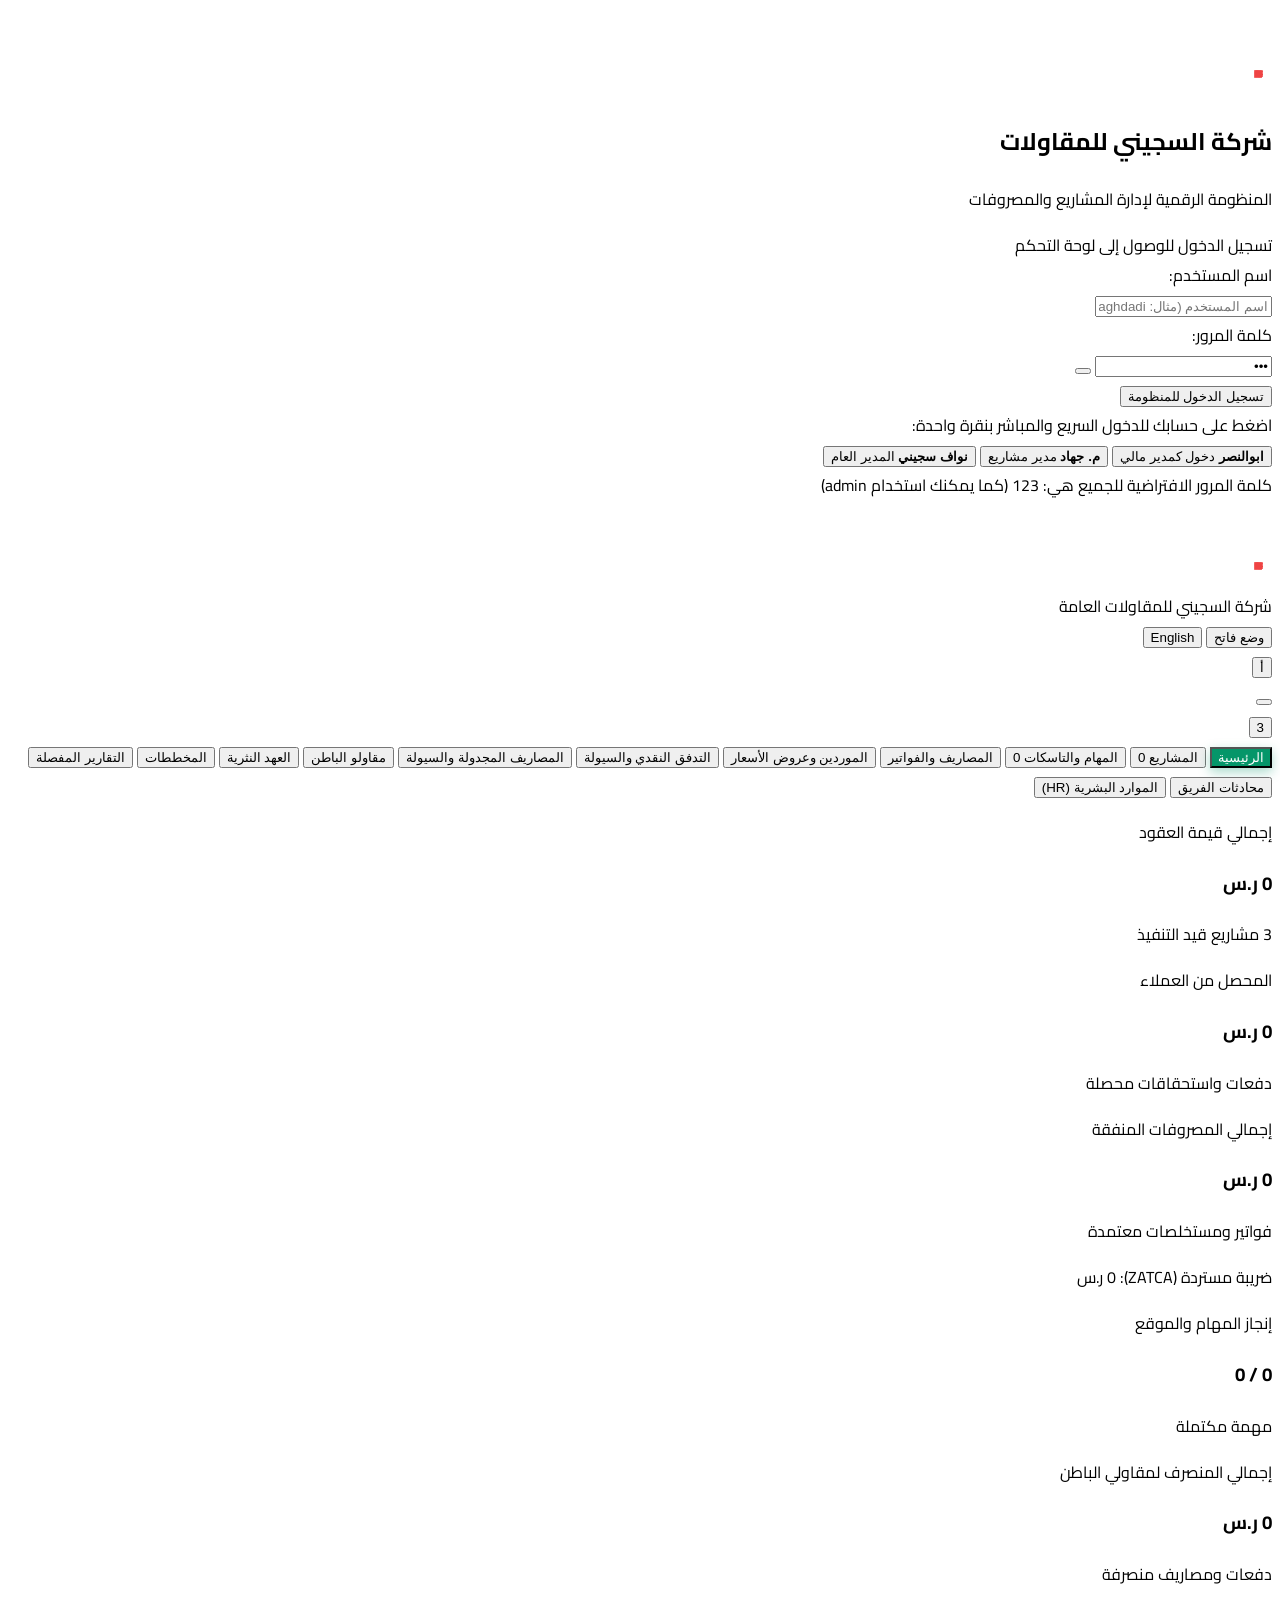
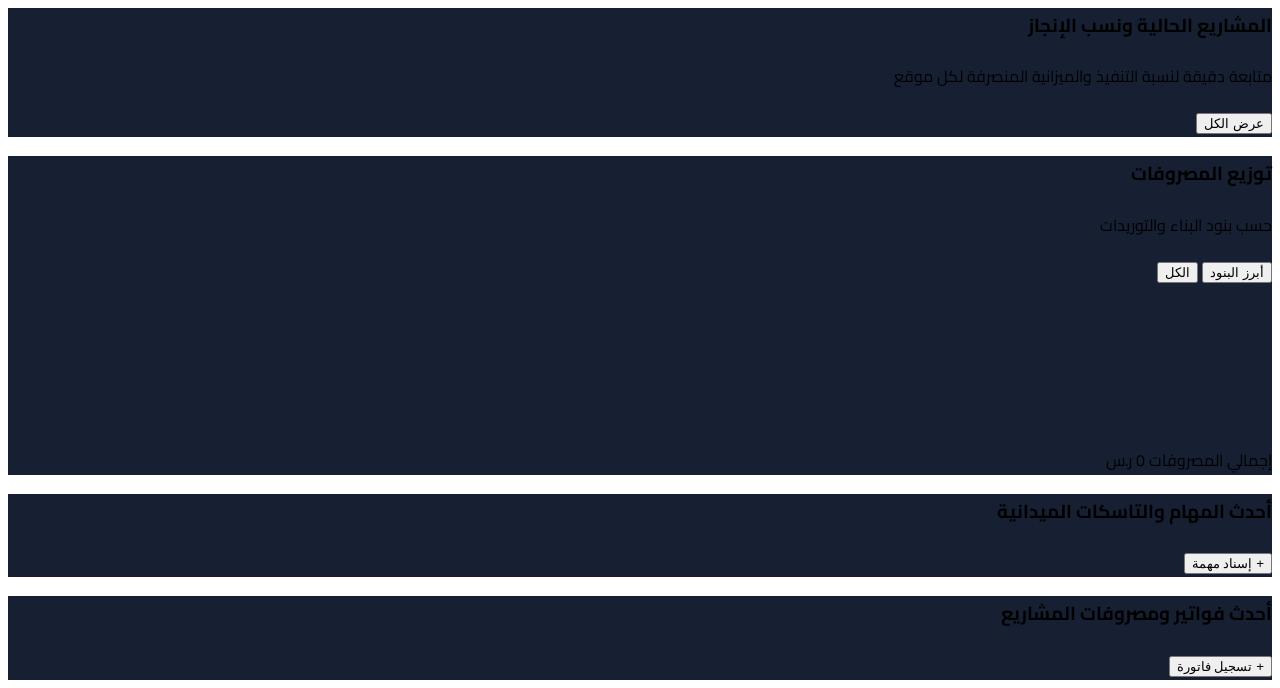
==== commit 45849a86: "feat: add dedicated scheduled expenses and live liquidity simulation module" ====
--- a/templates/index.html
+++ b/templates/index.html
@@ -347,6 +347,11 @@
                         <i data-lucide="wallet" class="w-4 h-4 text-emerald-400"></i>
                         <span data-i18n="nav_cashflow">التدفق النقدي والسيولة</span>
                     </button>
+                    <button onclick="switchTab('scheduled_expenses')" id="nav-scheduled_expenses" class="nav-tab shrink-0 px-3.5 py-1.5 sm:py-2 rounded-xl text-xs sm:text-sm font-bold flex items-center gap-2 text-cyan-300 hover:text-white transition-all">
+                        <i data-lucide="calendar-clock" class="w-4 h-4 text-cyan-400"></i>
+                        <span>المصاريف المجدولة والسيولة</span>
+                        <span id="badge-scheduled-pending-count" class="px-1.5 py-0.2 text-[10px] rounded-full bg-cyan-500/20 text-cyan-300 font-bold hidden">0</span>
+                    </button>
                     <button onclick="switchTab('subcontractors')" id="nav-subcontractors" class="nav-tab shrink-0 px-3.5 py-1.5 sm:py-2 rounded-xl text-xs sm:text-sm font-bold flex items-center gap-2 text-slate-300 hover:text-white transition-all">
                         <i data-lucide="users" class="w-4 h-4"></i>
                         <span data-i18n="nav_subcontractors">مقاولو الباطن</span>
@@ -838,6 +843,11 @@
                         <i data-lucide="clock" class="w-3.5 h-3.5 text-rose-400"></i>
                         <span>غير مصروفة (قيد السداد)</span>
                         <span id="badge-exp-count-unpaid" class="px-1.5 py-0.2 rounded-full bg-rose-500/20 text-rose-300 text-[10px] font-bold">0</span>
+                    </button>
+                    <button type="button" onclick="setExpenseCategoryQuickFilter('رواتب وأجور')" id="btn-exp-filter-salaries" class="exp-status-pill px-3 py-1.5 rounded-xl text-xs font-bold transition bg-slate-800 text-purple-300 hover:text-white hover:bg-slate-750 flex items-center gap-1.5 border border-purple-500/40">
+                        <i data-lucide="users" class="w-3.5 h-3.5 text-purple-400"></i>
+                        <span>رواتب وأجور</span>
+                        <span id="badge-exp-count-salaries" class="px-1.5 py-0.2 rounded-full bg-purple-500/20 text-purple-300 text-[10px] font-bold">0</span>
                     </button>
                 </div>
 
@@ -1956,6 +1966,260 @@
                     <div class="h-72 w-full">
                         <canvas id="cf-chart"></canvas>
                     </div>
+                </div>
+            </div>
+
+        </div>
+
+        <!-- ========================================== -->
+        <!-- TAB: SCHEDULED EXPENSES & LIQUIDITY (المصاريف المجدولة والسيولة) -->
+        <!-- ========================================== -->
+        <div id="tab-scheduled_expenses" class="tab-content hidden space-y-6">
+
+            <!-- Top Header & Actions -->
+            <div class="bg-slate-850 p-6 rounded-2xl border border-slate-800 space-y-5 print:hidden">
+                <div class="flex flex-col lg:flex-row items-start lg:items-center justify-between gap-4">
+                    <div class="flex items-center gap-3">
+                        <div class="w-12 h-12 rounded-2xl bg-cyan-500/10 border border-cyan-500/30 flex items-center justify-center text-cyan-400">
+                            <i data-lucide="calendar-clock" class="w-7 h-7"></i>
+                        </div>
+                        <div>
+                            <div class="flex items-center gap-2 flex-wrap">
+                                <h2 class="text-2xl font-black text-white">المصاريف المجدولة ومحاكاة السيولة</h2>
+                                <span class="px-2.5 py-0.5 text-xs font-bold rounded-full bg-cyan-500/20 text-cyan-300 border border-cyan-500/30">مربوطة بالسيولة لحظياً</span>
+                                <span class="px-2.5 py-0.5 text-xs font-bold rounded-full bg-emerald-500/15 text-emerald-400 border border-emerald-500/20">لا تؤثر على تكاليف وتقارير المشاريع</span>
+                            </div>
+                            <p class="text-xs text-slate-400 mt-1">تخطيط وجدولة الالتزامات المستقبلية ومقارنتها برصيد البنك والخزينة الفعلي لضمان وفرة السيولة دون احتسابها كمصروفات مشاريع فعلية</p>
+                        </div>
+                    </div>
+                    
+                    <!-- Top Actions -->
+                    <div class="flex items-center gap-2 flex-wrap">
+                        <button onclick="openScheduledExpenseModal()" class="px-4 py-2.5 rounded-xl bg-gradient-to-r from-cyan-600 to-teal-600 hover:from-cyan-500 hover:to-teal-500 text-white font-black text-sm flex items-center gap-2 shadow-lg shadow-cyan-950/40 transition">
+                            <i data-lucide="plus-circle" class="w-4 h-4"></i>
+                            <span>جدولة مصروف جديد</span>
+                        </button>
+                        <button onclick="loadScheduledExpenses()" title="تحديث البيانات" class="p-2.5 rounded-xl bg-slate-800 hover:bg-slate-750 text-slate-300 border border-slate-700 transition">
+                            <i data-lucide="refresh-cw" class="w-4 h-4"></i>
+                        </button>
+                        <button onclick="exportScheduledExpensesExcel()" title="تصدير كشف Excel" class="px-3 py-2 rounded-xl bg-slate-800 hover:bg-slate-750 text-emerald-400 border border-slate-700 text-xs font-bold flex items-center gap-1.5 transition">
+                            <i data-lucide="file-spreadsheet" class="w-4 h-4"></i>
+                            <span class="hidden sm:inline">تصدير Excel</span>
+                        </button>
+                        <button onclick="printScheduledExpensesReport()" title="طباعة كشف الجدولة" class="px-3 py-2 rounded-xl bg-slate-800 hover:bg-slate-750 text-slate-200 border border-slate-700 text-xs font-bold flex items-center gap-1.5 transition">
+                            <i data-lucide="printer" class="w-4 h-4"></i>
+                            <span class="hidden sm:inline">طباعة الكشف</span>
+                        </button>
+                    </div>
+                </div>
+
+                <!-- Live Dynamic Liquidity Status Alert Banner -->
+                <div id="sched-liquidity-banner" class="p-4 rounded-xl border flex items-center justify-between gap-4 transition-all">
+                    <!-- Populated dynamically via JS -->
+                </div>
+            </div>
+
+            <!-- Hero Liquidity & Coverage KPI Cards (4 Cards) -->
+            <div class="grid grid-cols-1 sm:grid-cols-2 lg:grid-cols-4 gap-4">
+                <!-- 1. Current Available Bank Liquidity -->
+                <div class="p-5 rounded-2xl bg-gradient-to-br from-emerald-950/30 to-slate-900 border border-emerald-500/30 shadow-lg relative overflow-hidden">
+                    <div class="flex items-center justify-between mb-2">
+                        <span class="text-xs font-bold text-emerald-300">🏦 السيولة النقدية المتاحة حالياً</span>
+                        <div class="w-8 h-8 rounded-lg bg-emerald-500/20 text-emerald-400 flex items-center justify-center">
+                            <i data-lucide="wallet" class="w-4 h-4"></i>
+                        </div>
+                    </div>
+                    <div id="sched-stat-current-liquidity" class="text-2xl sm:text-3xl font-black text-white font-mono tracking-tight">0.00 ر.س</div>
+                    <div class="mt-2 text-[11px] text-emerald-400/80 flex items-center gap-1">
+                        <i data-lucide="check-circle" class="w-3.5 h-3.5 text-emerald-400 inline"></i>
+                        <span>مطابق لرصيد البنك والخزينة الفعلي المتاح</span>
+                    </div>
+                </div>
+
+                <!-- 2. Total Pending Scheduled Commitments -->
+                <div class="p-5 rounded-2xl bg-gradient-to-br from-cyan-950/30 to-slate-900 border border-cyan-500/30 shadow-lg relative overflow-hidden">
+                    <div class="flex items-center justify-between mb-2">
+                        <span class="text-xs font-bold text-cyan-300">📅 إجمالي المصاريف المجدولة (المعلقة)</span>
+                        <div class="w-8 h-8 rounded-lg bg-cyan-500/20 text-cyan-400 flex items-center justify-center">
+                            <i data-lucide="calendar-clock" class="w-4 h-4"></i>
+                        </div>
+                    </div>
+                    <div id="sched-stat-total-pending" class="text-2xl sm:text-3xl font-black text-white font-mono tracking-tight">0.00 ر.س</div>
+                    <div class="mt-2 text-[11px] text-cyan-400 flex items-center justify-between">
+                        <span><span id="sched-stat-pending-count" class="font-bold font-mono">0</span> التزام معلق</span>
+                        <span class="text-[10px] text-slate-400">خاصة بالجدولة فقط</span>
+                    </div>
+                </div>
+
+                <!-- 3. Projected Remaining Liquidity -->
+                <div id="sched-card-projected-container" class="p-5 rounded-2xl bg-gradient-to-br from-slate-850 to-slate-900 border border-slate-800 shadow-lg relative overflow-hidden">
+                    <div class="flex items-center justify-between mb-2">
+                        <span id="sched-projected-label" class="text-xs font-bold text-slate-300">🔮 صافي السيولة المتبقية بعد الصرف</span>
+                        <div id="sched-projected-icon-box" class="w-8 h-8 rounded-lg bg-blue-500/20 text-blue-400 flex items-center justify-center">
+                            <i data-lucide="trending-up" class="w-4 h-4"></i>
+                        </div>
+                    </div>
+                    <div id="sched-stat-projected-liquidity" class="text-2xl sm:text-3xl font-black text-white font-mono tracking-tight">0.00 ر.س</div>
+                    <div id="sched-projected-subtext" class="mt-2 text-[11px] text-slate-400">
+                        السيولة - المصاريف المجدولة
+                    </div>
+                </div>
+
+                <!-- 4. Coverage Ratio & Safety Index -->
+                <div class="p-5 rounded-2xl bg-gradient-to-br from-purple-950/30 to-slate-900 border border-purple-500/30 shadow-lg relative overflow-hidden">
+                    <div class="flex items-center justify-between mb-2">
+                        <span class="text-xs font-bold text-purple-300">🛡️ نسبة تغطية السيولة</span>
+                        <div class="w-8 h-8 rounded-lg bg-purple-500/20 text-purple-400 flex items-center justify-center">
+                            <i data-lucide="shield-check" class="w-4 h-4"></i>
+                        </div>
+                    </div>
+                    <div id="sched-stat-coverage-ratio" class="text-2xl sm:text-3xl font-black text-white font-mono tracking-tight">100%</div>
+                    <div class="mt-2 text-[11px] flex items-center justify-between">
+                        <span id="sched-stat-status-badge" class="px-2 py-0.5 rounded-md text-[10px] font-bold bg-emerald-500/20 text-emerald-400">تغطية آمنة</span>
+                        <span class="text-[10px] text-slate-400">السيولة ÷ الالتزامات</span>
+                    </div>
+                </div>
+            </div>
+
+            <!-- Quick Timeframe Buckets Bar -->
+            <div class="grid grid-cols-2 sm:grid-cols-4 gap-3 bg-slate-850 p-4 rounded-2xl border border-slate-800 text-xs">
+                <div class="p-3 rounded-xl bg-slate-900/80 border border-slate-800 flex items-center justify-between">
+                    <div>
+                        <span class="text-slate-400 block text-[11px]">مستحق متأخر</span>
+                        <strong id="sched-stat-overdue" class="text-sm font-bold font-mono text-rose-400">0.00 ر.س</strong>
+                    </div>
+                    <i data-lucide="alert-triangle" class="w-4 h-4 text-rose-400"></i>
+                </div>
+                <div class="p-3 rounded-xl bg-slate-900/80 border border-slate-800 flex items-center justify-between">
+                    <div>
+                        <span class="text-slate-400 block text-[11px]">خلال الأسبوع الحالي</span>
+                        <strong id="sched-stat-week" class="text-sm font-bold font-mono text-amber-400">0.00 ر.س</strong>
+                    </div>
+                    <i data-lucide="calendar" class="w-4 h-4 text-amber-400"></i>
+                </div>
+                <div class="p-3 rounded-xl bg-slate-900/80 border border-slate-800 flex items-center justify-between">
+                    <div>
+                        <span class="text-slate-400 block text-[11px]">خلال الشهر الحالي</span>
+                        <strong id="sched-stat-month" class="text-sm font-bold font-mono text-cyan-400">0.00 ر.س</strong>
+                    </div>
+                    <i data-lucide="calendar-days" class="w-4 h-4 text-cyan-400"></i>
+                </div>
+                <div class="p-3 rounded-xl bg-slate-900/80 border border-slate-800 flex items-center justify-between">
+                    <div>
+                        <span class="text-slate-400 block text-[11px]">مستحق لاحقاً</span>
+                        <strong id="sched-stat-later" class="text-sm font-bold font-mono text-slate-300">0.00 ر.س</strong>
+                    </div>
+                    <i data-lucide="clock" class="w-4 h-4 text-slate-400"></i>
+                </div>
+            </div>
+
+            <!-- Filters & Controls Bar -->
+            <div class="bg-slate-850 p-4 rounded-2xl border border-slate-800 space-y-3">
+                <div class="flex flex-col md:flex-row items-center justify-between gap-3">
+                    <!-- Search Input -->
+                    <div class="relative w-full md:w-80">
+                        <i data-lucide="search" class="w-4 h-4 text-slate-400 absolute right-3 top-3"></i>
+                        <input type="text" id="sched-search-input" oninput="filterScheduledExpensesTable()" placeholder="ابحث في البيان، الوصف، الملاحظات..." class="w-full bg-slate-900 border border-slate-750 rounded-xl pr-9 pl-3 py-2 text-xs text-white placeholder-slate-500 outline-none focus:border-cyan-500 transition">
+                    </div>
+
+                    <!-- Dropdown Filters -->
+                    <div class="flex items-center gap-2 flex-wrap w-full md:w-auto">
+                        <!-- Timeframe Filter -->
+                        <select id="sched-filter-timeframe" onchange="loadScheduledExpenses()" class="bg-slate-900 border border-slate-750 rounded-xl px-3 py-2 text-xs text-white outline-none focus:border-cyan-500">
+                            <option value="all">كل الفترات الزمنية</option>
+                            <option value="overdue">المتأخر فقط</option>
+                            <option value="this_week">مستحق هذا الأسبوع</option>
+                            <option value="this_month">مستحق هذا الشهر</option>
+                            <option value="later">مستحق لاحقاً</option>
+                        </select>
+
+                        <!-- Status Filter -->
+                        <select id="sched-filter-status" onchange="loadScheduledExpenses()" class="bg-slate-900 border border-slate-750 rounded-xl px-3 py-2 text-xs text-white outline-none focus:border-cyan-500">
+                            <option value="all">كافة الحالات</option>
+                            <option value="pending" selected>المعلقة فقط (المجدولة)</option>
+                            <option value="executed">تم التنفيذ / الصرف</option>
+                            <option value="cancelled">الملغاة</option>
+                        </select>
+
+                        <!-- Priority Filter -->
+                        <select id="sched-filter-priority" onchange="loadScheduledExpenses()" class="bg-slate-900 border border-slate-750 rounded-xl px-3 py-2 text-xs text-white outline-none focus:border-cyan-500">
+                            <option value="all">كافة الأولويات</option>
+                            <option value="high">🔴 عاجل ومؤكد</option>
+                            <option value="medium">🟡 متوسط الأهمية</option>
+                            <option value="low">🔵 عادي / اختياري</option>
+                        </select>
+
+                        <!-- Project Tag Filter -->
+                        <select id="sched-filter-project" onchange="loadScheduledExpenses()" class="bg-slate-900 border border-slate-750 rounded-xl px-3 py-2 text-xs text-white outline-none focus:border-cyan-500">
+                            <option value="all">كافة المشاريع والعام</option>
+                            <!-- Loaded via JS -->
+                        </select>
+                    </div>
+                </div>
+            </div>
+
+            <!-- Scheduled Expenses List & Table -->
+            <div class="bg-slate-850 rounded-2xl border border-slate-800 overflow-hidden shadow-xl">
+                <div class="p-4 border-b border-slate-800 flex items-center justify-between">
+                    <div class="flex items-center gap-2">
+                        <i data-lucide="list-checks" class="w-4 h-4 text-cyan-400"></i>
+                        <h3 class="font-bold text-sm text-white">سجل المصاريف المجدولة والالتزامات المستقبلية</h3>
+                    </div>
+                    <div class="text-xs text-slate-400">
+                        <span>إجمالي المعروض: </span>
+                        <strong id="sched-footer-shown-count" class="text-cyan-400 font-mono">0</strong>
+                        <span> بمبلغ: </span>
+                        <strong id="sched-footer-shown-sum" class="text-white font-mono font-bold">0.00 ر.س</strong>
+                    </div>
+                </div>
+
+                <div class="overflow-x-auto">
+                    <table class="w-full text-right text-xs">
+                        <thead class="bg-slate-900/90 text-slate-400 font-bold border-b border-slate-800">
+                            <tr>
+                                <th class="p-3 text-center">م</th>
+                                <th class="p-3 text-center">تاريخ الاستحقاق</th>
+                                <th class="p-3">البيان / الغرض</th>
+                                <th class="p-3 text-left font-mono">المبلغ (ر.س)</th>
+                                <th class="p-3 text-center">الأولوية</th>
+                                <th class="p-3 text-center">التصنيف</th>
+                                <th class="p-3">وسم المشروع</th>
+                                <th class="p-3 text-center">التكرار</th>
+                                <th class="p-3 text-center">الحالة</th>
+                                <th class="p-3 text-center">الإجراءات</th>
+                            </tr>
+                        </thead>
+                        <tbody id="scheduled-expenses-tbody" class="divide-y divide-slate-800/80">
+                            <!-- Populated via JS -->
+                        </tbody>
+                    </table>
+                </div>
+
+                <!-- Empty State -->
+                <div id="scheduled-expenses-empty" class="hidden text-center py-16 px-4 space-y-3">
+                    <div class="w-14 h-14 mx-auto rounded-2xl bg-cyan-500/10 text-cyan-400 flex items-center justify-center">
+                        <i data-lucide="calendar-check" class="w-7 h-7"></i>
+                    </div>
+                    <h4 class="text-base font-bold text-white">لا توجد مصاريف مجدولة مطابقة للبحث أو الفلتر</h4>
+                    <p class="text-xs text-slate-400 max-w-md mx-auto">يمكنك إضافة التزام مالي أو مصروف مستقبلي بالنقر على زر (جدولة مصروف جديد) لمطابقته مع السيولة دون التأثير على تقارير المشاريع.</p>
+                    <button onclick="openScheduledExpenseModal()" class="px-4 py-2 rounded-xl bg-cyan-600 hover:bg-cyan-500 text-white font-bold text-xs inline-flex items-center gap-2 transition">
+                        <i data-lucide="plus" class="w-4 h-4"></i>
+                        <span>جدولة أول مصروف الآن</span>
+                    </button>
+                </div>
+            </div>
+
+            <!-- Project Breakdown Mini Cards (Informational Reference Only) -->
+            <div class="bg-slate-850 p-5 rounded-2xl border border-slate-800 space-y-3">
+                <div class="flex items-center justify-between">
+                    <div class="flex items-center gap-2">
+                        <i data-lucide="pie-chart" class="w-4 h-4 text-purple-400"></i>
+                        <h4 class="font-bold text-sm text-white">توزيع الالتزامات المجدولة حسب المشاريع (للمطابقة والمتابعة فقط)</h4>
+                    </div>
+                    <span class="text-[11px] text-slate-400">لأغراض تقدير التدفق ولا تظهر في التكلفة الفعلية للمشروع</span>
+                </div>
+                <div id="sched-projects-breakdown-grid" class="grid grid-cols-1 sm:grid-cols-2 md:grid-cols-3 lg:grid-cols-4 gap-3">
+                    <!-- Populated via JS -->
                 </div>
             </div>
 
@@ -4724,10 +4988,68 @@
             </div>
 
             <div id="dtab-content-expenses" class="dtab-pane hidden space-y-3">
-                <div class="flex items-center justify-between">
-                    <span class="text-xs font-bold text-slate-300">سجل مصروفات المشروع وفواتيره</span>
-                    <button onclick="openModalForProject('expense-modal')" class="text-xs font-bold text-emerald-400 hover:underline">+ إضافة مصروف لهذا المشروع</button>
-                </div>
+                <div class="flex flex-col sm:flex-row sm:items-center justify-between gap-2 pb-2 border-b border-slate-750">
+                    <div>
+                        <span class="text-xs font-bold text-white flex items-center gap-1.5">
+                            <i data-lucide="receipt" class="w-4 h-4 text-emerald-400"></i>
+                            <span>سجل مصروفات وفواتير المشروع</span>
+                        </span>
+                        <p class="text-[11px] text-slate-400 mt-0.5">يشمل فواتير المواد والتشغيل ومصروفات الرواتب والأجور المحملة على هذا المشروع</p>
+                    </div>
+                    <div class="flex items-center gap-2">
+                        <button onclick="openModalForProject('expense-modal')" class="px-3 py-1.5 rounded-lg bg-emerald-600 hover:bg-emerald-500 text-white font-bold text-xs flex items-center gap-1.5 shadow transition">
+                            <i data-lucide="plus" class="w-3.5 h-3.5"></i>
+                            <span>إضافة مصروف</span>
+                        </button>
+                    </div>
+                </div>
+
+                <!-- Project Expenses Quick Stats Chips & Filter -->
+                <div class="grid grid-cols-1 sm:grid-cols-3 gap-2.5">
+                    <div class="p-2.5 rounded-xl bg-slate-800/80 border border-slate-750 flex items-center justify-between">
+                        <div>
+                            <span class="text-[10px] text-slate-400 block">إجمالي مصروفات المشروع:</span>
+                            <span id="proj-exp-stat-total" class="text-sm font-black text-rose-400">0.00 ر.س</span>
+                        </div>
+                        <div class="p-2 rounded-lg bg-rose-500/10 text-rose-400">
+                            <i data-lucide="receipt" class="w-4 h-4"></i>
+                        </div>
+                    </div>
+                    <div class="p-2.5 rounded-xl bg-slate-800/80 border border-slate-750 flex items-center justify-between">
+                        <div>
+                            <span class="text-[10px] text-slate-400 block">مواد وتجهيز ومقاولين:</span>
+                            <span id="proj-exp-stat-materials" class="text-sm font-black text-blue-400">0.00 ر.س</span>
+                        </div>
+                        <div class="p-2 rounded-lg bg-blue-500/10 text-blue-400">
+                            <i data-lucide="hammer" class="w-4 h-4"></i>
+                        </div>
+                    </div>
+                    <div class="p-2.5 rounded-xl bg-slate-800/80 border border-purple-500/30 flex items-center justify-between">
+                        <div>
+                            <span class="text-[10px] text-purple-300 block font-bold">رواتب وأجور محملة:</span>
+                            <span id="proj-exp-stat-salaries" class="text-sm font-black text-purple-400">0.00 ر.س</span>
+                        </div>
+                        <div class="p-2 rounded-lg bg-purple-500/20 text-purple-400">
+                            <i data-lucide="users" class="w-4 h-4"></i>
+                        </div>
+                    </div>
+                </div>
+
+                <!-- Quick Filter Pills for Project Expenses -->
+                <div class="flex items-center gap-1.5 overflow-x-auto pb-1 text-xs scrollbar-none">
+                    <span class="text-[11px] text-slate-400 shrink-0 ml-1">تصفية:</span>
+                    <button type="button" onclick="filterProjectDetailExpenses('all')" id="btn-pexp-all" class="px-2.5 py-1 rounded-lg font-bold bg-emerald-600 text-white transition text-[11px]">
+                        الكل (<span id="count-pexp-all">0</span>)
+                    </button>
+                    <button type="button" onclick="filterProjectDetailExpenses('operational')" id="btn-pexp-operational" class="px-2.5 py-1 rounded-lg font-bold bg-slate-800 text-slate-300 hover:text-white border border-slate-700 transition text-[11px]">
+                        مواد وتشغيل ومقاولين (<span id="count-pexp-operational">0</span>)
+                    </button>
+                    <button type="button" onclick="filterProjectDetailExpenses('salaries')" id="btn-pexp-salaries" class="px-2.5 py-1 rounded-lg font-bold bg-purple-950/40 text-purple-300 hover:text-white border border-purple-500/40 transition text-[11px] flex items-center gap-1">
+                        <i data-lucide="banknote" class="w-3 h-3 text-purple-400"></i>
+                        <span>رواتب وأجور (<span id="count-pexp-salaries">0</span>)</span>
+                    </button>
+                </div>
+
                 <div class="overflow-x-auto rounded-xl border border-slate-750">
                     <table class="w-full text-right text-xs">
                         <thead class="bg-slate-800 text-slate-400">
@@ -5580,8 +5902,13 @@
 
                 <div class="grid grid-cols-1 sm:grid-cols-2 gap-3">
                     <div>
-                        <label class="block font-bold text-slate-300 mb-1">مبلغ السداد (ر.س) *</label>
-                        <input type="number" step="0.01" min="0.01" id="sp-amount" required placeholder="0.00" class="w-full bg-slate-900 border border-slate-750 rounded-xl px-3 py-2 text-white font-mono font-bold text-emerald-400 text-sm focus:border-emerald-500">
+                        <div class="flex items-center justify-between mb-1">
+                            <label class="block font-bold text-slate-300">مبلغ السداد (ر.س) *</label>
+                            <button type="button" id="sp-btn-fill-all" onclick="fillSupplierFullUnpaidAmount()" class="hidden text-[10px] text-emerald-400 hover:text-emerald-300 font-bold underline cursor-pointer" title="تعبئة إجمالي الفواتير غير المسددة حالياً">
+                                سداد كامل المستحق (<span id="sp-quick-unpaid-text">0.00</span>)
+                            </button>
+                        </div>
+                        <input type="number" step="0.01" min="0.01" id="sp-amount" oninput="updateSupplierPaymentLiveSummary()" required placeholder="0.00" class="w-full bg-slate-900 border border-slate-750 rounded-xl px-3 py-2 text-white font-mono font-bold text-emerald-400 text-sm focus:border-emerald-500">
                     </div>
                     <div>
                         <label class="block font-bold text-slate-300 mb-1">تاريخ السداد *</label>
@@ -5589,13 +5916,26 @@
                     </div>
                 </div>
 
+                <!-- Live Balance & Invoices Impact Preview Box -->
+                <div id="sp-balance-preview-box" class="p-3 rounded-xl bg-slate-900/90 border border-slate-800 text-xs space-y-1.5 transition-all">
+                    <!-- Populated dynamically via JS -->
+                    <div class="flex items-center justify-between text-slate-400 text-[11px]">
+                        <span>الفواتير المستحقة غير المسددة:</span>
+                        <span id="sp-preview-unpaid" class="font-mono font-bold text-amber-400">0.00 ر.س</span>
+                    </div>
+                    <div id="sp-preview-impact" class="text-[11px] font-bold text-slate-300 pt-1 border-t border-slate-800">
+                        أدخل المبلغ لتوضيح أثر السداد على الفواتير والرصيد
+                    </div>
+                </div>
+
                 <div class="grid grid-cols-1 sm:grid-cols-2 gap-3">
                     <div>
                         <label class="block font-bold text-slate-300 mb-1">نوع السداد / الدفعة *</label>
                         <select id="sp-payment-type" class="w-full bg-slate-900 border border-slate-750 rounded-xl px-3 py-2 text-white text-xs focus:border-emerald-500">
+                            <option value="سداد مجمع للفواتير">سداد مجمع / تسوية فواتير</option>
                             <option value="دفعة تحت الحساب">دفعة تحت الحساب (عامة)</option>
+                            <option value="سداد فاتورة بالكامل">سداد فاتورة بالكامل</option>
                             <option value="سداد جزئي لفاتورة">سداد جزئي لفاتورة</option>
-                            <option value="سداد فاتورة بالكامل">سداد فاتورة بالكامل</option>
                             <option value="سلفة / دفعة مقدمة">سلفة / دفعة مقدمة قبل التوريد</option>
                             <option value="تصفية حساب نهائي">تصفية حساب نهائي</option>
                         </select>
@@ -5615,8 +5955,8 @@
                 <div class="grid grid-cols-1 sm:grid-cols-2 gap-3">
                     <div>
                         <label class="block font-bold text-slate-300 mb-1">ربط بفاتورة توريد معينة (اختياري)</label>
-                        <select id="sp-expense-id" onchange="onSupplierPaymentInvoiceChanged(this.value)" class="w-full bg-slate-900 border border-slate-750 rounded-xl px-3 py-2 text-white text-xs focus:border-emerald-500">
-                            <option value="">-- دفعة عامة غير مقيدة بفاتورة (تحت الحساب) --</option>
+                        <select id="sp-expense-id" onchange="onSupplierPaymentInvoiceChanged(this.value); updateSupplierPaymentLiveSummary();" class="w-full bg-slate-900 border border-slate-750 rounded-xl px-3 py-2 text-white text-xs focus:border-emerald-500">
+                            <option value="">-- سداد مجمع لتغطية الفواتير وقيد الفائض كرصيد لصالحنا --</option>
                         </select>
                     </div>
                     <div>
@@ -6722,9 +7062,9 @@
                     </div>
                 </div>
                 <div class="flex items-center gap-2">
-                    <button type="button" onclick="window.print()" class="px-3.5 py-2 rounded-xl bg-slate-800 hover:bg-slate-750 text-slate-200 font-bold flex items-center gap-1.5 transition">
+                    <button type="button" onclick="printHrPayroll()" class="px-3.5 py-2 rounded-xl bg-slate-800 hover:bg-slate-750 text-slate-200 font-bold flex items-center gap-1.5 transition" title="طباعة كشف مسير الرواتب الرسمي لحاله">
                         <i data-lucide="printer" class="w-4 h-4 text-emerald-400"></i>
-                        <span>طباعة / PDF</span>
+                        <span>طباعة المسير الرسمي</span>
                     </button>
                     <button type="button" onclick="closeModal('hr-payroll-detail-modal')" class="text-slate-400 hover:text-white p-1 rounded-lg hover:bg-slate-800">
                         <i data-lucide="x" class="w-5 h-5"></i>
@@ -6732,23 +7072,37 @@
                 </div>
             </div>
 
-            <!-- Totals Strip -->
-            <div class="grid grid-cols-2 sm:grid-cols-4 gap-3">
+            <!-- Totals Strip (6 KPI Cards) -->
+            <div class="grid grid-cols-2 sm:grid-cols-3 lg:grid-cols-6 gap-2.5">
                 <div class="p-3 rounded-xl bg-slate-900 border border-slate-800">
                     <span class="text-slate-400 block text-[10px]">إجمالي الأساسي</span>
-                    <span id="payroll-sum-basic" class="font-black text-white text-sm font-mono mt-0.5 block">0 ر.س</span>
+                    <span id="payroll-sum-basic" class="font-black text-white text-xs sm:text-sm font-mono mt-0.5 block">0 ر.س</span>
                 </div>
                 <div class="p-3 rounded-xl bg-slate-900 border border-slate-800">
                     <span class="text-slate-400 block text-[10px]">إجمالي البدلات</span>
-                    <span id="payroll-sum-allowances" class="font-black text-white text-sm font-mono mt-0.5 block">0 ر.س</span>
+                    <span id="payroll-sum-allowances" class="font-black text-white text-xs sm:text-sm font-mono mt-0.5 block">0 ر.س</span>
                 </div>
                 <div class="p-3 rounded-xl bg-slate-900 border border-slate-800">
-                    <span class="text-slate-400 block text-[10px]">إجمالي السلف المخصومة</span>
-                    <span id="payroll-sum-advances" class="font-black text-rose-400 text-sm font-mono mt-0.5 block">0 ر.س</span>
+                    <span class="text-slate-400 block text-[10px]">الخصومات والسلف</span>
+                    <span id="payroll-sum-advances" class="font-black text-rose-400 text-xs sm:text-sm font-mono mt-0.5 block">0 ر.س</span>
+                </div>
+                <div class="p-3 rounded-xl bg-slate-900 border border-slate-750">
+                    <span class="text-slate-300 block text-[10px] font-bold">صافي المسير</span>
+                    <span id="payroll-sum-net" class="font-black text-cyan-400 text-xs sm:text-sm font-mono mt-0.5 block">0 ر.س</span>
                 </div>
                 <div class="p-3 rounded-xl bg-emerald-950/30 border border-emerald-900/40">
-                    <span class="text-emerald-300 block text-[10px] font-bold">صافي الأجور المستحقة</span>
-                    <span id="payroll-sum-net" class="font-black text-emerald-400 text-base font-mono mt-0.5 block">0 ر.س</span>
+                    <span class="text-emerald-300 block text-[10px] font-bold flex items-center gap-1">
+                        <i data-lucide="check-circle" class="w-3 h-3 text-emerald-400"></i>
+                        <span>المصروف</span>
+                    </span>
+                    <span id="payroll-sum-paid" class="font-black text-emerald-400 text-xs sm:text-sm font-mono mt-0.5 block">0 ر.س</span>
+                </div>
+                <div class="p-3 rounded-xl bg-amber-950/30 border border-amber-900/40">
+                    <span class="text-amber-300 block text-[10px] font-bold flex items-center gap-1">
+                        <i data-lucide="clock" class="w-3 h-3 text-amber-400"></i>
+                        <span>المتبقي</span>
+                    </span>
+                    <span id="payroll-sum-remaining" class="font-black text-amber-400 text-xs sm:text-sm font-mono mt-0.5 block">0 ر.س</span>
                 </div>
             </div>
 
@@ -6886,7 +7240,7 @@
 
     <!-- 10.3.2 HR DISBURSE PAYROLL MODAL (نافذة صرف الرواتب وتحديد الطريقة) -->
     <div id="hr-disburse-payroll-modal" class="modal-overlay hidden fixed inset-0 z-50 bg-black/80 backdrop-blur-md flex items-center justify-center p-4">
-        <div class="bg-slate-850 rounded-2xl border border-slate-750 w-full max-w-lg shadow-2xl p-6 space-y-4 animate-scaleUp text-xs">
+        <div class="bg-slate-850 rounded-2xl border border-slate-750 w-full max-w-xl max-h-[92vh] overflow-y-auto shadow-2xl p-6 space-y-4 animate-scaleUp text-xs">
             <div class="flex items-center justify-between pb-3 border-b border-slate-750">
                 <div class="flex items-center gap-2.5">
                     <div class="p-2.5 rounded-xl bg-emerald-500/20 text-emerald-400">
@@ -6956,6 +7310,60 @@
                         <span>تنبيه: إجمالي رواتب الموظفين يتجاوز الرصيد المتبقي في هذه العهدة!</span>
                     </div>
                     <p class="text-[10px] text-amber-400/80">سيتم تسجيل العملية كمصروف عهدة وكشف حساب العهدة تلقائياً ولن تخصم مجدداً من التدفق النقدي البنكي للشركة.</p>
+                </div>
+
+                <!-- Project Allocation Section (تحديد وتحميل الرواتب على المشاريع) -->
+                <div class="p-3.5 bg-gradient-to-r from-emerald-500/10 via-slate-900 to-slate-900 border border-emerald-500/30 rounded-xl space-y-3">
+                    <div class="flex items-center justify-between pb-2 border-b border-slate-850">
+                        <label class="block text-slate-200 font-black text-xs flex items-center gap-1.5">
+                            <i data-lucide="building-2" class="w-4 h-4 text-emerald-400"></i>
+                            <span>تحميل الرواتب على المشاريع *</span>
+                        </label>
+                        <!-- Toggle Customization per Employee -->
+                        <button type="button" id="btn-toggle-emp-project-alloc" onclick="toggleHrDisbursePerEmpAllocation()" class="text-[11px] font-bold text-amber-400 hover:text-amber-300 flex items-center gap-1 cursor-pointer transition">
+                            <i data-lucide="sliders" class="w-3.5 h-3.5"></i>
+                            <span id="text-toggle-emp-project-alloc">تخصيص لكل موظف على حدة</span>
+                        </button>
+                    </div>
+
+                    <!-- 1. Default / Batch Project Selection (توزيع عام موحد) -->
+                    <div id="hr-disburse-batch-projects-container" class="space-y-2">
+                        <div class="text-[11px] text-slate-400">
+                            اختر مشروعاً لتحميل الرواتب عليه، أو حدد عدة مشاريع ليتم <strong class="text-emerald-400">تقسيم الرواتب بالتساوي</strong> عليها:
+                        </div>
+                        <!-- Projects checkboxes grid -->
+                        <div id="hr-disburse-projects-checkboxes" class="grid grid-cols-1 sm:grid-cols-2 gap-2 max-h-40 overflow-y-auto p-1.5 bg-slate-950/70 rounded-xl border border-slate-800">
+                            <!-- Populated dynamically via JS -->
+                        </div>
+                        <div id="hr-disburse-batch-split-hint" class="text-[11px] font-bold text-emerald-400 hidden flex items-center gap-1.5 bg-emerald-950/30 p-2 rounded-lg border border-emerald-900/40">
+                            <i data-lucide="split" class="w-4 h-4 shrink-0"></i>
+                            <span id="hr-disburse-batch-split-text"></span>
+                        </div>
+                    </div>
+
+                    <!-- 2. Custom Per-Employee Projects Allocation (يظهر عند تفعيل التخصيص) -->
+                    <div id="hr-disburse-custom-emp-container" class="hidden space-y-2.5 pt-2 border-t border-slate-800">
+                        <div class="flex items-center justify-between text-[11px] text-amber-300 font-bold">
+                            <span>توزيع مخصص لكل موظف (حدد مشروعاً أو أكثر ليتم تقسيم راتبه بالتساوي):</span>
+                            <button type="button" onclick="applyBatchProjectsToAllEmps()" class="text-[10px] text-slate-400 hover:text-white underline">
+                                نسخ التوزيع العام للجميع
+                            </button>
+                        </div>
+                        <div id="hr-disburse-emp-allocation-list" class="space-y-2 max-h-60 overflow-y-auto pr-1">
+                            <!-- Dynamically rendered per employee -->
+                        </div>
+                    </div>
+
+                    <!-- 3. Overall Project Impact Preview Summary -->
+                    <div id="hr-disburse-project-impact-summary" class="p-2.5 rounded-lg bg-slate-950/90 border border-slate-800 text-[11px] space-y-1.5">
+                        <div class="font-bold text-slate-300 flex items-center justify-between">
+                            <span>ملخص توزيع التكاليف على المشاريع:</span>
+                            <span id="hr-disburse-impact-total" class="font-mono text-emerald-400 font-bold">0.00 ر.س</span>
+                        </div>
+                        <div id="hr-disburse-impact-list" class="space-y-1 text-slate-400 font-sans">
+                            <!-- Populated live -->
+                        </div>
+                    </div>
                 </div>
 
                 <!-- Date & Reference -->
@@ -7419,6 +7827,198 @@
         </div>
     </div>
 
+    <!-- ========================================== -->
+    <!-- MODAL: ADD / EDIT SCHEDULED EXPENSE -->
+    <!-- ========================================== -->
+    <div id="scheduled-expense-modal" class="hidden fixed inset-0 z-50 flex items-center justify-center p-4 bg-slate-950/80 backdrop-blur-sm animate-fadeIn">
+        <div class="bg-slate-850 border border-slate-750 w-full max-w-lg rounded-2xl shadow-2xl overflow-hidden flex flex-col max-h-[90vh]">
+            
+            <!-- Modal Header -->
+            <div class="p-5 border-b border-slate-750 flex items-center justify-between bg-slate-900/60">
+                <div class="flex items-center gap-2.5">
+                    <div class="w-9 h-9 rounded-xl bg-cyan-500/20 text-cyan-400 flex items-center justify-center">
+                        <i data-lucide="calendar-plus" class="w-5 h-5"></i>
+                    </div>
+                    <div>
+                        <h3 id="sched-modal-title" class="font-bold text-base text-white">جدولة مصروف / التزام مستقبلي</h3>
+                        <p class="text-[11px] text-slate-400">خاص بمطابقة السيولة النقدية - لا يؤثر على تقارير وتكلفة المشاريع</p>
+                    </div>
+                </div>
+                <button type="button" onclick="closeModal('scheduled-expense-modal')" class="p-2 text-slate-400 hover:text-white rounded-lg hover:bg-slate-800 transition">
+                    <i data-lucide="x" class="w-5 h-5"></i>
+                </button>
+            </div>
+
+            <!-- Modal Body (Form) -->
+            <form id="scheduled-expense-form" onsubmit="event.preventDefault(); saveScheduledExpense();" class="p-5 space-y-4 overflow-y-auto flex-1">
+                <input type="hidden" id="sched-edit-id" value="">
+
+                <!-- Title / Description -->
+                <div class="space-y-1.5">
+                    <label class="block text-xs font-bold text-slate-300">البيان / الغرض من المصروف <span class="text-rose-400">*</span></label>
+                    <input type="text" id="sched-title" required placeholder="مثال: دفعة مصنع خرسانة / إيجار سكن عمال / سداد تأمينات" class="w-full bg-slate-900 border border-slate-750 rounded-xl px-3 py-2.5 text-xs text-white placeholder-slate-500 outline-none focus:border-cyan-500 transition">
+                </div>
+
+                <!-- Amount & Due Date -->
+                <div class="grid grid-cols-1 sm:grid-cols-2 gap-3">
+                    <div class="space-y-1.5">
+                        <label class="block text-xs font-bold text-slate-300">المبلغ التقديري (ر.س) <span class="text-rose-400">*</span></label>
+                        <div class="relative">
+                            <input type="number" id="sched-amount" step="0.01" min="0.01" required placeholder="0.00" class="w-full bg-slate-900 border border-slate-750 rounded-xl pr-3 pl-12 py-2.5 text-sm font-mono font-bold text-white placeholder-slate-500 outline-none focus:border-cyan-500 transition">
+                            <span class="absolute left-3 top-2.5 text-xs text-slate-400 font-bold">ر.س</span>
+                        </div>
+                    </div>
+                    <div class="space-y-1.5">
+                        <label class="block text-xs font-bold text-slate-300">تاريخ الاستحقاق المتوقع <span class="text-rose-400">*</span></label>
+                        <input type="date" id="sched-due-date" required class="w-full bg-slate-900 border border-slate-750 rounded-xl px-3 py-2.5 text-xs text-white outline-none focus:border-cyan-500 transition font-mono">
+                    </div>
+                </div>
+
+                <!-- Priority & Category -->
+                <div class="grid grid-cols-1 sm:grid-cols-2 gap-3">
+                    <div class="space-y-1.5">
+                        <label class="block text-xs font-bold text-slate-300">درجة الأولوية والتأكيد</label>
+                        <select id="sched-priority" class="w-full bg-slate-900 border border-slate-750 rounded-xl px-3 py-2.5 text-xs text-white outline-none focus:border-cyan-500 transition">
+                            <option value="high">🔴 عاجل ومؤكد الصرف</option>
+                            <option value="medium" selected>🟡 متوسط الأهمية</option>
+                            <option value="low">🔵 عادي / اختياري حسب السيولة</option>
+                        </select>
+                    </div>
+                    <div class="space-y-1.5">
+                        <label class="block text-xs font-bold text-slate-300">التصنيف والنوع</label>
+                        <select id="sched-category" class="w-full bg-slate-900 border border-slate-750 rounded-xl px-3 py-2.5 text-xs text-white outline-none focus:border-cyan-500 transition">
+                            <option value="توريدات مواد" selected>توريدات مواد وموردين</option>
+                            <option value="مقاولو باطن">مقاولو باطن وعمالة</option>
+                            <option value="إيجارات ومقرات">إيجارات ومقرات وسكن</option>
+                            <option value="رواتب ومستحقات">رواتب ومستحقات عاملين</option>
+                            <option value="رسوم حكومية وتأمينات">رسوم حكومية وتأمينات</option>
+                            <option value="مصاريف عمومية وإدارية">مصاريف عمومية وإدارية</option>
+                            <option value="مسحوبات شركاء">مسحوبات شخصية / شركاء</option>
+                            <option value="عام">عام / مصاريف أخرى</option>
+                        </select>
+                    </div>
+                </div>
+
+                <!-- Project Tag & Recurrence -->
+                <div class="grid grid-cols-1 sm:grid-cols-2 gap-3">
+                    <div class="space-y-1.5">
+                        <label class="block text-xs font-bold text-slate-300">
+                            وسم المشروع <span class="text-[10px] text-slate-400 font-normal">(اختياري - للمتابعة فقط)</span>
+                        </label>
+                        <select id="sched-project-id" class="w-full bg-slate-900 border border-slate-750 rounded-xl px-3 py-2.5 text-xs text-white outline-none focus:border-cyan-500 transition">
+                            <option value="">-- عام (بدون مشروع محدد) --</option>
+                            <!-- Loaded via JS -->
+                        </select>
+                    </div>
+                    <div class="space-y-1.5">
+                        <label class="block text-xs font-bold text-slate-300">دورية التكرار</label>
+                        <select id="sched-recurrence" class="w-full bg-slate-900 border border-slate-750 rounded-xl px-3 py-2.5 text-xs text-white outline-none focus:border-cyan-500 transition">
+                            <option value="once" selected>مرة واحدة (غير متكرر)</option>
+                            <option value="weekly">أسبوعي</option>
+                            <option value="monthly">شهري</option>
+                            <option value="quarterly">ربع سنوي (كل 3 أشهر)</option>
+                            <option value="yearly">سنوي</option>
+                        </select>
+                    </div>
+                </div>
+
+                <!-- Status (When editing) -->
+                <div id="sched-status-container" class="hidden space-y-1.5">
+                    <label class="block text-xs font-bold text-slate-300">حالة المصروف المجدول</label>
+                    <select id="sched-status" class="w-full bg-slate-900 border border-slate-750 rounded-xl px-3 py-2.5 text-xs text-white outline-none focus:border-cyan-500 transition">
+                        <option value="pending">معلق / قيد الجدولة</option>
+                        <option value="executed">تم التنفيذ / الصرف</option>
+                        <option value="cancelled">ملغي</option>
+                    </select>
+                </div>
+
+                <!-- Notes -->
+                <div class="space-y-1.5">
+                    <label class="block text-xs font-bold text-slate-300">ملاحظات وشروط الدفع</label>
+                    <textarea id="sched-notes" rows="2" placeholder="ملاحظات توضيحية بخصوص طريقة التحويل أو موعد الاستلام..." class="w-full bg-slate-900 border border-slate-750 rounded-xl px-3 py-2 text-xs text-white placeholder-slate-500 outline-none focus:border-cyan-500 transition resize-none"></textarea>
+                </div>
+
+                <div class="p-3 rounded-xl bg-cyan-950/30 border border-cyan-800/40 text-[11px] text-cyan-300 flex items-start gap-2">
+                    <i data-lucide="shield-check" class="w-4 h-4 text-cyan-400 shrink-0 mt-0.5"></i>
+                    <span><strong>ملاحظة للمدير المالي:</strong> هذا المصروف يدخل فقط في حسابات ومحاكاة السيولة النقدية المتاحة ولا يؤثر إطلاقاً على تكاليف أو ميزانيات المشاريع حتى يتم صرفه فعلياً.</span>
+                </div>
+
+                <!-- Modal Actions -->
+                <div class="pt-2 flex items-center justify-end gap-2 border-t border-slate-800">
+                    <button type="button" onclick="closeModal('scheduled-expense-modal')" class="px-4 py-2.5 rounded-xl bg-slate-800 hover:bg-slate-750 text-slate-300 text-xs font-bold transition">
+                        إلغاء
+                    </button>
+                    <button type="submit" id="btn-save-scheduled-expense" class="px-5 py-2.5 rounded-xl bg-gradient-to-r from-cyan-600 to-teal-600 hover:from-cyan-500 hover:to-teal-500 text-white font-bold text-xs flex items-center gap-1.5 shadow-lg shadow-cyan-950/40 transition">
+                        <i data-lucide="save" class="w-4 h-4"></i>
+                        <span id="btn-save-scheduled-text">حفظ الجدولة</span>
+                    </button>
+                </div>
+            </form>
+        </div>
+    </div>
+
+    <!-- ========================================== -->
+    <!-- MODAL: EXECUTE SCHEDULED EXPENSE CONFIRMATION -->
+    <!-- ========================================== -->
+    <div id="scheduled-expense-execute-modal" class="hidden fixed inset-0 z-50 flex items-center justify-center p-4 bg-slate-950/80 backdrop-blur-sm animate-fadeIn">
+        <div class="bg-slate-850 border border-slate-750 w-full max-w-md rounded-2xl shadow-2xl overflow-hidden p-6 space-y-4">
+            <div class="flex items-center gap-3">
+                <div class="w-12 h-12 rounded-2xl bg-emerald-500/20 text-emerald-400 flex items-center justify-center shrink-0">
+                    <i data-lucide="check-circle-2" class="w-6 h-6"></i>
+                </div>
+                <div>
+                    <h3 class="font-bold text-base text-white">تأكيد تنفيذ وصرف المصروف المجدول</h3>
+                    <p class="text-xs text-slate-400 truncate max-w-[280px]" id="exec-modal-item-title">-</p>
+                </div>
+            </div>
+
+            <div class="p-3.5 rounded-xl bg-slate-900 border border-slate-800 space-y-1.5 text-xs">
+                <div class="flex justify-between">
+                    <span class="text-slate-400">المبلغ المطلوب صرفه:</span>
+                    <strong id="exec-modal-amount" class="text-white font-mono font-bold">0.00 ر.س</strong>
+                </div>
+                <div class="flex justify-between">
+                    <span class="text-slate-400">تاريخ الاستحقاق المجدول:</span>
+                    <span id="exec-modal-date" class="text-slate-300 font-mono">-</span>
+                </div>
+                <div class="flex justify-between">
+                    <span class="text-slate-400">المشروع المرتبط:</span>
+                    <span id="exec-modal-project" class="text-cyan-300">-</span>
+                </div>
+            </div>
+
+            <div class="space-y-2 text-xs">
+                <label class="block font-bold text-slate-200">اختر طريقة التنفيذ:</label>
+                <div class="space-y-2">
+                    <label class="p-3 rounded-xl bg-slate-900 hover:bg-slate-800 border border-slate-750 cursor-pointer flex items-start gap-2.5 transition">
+                        <input type="radio" name="exec-choice" value="schedule_only" checked class="mt-0.5 text-cyan-500 focus:ring-0">
+                        <div>
+                            <strong class="text-white block">تعليم كـ "تم التنفيذ" في الجدولة فقط</strong>
+                            <span class="text-[11px] text-slate-400">تحديث سجل المجدول بأنه تم صرفه دون المساس بتقارير أو تكاليف المشاريع الفعلية.</span>
+                        </div>
+                    </label>
+                    <label class="p-3 rounded-xl bg-slate-900 hover:bg-slate-800 border border-slate-750 cursor-pointer flex items-start gap-2.5 transition">
+                        <input type="radio" name="exec-choice" value="convert_to_actual" class="mt-0.5 text-emerald-500 focus:ring-0">
+                        <div>
+                            <strong class="text-emerald-300 block">ترحيل كـ "مصروف فعلي" في النظام والمشروع</strong>
+                            <span class="text-[11px] text-slate-400">تسجيله رسمياً في جدول المصروفات والفواتير وخصمه من السيولة البنكية.</span>
+                        </div>
+                    </label>
+                </div>
+            </div>
+
+            <div class="pt-2 flex items-center justify-end gap-2 border-t border-slate-800">
+                <button type="button" onclick="closeModal('scheduled-expense-execute-modal')" class="px-4 py-2 rounded-xl bg-slate-800 hover:bg-slate-750 text-slate-300 text-xs font-bold transition">
+                    إلغاء
+                </button>
+                <button type="button" onclick="confirmExecuteScheduledExpense()" class="px-5 py-2 rounded-xl bg-emerald-600 hover:bg-emerald-500 text-white font-bold text-xs flex items-center gap-1.5 shadow-lg shadow-emerald-950/40 transition">
+                    <i data-lucide="check" class="w-4 h-4"></i>
+                    <span>تأكيد التنفيذ</span>
+                </button>
+            </div>
+        </div>
+    </div>
+
     <!-- Toast Notification -->
     <div id="toast" class="hidden fixed bottom-6 left-6 z-50 px-5 py-3 rounded-2xl shadow-2xl flex items-center gap-3 text-sm font-bold animate-slideUp">
         <span id="toast-icon"></span>
@@ -7427,7 +8027,7 @@
 
     <!-- Scripts -->
     <script src="/static/js/i18n.js?v=20261020_v1"></script>
-    <script src="/static/js/app.js?v=20261102_v4"></script>
+    <script src="/static/js/app.js?v=20261114_sched_v1"></script>
     <script>
     (function() {
         try {
